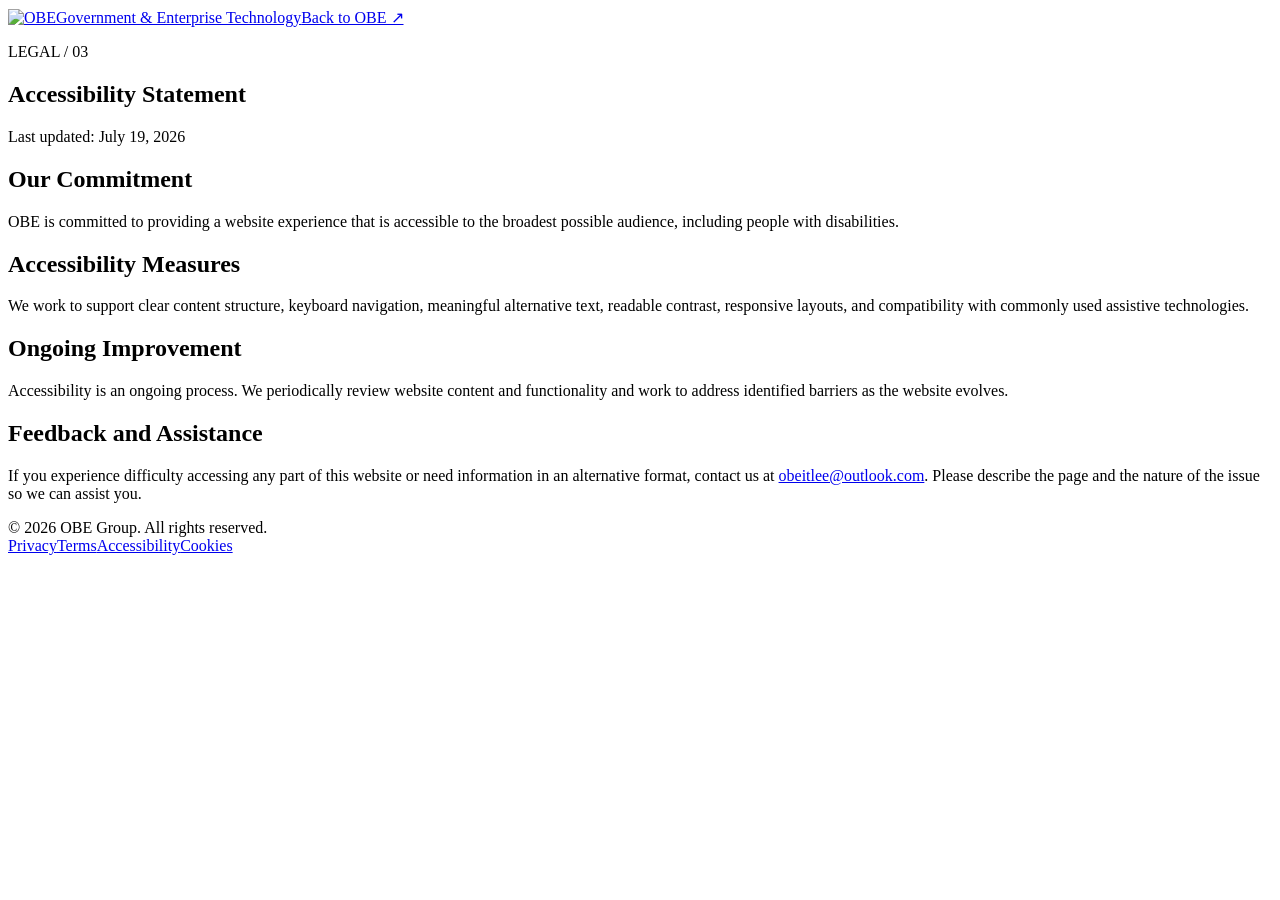
==== index.html @ 1d03d4a0 "Add files via upload" ====
<!DOCTYPE html><html lang="en"><head><meta charSet="utf-8"/><meta name="viewport" content="width=device-width, initial-scale=1"/><link rel="preload" href="../images/obe-logo-premium.png" as="image"/><link rel="stylesheet" href="../assets/index-CzXjRjNJ.css" data-rsc-css-href="../assets/index-CzXjRjNJ.css" data-precedence="vite-rsc/importer-resources"/><title>OBE Digital Group | Government &amp; Enterprise Digital Services</title><meta name="description" content="Mission-critical digital modernization, cybersecurity, cloud infrastructure, and managed services for government and enterprise clients."/><meta property="og:title" content="OBE Digital Group | Government &amp; Enterprise Digital Services"/><meta property="og:description" content="Mission-critical digital modernization, cybersecurity, cloud infrastructure, and managed services for government and enterprise clients."/><meta property="og:site_name" content="OBE Digital Group"/><meta property="og:type" content="website"/><meta property="og:image" content="https://www.obeitjp.com/images/obe-share-cover-v3.jpg"/><meta property="og:image:width" content="1200"/><meta property="og:image:height" content="630"/><meta property="og:image:alt" content="OBE Government &amp; Enterprise Digital Services"/><meta name="twitter:card" content="summary_large_image"/><meta name="twitter:title" content="OBE Digital Group | Government &amp; Enterprise Digital Services"/><meta name="twitter:description" content="Mission-critical digital modernization, cybersecurity, cloud infrastructure, and managed services for government and enterprise clients."/><meta name="twitter:image" content="https://www.obeitjp.com/images/obe-share-cover-v3.jpg"/><link rel="shortcut icon" href="../favicon.svg"/><link rel="icon" href="../favicon.svg"/>
<link rel="preload" href="../assets/_vinext_fonts/geist-8ac0455e797f/geist-ff2310f5.woff2" as="font" type="font/woff2" crossorigin />
<link rel="preload" href="../assets/_vinext_fonts/geist-8ac0455e797f/geist-875ccdd4.woff2" as="font" type="font/woff2" crossorigin />
<link rel="preload" href="../assets/_vinext_fonts/geist-8ac0455e797f/geist-52306abf.woff2" as="font" type="font/woff2" crossorigin />
<link rel="preload" href="../assets/_vinext_fonts/geist-8ac0455e797f/geist-001175b1.woff2" as="font" type="font/woff2" crossorigin />
<link rel="preload" href="../assets/_vinext_fonts/geist-8ac0455e797f/geist-98bbbccb.woff2" as="font" type="font/woff2" crossorigin />
<link rel="preload" href="../assets/_vinext_fonts/geist-mono-00e989178794/geist-mono-f6b33328.woff2" as="font" type="font/woff2" crossorigin />
<link rel="preload" href="../assets/_vinext_fonts/geist-mono-00e989178794/geist-mono-44e03052.woff2" as="font" type="font/woff2" crossorigin />
<link rel="preload" href="../assets/_vinext_fonts/geist-mono-00e989178794/geist-mono-0638449e.woff2" as="font" type="font/woff2" crossorigin />
<link rel="preload" href="../assets/_vinext_fonts/geist-mono-00e989178794/geist-mono-971fb274.woff2" as="font" type="font/woff2" crossorigin />
<link rel="preload" href="../assets/_vinext_fonts/geist-mono-00e989178794/geist-mono-44745446.woff2" as="font" type="font/woff2" crossorigin />
<link rel="preload" href="../assets/_vinext_fonts/geist-mono-00e989178794/geist-mono-013b2f2f.woff2" as="font" type="font/woff2" crossorigin />
<style data-vinext-fonts>/* cyrillic-ext */
@font-face {
  font-family: 'Geist';
  font-style: normal;
  font-weight: 100 900;
  font-display: swap;
  src: url(../assets/_vinext_fonts/geist-8ac0455e797f/geist-ff2310f5.woff2) format('woff2');
  unicode-range: U+0460-052F, U+1C80-1C8A, U+20B4, U+2DE0-2DFF, U+A640-A69F, U+FE2E-FE2F;
}
/* cyrillic */
@font-face {
  font-family: 'Geist';
  font-style: normal;
  font-weight: 100 900;
  font-display: swap;
  src: url(../assets/_vinext_fonts/geist-8ac0455e797f/geist-875ccdd4.woff2) format('woff2');
  unicode-range: U+0301, U+0400-045F, U+0490-0491, U+04B0-04B1, U+2116;
}
/* vietnamese */
@font-face {
  font-family: 'Geist';
  font-style: normal;
  font-weight: 100 900;
  font-display: swap;
  src: url(../assets/_vinext_fonts/geist-8ac0455e797f/geist-52306abf.woff2) format('woff2');
  unicode-range: U+0102-0103, U+0110-0111, U+0128-0129, U+0168-0169, U+01A0-01A1, U+01AF-01B0, U+0300-0301, U+0303-0304, U+0308-0309, U+0323, U+0329, U+1EA0-1EF9, U+20AB;
}
/* latin-ext */
@font-face {
  font-family: 'Geist';
  font-style: normal;
  font-weight: 100 900;
  font-display: swap;
  src: url(../assets/_vinext_fonts/geist-8ac0455e797f/geist-001175b1.woff2) format('woff2');
  unicode-range: U+0100-02BA, U+02BD-02C5, U+02C7-02CC, U+02CE-02D7, U+02DD-02FF, U+0304, U+0308, U+0329, U+1D00-1DBF, U+1E00-1E9F, U+1EF2-1EFF, U+2020, U+20A0-20AB, U+20AD-20C0, U+2113, U+2C60-2C7F, U+A720-A7FF;
}
/* latin */
@font-face {
  font-family: 'Geist';
  font-style: normal;
  font-weight: 100 900;
  font-display: swap;
  src: url(../assets/_vinext_fonts/geist-8ac0455e797f/geist-98bbbccb.woff2) format('woff2');
  unicode-range: U+0000-00FF, U+0131, U+0152-0153, U+02BB-02BC, U+02C6, U+02DA, U+02DC, U+0304, U+0308, U+0329, U+2000-206F, U+20AC, U+2122, U+2191, U+2193, U+2212, U+2215, U+FEFF, U+FFFD;
}

.__font_geist_0tvmz3h { font-family: 'Geist', sans-serif; }

.__variable_geist_0tvmz3h { --font-geist-sans: 'Geist', sans-serif; }

/* cyrillic-ext */
@font-face {
  font-family: 'Geist Mono';
  font-style: normal;
  font-weight: 100 900;
  font-display: swap;
  src: url(../assets/_vinext_fonts/geist-mono-00e989178794/geist-mono-f6b33328.woff2) format('woff2');
  unicode-range: U+0460-052F, U+1C80-1C8A, U+20B4, U+2DE0-2DFF, U+A640-A69F, U+FE2E-FE2F;
}
/* cyrillic */
@font-face {
  font-family: 'Geist Mono';
  font-style: normal;
  font-weight: 100 900;
  font-display: swap;
  src: url(../assets/_vinext_fonts/geist-mono-00e989178794/geist-mono-44e03052.woff2) format('woff2');
  unicode-range: U+0301, U+0400-045F, U+0490-0491, U+04B0-04B1, U+2116;
}
/* symbols2 */
@font-face {
  font-family: 'Geist Mono';
  font-style: normal;
  font-weight: 100 900;
  font-display: swap;
  src: url(../assets/_vinext_fonts/geist-mono-00e989178794/geist-mono-0638449e.woff2) format('woff2');
  unicode-range: U+2000-2001, U+2004-2008, U+200A, U+23B8-23BD, U+2500-259F;
}
/* vietnamese */
@font-face {
  font-family: 'Geist Mono';
  font-style: normal;
  font-weight: 100 900;
  font-display: swap;
  src: url(../assets/_vinext_fonts/geist-mono-00e989178794/geist-mono-971fb274.woff2) format('woff2');
  unicode-range: U+0102-0103, U+0110-0111, U+0128-0129, U+0168-0169, U+01A0-01A1, U+01AF-01B0, U+0300-0301, U+0303-0304, U+0308-0309, U+0323, U+0329, U+1EA0-1EF9, U+20AB;
}
/* latin-ext */
@font-face {
  font-family: 'Geist Mono';
  font-style: normal;
  font-weight: 100 900;
  font-display: swap;
  src: url(../assets/_vinext_fonts/geist-mono-00e989178794/geist-mono-44745446.woff2) format('woff2');
  unicode-range: U+0100-02BA, U+02BD-02C5, U+02C7-02CC, U+02CE-02D7, U+02DD-02FF, U+0304, U+0308, U+0329, U+1D00-1DBF, U+1E00-1E9F, U+1EF2-1EFF, U+2020, U+20A0-20AB, U+20AD-20C0, U+2113, U+2C60-2C7F, U+A720-A7FF;
}
/* latin */
@font-face {
  font-family: 'Geist Mono';
  font-style: normal;
  font-weight: 100 900;
  font-display: swap;
  src: url(../assets/_vinext_fonts/geist-mono-00e989178794/geist-mono-013b2f2f.woff2) format('woff2');
  unicode-range: U+0000-00FF, U+0131, U+0152-0153, U+02BB-02BC, U+02C6, U+02DA, U+02DC, U+0304, U+0308, U+0329, U+2000-206F, U+20AC, U+2122, U+2191, U+2193, U+2212, U+2215, U+FEFF, U+FFFD;
}

.__font_geist_mono_1diim1n { font-family: 'Geist Mono', sans-serif; }

.__variable_geist_mono_1diim1n { --font-geist-mono: 'Geist Mono', sans-serif; }
</style>
<link rel="canonical" href="https://www.obeitjp.com/accessibility/"/><meta property="og:url" content="https://www.obeitjp.com/accessibility/"/></head><body class="__variable_geist_0tvmz3h __variable_geist_mono_1diim1n antialiased"><main class="legal-page"><header class="legal-header"><a href="../" class="legal-brand"><img src="../images/obe-logo-premium.png" alt="OBE"/><span>Government &amp; Enterprise Technology</span></a><a href="../" class="legal-back">Back to OBE ↗</a></header><section class="legal-hero"><p>LEGAL / 03</p><h1>Accessibility Statement</h1><span>Last updated: <!-- -->July 19, 2026</span></section><article class="legal-content"><h2>Our Commitment</h2><p>OBE is committed to providing a website experience that is accessible to the broadest possible audience, including people with disabilities.</p><h2>Accessibility Measures</h2><p>We work to support clear content structure, keyboard navigation, meaningful alternative text, readable contrast, responsive layouts, and compatibility with commonly used assistive technologies.</p><h2>Ongoing Improvement</h2><p>Accessibility is an ongoing process. We periodically review website content and functionality and work to address identified barriers as the website evolves.</p><h2>Feedback and Assistance</h2><p>If you experience difficulty accessing any part of this website or need information in an alternative format, contact us at <a href="mailto:obeitlee@outlook.com">obeitlee@outlook.com</a>. Please describe the page and the nature of the issue so we can assist you.</p></article><footer class="legal-footer"><span>© 2026 OBE Group. All rights reserved.</span><nav><a href="../privacy">Privacy</a><a href="../terms">Terms</a><a href="../accessibility">Accessibility</a><a href="../cookies">Cookies</a></nav></footer></main></body></html>
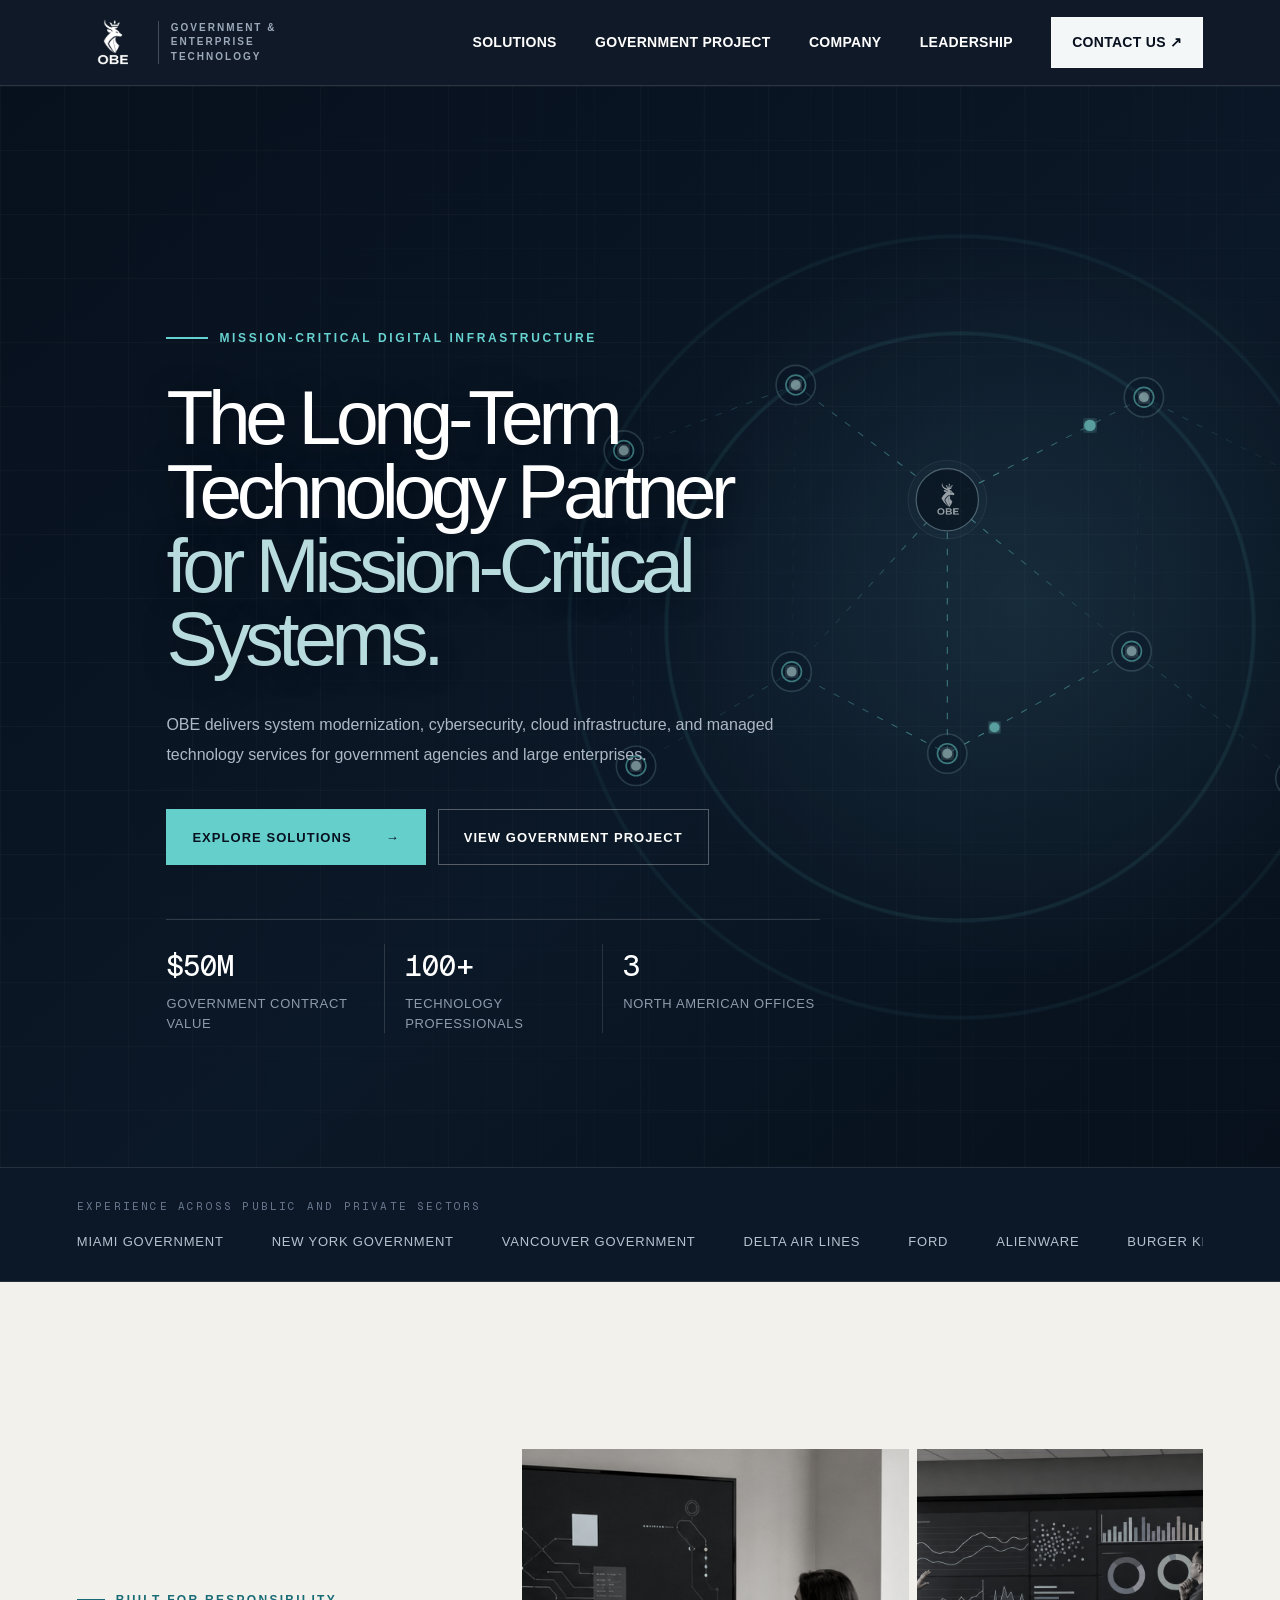
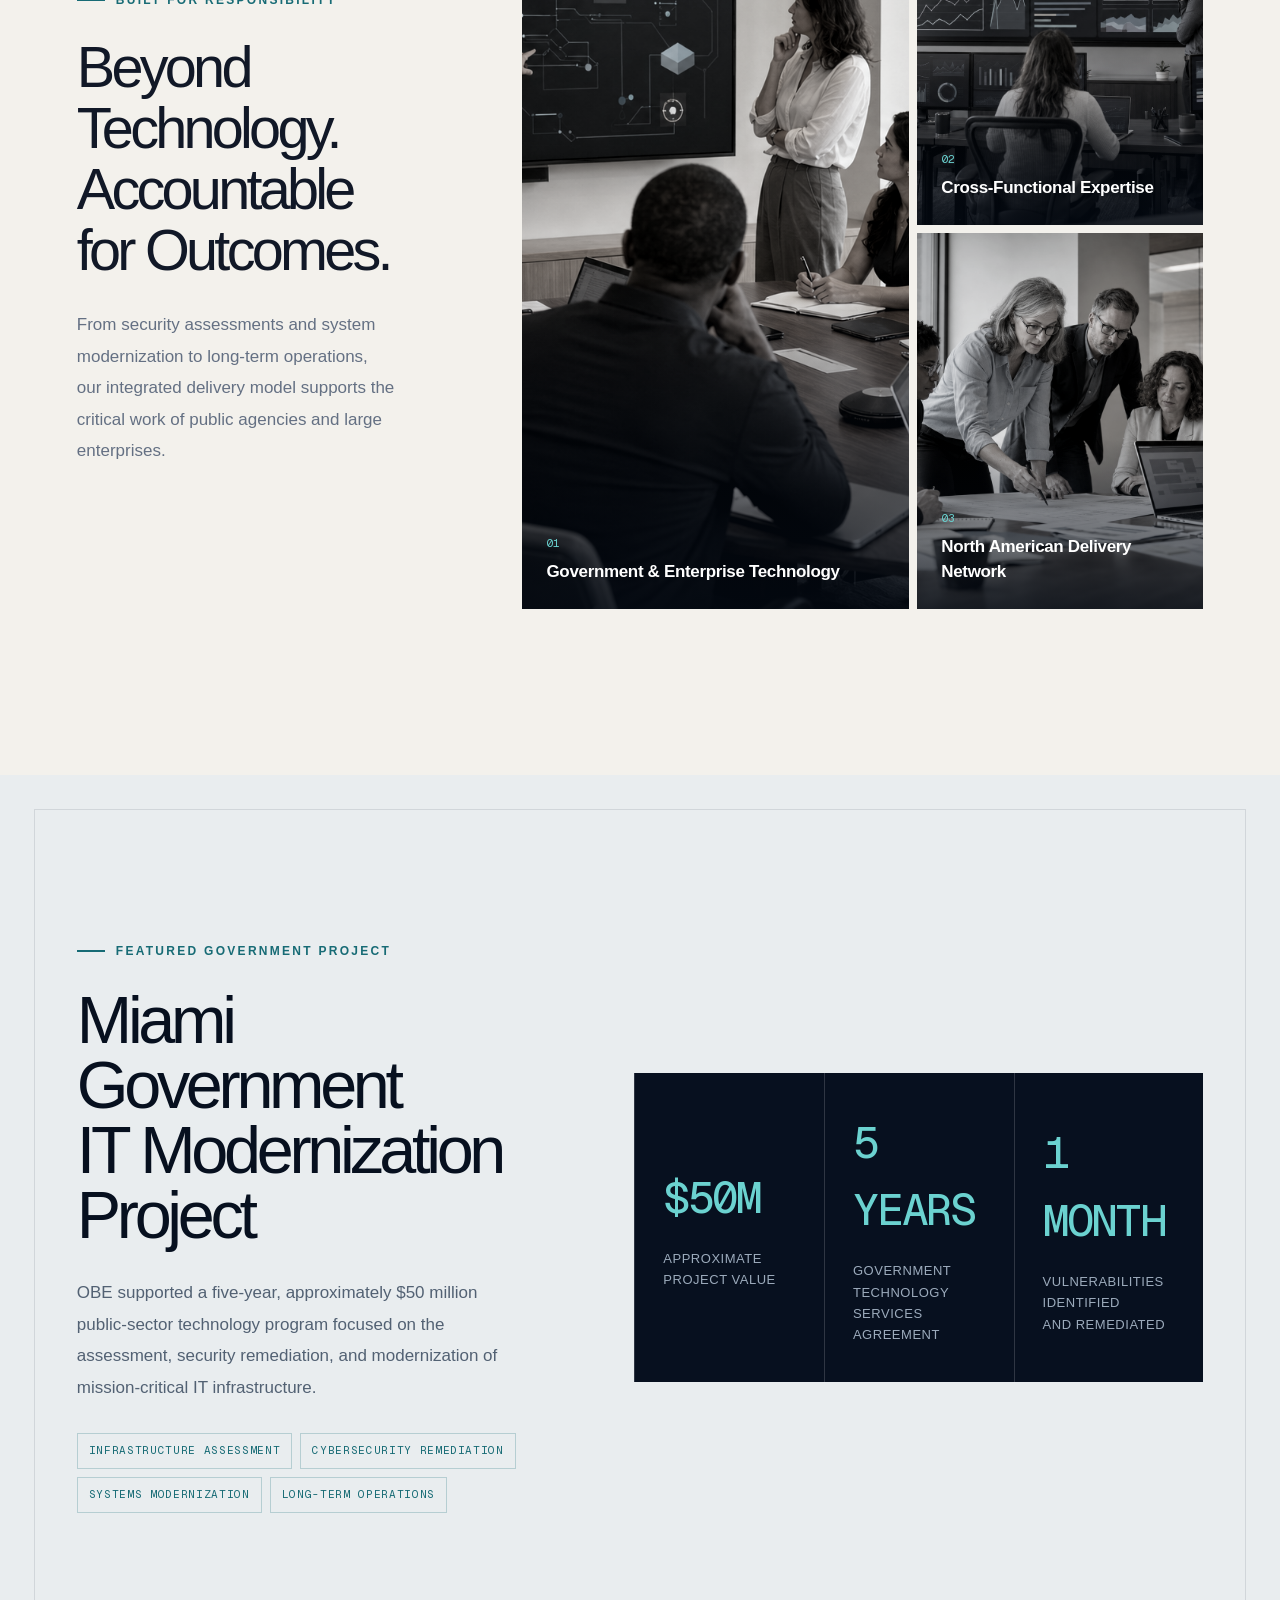
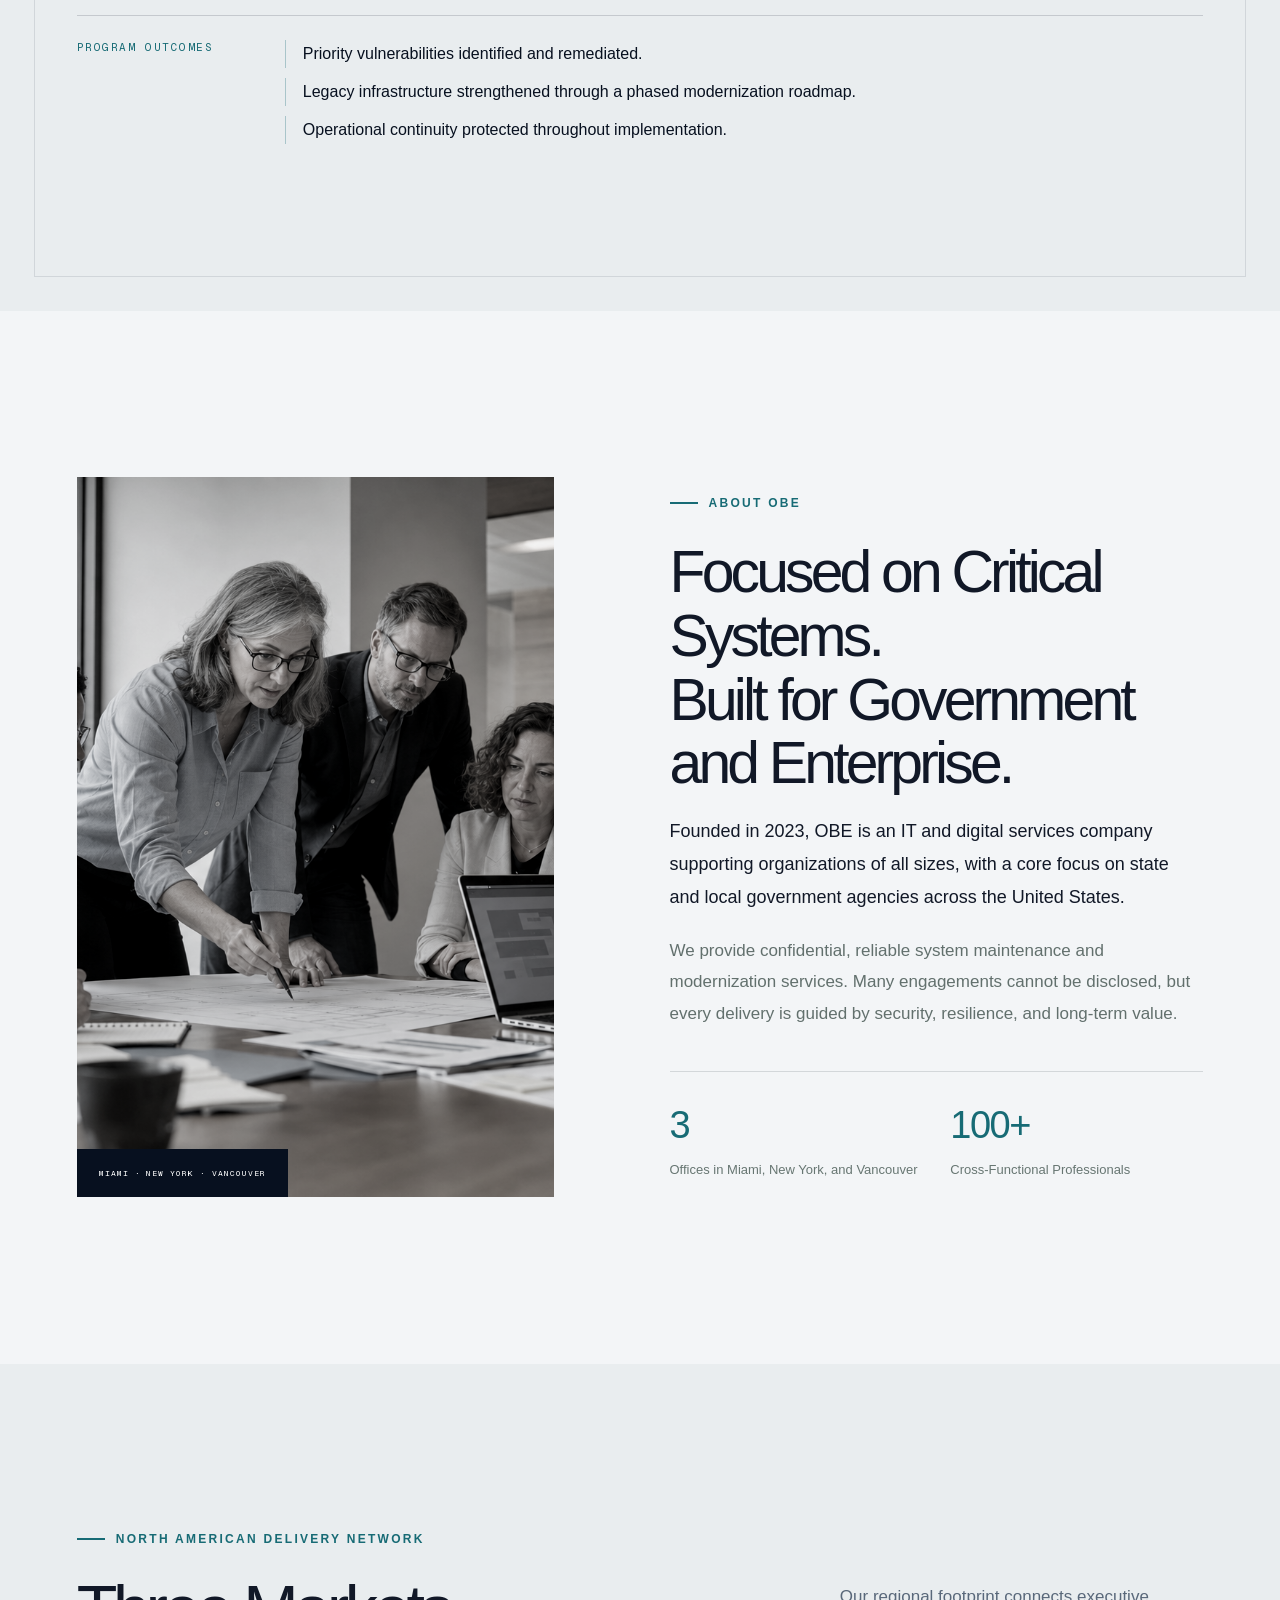
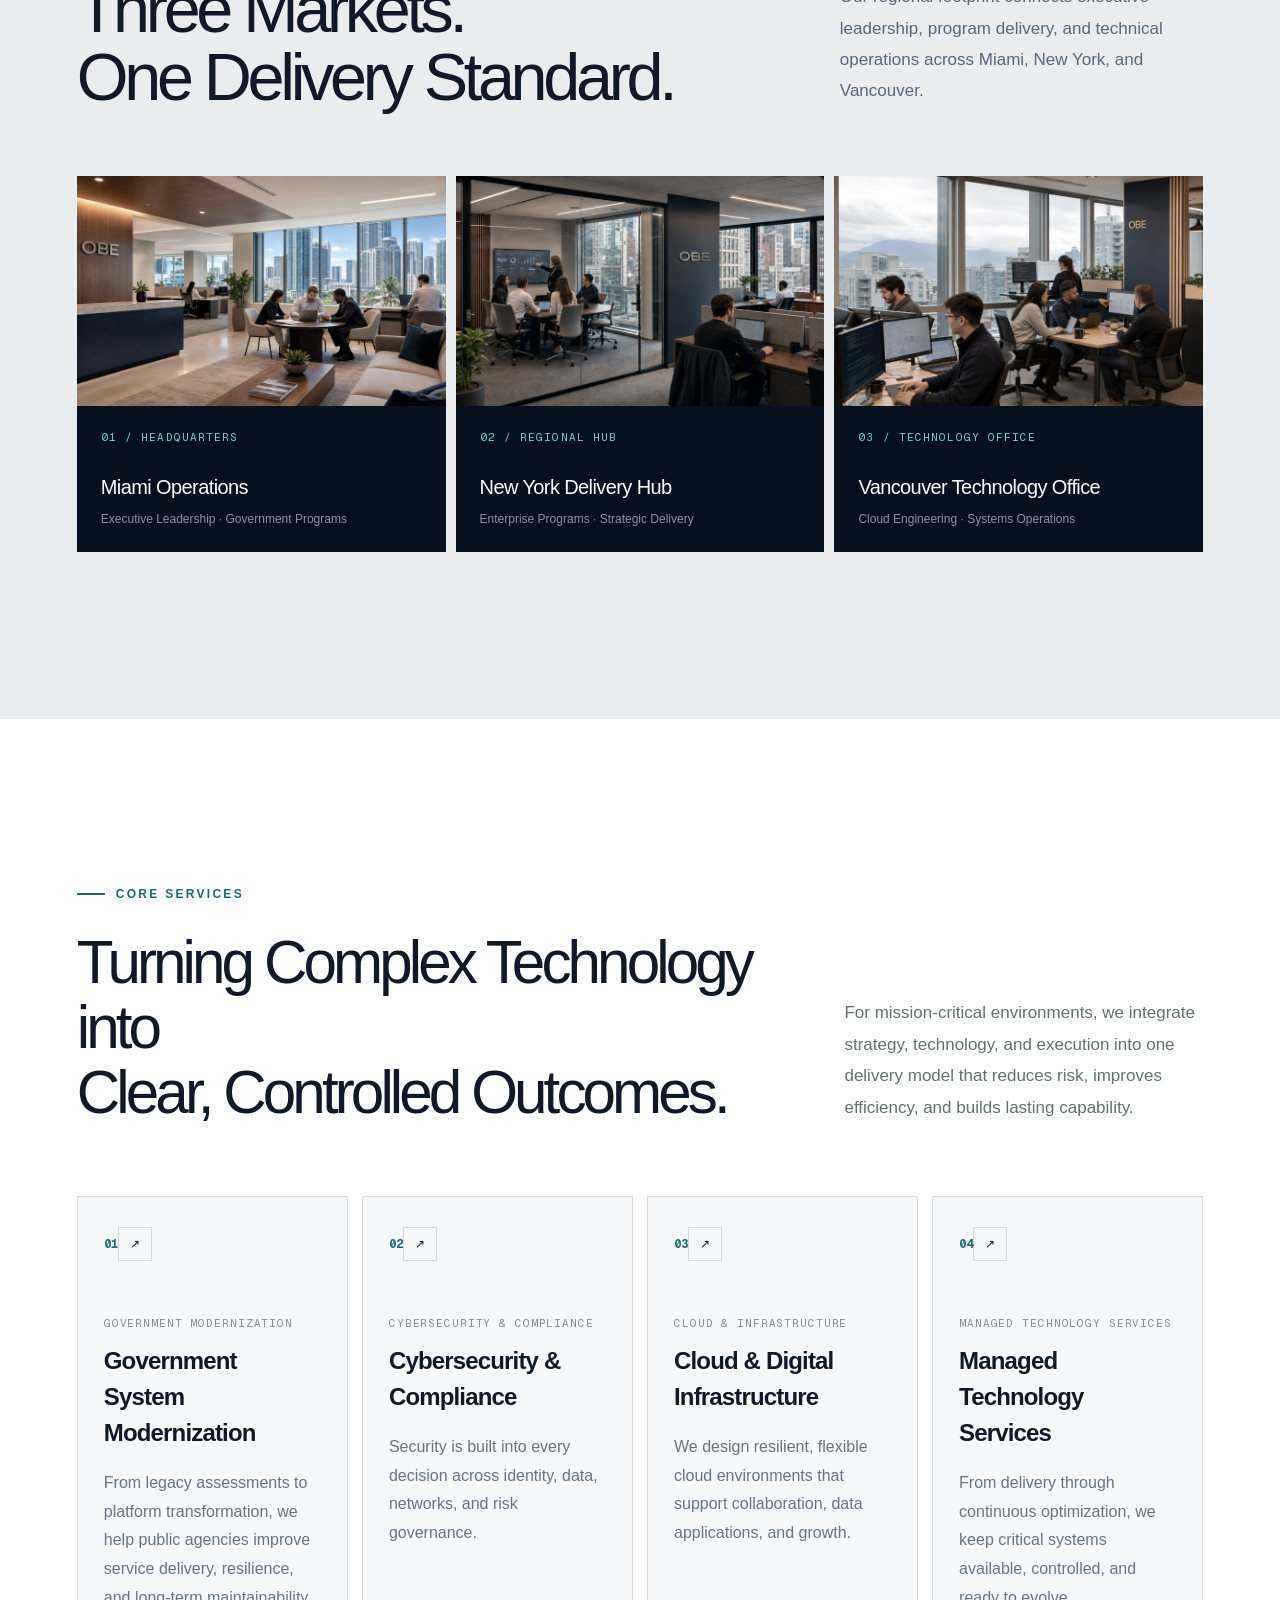
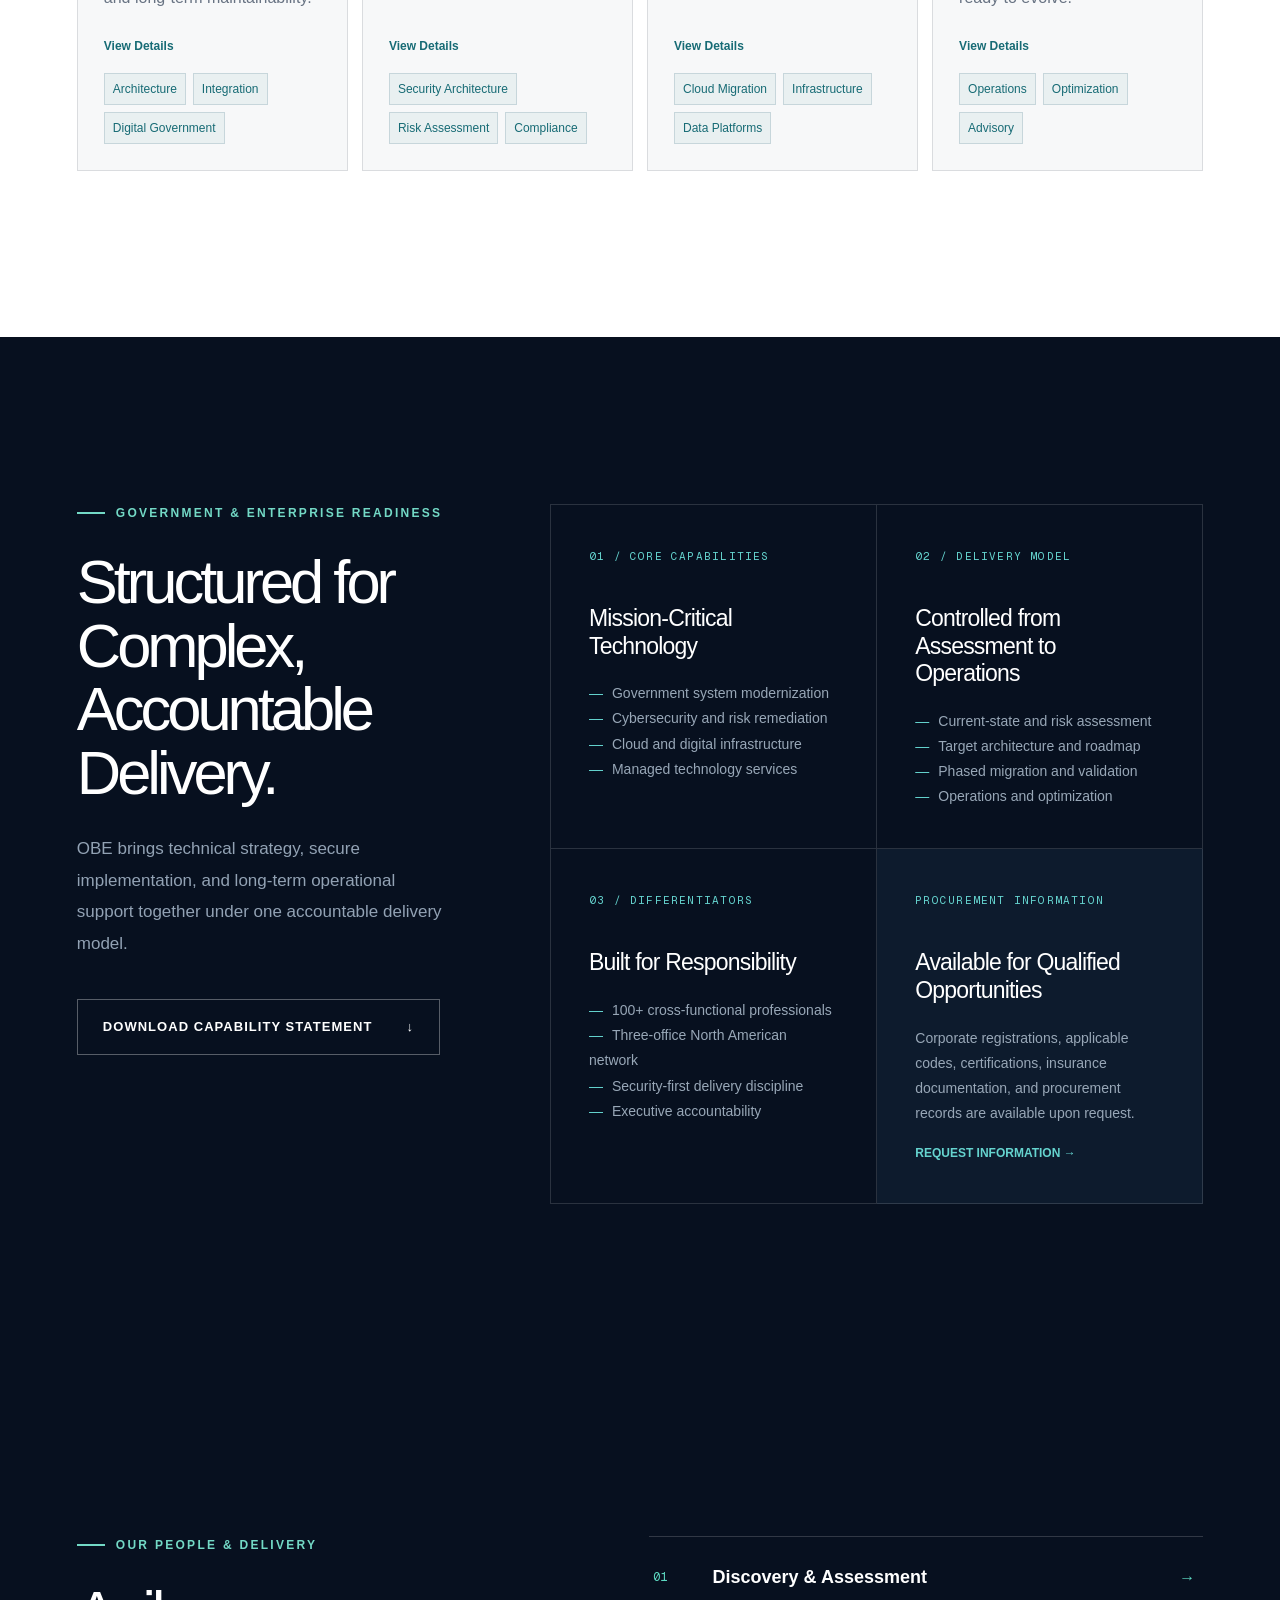
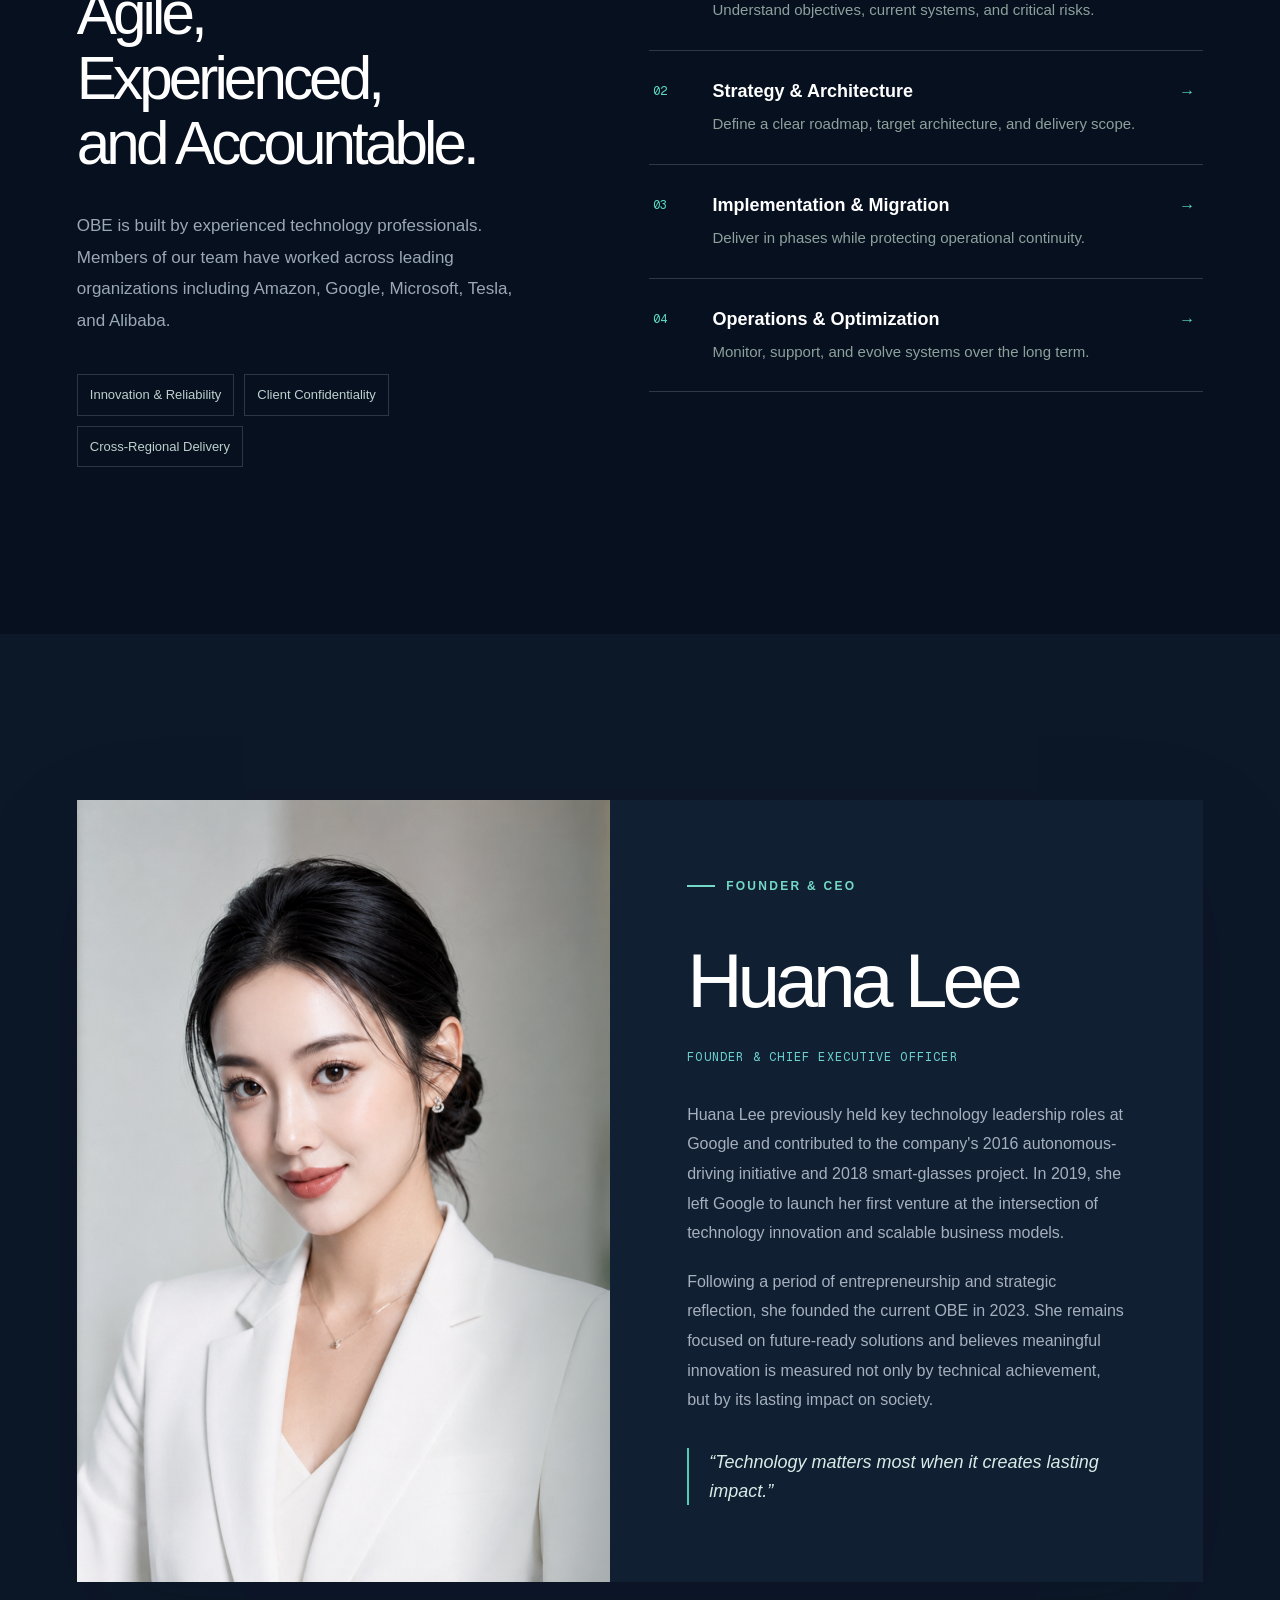
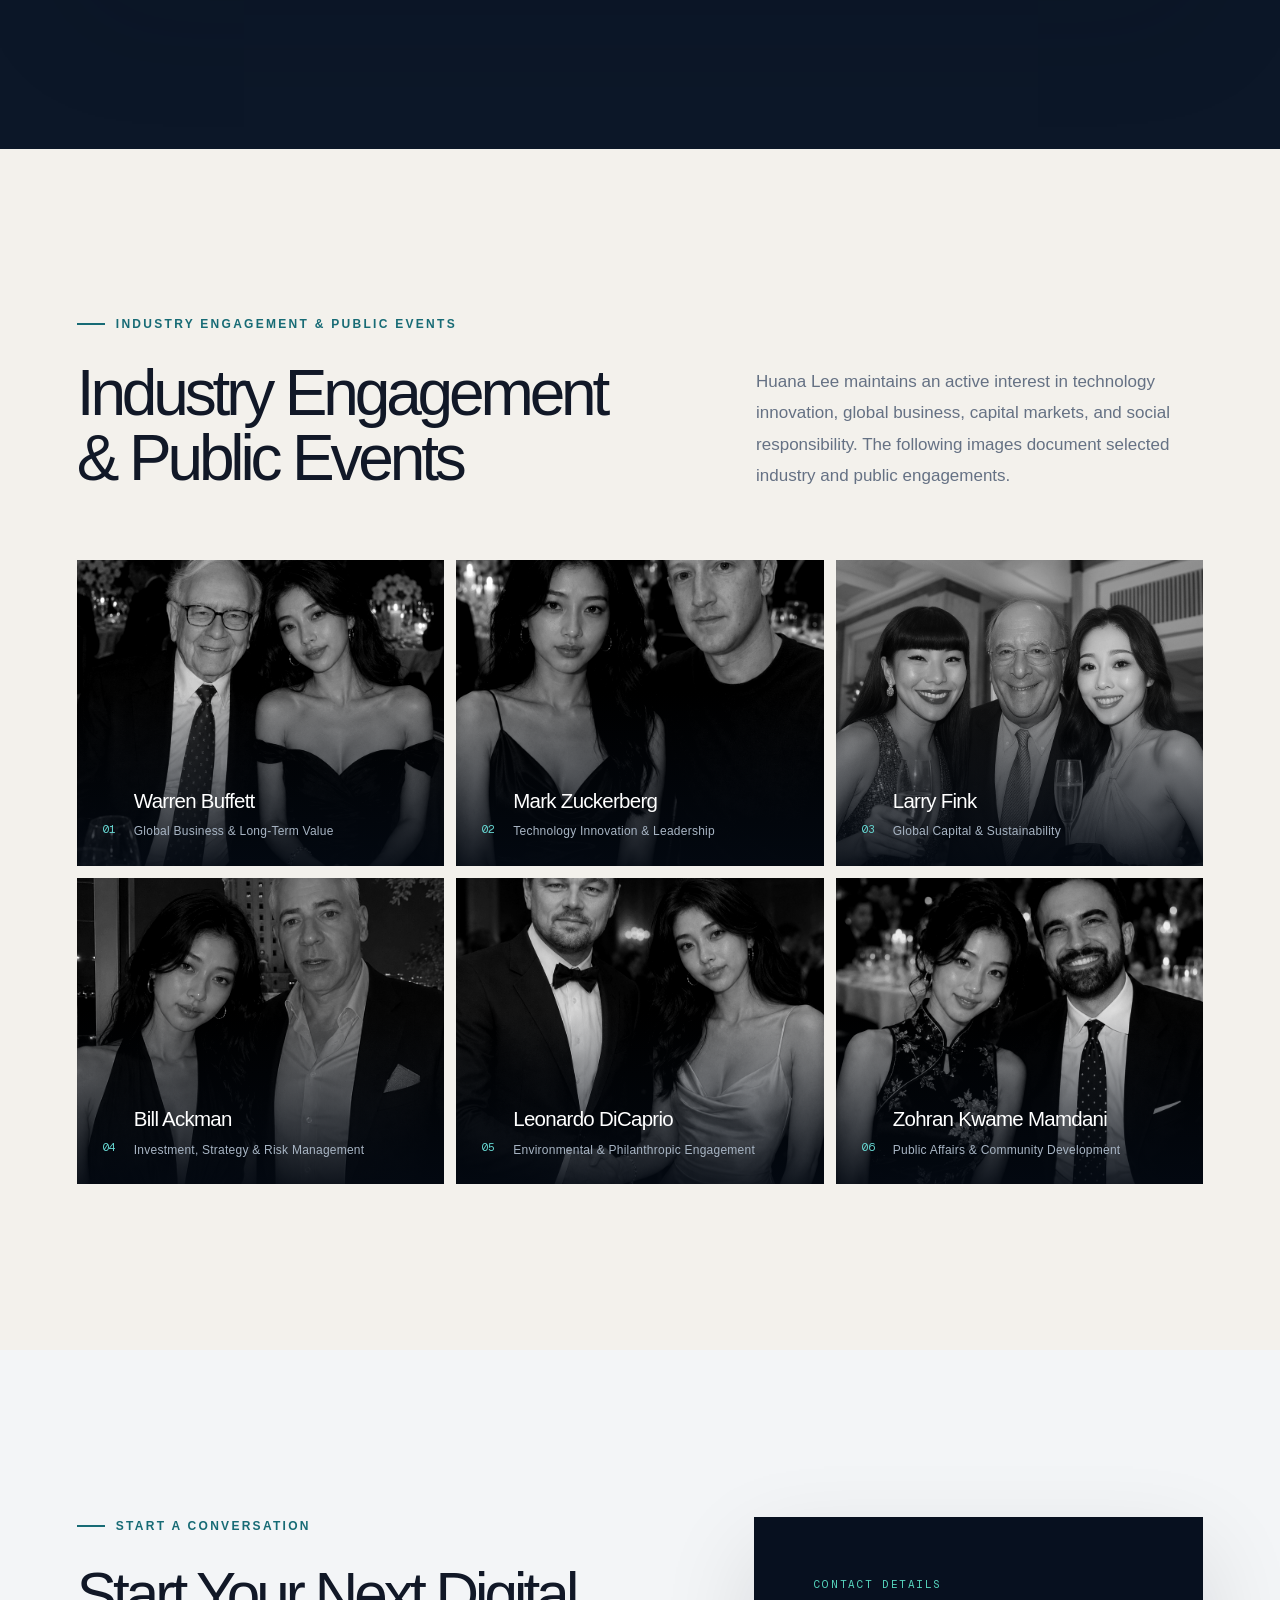
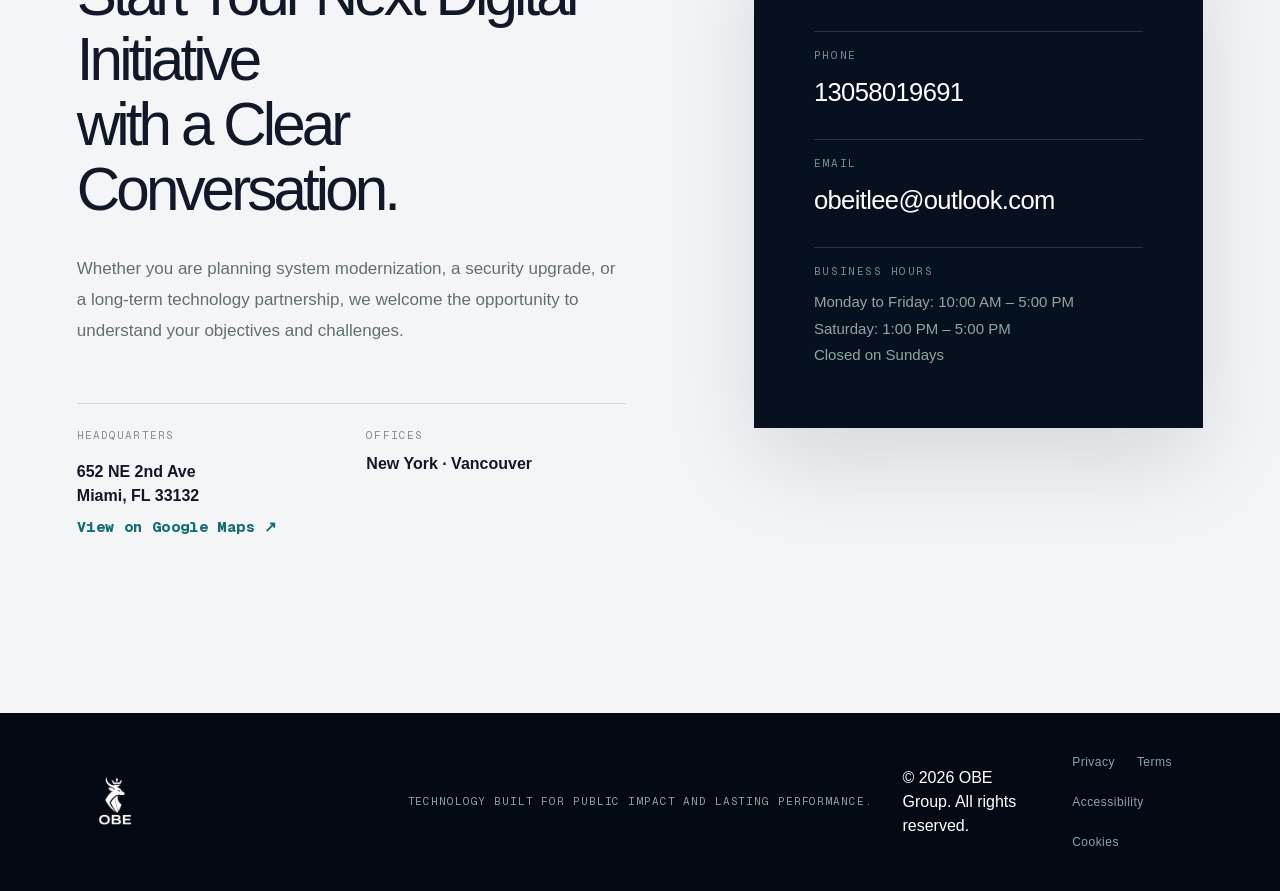
==== commit 927aec02: "Restore OBE homepage and correct GitHub Pages asset structure" ====
--- a/index.html
+++ b/index.html
@@ -1,22 +1,22 @@
-<!DOCTYPE html><html lang="en"><head><meta charSet="utf-8"/><meta name="viewport" content="width=device-width, initial-scale=1"/><link rel="preload" href="../images/obe-logo-premium.png" as="image"/><link rel="stylesheet" href="../assets/index-CzXjRjNJ.css" data-rsc-css-href="../assets/index-CzXjRjNJ.css" data-precedence="vite-rsc/importer-resources"/><title>OBE Digital Group | Government &amp; Enterprise Digital Services</title><meta name="description" content="Mission-critical digital modernization, cybersecurity, cloud infrastructure, and managed services for government and enterprise clients."/><meta property="og:title" content="OBE Digital Group | Government &amp; Enterprise Digital Services"/><meta property="og:description" content="Mission-critical digital modernization, cybersecurity, cloud infrastructure, and managed services for government and enterprise clients."/><meta property="og:site_name" content="OBE Digital Group"/><meta property="og:type" content="website"/><meta property="og:image" content="https://www.obeitjp.com/images/obe-share-cover-v3.jpg"/><meta property="og:image:width" content="1200"/><meta property="og:image:height" content="630"/><meta property="og:image:alt" content="OBE Government &amp; Enterprise Digital Services"/><meta name="twitter:card" content="summary_large_image"/><meta name="twitter:title" content="OBE Digital Group | Government &amp; Enterprise Digital Services"/><meta name="twitter:description" content="Mission-critical digital modernization, cybersecurity, cloud infrastructure, and managed services for government and enterprise clients."/><meta name="twitter:image" content="https://www.obeitjp.com/images/obe-share-cover-v3.jpg"/><link rel="shortcut icon" href="../favicon.svg"/><link rel="icon" href="../favicon.svg"/>
-<link rel="preload" href="../assets/_vinext_fonts/geist-8ac0455e797f/geist-ff2310f5.woff2" as="font" type="font/woff2" crossorigin />
-<link rel="preload" href="../assets/_vinext_fonts/geist-8ac0455e797f/geist-875ccdd4.woff2" as="font" type="font/woff2" crossorigin />
-<link rel="preload" href="../assets/_vinext_fonts/geist-8ac0455e797f/geist-52306abf.woff2" as="font" type="font/woff2" crossorigin />
-<link rel="preload" href="../assets/_vinext_fonts/geist-8ac0455e797f/geist-001175b1.woff2" as="font" type="font/woff2" crossorigin />
-<link rel="preload" href="../assets/_vinext_fonts/geist-8ac0455e797f/geist-98bbbccb.woff2" as="font" type="font/woff2" crossorigin />
-<link rel="preload" href="../assets/_vinext_fonts/geist-mono-00e989178794/geist-mono-f6b33328.woff2" as="font" type="font/woff2" crossorigin />
-<link rel="preload" href="../assets/_vinext_fonts/geist-mono-00e989178794/geist-mono-44e03052.woff2" as="font" type="font/woff2" crossorigin />
-<link rel="preload" href="../assets/_vinext_fonts/geist-mono-00e989178794/geist-mono-0638449e.woff2" as="font" type="font/woff2" crossorigin />
-<link rel="preload" href="../assets/_vinext_fonts/geist-mono-00e989178794/geist-mono-971fb274.woff2" as="font" type="font/woff2" crossorigin />
-<link rel="preload" href="../assets/_vinext_fonts/geist-mono-00e989178794/geist-mono-44745446.woff2" as="font" type="font/woff2" crossorigin />
-<link rel="preload" href="../assets/_vinext_fonts/geist-mono-00e989178794/geist-mono-013b2f2f.woff2" as="font" type="font/woff2" crossorigin />
+<!DOCTYPE html><html lang="en"><head><meta charSet="utf-8"/><meta name="viewport" content="width=device-width, initial-scale=1"/><link rel="preload" as="image" href="images/obe-logo-premium.png"/><link rel="preload" as="image" href="images/team-collaboration.png"/><link rel="preload" as="image" href="images/security-operations.png"/><link rel="preload" as="image" href="images/program-delivery.png"/><link rel="preload" as="image" href="images/miami-headquarters.png"/><link rel="preload" as="image" href="images/new-york-office.png"/><link rel="preload" as="image" href="images/vancouver-office.png"/><link rel="preload" as="image" href="images/li-huana-ceo.png"/><link rel="preload" as="image" href="images/engagement-2.png"/><link rel="preload" as="image" href="images/engagement-1.png"/><link rel="stylesheet" href="assets/index-CzXjRjNJ.css" data-rsc-css-href="assets/index-CzXjRjNJ.css" data-precedence="vite-rsc/importer-resources"/><link rel="preload" as="image" href="images/engagement-6.png"/><link rel="preload" as="image" href="images/engagement-5.png"/><link rel="preload" as="image" href="images/engagement-4.png"/><link rel="preload" as="image" href="images/engagement-3.png"/><title>OBE Digital Group | Government &amp; Enterprise Digital Services</title><meta name="description" content="Mission-critical digital modernization, cybersecurity, cloud infrastructure, and managed services for government and enterprise clients."/><meta property="og:title" content="OBE Digital Group | Government &amp; Enterprise Digital Services"/><meta property="og:description" content="Mission-critical digital modernization, cybersecurity, cloud infrastructure, and managed services for government and enterprise clients."/><meta property="og:site_name" content="OBE Digital Group"/><meta property="og:type" content="website"/><meta name="twitter:card" content="summary_large_image"/><meta name="twitter:title" content="OBE Digital Group | Government &amp; Enterprise Digital Services"/><meta name="twitter:description" content="Mission-critical digital modernization, cybersecurity, cloud infrastructure, and managed services for government and enterprise clients."/><link rel="shortcut icon" href="favicon.svg"/><link rel="icon" href="favicon.svg"/>
+<link rel="preload" href="assets/_vinext_fonts/geist-8ac0455e797f/geist-ff2310f5.woff2" as="font" type="font/woff2" crossorigin />
+<link rel="preload" href="assets/_vinext_fonts/geist-8ac0455e797f/geist-875ccdd4.woff2" as="font" type="font/woff2" crossorigin />
+<link rel="preload" href="assets/_vinext_fonts/geist-8ac0455e797f/geist-52306abf.woff2" as="font" type="font/woff2" crossorigin />
+<link rel="preload" href="assets/_vinext_fonts/geist-8ac0455e797f/geist-001175b1.woff2" as="font" type="font/woff2" crossorigin />
+<link rel="preload" href="assets/_vinext_fonts/geist-8ac0455e797f/geist-98bbbccb.woff2" as="font" type="font/woff2" crossorigin />
+<link rel="preload" href="assets/_vinext_fonts/geist-mono-00e989178794/geist-mono-f6b33328.woff2" as="font" type="font/woff2" crossorigin />
+<link rel="preload" href="assets/_vinext_fonts/geist-mono-00e989178794/geist-mono-44e03052.woff2" as="font" type="font/woff2" crossorigin />
+<link rel="preload" href="assets/_vinext_fonts/geist-mono-00e989178794/geist-mono-0638449e.woff2" as="font" type="font/woff2" crossorigin />
+<link rel="preload" href="assets/_vinext_fonts/geist-mono-00e989178794/geist-mono-971fb274.woff2" as="font" type="font/woff2" crossorigin />
+<link rel="preload" href="assets/_vinext_fonts/geist-mono-00e989178794/geist-mono-44745446.woff2" as="font" type="font/woff2" crossorigin />
+<link rel="preload" href="assets/_vinext_fonts/geist-mono-00e989178794/geist-mono-013b2f2f.woff2" as="font" type="font/woff2" crossorigin />
 <style data-vinext-fonts>/* cyrillic-ext */
 @font-face {
   font-family: 'Geist';
   font-style: normal;
   font-weight: 100 900;
   font-display: swap;
-  src: url(../assets/_vinext_fonts/geist-8ac0455e797f/geist-ff2310f5.woff2) format('woff2');
+  src: url(assets/_vinext_fonts/geist-8ac0455e797f/geist-ff2310f5.woff2) format('woff2');
   unicode-range: U+0460-052F, U+1C80-1C8A, U+20B4, U+2DE0-2DFF, U+A640-A69F, U+FE2E-FE2F;
 }
 /* cyrillic */
@@ -25,7 +25,7 @@
   font-style: normal;
   font-weight: 100 900;
   font-display: swap;
-  src: url(../assets/_vinext_fonts/geist-8ac0455e797f/geist-875ccdd4.woff2) format('woff2');
+  src: url(assets/_vinext_fonts/geist-8ac0455e797f/geist-875ccdd4.woff2) format('woff2');
   unicode-range: U+0301, U+0400-045F, U+0490-0491, U+04B0-04B1, U+2116;
 }
 /* vietnamese */
@@ -34,7 +34,7 @@
   font-style: normal;
   font-weight: 100 900;
   font-display: swap;
-  src: url(../assets/_vinext_fonts/geist-8ac0455e797f/geist-52306abf.woff2) format('woff2');
+  src: url(assets/_vinext_fonts/geist-8ac0455e797f/geist-52306abf.woff2) format('woff2');
   unicode-range: U+0102-0103, U+0110-0111, U+0128-0129, U+0168-0169, U+01A0-01A1, U+01AF-01B0, U+0300-0301, U+0303-0304, U+0308-0309, U+0323, U+0329, U+1EA0-1EF9, U+20AB;
 }
 /* latin-ext */
@@ -43,7 +43,7 @@
   font-style: normal;
   font-weight: 100 900;
   font-display: swap;
-  src: url(../assets/_vinext_fonts/geist-8ac0455e797f/geist-001175b1.woff2) format('woff2');
+  src: url(assets/_vinext_fonts/geist-8ac0455e797f/geist-001175b1.woff2) format('woff2');
   unicode-range: U+0100-02BA, U+02BD-02C5, U+02C7-02CC, U+02CE-02D7, U+02DD-02FF, U+0304, U+0308, U+0329, U+1D00-1DBF, U+1E00-1E9F, U+1EF2-1EFF, U+2020, U+20A0-20AB, U+20AD-20C0, U+2113, U+2C60-2C7F, U+A720-A7FF;
 }
 /* latin */
@@ -52,7 +52,7 @@
   font-style: normal;
   font-weight: 100 900;
   font-display: swap;
-  src: url(../assets/_vinext_fonts/geist-8ac0455e797f/geist-98bbbccb.woff2) format('woff2');
+  src: url(assets/_vinext_fonts/geist-8ac0455e797f/geist-98bbbccb.woff2) format('woff2');
   unicode-range: U+0000-00FF, U+0131, U+0152-0153, U+02BB-02BC, U+02C6, U+02DA, U+02DC, U+0304, U+0308, U+0329, U+2000-206F, U+20AC, U+2122, U+2191, U+2193, U+2212, U+2215, U+FEFF, U+FFFD;
 }
 
@@ -66,7 +66,7 @@
   font-style: normal;
   font-weight: 100 900;
   font-display: swap;
-  src: url(../assets/_vinext_fonts/geist-mono-00e989178794/geist-mono-f6b33328.woff2) format('woff2');
+  src: url(assets/_vinext_fonts/geist-mono-00e989178794/geist-mono-f6b33328.woff2) format('woff2');
   unicode-range: U+0460-052F, U+1C80-1C8A, U+20B4, U+2DE0-2DFF, U+A640-A69F, U+FE2E-FE2F;
 }
 /* cyrillic */
@@ -75,7 +75,7 @@
   font-style: normal;
   font-weight: 100 900;
   font-display: swap;
-  src: url(../assets/_vinext_fonts/geist-mono-00e989178794/geist-mono-44e03052.woff2) format('woff2');
+  src: url(assets/_vinext_fonts/geist-mono-00e989178794/geist-mono-44e03052.woff2) format('woff2');
   unicode-range: U+0301, U+0400-045F, U+0490-0491, U+04B0-04B1, U+2116;
 }
 /* symbols2 */
@@ -84,7 +84,7 @@
   font-style: normal;
   font-weight: 100 900;
   font-display: swap;
-  src: url(../assets/_vinext_fonts/geist-mono-00e989178794/geist-mono-0638449e.woff2) format('woff2');
+  src: url(assets/_vinext_fonts/geist-mono-00e989178794/geist-mono-0638449e.woff2) format('woff2');
   unicode-range: U+2000-2001, U+2004-2008, U+200A, U+23B8-23BD, U+2500-259F;
 }
 /* vietnamese */
@@ -93,7 +93,7 @@
   font-style: normal;
   font-weight: 100 900;
   font-display: swap;
-  src: url(../assets/_vinext_fonts/geist-mono-00e989178794/geist-mono-971fb274.woff2) format('woff2');
+  src: url(assets/_vinext_fonts/geist-mono-00e989178794/geist-mono-971fb274.woff2) format('woff2');
   unicode-range: U+0102-0103, U+0110-0111, U+0128-0129, U+0168-0169, U+01A0-01A1, U+01AF-01B0, U+0300-0301, U+0303-0304, U+0308-0309, U+0323, U+0329, U+1EA0-1EF9, U+20AB;
 }
 /* latin-ext */
@@ -102,7 +102,7 @@
   font-style: normal;
   font-weight: 100 900;
   font-display: swap;
-  src: url(../assets/_vinext_fonts/geist-mono-00e989178794/geist-mono-44745446.woff2) format('woff2');
+  src: url(assets/_vinext_fonts/geist-mono-00e989178794/geist-mono-44745446.woff2) format('woff2');
   unicode-range: U+0100-02BA, U+02BD-02C5, U+02C7-02CC, U+02CE-02D7, U+02DD-02FF, U+0304, U+0308, U+0329, U+1D00-1DBF, U+1E00-1E9F, U+1EF2-1EFF, U+2020, U+20A0-20AB, U+20AD-20C0, U+2113, U+2C60-2C7F, U+A720-A7FF;
 }
 /* latin */
@@ -111,7 +111,7 @@
   font-style: normal;
   font-weight: 100 900;
   font-display: swap;
-  src: url(../assets/_vinext_fonts/geist-mono-00e989178794/geist-mono-013b2f2f.woff2) format('woff2');
+  src: url(assets/_vinext_fonts/geist-mono-00e989178794/geist-mono-013b2f2f.woff2) format('woff2');
   unicode-range: U+0000-00FF, U+0131, U+0152-0153, U+02BB-02BC, U+02C6, U+02DA, U+02DC, U+0304, U+0308, U+0329, U+2000-206F, U+20AC, U+2122, U+2191, U+2193, U+2212, U+2215, U+FEFF, U+FFFD;
 }
 
@@ -119,4 +119,4 @@
 
 .__variable_geist_mono_1diim1n { --font-geist-mono: 'Geist Mono', sans-serif; }
 </style>
-<link rel="canonical" href="https://www.obeitjp.com/accessibility/"/><meta property="og:url" content="https://www.obeitjp.com/accessibility/"/></head><body class="__variable_geist_0tvmz3h __variable_geist_mono_1diim1n antialiased"><main class="legal-page"><header class="legal-header"><a href="../" class="legal-brand"><img src="../images/obe-logo-premium.png" alt="OBE"/><span>Government &amp; Enterprise Technology</span></a><a href="../" class="legal-back">Back to OBE ↗</a></header><section class="legal-hero"><p>LEGAL / 03</p><h1>Accessibility Statement</h1><span>Last updated: <!-- -->July 19, 2026</span></section><article class="legal-content"><h2>Our Commitment</h2><p>OBE is committed to providing a website experience that is accessible to the broadest possible audience, including people with disabilities.</p><h2>Accessibility Measures</h2><p>We work to support clear content structure, keyboard navigation, meaningful alternative text, readable contrast, responsive layouts, and compatibility with commonly used assistive technologies.</p><h2>Ongoing Improvement</h2><p>Accessibility is an ongoing process. We periodically review website content and functionality and work to address identified barriers as the website evolves.</p><h2>Feedback and Assistance</h2><p>If you experience difficulty accessing any part of this website or need information in an alternative format, contact us at <a href="mailto:obeitlee@outlook.com">obeitlee@outlook.com</a>. Please describe the page and the nature of the issue so we can assist you.</p></article><footer class="legal-footer"><span>© 2026 OBE Group. All rights reserved.</span><nav><a href="../privacy">Privacy</a><a href="../terms">Terms</a><a href="../accessibility">Accessibility</a><a href="../cookies">Cookies</a></nav></footer></main></body></html>+<meta property="og:image" content="https://www.obeitjp.com/images/obe-share-cover-v3.jpg"><meta property="og:image:width" content="1200"><meta property="og:image:height" content="630"><meta name="twitter:card" content="summary_large_image"><meta name="twitter:image" content="https://www.obeitjp.com/images/obe-share-cover-v3.jpg"><link rel="stylesheet" href="assets/lightbox.css"/><link rel="canonical" href="https://www.obeitjp.com/"/><meta property="og:url" content="https://www.obeitjp.com/"/></head><body class="__variable_geist_0tvmz3h __variable_geist_mono_1diim1n antialiased"><main><header class="site-header"><a class="brand" href="#top" aria-label="OBE Home"><img class="brand-logo" src="images/obe-logo-premium.png" alt="OBE"/><span class="brand-division">Government &amp; Enterprise Technology</span></a><nav class="site-nav" aria-label="Main navigation"><a href="#services">Solutions</a><a href="#case-study">Government Project</a><a href="#about">Company</a><a href="#leadership">Leadership</a><a class="nav-cta" href="#contact">Contact Us <span aria-hidden="true">↗</span></a></nav></header><section class="hero cinematic-hero" id="top"><div class="hero-glow hero-glow-one"></div><div class="hero-glow hero-glow-two"></div><div class="hero-copy"><p class="eyebrow"><span></span> MISSION-CRITICAL DIGITAL INFRASTRUCTURE</p><h1><span class="hero-title-line">The Long-Term Technology Partner</span><br/><em>for Mission-Critical Systems.</em></h1><p class="hero-lede">OBE delivers system modernization, cybersecurity, cloud infrastructure, and managed technology services for government agencies and large enterprises.</p><div class="hero-actions"><a class="button button-primary" href="#services">Explore Solutions <span aria-hidden="true">→</span></a><a class="button button-secondary" href="#case-study">View Government Project</a></div><div class="hero-proof" aria-label="OBE company overview"><div><strong>$50M</strong><span>Government Contract Value</span></div><div><strong>100+</strong><span>Technology Professionals</span></div><div><strong>3</strong><span>North American Offices</span></div></div></div><div class="hero-visual system-animation" aria-label="OBE digital infrastructure animation"><div class="animation-grid"></div><div class="scan-beam"></div><svg class="network-map" viewBox="0 0 1000 800" role="img" aria-label="Animated digital infrastructure network"><defs><linearGradient id="lineGlow" x1="0" x2="1"><stop offset="0" stop-color="#3e7b9b" stop-opacity="0.15"></stop><stop offset="0.5" stop-color="#72e3dd" stop-opacity="0.95"></stop><stop offset="1" stop-color="#3e7b9b" stop-opacity="0.15"></stop></linearGradient><filter id="softGlow"><feGaussianBlur stdDeviation="5" result="blur"></feGaussianBlur><feMerge><feMergeNode in="blur"></feMergeNode><feMergeNode in="SourceGraphic"></feMergeNode></feMerge></filter></defs><g class="network-lines"><path d="M90 185 L300 105 L485 245 L725 120 L920 220"></path><path d="M105 570 L295 455 L485 555 L710 430 L910 585"></path><path d="M300 105 L295 455 M485 245 L485 555 M725 120 L710 430"></path><path d="M90 185 L105 570 M920 220 L910 585"></path><path d="M295 455 L485 245 L710 430"></path></g><g class="data-pulses"><circle r="7"><animateMotion dur="5s" repeatCount="indefinite" path="M90 185 L300 105 L485 245 L725 120 L920 220"></animateMotion></circle><circle r="6"><animateMotion dur="6.5s" repeatCount="indefinite" path="M105 570 L295 455 L485 555 L710 430 L910 585"></animateMotion></circle><circle r="5"><animateMotion dur="4.5s" repeatCount="indefinite" path="M300 105 L295 455 L485 555 L710 430"></animateMotion></circle></g><g class="network-nodes"><g transform="translate(90 185)"><circle class="node-ring" r="24"></circle><circle class="node-core" r="6"></circle><circle class="node-wave" r="12"></circle></g><g transform="translate(300 105)"><circle class="node-ring" r="24"></circle><circle class="node-core" r="6"></circle><circle class="node-wave" r="12"></circle></g><g transform="translate(725 120)"><circle class="node-ring" r="24"></circle><circle class="node-core" r="6"></circle><circle class="node-wave" r="12"></circle></g><g transform="translate(920 220)"><circle class="node-ring" r="24"></circle><circle class="node-core" r="6"></circle><circle class="node-wave" r="12"></circle></g><g transform="translate(105 570)"><circle class="node-ring" r="24"></circle><circle class="node-core" r="6"></circle><circle class="node-wave" r="12"></circle></g><g transform="translate(295 455)"><circle class="node-ring" r="24"></circle><circle class="node-core" r="6"></circle><circle class="node-wave" r="12"></circle></g><g transform="translate(485 555)"><circle class="node-ring" r="24"></circle><circle class="node-core" r="6"></circle><circle class="node-wave" r="12"></circle></g><g transform="translate(710 430)"><circle class="node-ring" r="24"></circle><circle class="node-core" r="6"></circle><circle class="node-wave" r="12"></circle></g><g transform="translate(910 585)"><circle class="node-ring" r="24"></circle><circle class="node-core" r="6"></circle><circle class="node-wave" r="12"></circle></g><g class="network-logo-node" transform="translate(485 245)" aria-label="OBE company logo"><circle class="network-logo-halo" r="48"></circle><circle class="network-logo-disc" r="38"></circle><image href="images/obe-logo-premium.png" x="-27" y="-27" width="54" height="54"></image></g></g></svg><div class="system-core"><small>OBE CORE</small><strong>99.99%</strong><span>OPERATIONAL READINESS</span></div><div class="system-readout readout-one"><i></i> SECURITY LAYER <strong>ACTIVE</strong></div><div class="system-readout readout-two"><i></i> CLOUD INFRASTRUCTURE <strong>STABLE</strong></div><div class="system-readout readout-three"><i></i> GOVERNMENT SYSTEMS <strong>MONITORED</strong></div><div class="animation-caption"><span>LIVE INFRASTRUCTURE MODEL</span><strong>Miami · New York · Vancouver</strong></div></div></section><section class="organization-strip" aria-label="Historical projects and organizations listed on the original OBE website"><p>EXPERIENCE ACROSS PUBLIC AND PRIVATE SECTORS</p><div><span>Miami Government</span><span>New York Government</span><span>Vancouver Government</span><span>Delta Air Lines</span><span>Ford</span><span>Alienware</span><span>Burger King</span><span>Citrix</span><span>Norwegian Cruise Line</span><span>Google</span></div></section><section class="visual-stories section" aria-label="OBE company overview"><div class="visual-stories-heading"><p class="eyebrow dark"><span></span> BUILT FOR RESPONSIBILITY</p><h2>Beyond Technology.<br/>Accountable for Outcomes.</h2><p>From security assessments and system modernization to long-term operations, our integrated delivery model supports the critical work of public agencies and large enterprises.</p></div><div class="visual-grid"><figure class="visual-large"><img src="images/team-collaboration.png" alt="Technology program collaboration"/><figcaption><span>01</span><strong>Government &amp; Enterprise Technology</strong></figcaption></figure><figure><img src="images/security-operations.png" alt="Security and cloud operations team"/><figcaption><span>02</span><strong>Cross-Functional Expertise</strong></figcaption></figure><figure><img src="images/program-delivery.png" alt="Enterprise program delivery team"/><figcaption><span>03</span><strong>North American Delivery Network</strong></figcaption></figure></div></section><section class="featured-case section" id="case-study"><div class="case-heading"><p class="eyebrow light"><span></span> FEATURED GOVERNMENT PROJECT</p><h2>Miami Government<br/>IT Modernization Project</h2><p>OBE supported a five-year, approximately $50 million public-sector technology program focused on the assessment, security remediation, and modernization of mission-critical IT infrastructure.</p><div class="case-scope" aria-label="Project scope"><span>Infrastructure Assessment</span><span>Cybersecurity Remediation</span><span>Systems Modernization</span><span>Long-Term Operations</span></div></div><div class="case-metrics"><article><strong>$50M</strong><span>Approximate<br/>Project Value</span></article><article><strong>5 YEARS</strong><span>Government Technology<br/>Services Agreement</span></article><article><strong>1 MONTH</strong><span>Vulnerabilities Identified<br/>and Remediated</span></article></div><div class="case-outcome"><span>PROGRAM OUTCOMES</span><div class="outcome-list"><p>Priority vulnerabilities identified and remediated.</p><p>Legacy infrastructure strengthened through a phased modernization roadmap.</p><p>Operational continuity protected throughout implementation.</p></div></div></section><section class="about section" id="about"><div class="about-image"><img src="images/program-delivery.png" alt="Enterprise technology program delivery"/><span>MIAMI · NEW YORK · VANCOUVER</span></div><div class="about-copy"><p class="eyebrow dark"><span></span> ABOUT OBE</p><h2>Focused on Critical Systems.<br/>Built for Government and Enterprise.</h2><p class="about-lede">Founded in 2023, OBE is an IT and digital services company supporting organizations of all sizes, with a core focus on state and local government agencies across the United States.</p><p>We provide confidential, reliable system maintenance and modernization services. Many engagements cannot be disclosed, but every delivery is guided by security, resilience, and long-term value.</p><div class="about-facts"><div><strong>3</strong><span>Offices in Miami, New York, and Vancouver</span></div><div><strong>100+</strong><span>Cross-Functional Professionals</span></div></div></div></section><section class="office-network section" aria-label="OBE regional office network"><div class="office-network-heading"><div><p class="eyebrow dark"><span></span> NORTH AMERICAN DELIVERY NETWORK</p><h2>Three Markets.<br/>One Delivery Standard.</h2></div><p>Our regional footprint connects executive leadership, program delivery, and technical operations across Miami, New York, and Vancouver.</p></div><div class="office-gallery"><figure><img src="images/miami-headquarters.png" alt="Miami operations environment"/><figcaption><span>01 / HEADQUARTERS</span><strong>Miami Operations</strong><small>Executive Leadership · Government Programs</small></figcaption></figure><figure><img src="images/new-york-office.png" alt="New York delivery environment"/><figcaption><span>02 / REGIONAL HUB</span><strong>New York Delivery Hub</strong><small>Enterprise Programs · Strategic Delivery</small></figcaption></figure><figure><img src="images/vancouver-office.png" alt="Vancouver technology environment"/><figcaption><span>03 / TECHNOLOGY OFFICE</span><strong>Vancouver Technology Office</strong><small>Cloud Engineering · Systems Operations</small></figcaption></figure></div></section><section class="services section" id="services"><div class="section-heading"><div><p class="eyebrow dark"><span></span> CORE SERVICES</p><h2>Turning Complex Technology into<br/>Clear, Controlled Outcomes.</h2></div><p>For mission-critical environments, we integrate strategy, technology, and execution into one delivery model that reduces risk, improves efficiency, and builds lasting capability.</p></div><div class="service-grid"><article class="service-card"><button class="service-card-button" type="button" aria-expanded="false"><span class="service-topline"><span>01</span><i aria-hidden="true">↗</i></span><span class="service-english">Government Modernization</span><span class="service-title">Government System Modernization</span><span class="service-copy">From legacy assessments to platform transformation, we help public agencies improve service delivery, resilience, and long-term maintainability.</span><span class="service-more">View Details</span></button><div class="service-detail" aria-hidden="true"><p>Designed for legacy-system reviews, cross-agency integration, public-service portal modernization, and phased technical-debt reduction.</p></div><div class="service-tags"><span>Architecture</span><span>Integration</span><span>Digital Government</span></div></article><article class="service-card"><button class="service-card-button" type="button" aria-expanded="false"><span class="service-topline"><span>02</span><i aria-hidden="true">↗</i></span><span class="service-english">Cybersecurity &amp; Compliance</span><span class="service-title">Cybersecurity &amp; Compliance</span><span class="service-copy">Security is built into every decision across identity, data, networks, and risk governance.</span><span class="service-more">View Details</span></button><div class="service-detail" aria-hidden="true"><p>Capabilities include identity and access management, secure architecture, risk-baseline assessments, and lifecycle compliance governance.</p></div><div class="service-tags"><span>Security Architecture</span><span>Risk Assessment</span><span>Compliance</span></div></article><article class="service-card"><button class="service-card-button" type="button" aria-expanded="false"><span class="service-topline"><span>03</span><i aria-hidden="true">↗</i></span><span class="service-english">Cloud &amp; Infrastructure</span><span class="service-title">Cloud &amp; Digital Infrastructure</span><span class="service-copy">We design resilient, flexible cloud environments that support collaboration, data applications, and growth.</span><span class="service-more">View Details</span></button><div class="service-detail" aria-hidden="true"><p>From cloud planning and application migration to infrastructure optimization, we balance stability, security, and future scale.</p></div><div class="service-tags"><span>Cloud Migration</span><span>Infrastructure</span><span>Data Platforms</span></div></article><article class="service-card"><button class="service-card-button" type="button" aria-expanded="false"><span class="service-topline"><span>04</span><i aria-hidden="true">↗</i></span><span class="service-english">Managed Technology Services</span><span class="service-title">Managed Technology Services</span><span class="service-copy">From delivery through continuous optimization, we keep critical systems available, controlled, and ready to evolve.</span><span class="service-more">View Details</span></button><div class="service-detail" aria-hidden="true"><p>We provide operational support, performance monitoring, platform evolution, and clear long-term technical guidance.</p></div><div class="service-tags"><span>Operations</span><span>Optimization</span><span>Advisory</span></div></article></div></section><section class="procurement section" id="procurement"><div class="procurement-intro"><p class="eyebrow light"><span></span> GOVERNMENT &amp; ENTERPRISE READINESS</p><h2>Structured for Complex,<br/>Accountable Delivery.</h2><p>OBE brings technical strategy, secure implementation, and long-term operational support together under one accountable delivery model.</p><a class="button capability-download" href="downloads/obe-capability-statement.pdf" download="">Download Capability Statement <span>↓</span></a></div><div class="procurement-grid"><article><small>01 / CORE CAPABILITIES</small><h3>Mission-Critical Technology</h3><ul><li>Government system modernization</li><li>Cybersecurity and risk remediation</li><li>Cloud and digital infrastructure</li><li>Managed technology services</li></ul></article><article><small>02 / DELIVERY MODEL</small><h3>Controlled from Assessment to Operations</h3><ul><li>Current-state and risk assessment</li><li>Target architecture and roadmap</li><li>Phased migration and validation</li><li>Operations and optimization</li></ul></article><article><small>03 / DIFFERENTIATORS</small><h3>Built for Responsibility</h3><ul><li>100+ cross-functional professionals</li><li>Three-office North American network</li><li>Security-first delivery discipline</li><li>Executive accountability</li></ul></article><article class="procurement-status"><small>PROCUREMENT INFORMATION</small><h3>Available for Qualified Opportunities</h3><p>Corporate registrations, applicable codes, certifications, insurance documentation, and procurement records are available upon request.</p><a href="#contact">Request Information →</a></article></div></section><section class="approach section" id="team"><div class="approach-intro"><p class="eyebrow light"><span></span> OUR PEOPLE &amp; DELIVERY</p><h2>Agile, Experienced,<br/>and Accountable.</h2><p class="approach-copy">OBE is built by experienced technology professionals. Members of our team have worked across leading organizations including Amazon, Google, Microsoft, Tesla, and Alibaba.</p><div class="advantage-list"><span>Innovation &amp; Reliability</span><span>Client Confidentiality</span><span>Cross-Regional Delivery</span></div></div><div class="delivery-list"><article class=""><button type="button" aria-expanded="false"><span>01</span><span class="delivery-copy"><strong>Discovery &amp; Assessment</strong><small>Understand objectives, current systems, and critical risks.</small></span><i aria-hidden="true">→</i></button><div class="delivery-detail" aria-hidden="true"><p>Deliverables include current-state assessment, risk register, prioritized requirements, and stakeholder alignment.</p></div></article><article class=""><button type="button" aria-expanded="false"><span>02</span><span class="delivery-copy"><strong>Strategy &amp; Architecture</strong><small>Define a clear roadmap, target architecture, and delivery scope.</small></span><i aria-hidden="true">→</i></button><div class="delivery-detail" aria-hidden="true"><p>Deliverables include target architecture, implementation roadmap, resource plan, and measurable success criteria.</p></div></article><article class=""><button type="button" aria-expanded="false"><span>03</span><span class="delivery-copy"><strong>Implementation &amp; Migration</strong><small>Deliver in phases while protecting operational continuity.</small></span><i aria-hidden="true">→</i></button><div class="delivery-detail" aria-hidden="true"><p>Deliverables include phased releases, system and data migration, quality validation, knowledge transfer, and team training.</p></div></article><article class=""><button type="button" aria-expanded="false"><span>04</span><span class="delivery-copy"><strong>Operations &amp; Optimization</strong><small>Monitor, support, and evolve systems over the long term.</small></span><i aria-hidden="true">→</i></button><div class="delivery-detail" aria-hidden="true"><p>Deliverables include operational monitoring, optimization guidance, response procedures, and a long-term support plan.</p></div></article></div></section><section class="leadership section" id="leadership"><div class="leadership-card"><div class="leadership-image"><img src="images/li-huana-ceo.png" alt="Huana Lee, Founder and CEO of OBE"/></div><div class="leadership-copy"><p class="eyebrow light"><span></span> FOUNDER &amp; CEO</p><h2>Huana Lee</h2><p class="leadership-role">Founder &amp; Chief Executive Officer</p><p>Huana Lee previously held key technology leadership roles at Google and contributed to the company&#x27;s 2016 autonomous-driving initiative and 2018 smart-glasses project. In 2019, she left Google to launch her first venture at the intersection of technology innovation and scalable business models.</p><p>Following a period of entrepreneurship and strategic reflection, she founded the current OBE in 2023. She remains focused on future-ready solutions and believes meaningful innovation is measured not only by technical achievement, but by its lasting impact on society.</p><blockquote>“Technology matters most when it creates lasting impact.”</blockquote></div></div></section><section class="engagement section" id="engagement"><div class="engagement-heading"><div><p class="eyebrow dark"><span></span> INDUSTRY ENGAGEMENT &amp; PUBLIC EVENTS</p><h2>Industry Engagement<br/>&amp; Public Events</h2></div><p>Huana Lee maintains an active interest in technology innovation, global business, capital markets, and social responsibility. The following images document selected industry and public engagements.</p></div><div class="engagement-grid"><figure><img src="images/engagement-2.png" alt="Huana Lee with Warren Buffett at an event"/><figcaption><span>0<!-- -->1</span><div><strong>Warren Buffett</strong><small>Global Business &amp; Long-Term Value</small></div></figcaption></figure><figure><img src="images/engagement-1.png" alt="Huana Lee with Mark Zuckerberg at an event"/><figcaption><span>0<!-- -->2</span><div><strong>Mark Zuckerberg</strong><small>Technology Innovation &amp; Leadership</small></div></figcaption></figure><figure><img src="images/engagement-6.png" alt="Huana Lee with Larry Fink at an event"/><figcaption><span>0<!-- -->3</span><div><strong>Larry Fink</strong><small>Global Capital &amp; Sustainability</small></div></figcaption></figure><figure><img src="images/engagement-5.png" alt="Huana Lee with Bill Ackman at an event"/><figcaption><span>0<!-- -->4</span><div><strong>Bill Ackman</strong><small>Investment, Strategy &amp; Risk Management</small></div></figcaption></figure><figure><img src="images/engagement-4.png" alt="Huana Lee with Leonardo DiCaprio at an event"/><figcaption><span>0<!-- -->5</span><div><strong>Leonardo DiCaprio</strong><small>Environmental &amp; Philanthropic Engagement</small></div></figcaption></figure><figure><img src="images/engagement-3.png" alt="Huana Lee with Zohran Kwame Mamdani at an event"/><figcaption><span>0<!-- -->6</span><div><strong>Zohran Kwame Mamdani</strong><small>Public Affairs &amp; Community Development</small></div></figcaption></figure></div></section><section class="contact section" id="contact"><div class="contact-copy"><p class="eyebrow dark"><span></span> START A CONVERSATION</p><h2>Start Your Next Digital Initiative<br/>with a Clear Conversation.</h2><p>Whether you are planning system modernization, a security upgrade, or a long-term technology partnership, we welcome the opportunity to understand your objectives and challenges.</p><div class="office-row"><div><small>HEADQUARTERS</small><a class="map-link" href="https://www.google.com/maps/search/?api=1&amp;query=652+NE+2nd+Ave%2C+Miami%2C+FL+33132" target="_blank" rel="noreferrer"><strong>652 NE 2nd Ave<br/>Miami, FL 33132</strong><span>View on Google Maps ↗</span></a></div><div><small>OFFICES</small><strong>New York · Vancouver</strong></div></div></div><div class="contact-placeholder"><span>CONTACT DETAILS</span><div class="contact-details"><div><small>PHONE</small><a href="tel:+13058019691">13058019691</a></div><div><small>EMAIL</small><a href="mailto:obeitlee@outlook.com">obeitlee@outlook.com</a></div><div><small>BUSINESS HOURS</small><p>Monday to Friday: 10:00 AM – 5:00 PM<br/>Saturday: 1:00 PM – 5:00 PM<br/>Closed on Sundays</p></div></div></div></section><footer><a class="brand footer-brand" href="#top" aria-label="Back to top"><img class="brand-logo" src="images/obe-logo-premium.png" alt="OBE"/></a><p>Technology built for public impact and lasting performance.</p><div class="footer-meta"><span>© 2026 OBE Group. All rights reserved.</span><nav aria-label="Legal"><a href="privacy">Privacy</a><a href="terms">Terms</a><a href="accessibility">Accessibility</a><a href="cookies">Cookies</a></nav></div></footer></main><script type="module" src="assets/replica.js"></script><script type="module" src="assets/lightbox.js"></script></body></html>
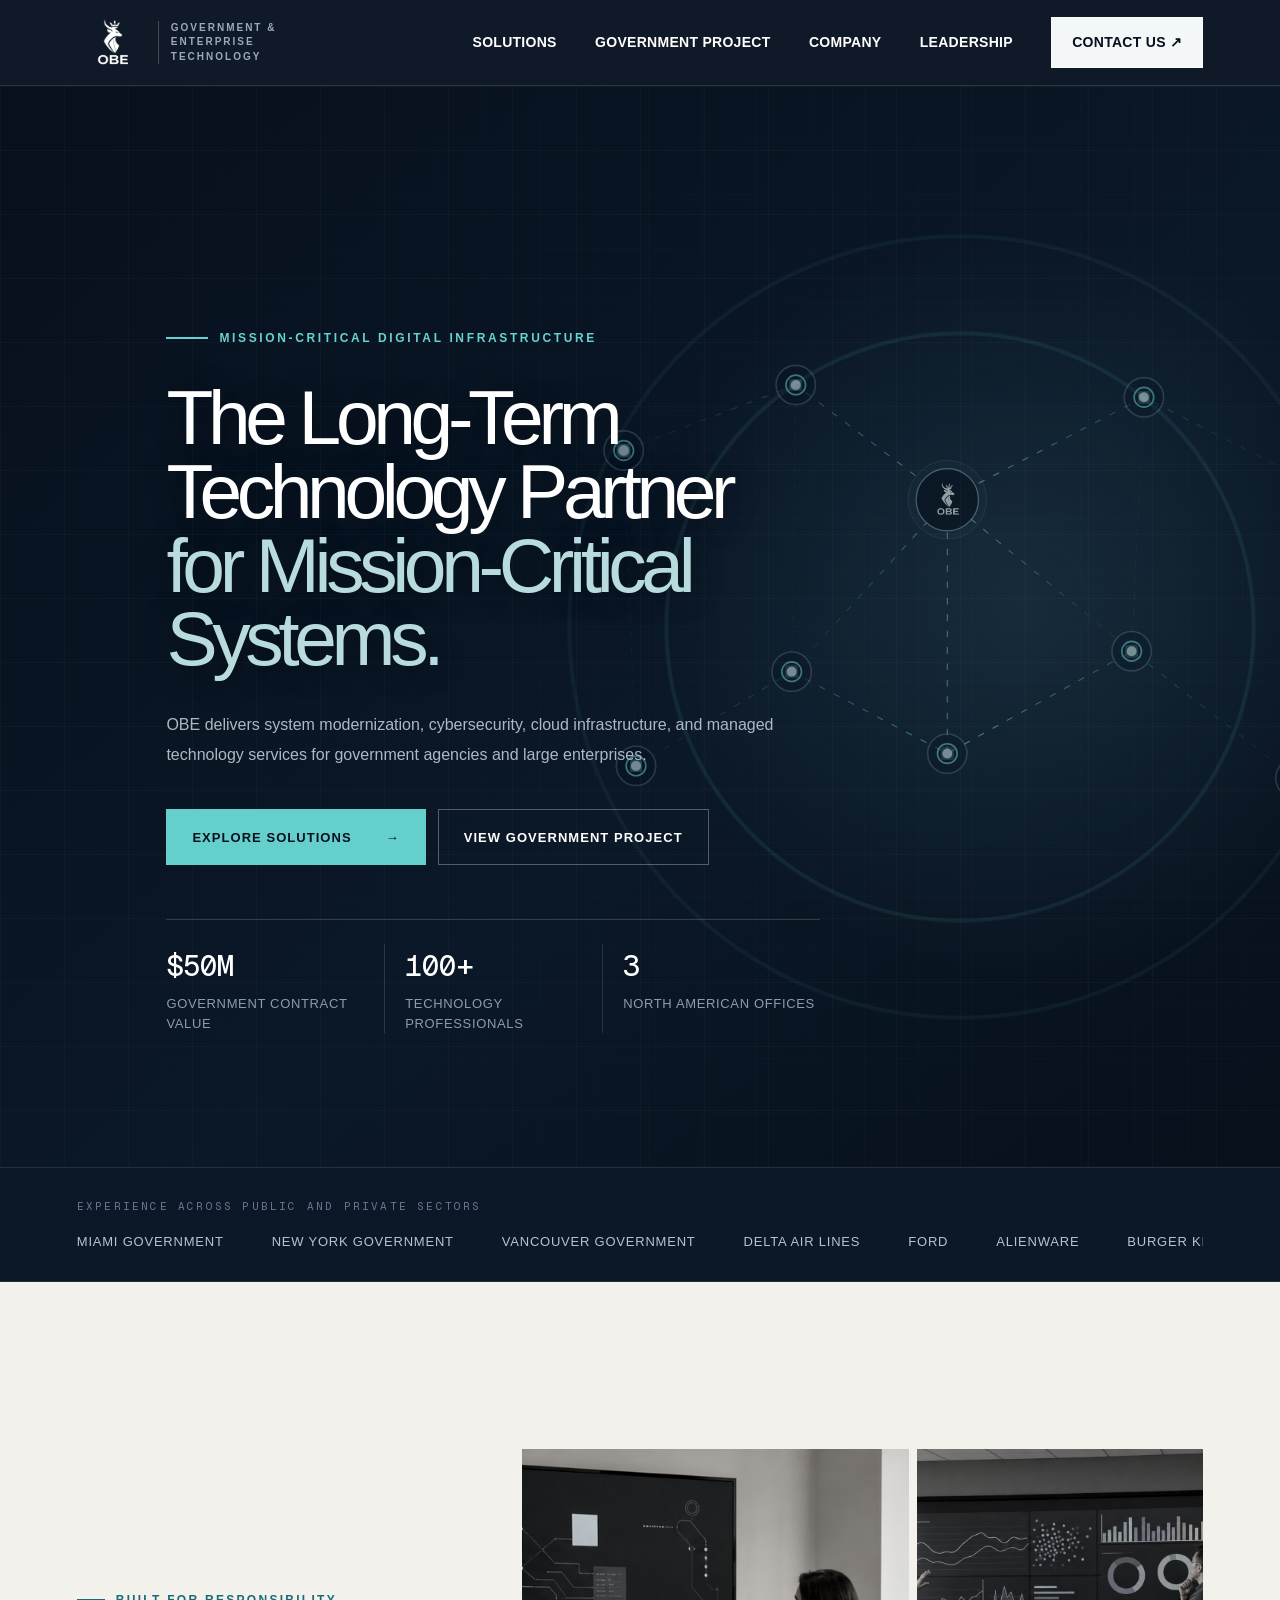
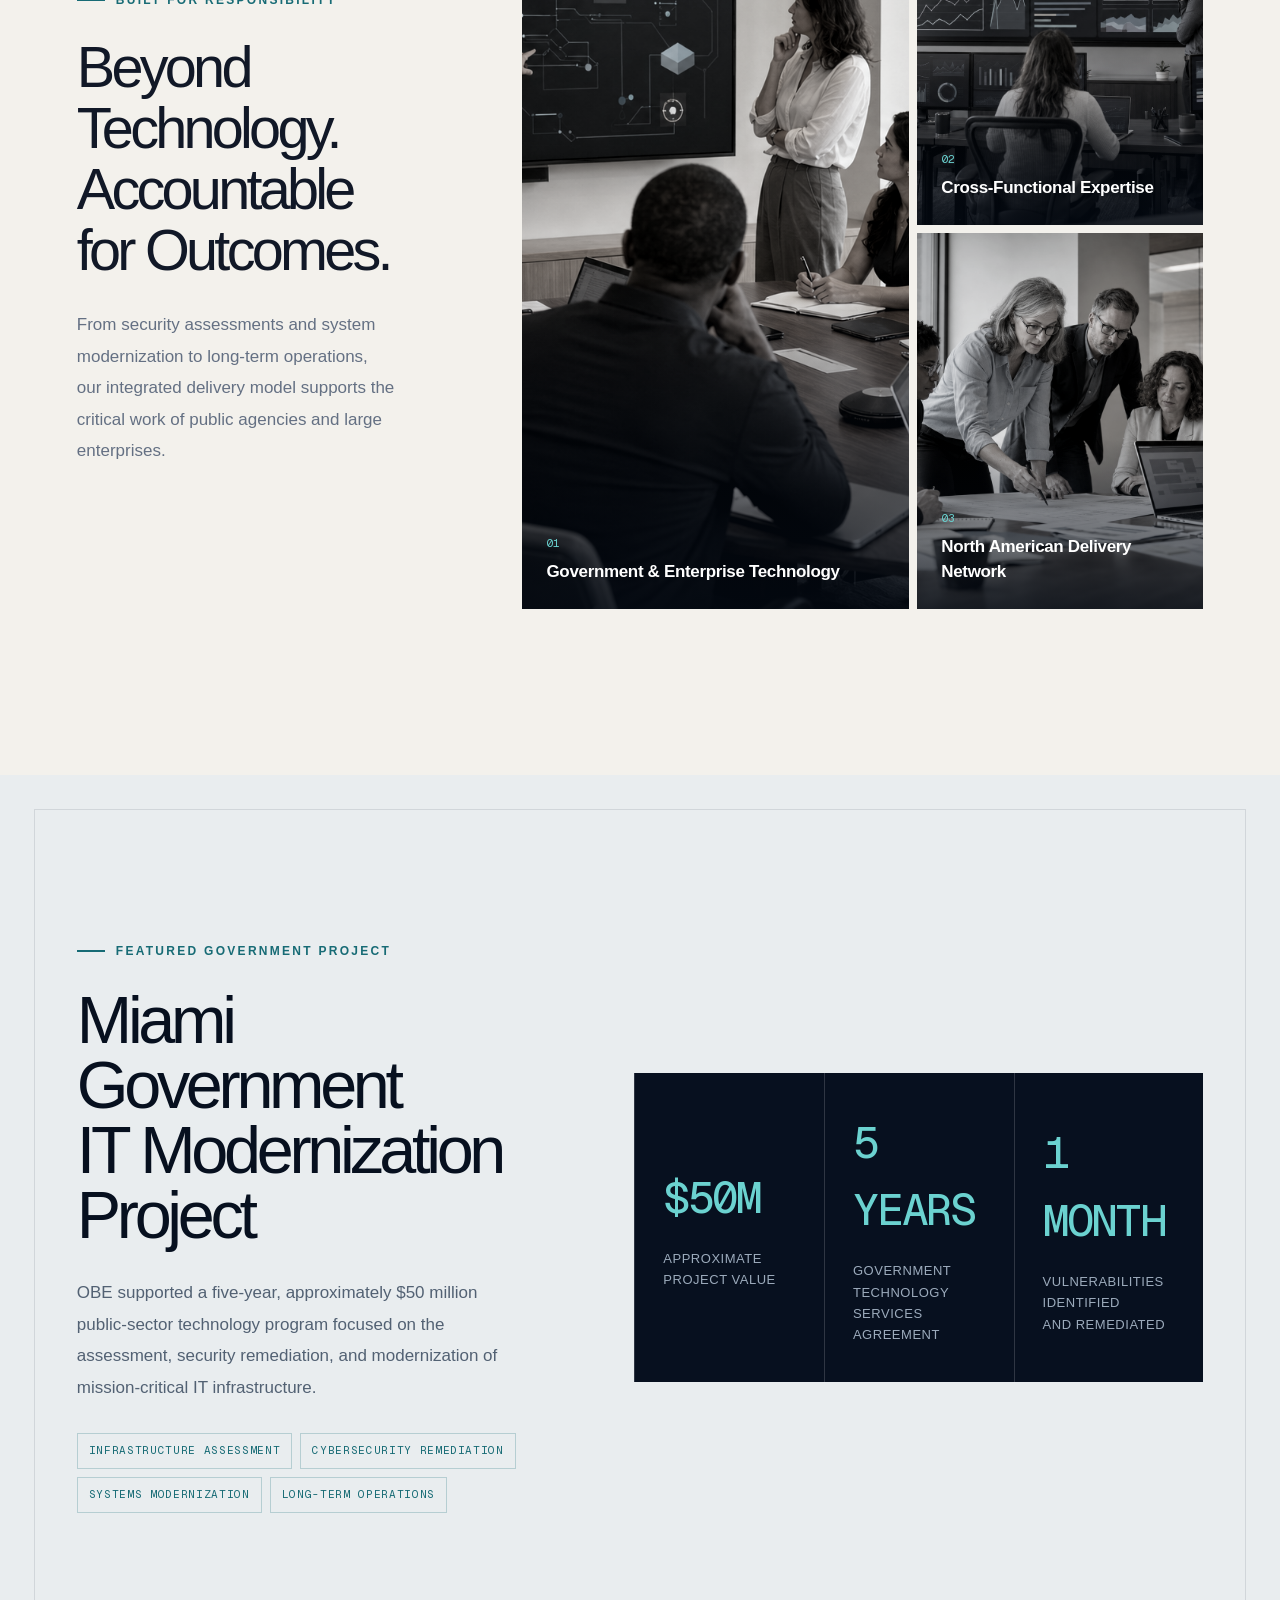
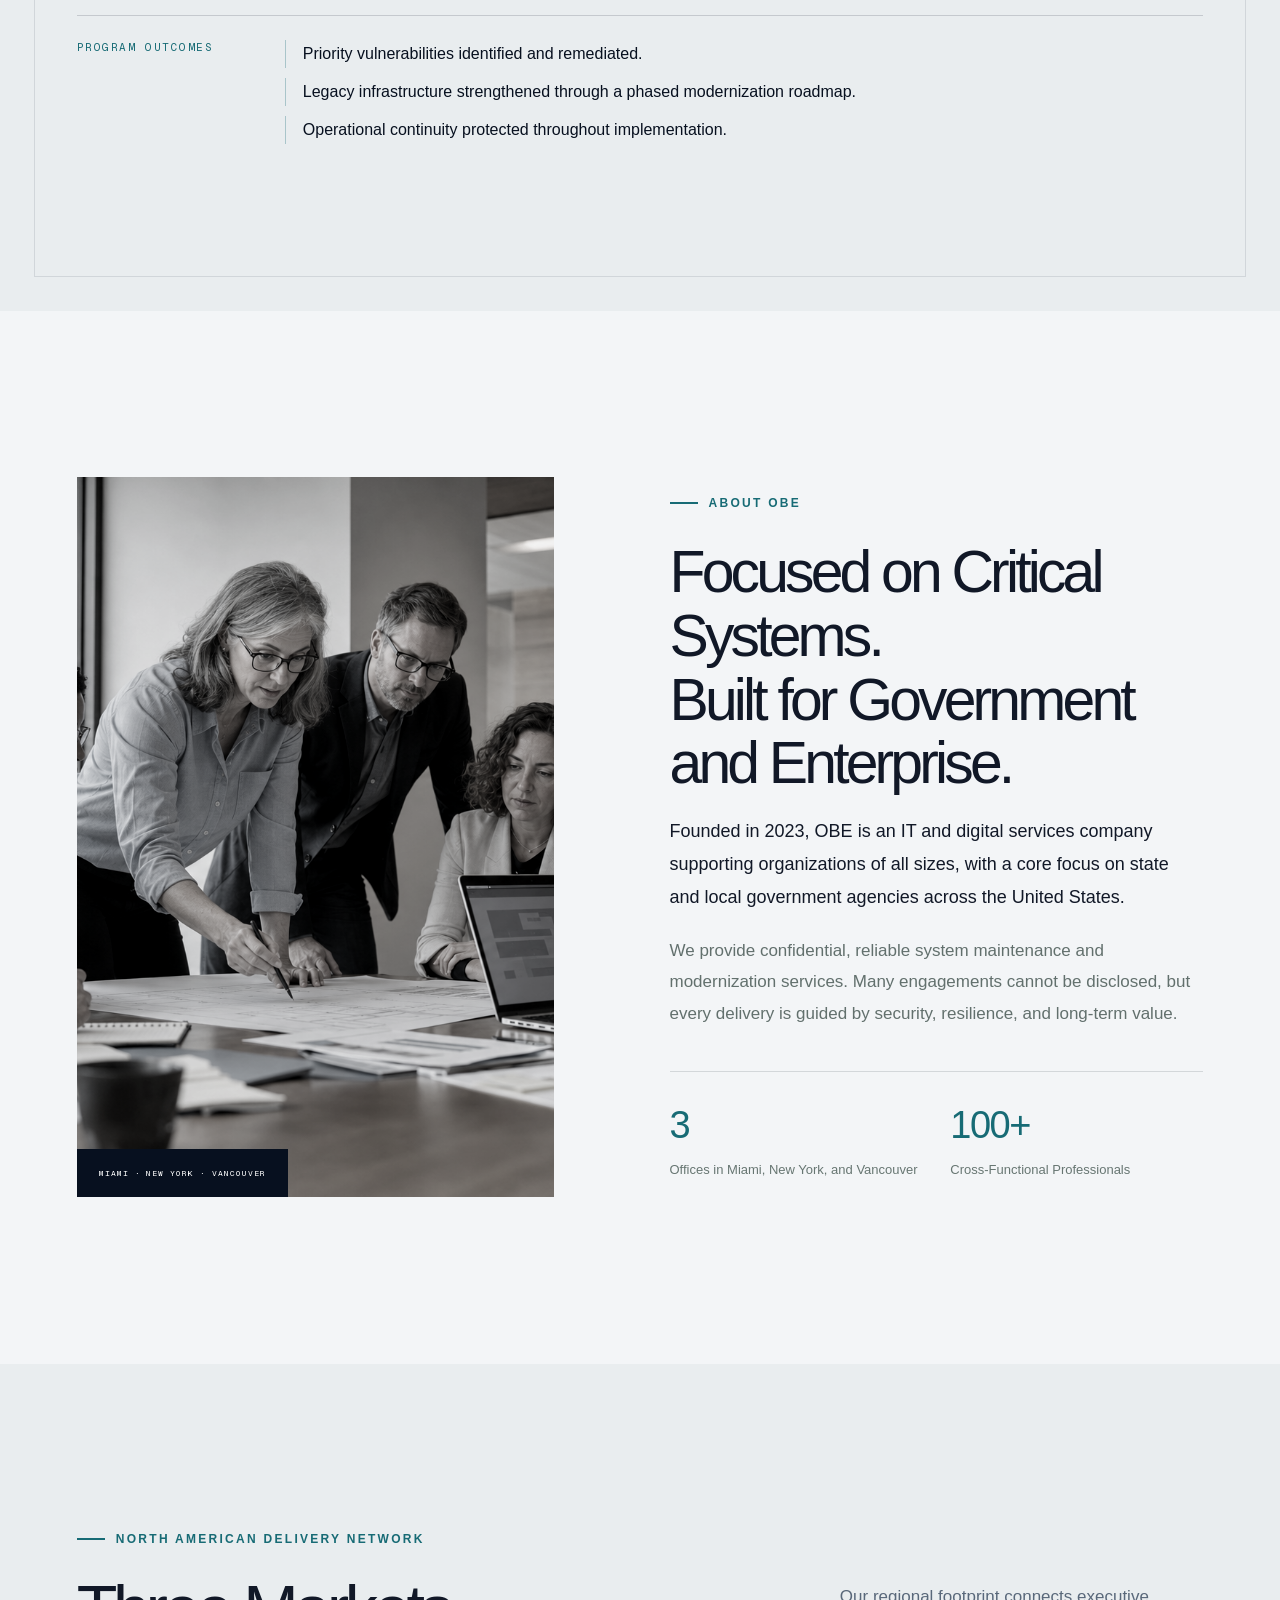
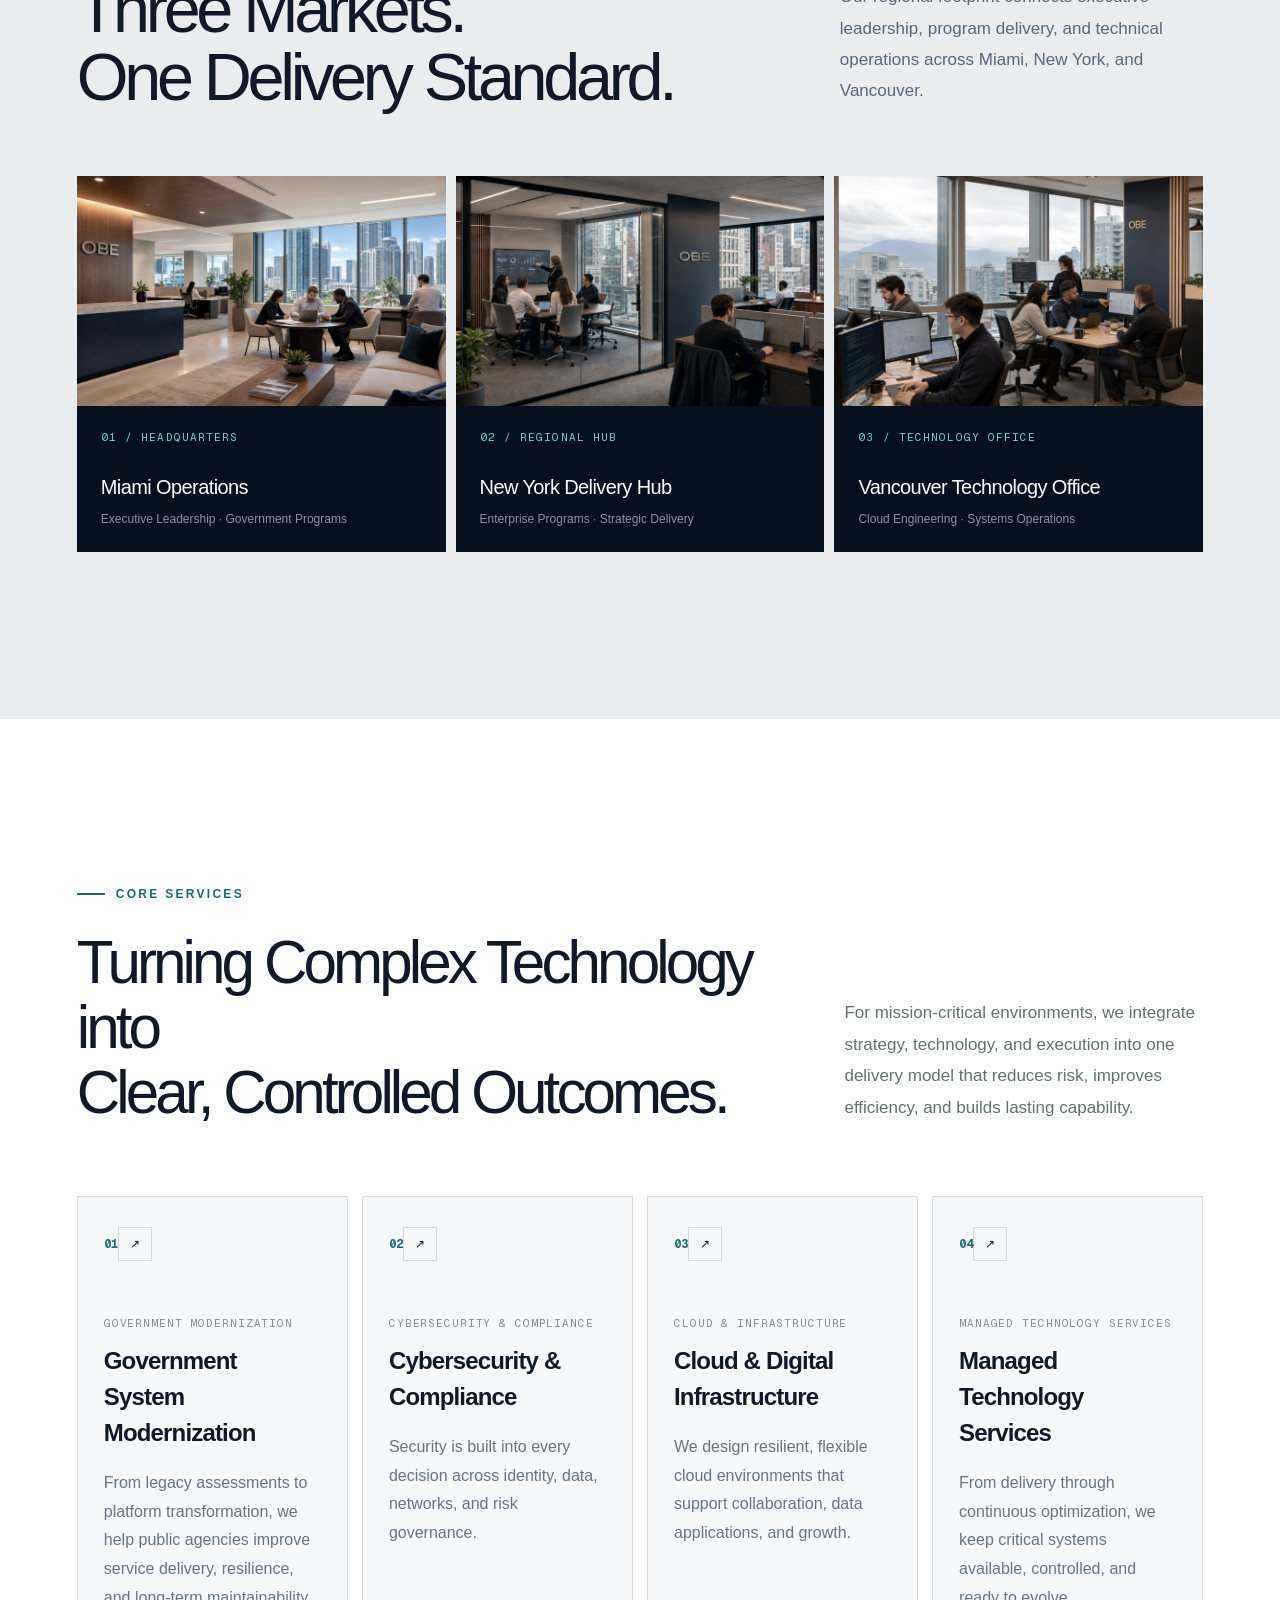
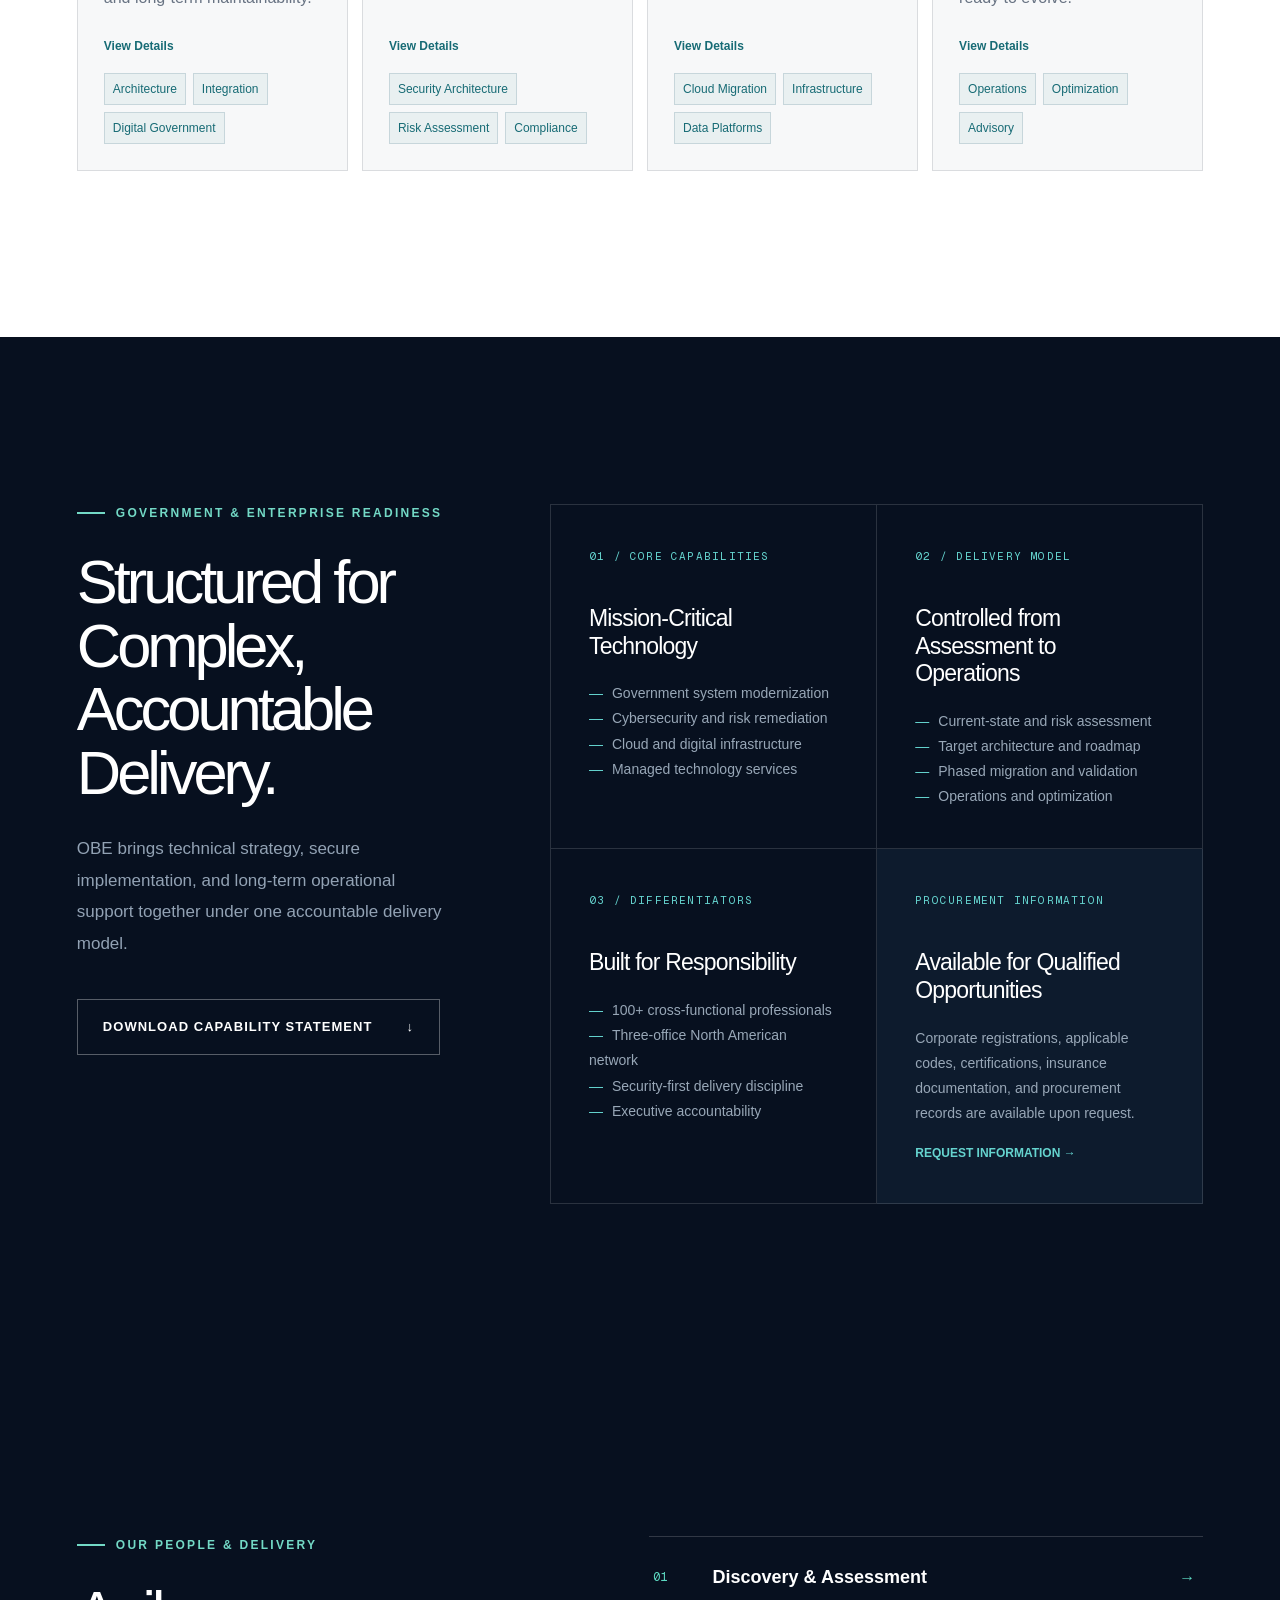
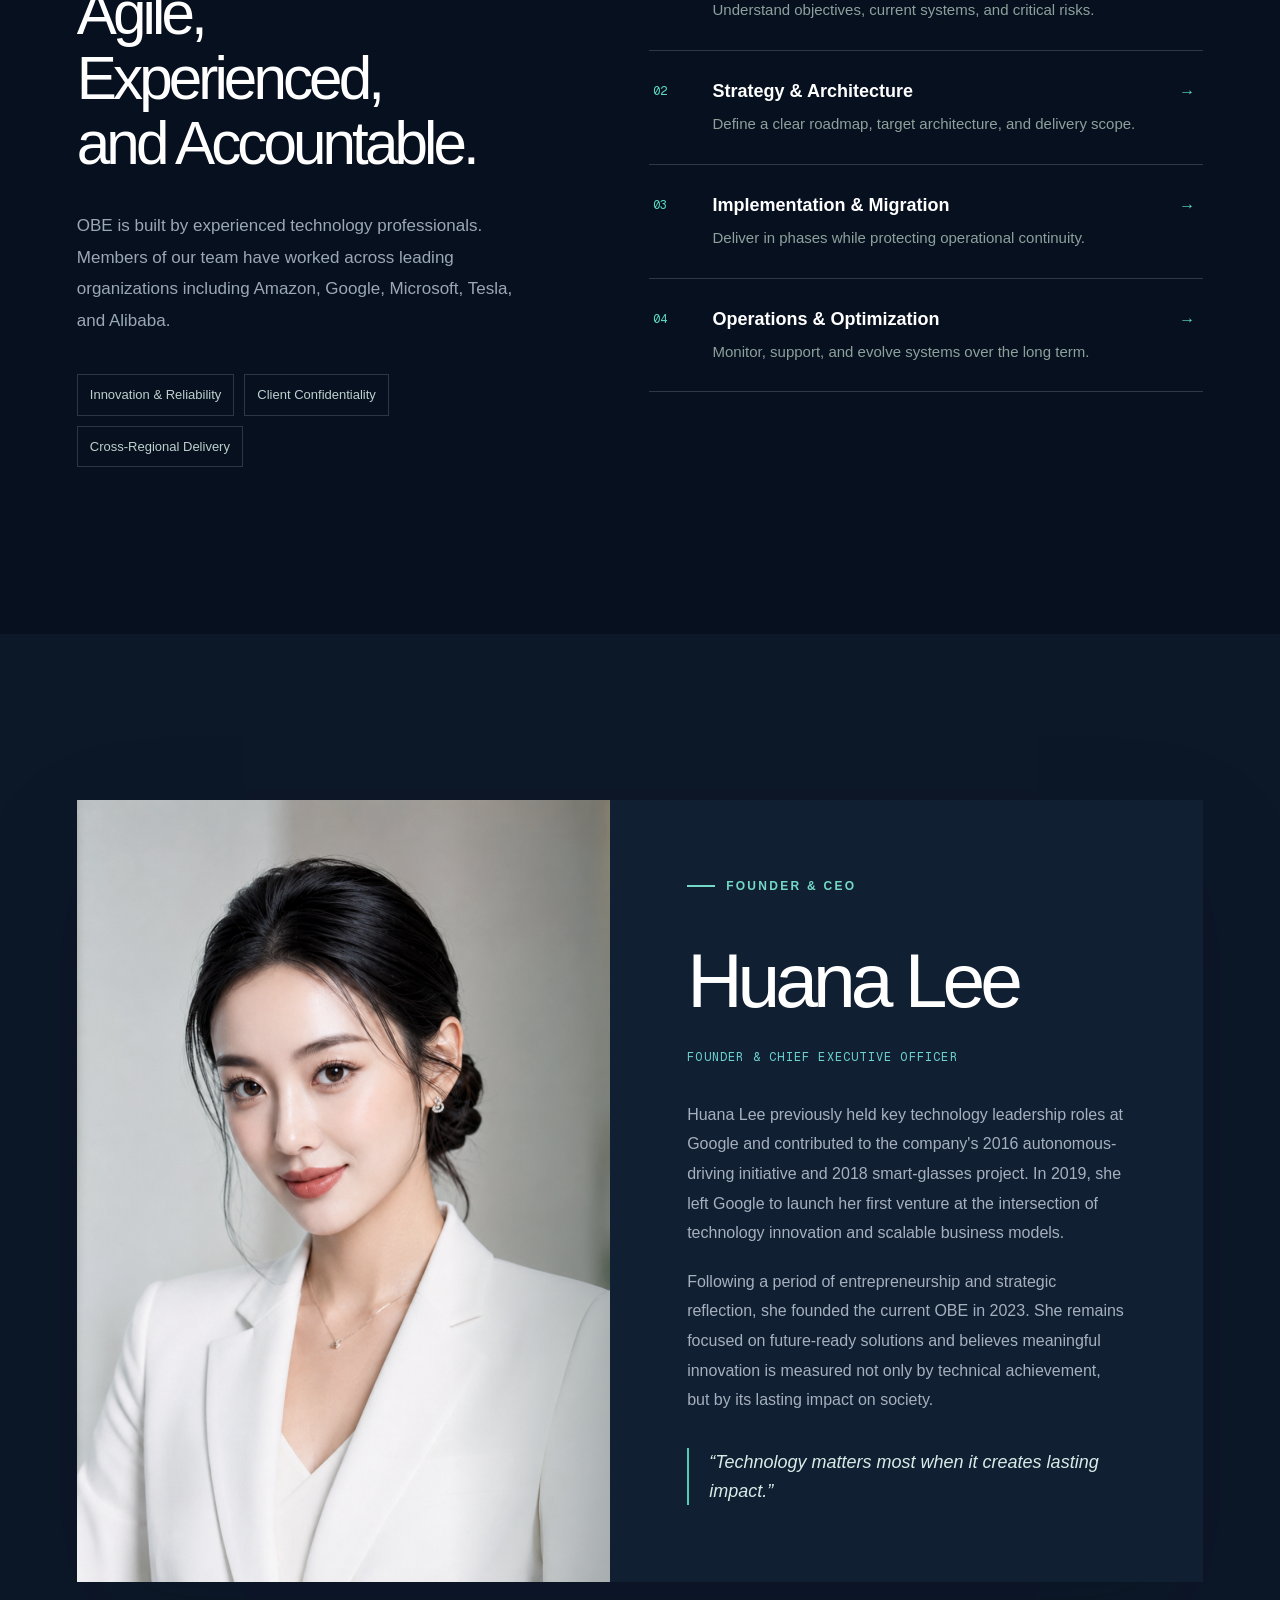
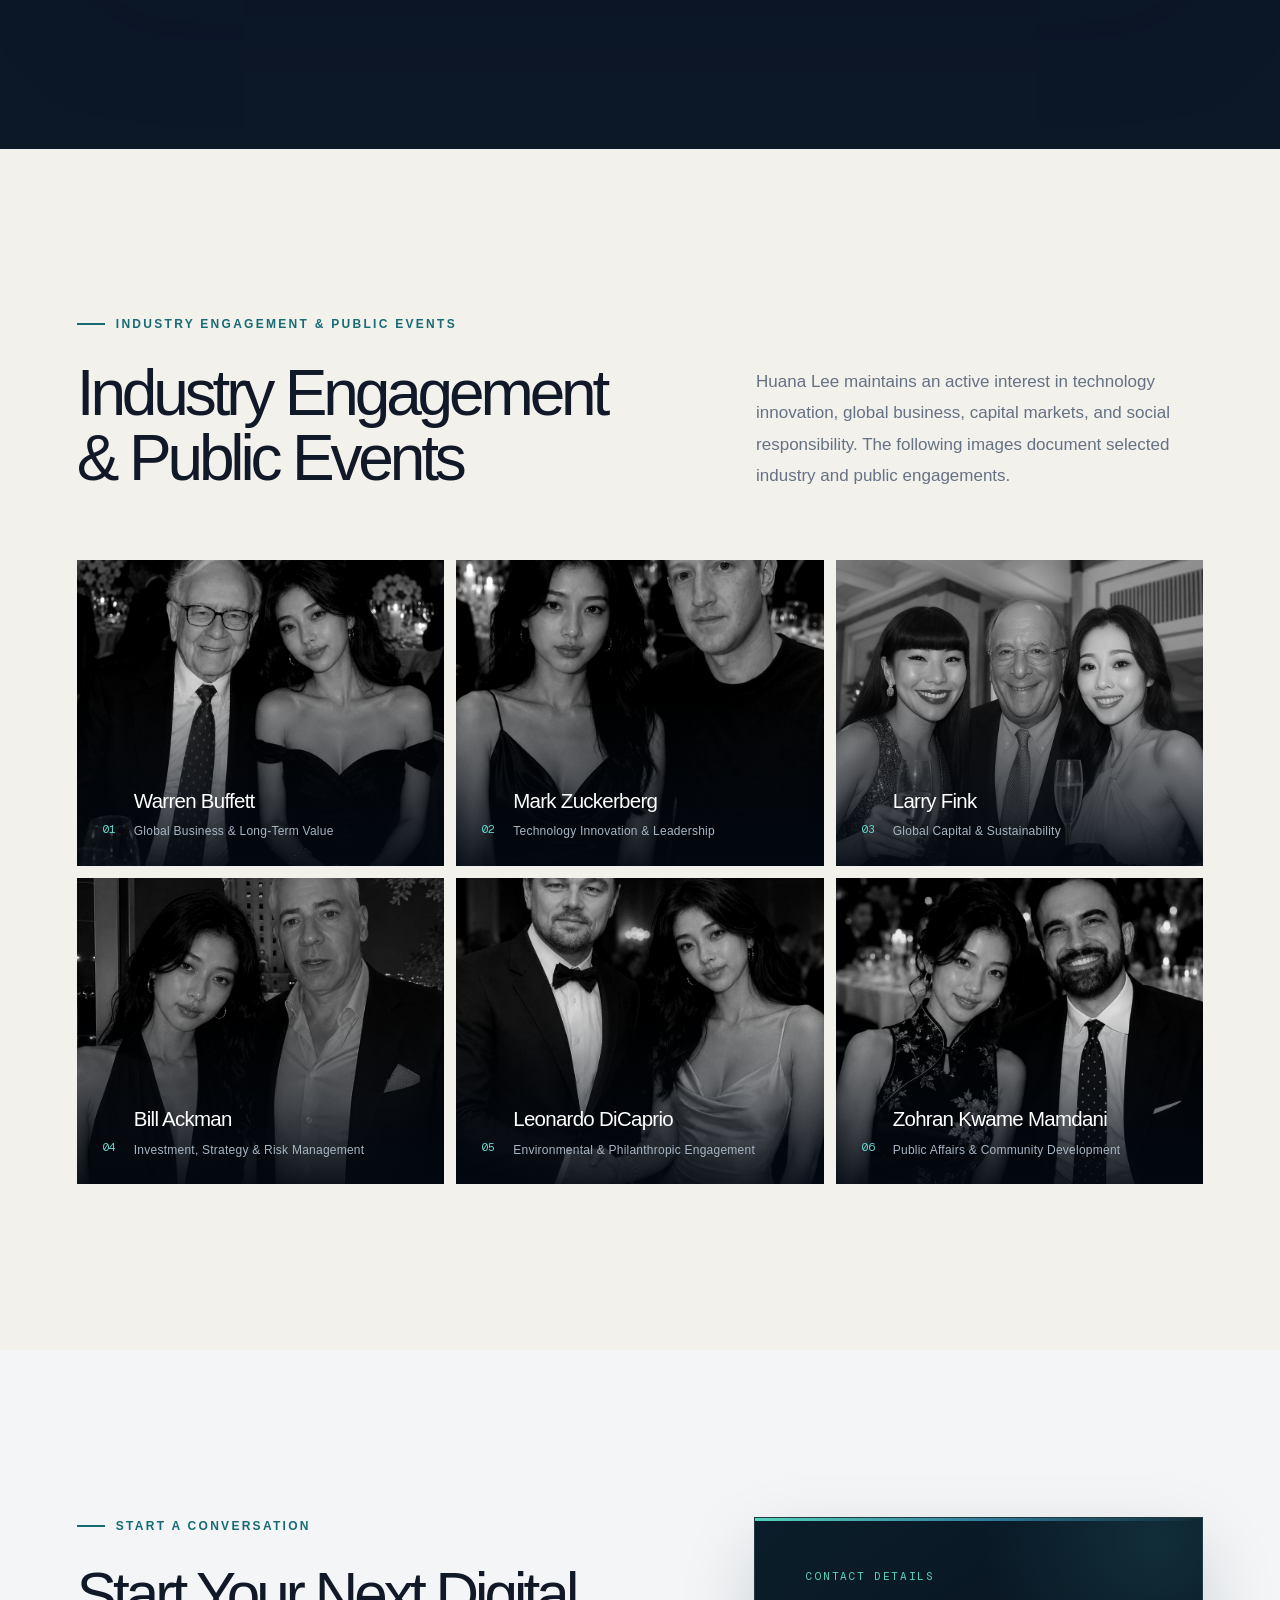
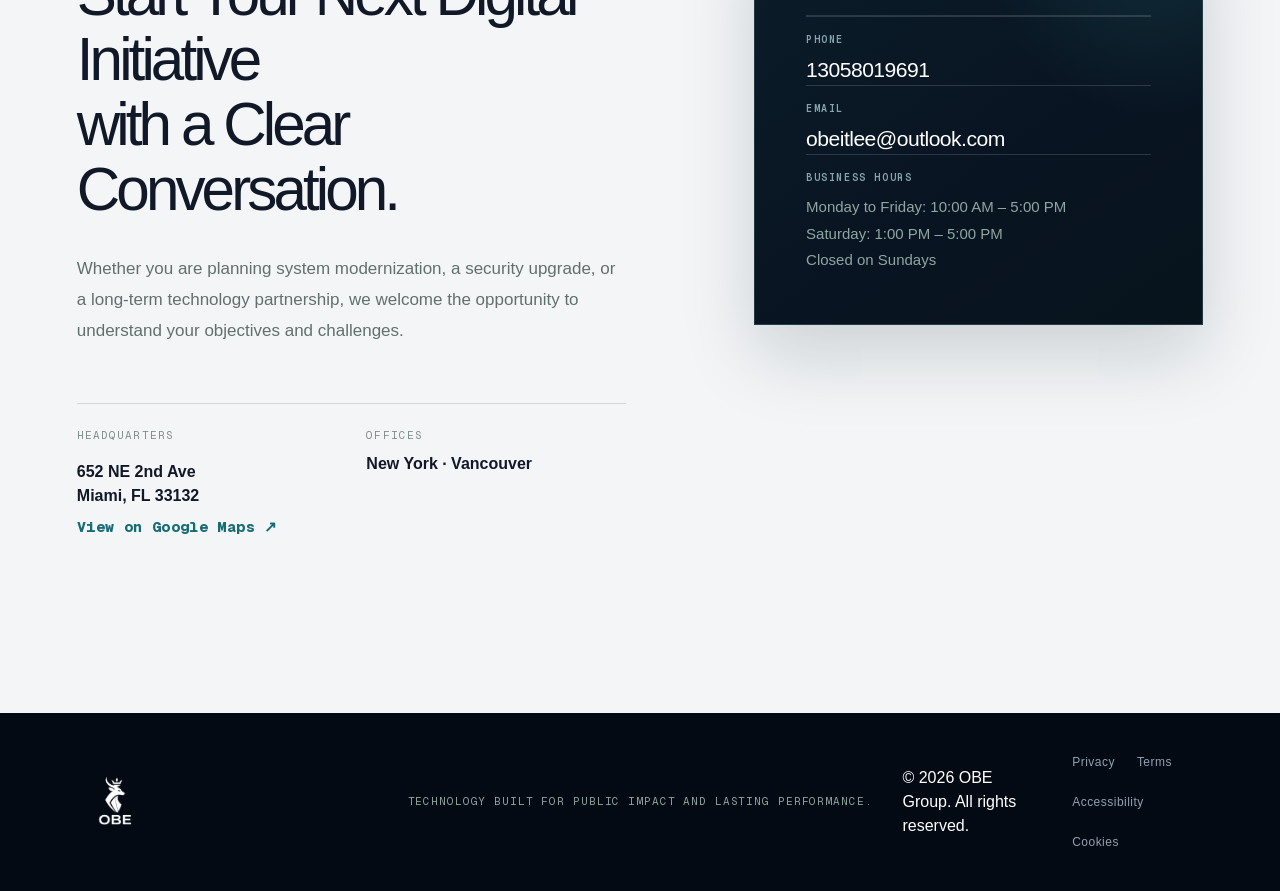
==== commit 6a40d1ed: "Redesign contact panel with premium executive styling" ====
--- a/index.html
+++ b/index.html
@@ -119,4 +119,4 @@
 
 .__variable_geist_mono_1diim1n { --font-geist-mono: 'Geist Mono', sans-serif; }
 </style>
-<meta property="og:image" content="https://www.obeitjp.com/images/obe-share-cover-v3.jpg"><meta property="og:image:width" content="1200"><meta property="og:image:height" content="630"><meta name="twitter:card" content="summary_large_image"><meta name="twitter:image" content="https://www.obeitjp.com/images/obe-share-cover-v3.jpg"><link rel="stylesheet" href="assets/lightbox.css"/><link rel="canonical" href="https://www.obeitjp.com/"/><meta property="og:url" content="https://www.obeitjp.com/"/></head><body class="__variable_geist_0tvmz3h __variable_geist_mono_1diim1n antialiased"><main><header class="site-header"><a class="brand" href="#top" aria-label="OBE Home"><img class="brand-logo" src="images/obe-logo-premium.png" alt="OBE"/><span class="brand-division">Government &amp; Enterprise Technology</span></a><nav class="site-nav" aria-label="Main navigation"><a href="#services">Solutions</a><a href="#case-study">Government Project</a><a href="#about">Company</a><a href="#leadership">Leadership</a><a class="nav-cta" href="#contact">Contact Us <span aria-hidden="true">↗</span></a></nav></header><section class="hero cinematic-hero" id="top"><div class="hero-glow hero-glow-one"></div><div class="hero-glow hero-glow-two"></div><div class="hero-copy"><p class="eyebrow"><span></span> MISSION-CRITICAL DIGITAL INFRASTRUCTURE</p><h1><span class="hero-title-line">The Long-Term Technology Partner</span><br/><em>for Mission-Critical Systems.</em></h1><p class="hero-lede">OBE delivers system modernization, cybersecurity, cloud infrastructure, and managed technology services for government agencies and large enterprises.</p><div class="hero-actions"><a class="button button-primary" href="#services">Explore Solutions <span aria-hidden="true">→</span></a><a class="button button-secondary" href="#case-study">View Government Project</a></div><div class="hero-proof" aria-label="OBE company overview"><div><strong>$50M</strong><span>Government Contract Value</span></div><div><strong>100+</strong><span>Technology Professionals</span></div><div><strong>3</strong><span>North American Offices</span></div></div></div><div class="hero-visual system-animation" aria-label="OBE digital infrastructure animation"><div class="animation-grid"></div><div class="scan-beam"></div><svg class="network-map" viewBox="0 0 1000 800" role="img" aria-label="Animated digital infrastructure network"><defs><linearGradient id="lineGlow" x1="0" x2="1"><stop offset="0" stop-color="#3e7b9b" stop-opacity="0.15"></stop><stop offset="0.5" stop-color="#72e3dd" stop-opacity="0.95"></stop><stop offset="1" stop-color="#3e7b9b" stop-opacity="0.15"></stop></linearGradient><filter id="softGlow"><feGaussianBlur stdDeviation="5" result="blur"></feGaussianBlur><feMerge><feMergeNode in="blur"></feMergeNode><feMergeNode in="SourceGraphic"></feMergeNode></feMerge></filter></defs><g class="network-lines"><path d="M90 185 L300 105 L485 245 L725 120 L920 220"></path><path d="M105 570 L295 455 L485 555 L710 430 L910 585"></path><path d="M300 105 L295 455 M485 245 L485 555 M725 120 L710 430"></path><path d="M90 185 L105 570 M920 220 L910 585"></path><path d="M295 455 L485 245 L710 430"></path></g><g class="data-pulses"><circle r="7"><animateMotion dur="5s" repeatCount="indefinite" path="M90 185 L300 105 L485 245 L725 120 L920 220"></animateMotion></circle><circle r="6"><animateMotion dur="6.5s" repeatCount="indefinite" path="M105 570 L295 455 L485 555 L710 430 L910 585"></animateMotion></circle><circle r="5"><animateMotion dur="4.5s" repeatCount="indefinite" path="M300 105 L295 455 L485 555 L710 430"></animateMotion></circle></g><g class="network-nodes"><g transform="translate(90 185)"><circle class="node-ring" r="24"></circle><circle class="node-core" r="6"></circle><circle class="node-wave" r="12"></circle></g><g transform="translate(300 105)"><circle class="node-ring" r="24"></circle><circle class="node-core" r="6"></circle><circle class="node-wave" r="12"></circle></g><g transform="translate(725 120)"><circle class="node-ring" r="24"></circle><circle class="node-core" r="6"></circle><circle class="node-wave" r="12"></circle></g><g transform="translate(920 220)"><circle class="node-ring" r="24"></circle><circle class="node-core" r="6"></circle><circle class="node-wave" r="12"></circle></g><g transform="translate(105 570)"><circle class="node-ring" r="24"></circle><circle class="node-core" r="6"></circle><circle class="node-wave" r="12"></circle></g><g transform="translate(295 455)"><circle class="node-ring" r="24"></circle><circle class="node-core" r="6"></circle><circle class="node-wave" r="12"></circle></g><g transform="translate(485 555)"><circle class="node-ring" r="24"></circle><circle class="node-core" r="6"></circle><circle class="node-wave" r="12"></circle></g><g transform="translate(710 430)"><circle class="node-ring" r="24"></circle><circle class="node-core" r="6"></circle><circle class="node-wave" r="12"></circle></g><g transform="translate(910 585)"><circle class="node-ring" r="24"></circle><circle class="node-core" r="6"></circle><circle class="node-wave" r="12"></circle></g><g class="network-logo-node" transform="translate(485 245)" aria-label="OBE company logo"><circle class="network-logo-halo" r="48"></circle><circle class="network-logo-disc" r="38"></circle><image href="images/obe-logo-premium.png" x="-27" y="-27" width="54" height="54"></image></g></g></svg><div class="system-core"><small>OBE CORE</small><strong>99.99%</strong><span>OPERATIONAL READINESS</span></div><div class="system-readout readout-one"><i></i> SECURITY LAYER <strong>ACTIVE</strong></div><div class="system-readout readout-two"><i></i> CLOUD INFRASTRUCTURE <strong>STABLE</strong></div><div class="system-readout readout-three"><i></i> GOVERNMENT SYSTEMS <strong>MONITORED</strong></div><div class="animation-caption"><span>LIVE INFRASTRUCTURE MODEL</span><strong>Miami · New York · Vancouver</strong></div></div></section><section class="organization-strip" aria-label="Historical projects and organizations listed on the original OBE website"><p>EXPERIENCE ACROSS PUBLIC AND PRIVATE SECTORS</p><div><span>Miami Government</span><span>New York Government</span><span>Vancouver Government</span><span>Delta Air Lines</span><span>Ford</span><span>Alienware</span><span>Burger King</span><span>Citrix</span><span>Norwegian Cruise Line</span><span>Google</span></div></section><section class="visual-stories section" aria-label="OBE company overview"><div class="visual-stories-heading"><p class="eyebrow dark"><span></span> BUILT FOR RESPONSIBILITY</p><h2>Beyond Technology.<br/>Accountable for Outcomes.</h2><p>From security assessments and system modernization to long-term operations, our integrated delivery model supports the critical work of public agencies and large enterprises.</p></div><div class="visual-grid"><figure class="visual-large"><img src="images/team-collaboration.png" alt="Technology program collaboration"/><figcaption><span>01</span><strong>Government &amp; Enterprise Technology</strong></figcaption></figure><figure><img src="images/security-operations.png" alt="Security and cloud operations team"/><figcaption><span>02</span><strong>Cross-Functional Expertise</strong></figcaption></figure><figure><img src="images/program-delivery.png" alt="Enterprise program delivery team"/><figcaption><span>03</span><strong>North American Delivery Network</strong></figcaption></figure></div></section><section class="featured-case section" id="case-study"><div class="case-heading"><p class="eyebrow light"><span></span> FEATURED GOVERNMENT PROJECT</p><h2>Miami Government<br/>IT Modernization Project</h2><p>OBE supported a five-year, approximately $50 million public-sector technology program focused on the assessment, security remediation, and modernization of mission-critical IT infrastructure.</p><div class="case-scope" aria-label="Project scope"><span>Infrastructure Assessment</span><span>Cybersecurity Remediation</span><span>Systems Modernization</span><span>Long-Term Operations</span></div></div><div class="case-metrics"><article><strong>$50M</strong><span>Approximate<br/>Project Value</span></article><article><strong>5 YEARS</strong><span>Government Technology<br/>Services Agreement</span></article><article><strong>1 MONTH</strong><span>Vulnerabilities Identified<br/>and Remediated</span></article></div><div class="case-outcome"><span>PROGRAM OUTCOMES</span><div class="outcome-list"><p>Priority vulnerabilities identified and remediated.</p><p>Legacy infrastructure strengthened through a phased modernization roadmap.</p><p>Operational continuity protected throughout implementation.</p></div></div></section><section class="about section" id="about"><div class="about-image"><img src="images/program-delivery.png" alt="Enterprise technology program delivery"/><span>MIAMI · NEW YORK · VANCOUVER</span></div><div class="about-copy"><p class="eyebrow dark"><span></span> ABOUT OBE</p><h2>Focused on Critical Systems.<br/>Built for Government and Enterprise.</h2><p class="about-lede">Founded in 2023, OBE is an IT and digital services company supporting organizations of all sizes, with a core focus on state and local government agencies across the United States.</p><p>We provide confidential, reliable system maintenance and modernization services. Many engagements cannot be disclosed, but every delivery is guided by security, resilience, and long-term value.</p><div class="about-facts"><div><strong>3</strong><span>Offices in Miami, New York, and Vancouver</span></div><div><strong>100+</strong><span>Cross-Functional Professionals</span></div></div></div></section><section class="office-network section" aria-label="OBE regional office network"><div class="office-network-heading"><div><p class="eyebrow dark"><span></span> NORTH AMERICAN DELIVERY NETWORK</p><h2>Three Markets.<br/>One Delivery Standard.</h2></div><p>Our regional footprint connects executive leadership, program delivery, and technical operations across Miami, New York, and Vancouver.</p></div><div class="office-gallery"><figure><img src="images/miami-headquarters.png" alt="Miami operations environment"/><figcaption><span>01 / HEADQUARTERS</span><strong>Miami Operations</strong><small>Executive Leadership · Government Programs</small></figcaption></figure><figure><img src="images/new-york-office.png" alt="New York delivery environment"/><figcaption><span>02 / REGIONAL HUB</span><strong>New York Delivery Hub</strong><small>Enterprise Programs · Strategic Delivery</small></figcaption></figure><figure><img src="images/vancouver-office.png" alt="Vancouver technology environment"/><figcaption><span>03 / TECHNOLOGY OFFICE</span><strong>Vancouver Technology Office</strong><small>Cloud Engineering · Systems Operations</small></figcaption></figure></div></section><section class="services section" id="services"><div class="section-heading"><div><p class="eyebrow dark"><span></span> CORE SERVICES</p><h2>Turning Complex Technology into<br/>Clear, Controlled Outcomes.</h2></div><p>For mission-critical environments, we integrate strategy, technology, and execution into one delivery model that reduces risk, improves efficiency, and builds lasting capability.</p></div><div class="service-grid"><article class="service-card"><button class="service-card-button" type="button" aria-expanded="false"><span class="service-topline"><span>01</span><i aria-hidden="true">↗</i></span><span class="service-english">Government Modernization</span><span class="service-title">Government System Modernization</span><span class="service-copy">From legacy assessments to platform transformation, we help public agencies improve service delivery, resilience, and long-term maintainability.</span><span class="service-more">View Details</span></button><div class="service-detail" aria-hidden="true"><p>Designed for legacy-system reviews, cross-agency integration, public-service portal modernization, and phased technical-debt reduction.</p></div><div class="service-tags"><span>Architecture</span><span>Integration</span><span>Digital Government</span></div></article><article class="service-card"><button class="service-card-button" type="button" aria-expanded="false"><span class="service-topline"><span>02</span><i aria-hidden="true">↗</i></span><span class="service-english">Cybersecurity &amp; Compliance</span><span class="service-title">Cybersecurity &amp; Compliance</span><span class="service-copy">Security is built into every decision across identity, data, networks, and risk governance.</span><span class="service-more">View Details</span></button><div class="service-detail" aria-hidden="true"><p>Capabilities include identity and access management, secure architecture, risk-baseline assessments, and lifecycle compliance governance.</p></div><div class="service-tags"><span>Security Architecture</span><span>Risk Assessment</span><span>Compliance</span></div></article><article class="service-card"><button class="service-card-button" type="button" aria-expanded="false"><span class="service-topline"><span>03</span><i aria-hidden="true">↗</i></span><span class="service-english">Cloud &amp; Infrastructure</span><span class="service-title">Cloud &amp; Digital Infrastructure</span><span class="service-copy">We design resilient, flexible cloud environments that support collaboration, data applications, and growth.</span><span class="service-more">View Details</span></button><div class="service-detail" aria-hidden="true"><p>From cloud planning and application migration to infrastructure optimization, we balance stability, security, and future scale.</p></div><div class="service-tags"><span>Cloud Migration</span><span>Infrastructure</span><span>Data Platforms</span></div></article><article class="service-card"><button class="service-card-button" type="button" aria-expanded="false"><span class="service-topline"><span>04</span><i aria-hidden="true">↗</i></span><span class="service-english">Managed Technology Services</span><span class="service-title">Managed Technology Services</span><span class="service-copy">From delivery through continuous optimization, we keep critical systems available, controlled, and ready to evolve.</span><span class="service-more">View Details</span></button><div class="service-detail" aria-hidden="true"><p>We provide operational support, performance monitoring, platform evolution, and clear long-term technical guidance.</p></div><div class="service-tags"><span>Operations</span><span>Optimization</span><span>Advisory</span></div></article></div></section><section class="procurement section" id="procurement"><div class="procurement-intro"><p class="eyebrow light"><span></span> GOVERNMENT &amp; ENTERPRISE READINESS</p><h2>Structured for Complex,<br/>Accountable Delivery.</h2><p>OBE brings technical strategy, secure implementation, and long-term operational support together under one accountable delivery model.</p><a class="button capability-download" href="downloads/obe-capability-statement.pdf" download="">Download Capability Statement <span>↓</span></a></div><div class="procurement-grid"><article><small>01 / CORE CAPABILITIES</small><h3>Mission-Critical Technology</h3><ul><li>Government system modernization</li><li>Cybersecurity and risk remediation</li><li>Cloud and digital infrastructure</li><li>Managed technology services</li></ul></article><article><small>02 / DELIVERY MODEL</small><h3>Controlled from Assessment to Operations</h3><ul><li>Current-state and risk assessment</li><li>Target architecture and roadmap</li><li>Phased migration and validation</li><li>Operations and optimization</li></ul></article><article><small>03 / DIFFERENTIATORS</small><h3>Built for Responsibility</h3><ul><li>100+ cross-functional professionals</li><li>Three-office North American network</li><li>Security-first delivery discipline</li><li>Executive accountability</li></ul></article><article class="procurement-status"><small>PROCUREMENT INFORMATION</small><h3>Available for Qualified Opportunities</h3><p>Corporate registrations, applicable codes, certifications, insurance documentation, and procurement records are available upon request.</p><a href="#contact">Request Information →</a></article></div></section><section class="approach section" id="team"><div class="approach-intro"><p class="eyebrow light"><span></span> OUR PEOPLE &amp; DELIVERY</p><h2>Agile, Experienced,<br/>and Accountable.</h2><p class="approach-copy">OBE is built by experienced technology professionals. Members of our team have worked across leading organizations including Amazon, Google, Microsoft, Tesla, and Alibaba.</p><div class="advantage-list"><span>Innovation &amp; Reliability</span><span>Client Confidentiality</span><span>Cross-Regional Delivery</span></div></div><div class="delivery-list"><article class=""><button type="button" aria-expanded="false"><span>01</span><span class="delivery-copy"><strong>Discovery &amp; Assessment</strong><small>Understand objectives, current systems, and critical risks.</small></span><i aria-hidden="true">→</i></button><div class="delivery-detail" aria-hidden="true"><p>Deliverables include current-state assessment, risk register, prioritized requirements, and stakeholder alignment.</p></div></article><article class=""><button type="button" aria-expanded="false"><span>02</span><span class="delivery-copy"><strong>Strategy &amp; Architecture</strong><small>Define a clear roadmap, target architecture, and delivery scope.</small></span><i aria-hidden="true">→</i></button><div class="delivery-detail" aria-hidden="true"><p>Deliverables include target architecture, implementation roadmap, resource plan, and measurable success criteria.</p></div></article><article class=""><button type="button" aria-expanded="false"><span>03</span><span class="delivery-copy"><strong>Implementation &amp; Migration</strong><small>Deliver in phases while protecting operational continuity.</small></span><i aria-hidden="true">→</i></button><div class="delivery-detail" aria-hidden="true"><p>Deliverables include phased releases, system and data migration, quality validation, knowledge transfer, and team training.</p></div></article><article class=""><button type="button" aria-expanded="false"><span>04</span><span class="delivery-copy"><strong>Operations &amp; Optimization</strong><small>Monitor, support, and evolve systems over the long term.</small></span><i aria-hidden="true">→</i></button><div class="delivery-detail" aria-hidden="true"><p>Deliverables include operational monitoring, optimization guidance, response procedures, and a long-term support plan.</p></div></article></div></section><section class="leadership section" id="leadership"><div class="leadership-card"><div class="leadership-image"><img src="images/li-huana-ceo.png" alt="Huana Lee, Founder and CEO of OBE"/></div><div class="leadership-copy"><p class="eyebrow light"><span></span> FOUNDER &amp; CEO</p><h2>Huana Lee</h2><p class="leadership-role">Founder &amp; Chief Executive Officer</p><p>Huana Lee previously held key technology leadership roles at Google and contributed to the company&#x27;s 2016 autonomous-driving initiative and 2018 smart-glasses project. In 2019, she left Google to launch her first venture at the intersection of technology innovation and scalable business models.</p><p>Following a period of entrepreneurship and strategic reflection, she founded the current OBE in 2023. She remains focused on future-ready solutions and believes meaningful innovation is measured not only by technical achievement, but by its lasting impact on society.</p><blockquote>“Technology matters most when it creates lasting impact.”</blockquote></div></div></section><section class="engagement section" id="engagement"><div class="engagement-heading"><div><p class="eyebrow dark"><span></span> INDUSTRY ENGAGEMENT &amp; PUBLIC EVENTS</p><h2>Industry Engagement<br/>&amp; Public Events</h2></div><p>Huana Lee maintains an active interest in technology innovation, global business, capital markets, and social responsibility. The following images document selected industry and public engagements.</p></div><div class="engagement-grid"><figure><img src="images/engagement-2.png" alt="Huana Lee with Warren Buffett at an event"/><figcaption><span>0<!-- -->1</span><div><strong>Warren Buffett</strong><small>Global Business &amp; Long-Term Value</small></div></figcaption></figure><figure><img src="images/engagement-1.png" alt="Huana Lee with Mark Zuckerberg at an event"/><figcaption><span>0<!-- -->2</span><div><strong>Mark Zuckerberg</strong><small>Technology Innovation &amp; Leadership</small></div></figcaption></figure><figure><img src="images/engagement-6.png" alt="Huana Lee with Larry Fink at an event"/><figcaption><span>0<!-- -->3</span><div><strong>Larry Fink</strong><small>Global Capital &amp; Sustainability</small></div></figcaption></figure><figure><img src="images/engagement-5.png" alt="Huana Lee with Bill Ackman at an event"/><figcaption><span>0<!-- -->4</span><div><strong>Bill Ackman</strong><small>Investment, Strategy &amp; Risk Management</small></div></figcaption></figure><figure><img src="images/engagement-4.png" alt="Huana Lee with Leonardo DiCaprio at an event"/><figcaption><span>0<!-- -->5</span><div><strong>Leonardo DiCaprio</strong><small>Environmental &amp; Philanthropic Engagement</small></div></figcaption></figure><figure><img src="images/engagement-3.png" alt="Huana Lee with Zohran Kwame Mamdani at an event"/><figcaption><span>0<!-- -->6</span><div><strong>Zohran Kwame Mamdani</strong><small>Public Affairs &amp; Community Development</small></div></figcaption></figure></div></section><section class="contact section" id="contact"><div class="contact-copy"><p class="eyebrow dark"><span></span> START A CONVERSATION</p><h2>Start Your Next Digital Initiative<br/>with a Clear Conversation.</h2><p>Whether you are planning system modernization, a security upgrade, or a long-term technology partnership, we welcome the opportunity to understand your objectives and challenges.</p><div class="office-row"><div><small>HEADQUARTERS</small><a class="map-link" href="https://www.google.com/maps/search/?api=1&amp;query=652+NE+2nd+Ave%2C+Miami%2C+FL+33132" target="_blank" rel="noreferrer"><strong>652 NE 2nd Ave<br/>Miami, FL 33132</strong><span>View on Google Maps ↗</span></a></div><div><small>OFFICES</small><strong>New York · Vancouver</strong></div></div></div><div class="contact-placeholder"><span>CONTACT DETAILS</span><div class="contact-details"><div><small>PHONE</small><a href="tel:+13058019691">13058019691</a></div><div><small>EMAIL</small><a href="mailto:obeitlee@outlook.com">obeitlee@outlook.com</a></div><div><small>BUSINESS HOURS</small><p>Monday to Friday: 10:00 AM – 5:00 PM<br/>Saturday: 1:00 PM – 5:00 PM<br/>Closed on Sundays</p></div></div></div></section><footer><a class="brand footer-brand" href="#top" aria-label="Back to top"><img class="brand-logo" src="images/obe-logo-premium.png" alt="OBE"/></a><p>Technology built for public impact and lasting performance.</p><div class="footer-meta"><span>© 2026 OBE Group. All rights reserved.</span><nav aria-label="Legal"><a href="privacy">Privacy</a><a href="terms">Terms</a><a href="accessibility">Accessibility</a><a href="cookies">Cookies</a></nav></div></footer></main><script type="module" src="assets/replica.js"></script><script type="module" src="assets/lightbox.js"></script></body></html>+<meta property="og:image" content="https://www.obeitjp.com/images/obe-share-cover-v3.jpg"><meta property="og:image:width" content="1200"><meta property="og:image:height" content="630"><meta name="twitter:card" content="summary_large_image"><meta name="twitter:image" content="https://www.obeitjp.com/images/obe-share-cover-v3.jpg"><link rel="stylesheet" href="assets/lightbox.css"/><link rel="canonical" href="https://www.obeitjp.com/"/><meta property="og:url" content="https://www.obeitjp.com/"/><link rel="stylesheet" href="assets/contact-premium.css"/></head><body class="__variable_geist_0tvmz3h __variable_geist_mono_1diim1n antialiased"><main><header class="site-header"><a class="brand" href="#top" aria-label="OBE Home"><img class="brand-logo" src="images/obe-logo-premium.png" alt="OBE"/><span class="brand-division">Government &amp; Enterprise Technology</span></a><nav class="site-nav" aria-label="Main navigation"><a href="#services">Solutions</a><a href="#case-study">Government Project</a><a href="#about">Company</a><a href="#leadership">Leadership</a><a class="nav-cta" href="#contact">Contact Us <span aria-hidden="true">↗</span></a></nav></header><section class="hero cinematic-hero" id="top"><div class="hero-glow hero-glow-one"></div><div class="hero-glow hero-glow-two"></div><div class="hero-copy"><p class="eyebrow"><span></span> MISSION-CRITICAL DIGITAL INFRASTRUCTURE</p><h1><span class="hero-title-line">The Long-Term Technology Partner</span><br/><em>for Mission-Critical Systems.</em></h1><p class="hero-lede">OBE delivers system modernization, cybersecurity, cloud infrastructure, and managed technology services for government agencies and large enterprises.</p><div class="hero-actions"><a class="button button-primary" href="#services">Explore Solutions <span aria-hidden="true">→</span></a><a class="button button-secondary" href="#case-study">View Government Project</a></div><div class="hero-proof" aria-label="OBE company overview"><div><strong>$50M</strong><span>Government Contract Value</span></div><div><strong>100+</strong><span>Technology Professionals</span></div><div><strong>3</strong><span>North American Offices</span></div></div></div><div class="hero-visual system-animation" aria-label="OBE digital infrastructure animation"><div class="animation-grid"></div><div class="scan-beam"></div><svg class="network-map" viewBox="0 0 1000 800" role="img" aria-label="Animated digital infrastructure network"><defs><linearGradient id="lineGlow" x1="0" x2="1"><stop offset="0" stop-color="#3e7b9b" stop-opacity="0.15"></stop><stop offset="0.5" stop-color="#72e3dd" stop-opacity="0.95"></stop><stop offset="1" stop-color="#3e7b9b" stop-opacity="0.15"></stop></linearGradient><filter id="softGlow"><feGaussianBlur stdDeviation="5" result="blur"></feGaussianBlur><feMerge><feMergeNode in="blur"></feMergeNode><feMergeNode in="SourceGraphic"></feMergeNode></feMerge></filter></defs><g class="network-lines"><path d="M90 185 L300 105 L485 245 L725 120 L920 220"></path><path d="M105 570 L295 455 L485 555 L710 430 L910 585"></path><path d="M300 105 L295 455 M485 245 L485 555 M725 120 L710 430"></path><path d="M90 185 L105 570 M920 220 L910 585"></path><path d="M295 455 L485 245 L710 430"></path></g><g class="data-pulses"><circle r="7"><animateMotion dur="5s" repeatCount="indefinite" path="M90 185 L300 105 L485 245 L725 120 L920 220"></animateMotion></circle><circle r="6"><animateMotion dur="6.5s" repeatCount="indefinite" path="M105 570 L295 455 L485 555 L710 430 L910 585"></animateMotion></circle><circle r="5"><animateMotion dur="4.5s" repeatCount="indefinite" path="M300 105 L295 455 L485 555 L710 430"></animateMotion></circle></g><g class="network-nodes"><g transform="translate(90 185)"><circle class="node-ring" r="24"></circle><circle class="node-core" r="6"></circle><circle class="node-wave" r="12"></circle></g><g transform="translate(300 105)"><circle class="node-ring" r="24"></circle><circle class="node-core" r="6"></circle><circle class="node-wave" r="12"></circle></g><g transform="translate(725 120)"><circle class="node-ring" r="24"></circle><circle class="node-core" r="6"></circle><circle class="node-wave" r="12"></circle></g><g transform="translate(920 220)"><circle class="node-ring" r="24"></circle><circle class="node-core" r="6"></circle><circle class="node-wave" r="12"></circle></g><g transform="translate(105 570)"><circle class="node-ring" r="24"></circle><circle class="node-core" r="6"></circle><circle class="node-wave" r="12"></circle></g><g transform="translate(295 455)"><circle class="node-ring" r="24"></circle><circle class="node-core" r="6"></circle><circle class="node-wave" r="12"></circle></g><g transform="translate(485 555)"><circle class="node-ring" r="24"></circle><circle class="node-core" r="6"></circle><circle class="node-wave" r="12"></circle></g><g transform="translate(710 430)"><circle class="node-ring" r="24"></circle><circle class="node-core" r="6"></circle><circle class="node-wave" r="12"></circle></g><g transform="translate(910 585)"><circle class="node-ring" r="24"></circle><circle class="node-core" r="6"></circle><circle class="node-wave" r="12"></circle></g><g class="network-logo-node" transform="translate(485 245)" aria-label="OBE company logo"><circle class="network-logo-halo" r="48"></circle><circle class="network-logo-disc" r="38"></circle><image href="images/obe-logo-premium.png" x="-27" y="-27" width="54" height="54"></image></g></g></svg><div class="system-core"><small>OBE CORE</small><strong>99.99%</strong><span>OPERATIONAL READINESS</span></div><div class="system-readout readout-one"><i></i> SECURITY LAYER <strong>ACTIVE</strong></div><div class="system-readout readout-two"><i></i> CLOUD INFRASTRUCTURE <strong>STABLE</strong></div><div class="system-readout readout-three"><i></i> GOVERNMENT SYSTEMS <strong>MONITORED</strong></div><div class="animation-caption"><span>LIVE INFRASTRUCTURE MODEL</span><strong>Miami · New York · Vancouver</strong></div></div></section><section class="organization-strip" aria-label="Historical projects and organizations listed on the original OBE website"><p>EXPERIENCE ACROSS PUBLIC AND PRIVATE SECTORS</p><div><span>Miami Government</span><span>New York Government</span><span>Vancouver Government</span><span>Delta Air Lines</span><span>Ford</span><span>Alienware</span><span>Burger King</span><span>Citrix</span><span>Norwegian Cruise Line</span><span>Google</span></div></section><section class="visual-stories section" aria-label="OBE company overview"><div class="visual-stories-heading"><p class="eyebrow dark"><span></span> BUILT FOR RESPONSIBILITY</p><h2>Beyond Technology.<br/>Accountable for Outcomes.</h2><p>From security assessments and system modernization to long-term operations, our integrated delivery model supports the critical work of public agencies and large enterprises.</p></div><div class="visual-grid"><figure class="visual-large"><img src="images/team-collaboration.png" alt="Technology program collaboration"/><figcaption><span>01</span><strong>Government &amp; Enterprise Technology</strong></figcaption></figure><figure><img src="images/security-operations.png" alt="Security and cloud operations team"/><figcaption><span>02</span><strong>Cross-Functional Expertise</strong></figcaption></figure><figure><img src="images/program-delivery.png" alt="Enterprise program delivery team"/><figcaption><span>03</span><strong>North American Delivery Network</strong></figcaption></figure></div></section><section class="featured-case section" id="case-study"><div class="case-heading"><p class="eyebrow light"><span></span> FEATURED GOVERNMENT PROJECT</p><h2>Miami Government<br/>IT Modernization Project</h2><p>OBE supported a five-year, approximately $50 million public-sector technology program focused on the assessment, security remediation, and modernization of mission-critical IT infrastructure.</p><div class="case-scope" aria-label="Project scope"><span>Infrastructure Assessment</span><span>Cybersecurity Remediation</span><span>Systems Modernization</span><span>Long-Term Operations</span></div></div><div class="case-metrics"><article><strong>$50M</strong><span>Approximate<br/>Project Value</span></article><article><strong>5 YEARS</strong><span>Government Technology<br/>Services Agreement</span></article><article><strong>1 MONTH</strong><span>Vulnerabilities Identified<br/>and Remediated</span></article></div><div class="case-outcome"><span>PROGRAM OUTCOMES</span><div class="outcome-list"><p>Priority vulnerabilities identified and remediated.</p><p>Legacy infrastructure strengthened through a phased modernization roadmap.</p><p>Operational continuity protected throughout implementation.</p></div></div></section><section class="about section" id="about"><div class="about-image"><img src="images/program-delivery.png" alt="Enterprise technology program delivery"/><span>MIAMI · NEW YORK · VANCOUVER</span></div><div class="about-copy"><p class="eyebrow dark"><span></span> ABOUT OBE</p><h2>Focused on Critical Systems.<br/>Built for Government and Enterprise.</h2><p class="about-lede">Founded in 2023, OBE is an IT and digital services company supporting organizations of all sizes, with a core focus on state and local government agencies across the United States.</p><p>We provide confidential, reliable system maintenance and modernization services. Many engagements cannot be disclosed, but every delivery is guided by security, resilience, and long-term value.</p><div class="about-facts"><div><strong>3</strong><span>Offices in Miami, New York, and Vancouver</span></div><div><strong>100+</strong><span>Cross-Functional Professionals</span></div></div></div></section><section class="office-network section" aria-label="OBE regional office network"><div class="office-network-heading"><div><p class="eyebrow dark"><span></span> NORTH AMERICAN DELIVERY NETWORK</p><h2>Three Markets.<br/>One Delivery Standard.</h2></div><p>Our regional footprint connects executive leadership, program delivery, and technical operations across Miami, New York, and Vancouver.</p></div><div class="office-gallery"><figure><img src="images/miami-headquarters.png" alt="Miami operations environment"/><figcaption><span>01 / HEADQUARTERS</span><strong>Miami Operations</strong><small>Executive Leadership · Government Programs</small></figcaption></figure><figure><img src="images/new-york-office.png" alt="New York delivery environment"/><figcaption><span>02 / REGIONAL HUB</span><strong>New York Delivery Hub</strong><small>Enterprise Programs · Strategic Delivery</small></figcaption></figure><figure><img src="images/vancouver-office.png" alt="Vancouver technology environment"/><figcaption><span>03 / TECHNOLOGY OFFICE</span><strong>Vancouver Technology Office</strong><small>Cloud Engineering · Systems Operations</small></figcaption></figure></div></section><section class="services section" id="services"><div class="section-heading"><div><p class="eyebrow dark"><span></span> CORE SERVICES</p><h2>Turning Complex Technology into<br/>Clear, Controlled Outcomes.</h2></div><p>For mission-critical environments, we integrate strategy, technology, and execution into one delivery model that reduces risk, improves efficiency, and builds lasting capability.</p></div><div class="service-grid"><article class="service-card"><button class="service-card-button" type="button" aria-expanded="false"><span class="service-topline"><span>01</span><i aria-hidden="true">↗</i></span><span class="service-english">Government Modernization</span><span class="service-title">Government System Modernization</span><span class="service-copy">From legacy assessments to platform transformation, we help public agencies improve service delivery, resilience, and long-term maintainability.</span><span class="service-more">View Details</span></button><div class="service-detail" aria-hidden="true"><p>Designed for legacy-system reviews, cross-agency integration, public-service portal modernization, and phased technical-debt reduction.</p></div><div class="service-tags"><span>Architecture</span><span>Integration</span><span>Digital Government</span></div></article><article class="service-card"><button class="service-card-button" type="button" aria-expanded="false"><span class="service-topline"><span>02</span><i aria-hidden="true">↗</i></span><span class="service-english">Cybersecurity &amp; Compliance</span><span class="service-title">Cybersecurity &amp; Compliance</span><span class="service-copy">Security is built into every decision across identity, data, networks, and risk governance.</span><span class="service-more">View Details</span></button><div class="service-detail" aria-hidden="true"><p>Capabilities include identity and access management, secure architecture, risk-baseline assessments, and lifecycle compliance governance.</p></div><div class="service-tags"><span>Security Architecture</span><span>Risk Assessment</span><span>Compliance</span></div></article><article class="service-card"><button class="service-card-button" type="button" aria-expanded="false"><span class="service-topline"><span>03</span><i aria-hidden="true">↗</i></span><span class="service-english">Cloud &amp; Infrastructure</span><span class="service-title">Cloud &amp; Digital Infrastructure</span><span class="service-copy">We design resilient, flexible cloud environments that support collaboration, data applications, and growth.</span><span class="service-more">View Details</span></button><div class="service-detail" aria-hidden="true"><p>From cloud planning and application migration to infrastructure optimization, we balance stability, security, and future scale.</p></div><div class="service-tags"><span>Cloud Migration</span><span>Infrastructure</span><span>Data Platforms</span></div></article><article class="service-card"><button class="service-card-button" type="button" aria-expanded="false"><span class="service-topline"><span>04</span><i aria-hidden="true">↗</i></span><span class="service-english">Managed Technology Services</span><span class="service-title">Managed Technology Services</span><span class="service-copy">From delivery through continuous optimization, we keep critical systems available, controlled, and ready to evolve.</span><span class="service-more">View Details</span></button><div class="service-detail" aria-hidden="true"><p>We provide operational support, performance monitoring, platform evolution, and clear long-term technical guidance.</p></div><div class="service-tags"><span>Operations</span><span>Optimization</span><span>Advisory</span></div></article></div></section><section class="procurement section" id="procurement"><div class="procurement-intro"><p class="eyebrow light"><span></span> GOVERNMENT &amp; ENTERPRISE READINESS</p><h2>Structured for Complex,<br/>Accountable Delivery.</h2><p>OBE brings technical strategy, secure implementation, and long-term operational support together under one accountable delivery model.</p><a class="button capability-download" href="downloads/obe-capability-statement.pdf" download="">Download Capability Statement <span>↓</span></a></div><div class="procurement-grid"><article><small>01 / CORE CAPABILITIES</small><h3>Mission-Critical Technology</h3><ul><li>Government system modernization</li><li>Cybersecurity and risk remediation</li><li>Cloud and digital infrastructure</li><li>Managed technology services</li></ul></article><article><small>02 / DELIVERY MODEL</small><h3>Controlled from Assessment to Operations</h3><ul><li>Current-state and risk assessment</li><li>Target architecture and roadmap</li><li>Phased migration and validation</li><li>Operations and optimization</li></ul></article><article><small>03 / DIFFERENTIATORS</small><h3>Built for Responsibility</h3><ul><li>100+ cross-functional professionals</li><li>Three-office North American network</li><li>Security-first delivery discipline</li><li>Executive accountability</li></ul></article><article class="procurement-status"><small>PROCUREMENT INFORMATION</small><h3>Available for Qualified Opportunities</h3><p>Corporate registrations, applicable codes, certifications, insurance documentation, and procurement records are available upon request.</p><a href="#contact">Request Information →</a></article></div></section><section class="approach section" id="team"><div class="approach-intro"><p class="eyebrow light"><span></span> OUR PEOPLE &amp; DELIVERY</p><h2>Agile, Experienced,<br/>and Accountable.</h2><p class="approach-copy">OBE is built by experienced technology professionals. Members of our team have worked across leading organizations including Amazon, Google, Microsoft, Tesla, and Alibaba.</p><div class="advantage-list"><span>Innovation &amp; Reliability</span><span>Client Confidentiality</span><span>Cross-Regional Delivery</span></div></div><div class="delivery-list"><article class=""><button type="button" aria-expanded="false"><span>01</span><span class="delivery-copy"><strong>Discovery &amp; Assessment</strong><small>Understand objectives, current systems, and critical risks.</small></span><i aria-hidden="true">→</i></button><div class="delivery-detail" aria-hidden="true"><p>Deliverables include current-state assessment, risk register, prioritized requirements, and stakeholder alignment.</p></div></article><article class=""><button type="button" aria-expanded="false"><span>02</span><span class="delivery-copy"><strong>Strategy &amp; Architecture</strong><small>Define a clear roadmap, target architecture, and delivery scope.</small></span><i aria-hidden="true">→</i></button><div class="delivery-detail" aria-hidden="true"><p>Deliverables include target architecture, implementation roadmap, resource plan, and measurable success criteria.</p></div></article><article class=""><button type="button" aria-expanded="false"><span>03</span><span class="delivery-copy"><strong>Implementation &amp; Migration</strong><small>Deliver in phases while protecting operational continuity.</small></span><i aria-hidden="true">→</i></button><div class="delivery-detail" aria-hidden="true"><p>Deliverables include phased releases, system and data migration, quality validation, knowledge transfer, and team training.</p></div></article><article class=""><button type="button" aria-expanded="false"><span>04</span><span class="delivery-copy"><strong>Operations &amp; Optimization</strong><small>Monitor, support, and evolve systems over the long term.</small></span><i aria-hidden="true">→</i></button><div class="delivery-detail" aria-hidden="true"><p>Deliverables include operational monitoring, optimization guidance, response procedures, and a long-term support plan.</p></div></article></div></section><section class="leadership section" id="leadership"><div class="leadership-card"><div class="leadership-image"><img src="images/li-huana-ceo.png" alt="Huana Lee, Founder and CEO of OBE"/></div><div class="leadership-copy"><p class="eyebrow light"><span></span> FOUNDER &amp; CEO</p><h2>Huana Lee</h2><p class="leadership-role">Founder &amp; Chief Executive Officer</p><p>Huana Lee previously held key technology leadership roles at Google and contributed to the company&#x27;s 2016 autonomous-driving initiative and 2018 smart-glasses project. In 2019, she left Google to launch her first venture at the intersection of technology innovation and scalable business models.</p><p>Following a period of entrepreneurship and strategic reflection, she founded the current OBE in 2023. She remains focused on future-ready solutions and believes meaningful innovation is measured not only by technical achievement, but by its lasting impact on society.</p><blockquote>“Technology matters most when it creates lasting impact.”</blockquote></div></div></section><section class="engagement section" id="engagement"><div class="engagement-heading"><div><p class="eyebrow dark"><span></span> INDUSTRY ENGAGEMENT &amp; PUBLIC EVENTS</p><h2>Industry Engagement<br/>&amp; Public Events</h2></div><p>Huana Lee maintains an active interest in technology innovation, global business, capital markets, and social responsibility. The following images document selected industry and public engagements.</p></div><div class="engagement-grid"><figure><img src="images/engagement-2.png" alt="Huana Lee with Warren Buffett at an event"/><figcaption><span>0<!-- -->1</span><div><strong>Warren Buffett</strong><small>Global Business &amp; Long-Term Value</small></div></figcaption></figure><figure><img src="images/engagement-1.png" alt="Huana Lee with Mark Zuckerberg at an event"/><figcaption><span>0<!-- -->2</span><div><strong>Mark Zuckerberg</strong><small>Technology Innovation &amp; Leadership</small></div></figcaption></figure><figure><img src="images/engagement-6.png" alt="Huana Lee with Larry Fink at an event"/><figcaption><span>0<!-- -->3</span><div><strong>Larry Fink</strong><small>Global Capital &amp; Sustainability</small></div></figcaption></figure><figure><img src="images/engagement-5.png" alt="Huana Lee with Bill Ackman at an event"/><figcaption><span>0<!-- -->4</span><div><strong>Bill Ackman</strong><small>Investment, Strategy &amp; Risk Management</small></div></figcaption></figure><figure><img src="images/engagement-4.png" alt="Huana Lee with Leonardo DiCaprio at an event"/><figcaption><span>0<!-- -->5</span><div><strong>Leonardo DiCaprio</strong><small>Environmental &amp; Philanthropic Engagement</small></div></figcaption></figure><figure><img src="images/engagement-3.png" alt="Huana Lee with Zohran Kwame Mamdani at an event"/><figcaption><span>0<!-- -->6</span><div><strong>Zohran Kwame Mamdani</strong><small>Public Affairs &amp; Community Development</small></div></figcaption></figure></div></section><section class="contact section" id="contact"><div class="contact-copy"><p class="eyebrow dark"><span></span> START A CONVERSATION</p><h2>Start Your Next Digital Initiative<br/>with a Clear Conversation.</h2><p>Whether you are planning system modernization, a security upgrade, or a long-term technology partnership, we welcome the opportunity to understand your objectives and challenges.</p><div class="office-row"><div><small>HEADQUARTERS</small><a class="map-link" href="https://www.google.com/maps/search/?api=1&amp;query=652+NE+2nd+Ave%2C+Miami%2C+FL+33132" target="_blank" rel="noreferrer"><strong>652 NE 2nd Ave<br/>Miami, FL 33132</strong><span>View on Google Maps ↗</span></a></div><div><small>OFFICES</small><strong>New York · Vancouver</strong></div></div></div><div class="contact-placeholder"><div class="contact-card-top"><span class="contact-kicker">OBE / DIRECT CONTACT</span><span class="contact-mark" aria-hidden="true">✳</span></div><h3 class="contact-card-title">Let’s Connect.</h3><p class="contact-card-intro">Reach our team directly to discuss your next digital initiative or strategic partnership.</p><div class="contact-details"><div class="contact-detail"><span class="contact-detail-icon" aria-hidden="true">↗</span><div class="contact-detail-body"><small>DIRECT LINE</small><a href="tel:+13058019691">13058019691</a></div></div><div class="contact-detail"><span class="contact-detail-icon" aria-hidden="true">@</span><div class="contact-detail-body"><small>EMAIL ADDRESS</small><a href="mailto:obeitlee@outlook.com">obeitlee@outlook.com</a></div></div><div class="contact-detail"><span class="contact-detail-icon" aria-hidden="true">◷</span><div class="contact-detail-body"><small>BUSINESS HOURS</small><p class="contact-hours">Monday – Friday · 10:00 AM – 5:00 PM<br/>Saturday · 1:00 PM – 5:00 PM<br/>Sunday · Closed</p></div></div></div><div class="contact-card-footer"><span>We welcome serious inquiries.</span><a href="mailto:obeitlee@outlook.com?subject=Business%20Inquiry%20%7C%20OBE">SEND AN INQUIRY ↗</a></div></div></section><footer><a class="brand footer-brand" href="#top" aria-label="Back to top"><img class="brand-logo" src="images/obe-logo-premium.png" alt="OBE"/></a><p>Technology built for public impact and lasting performance.</p><div class="footer-meta"><span>© 2026 OBE Group. All rights reserved.</span><nav aria-label="Legal"><a href="privacy">Privacy</a><a href="terms">Terms</a><a href="accessibility">Accessibility</a><a href="cookies">Cookies</a></nav></div></footer></main><script type="module" src="assets/replica.js"></script><script type="module" src="assets/lightbox.js"></script></body></html>
--- a/assets/contact-premium.css
+++ b/assets/contact-premium.css
@@ -0,0 +1,22 @@
+/* OBE | Executive contact card */
+.contact .contact-placeholder{position:relative;overflow:hidden;min-height:0;padding:clamp(30px,4vw,56px);background:linear-gradient(145deg,#0b1d2a 0%,#091422 58%,#07141c 100%);border:1px solid rgba(126,206,198,.20);box-shadow:0 30px 70px rgba(7,25,32,.16);isolation:isolate}
+.contact .contact-placeholder:before{content:"";position:absolute;right:-130px;top:-150px;width:350px;height:350px;border-radius:50%;background:radial-gradient(circle,rgba(54,171,165,.16),transparent 70%);z-index:-1;pointer-events:none}
+.contact .contact-placeholder:after{content:"";position:absolute;left:0;top:0;width:100%;height:3px;background:linear-gradient(90deg,#55d3bc,#327d9c 52%,transparent)}
+.contact .contact-card-top{display:flex;align-items:center;justify-content:space-between;gap:16px}
+.contact .contact-card-top .contact-kicker{color:#69cfc5;font:600 10px/1.5 var(--font-geist-mono),monospace;letter-spacing:.20em;text-transform:uppercase}
+.contact .contact-card-top .contact-mark{color:#75bdbb;font-size:23px;font-weight:300;line-height:1}
+.contact .contact-card-title{margin:23px 0 10px;color:#f4f9fa;font-size:clamp(27px,2.7vw,37px);font-weight:550;letter-spacing:-.045em;line-height:1.15}
+.contact .contact-card-intro{margin:0!important;max-width:420px;color:#a5bbc2!important;font-size:13px!important;line-height:1.75!important}
+.contact .contact-details{display:grid;gap:0;margin-top:30px;border-top:1px solid rgba(215,239,238,.15)}
+.contact .contact-details .contact-detail{display:grid;grid-template-columns:42px minmax(0,1fr);align-items:start;gap:15px;padding:22px 0;border:0;border-bottom:1px solid rgba(215,239,238,.15)}
+.contact .contact-detail-icon{display:grid;place-items:center;width:39px;height:39px;border:1px solid rgba(105,207,197,.28);border-radius:10px;background:rgba(105,207,197,.06);color:#74d3c6;font-size:17px;font-weight:400}
+.contact .contact-details .contact-detail-body{display:flex;flex-direction:column;gap:8px;min-width:0;padding:0;border:0}
+.contact .contact-details small{color:#83a5ad;font-size:10px;font-weight:600;letter-spacing:.16em}
+.contact .contact-details a{font-size:clamp(17px,1.65vw,23px);font-weight:520;line-height:1.35;letter-spacing:-.025em;overflow-wrap:anywhere}
+.contact .contact-details a:hover{color:#7be4d0}
+.contact .contact-details .contact-hours{color:#d3e0e3!important;font-size:13px!important;line-height:1.85!important}
+.contact .contact-card-footer{display:flex;align-items:center;justify-content:space-between;gap:12px;flex-wrap:wrap;margin-top:28px}
+.contact .contact-card-footer span{color:#9ab4b9;font-size:11px;letter-spacing:.03em}
+.contact .contact-card-footer a{display:inline-flex;align-items:center;justify-content:center;min-height:42px;padding:0 18px;border:1px solid rgba(108,224,206,.45);color:#baf4e9;background:rgba(63,155,148,.11);font-size:11px;font-weight:650;letter-spacing:.04em;text-decoration:none;transition:background .2s,color .2s}
+.contact .contact-card-footer a:hover{background:#6dd7c5;color:#0a1b24}
+@media(max-width:600px){.contact .contact-placeholder{padding:28px 24px}.contact .contact-details .contact-detail{grid-template-columns:36px minmax(0,1fr);gap:12px}.contact .contact-detail-icon{width:34px;height:34px}.contact .contact-card-footer{align-items:stretch;flex-direction:column}.contact .contact-card-footer a{width:100%}}
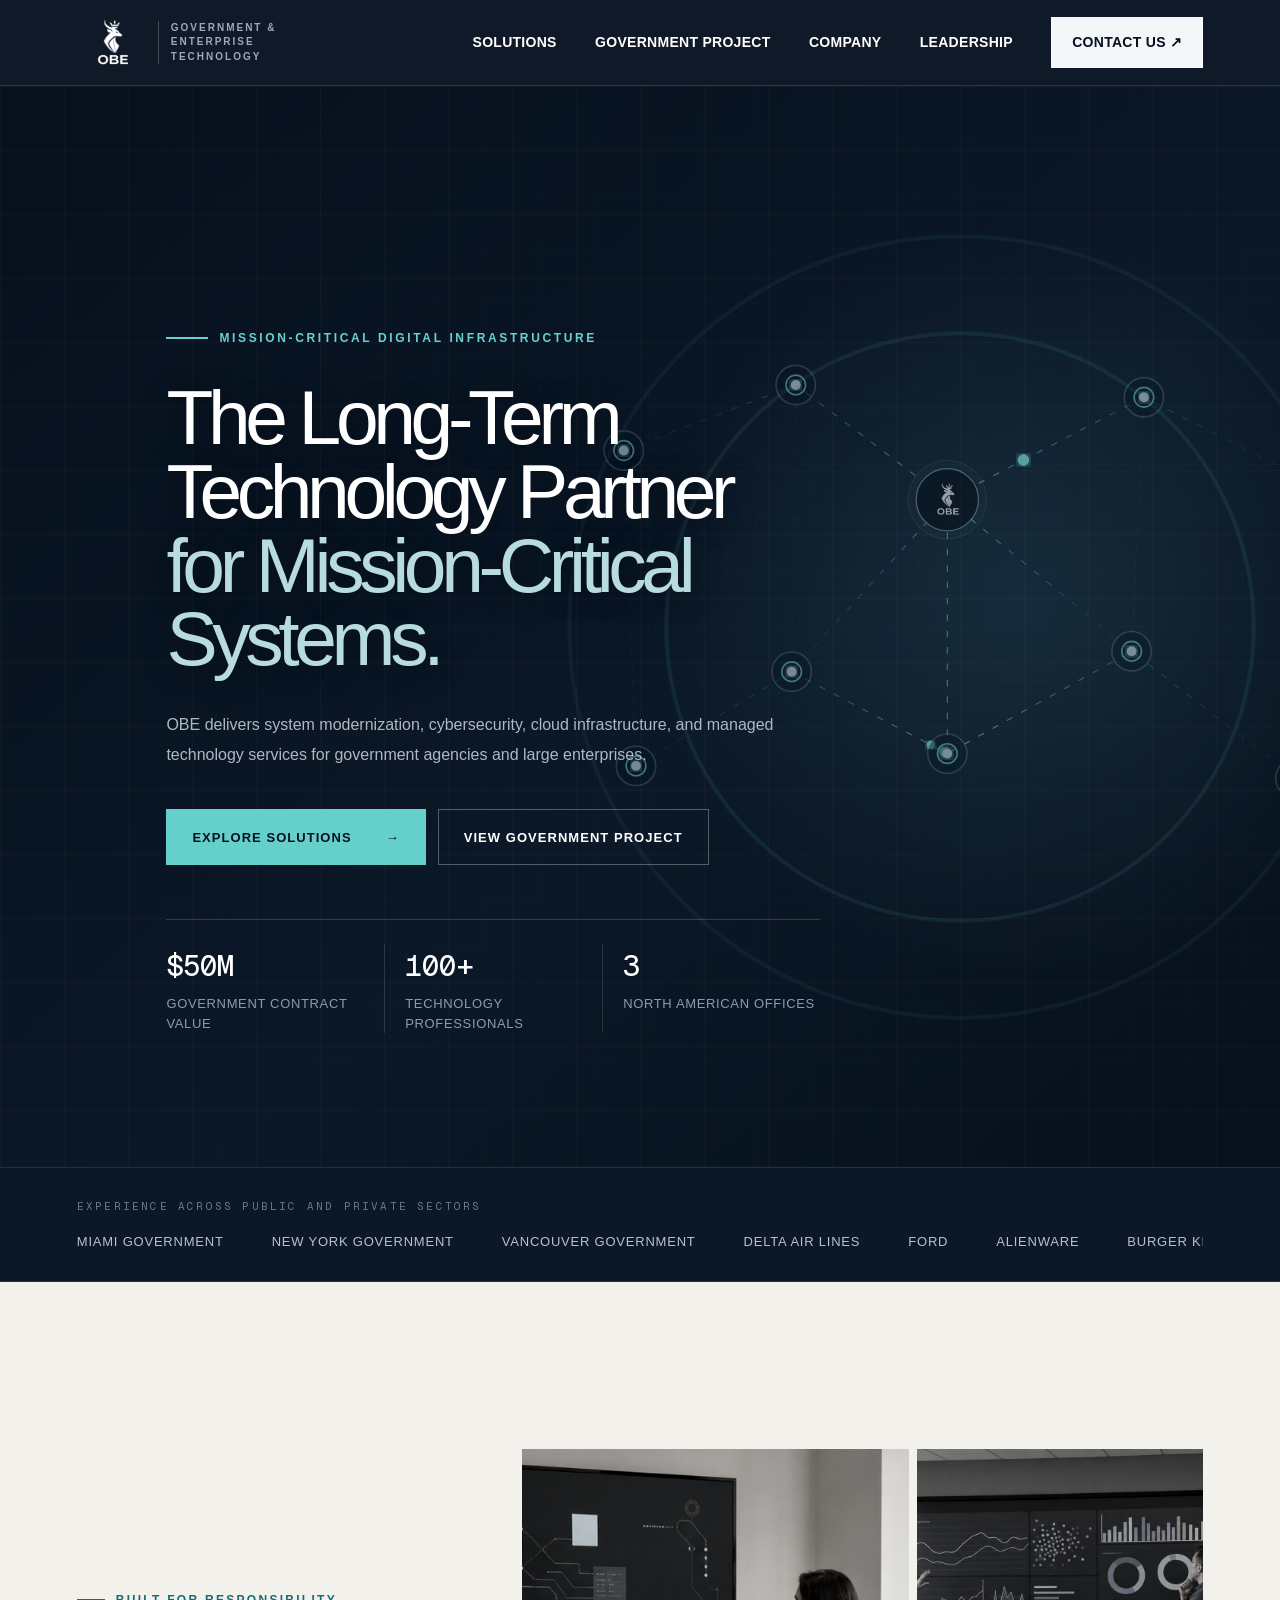
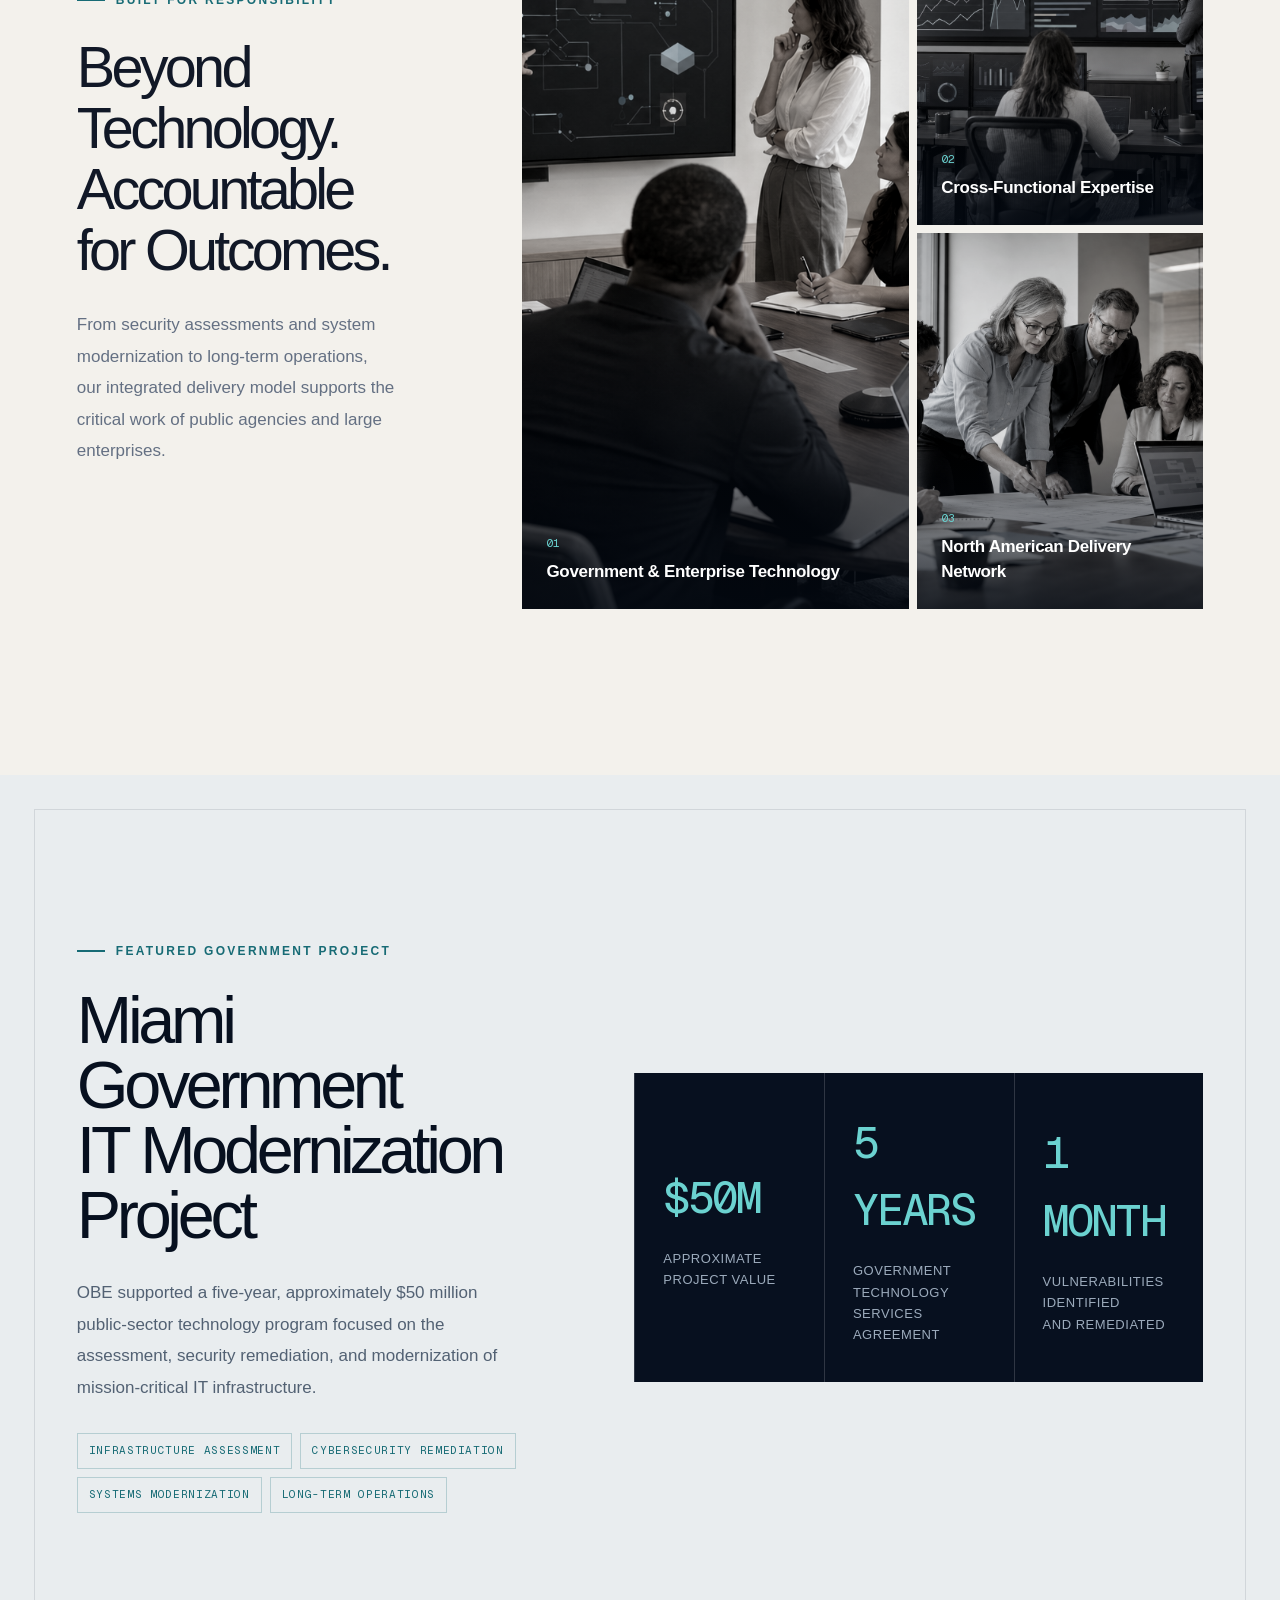
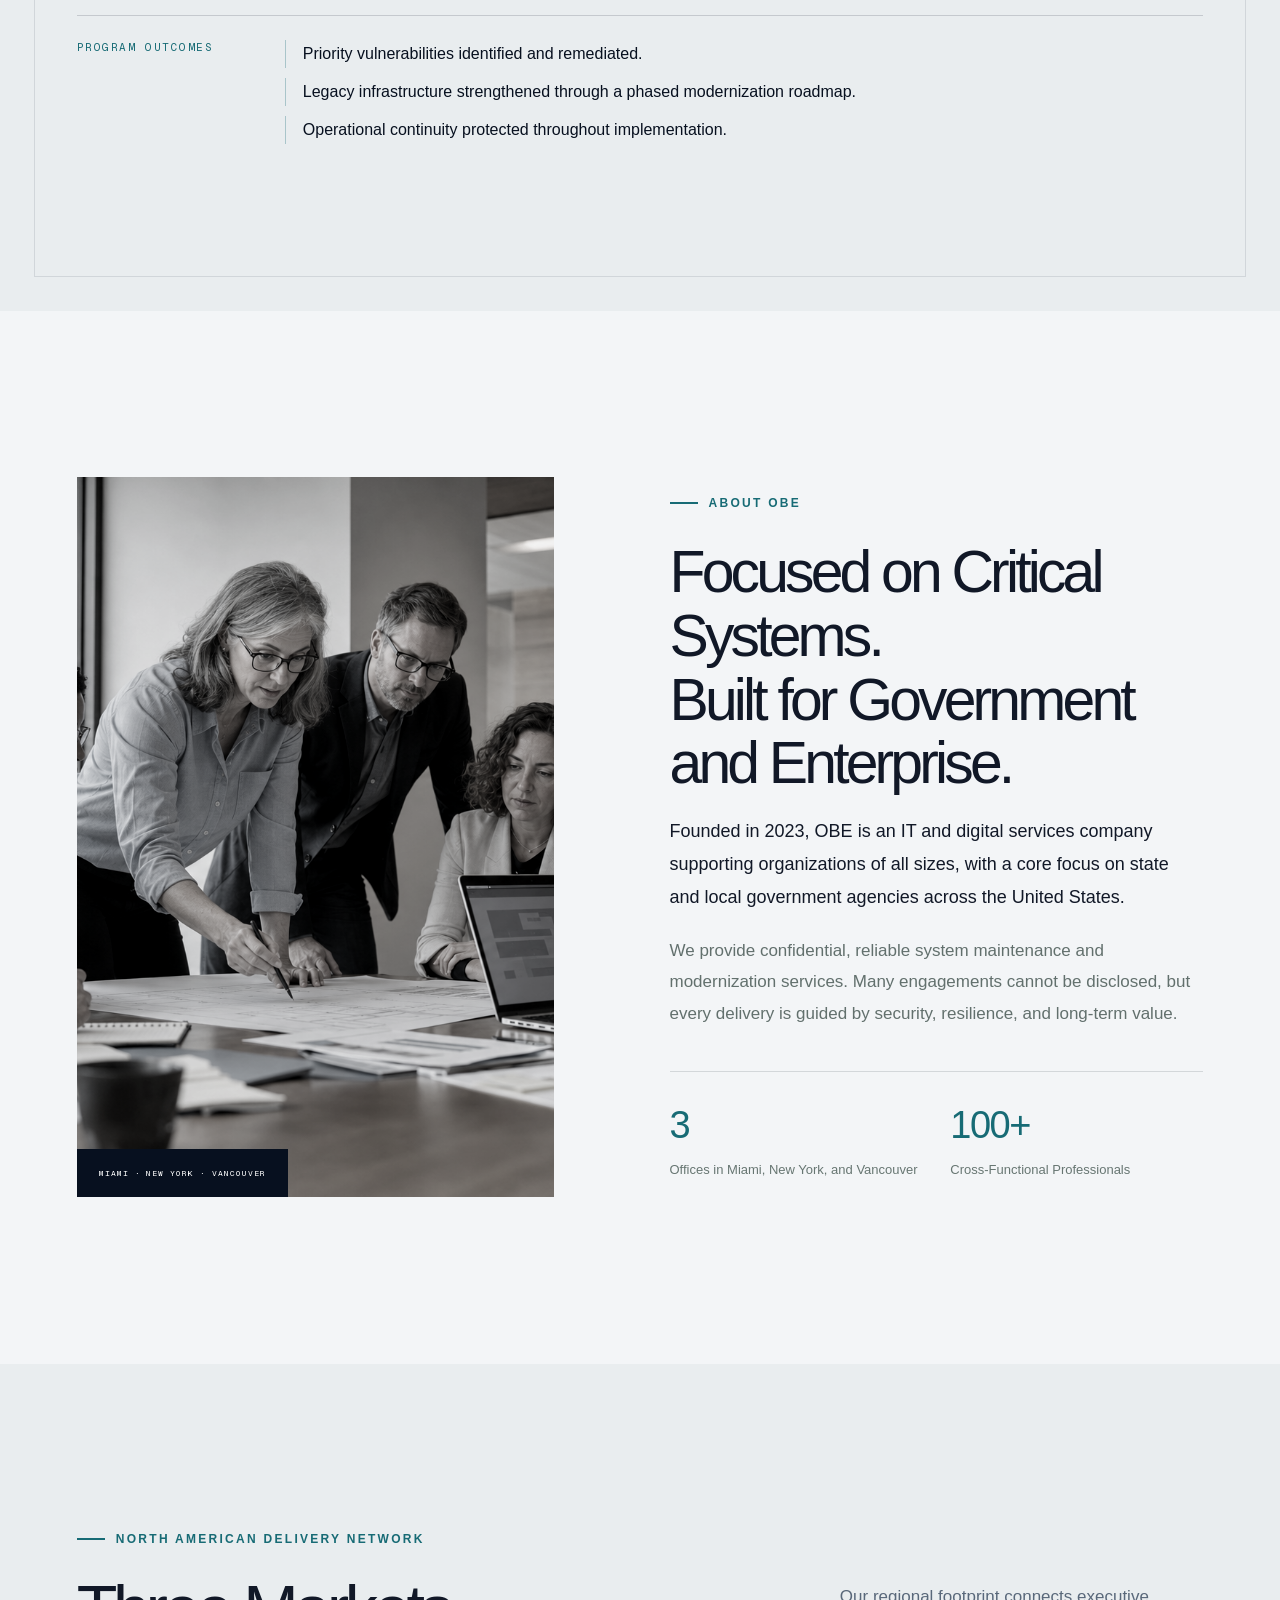
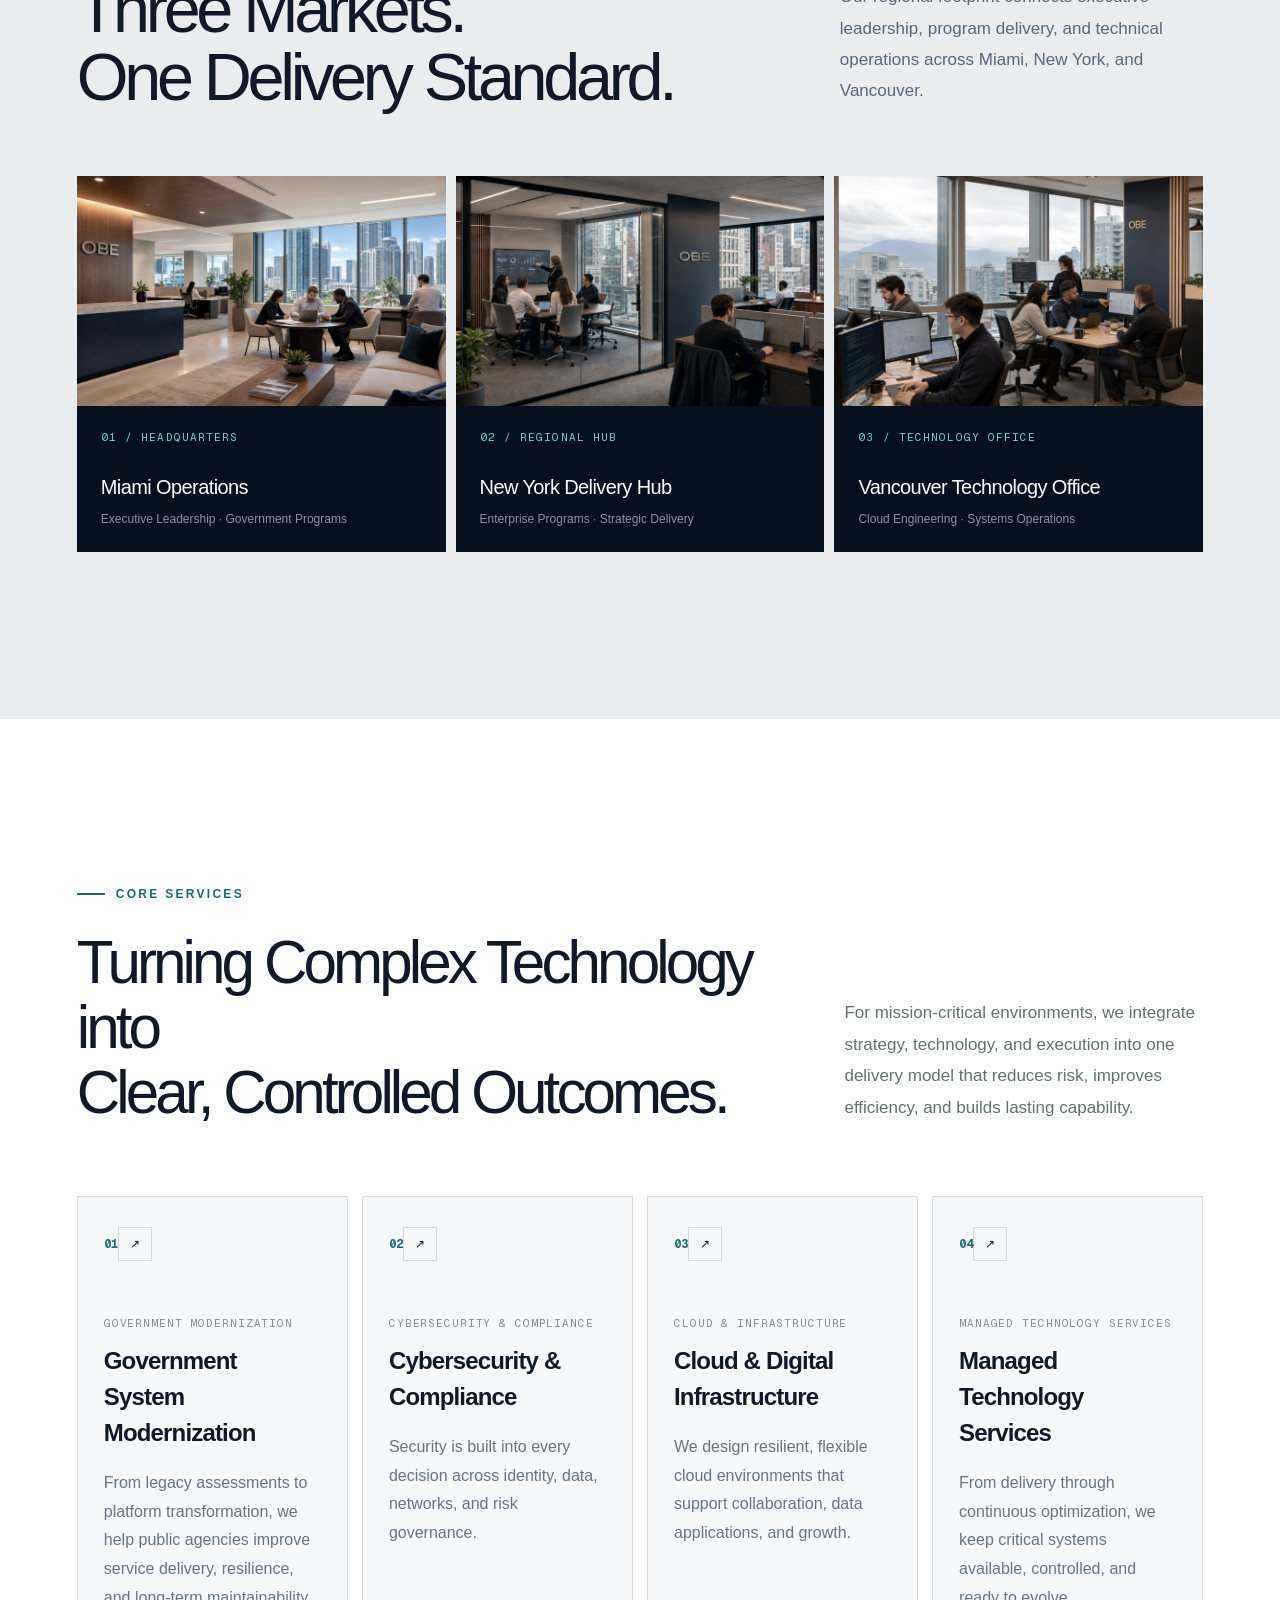
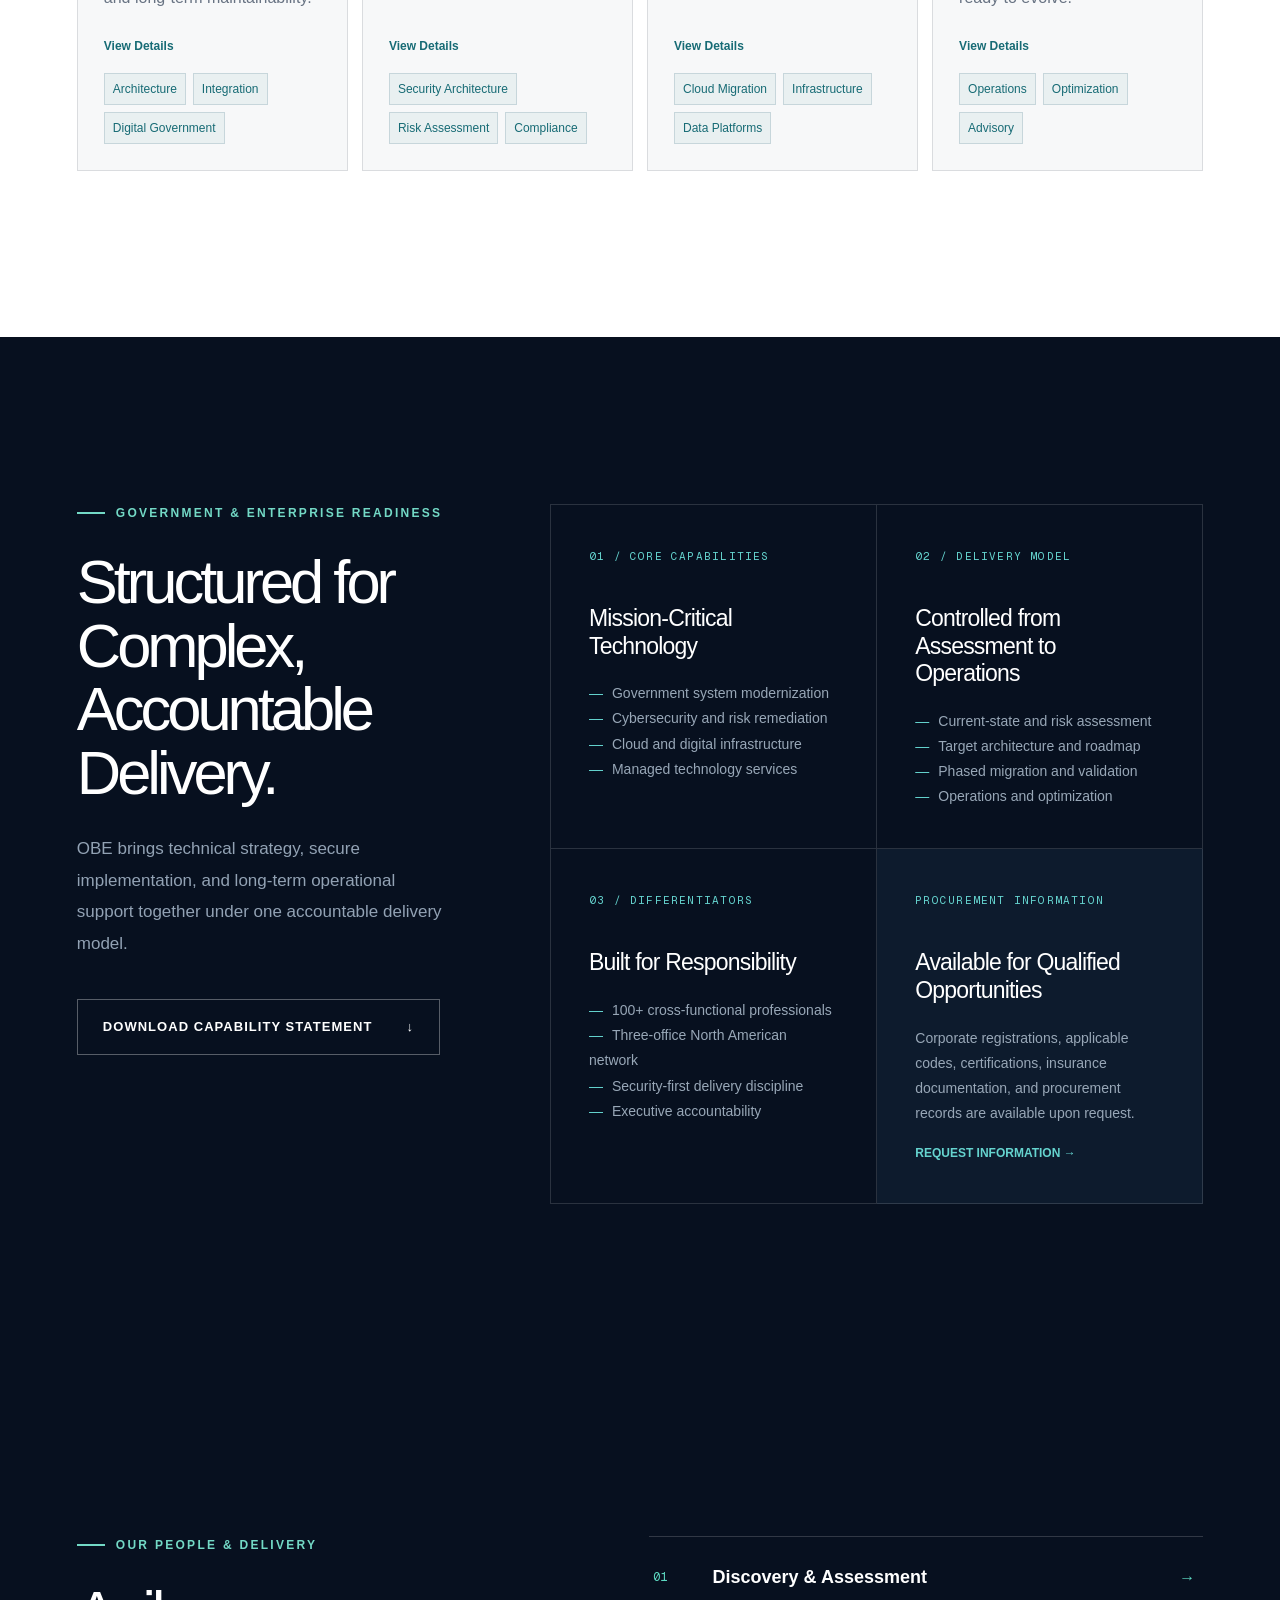
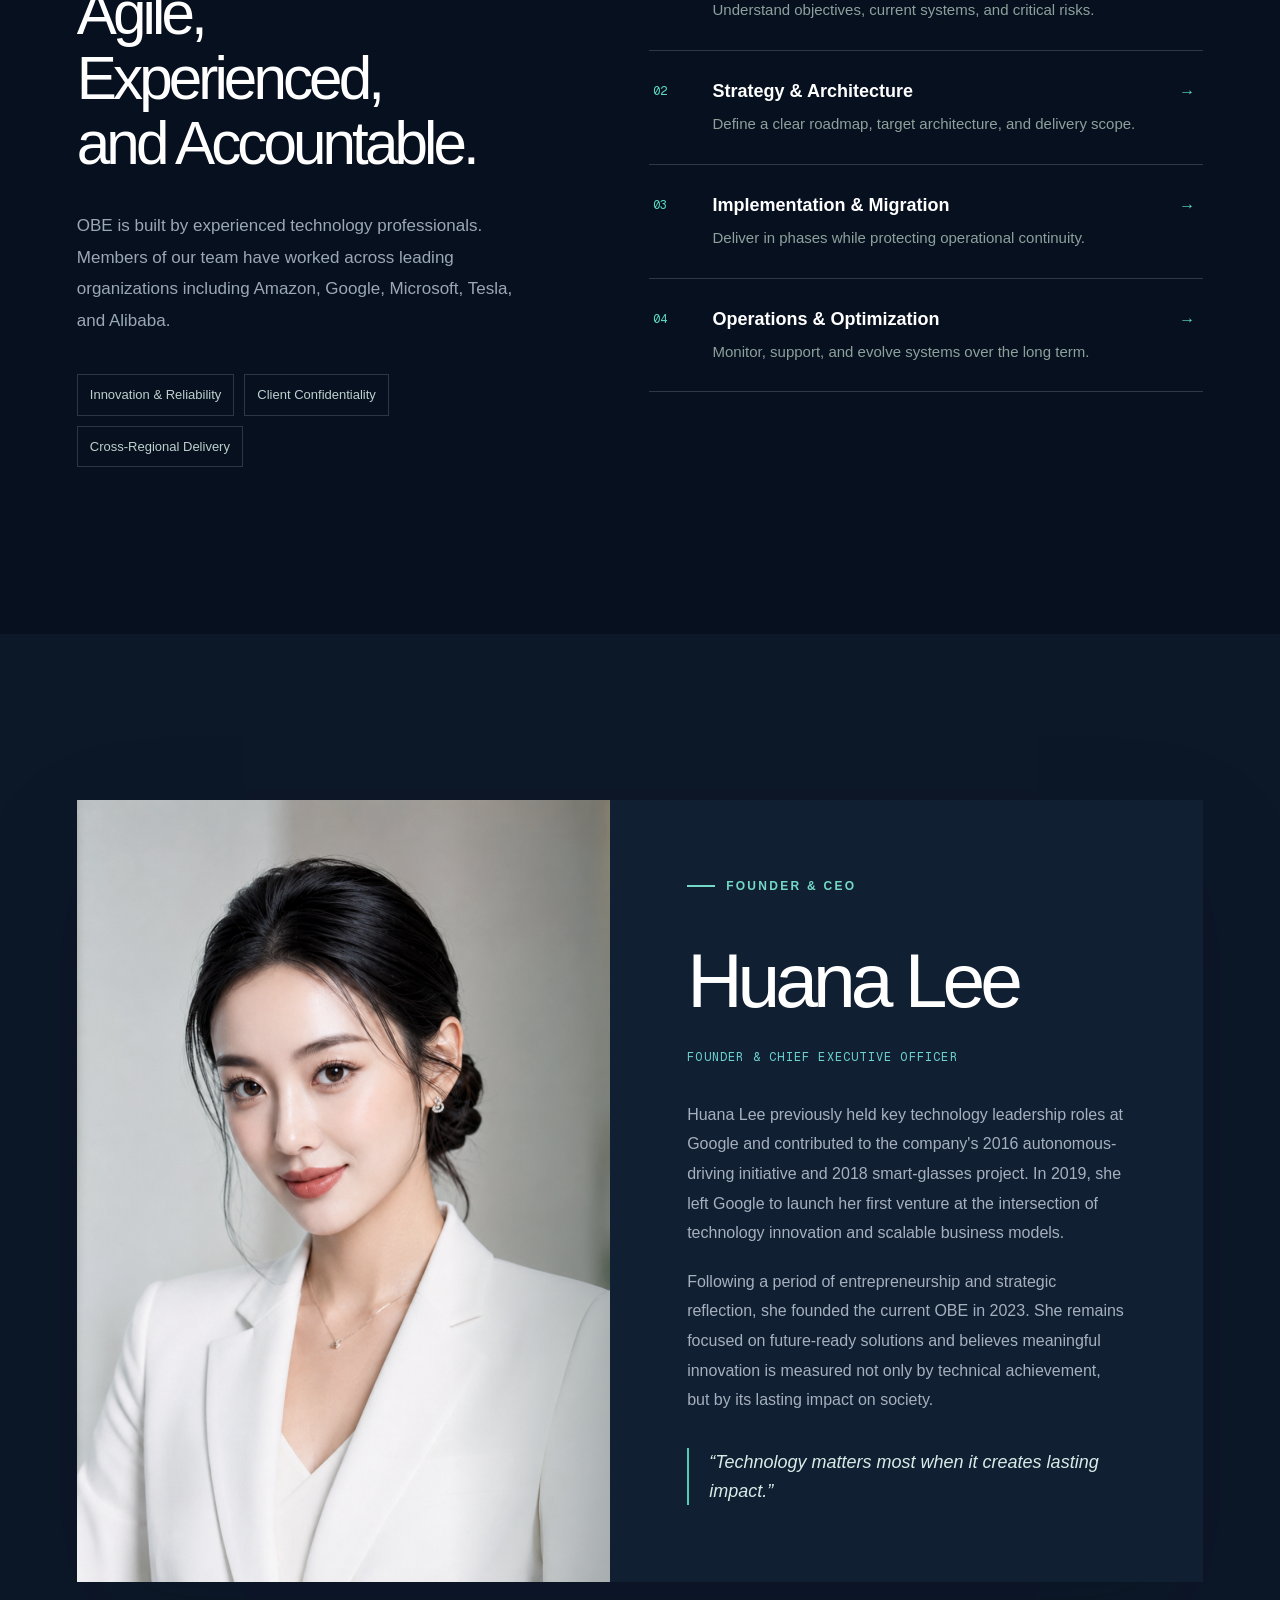
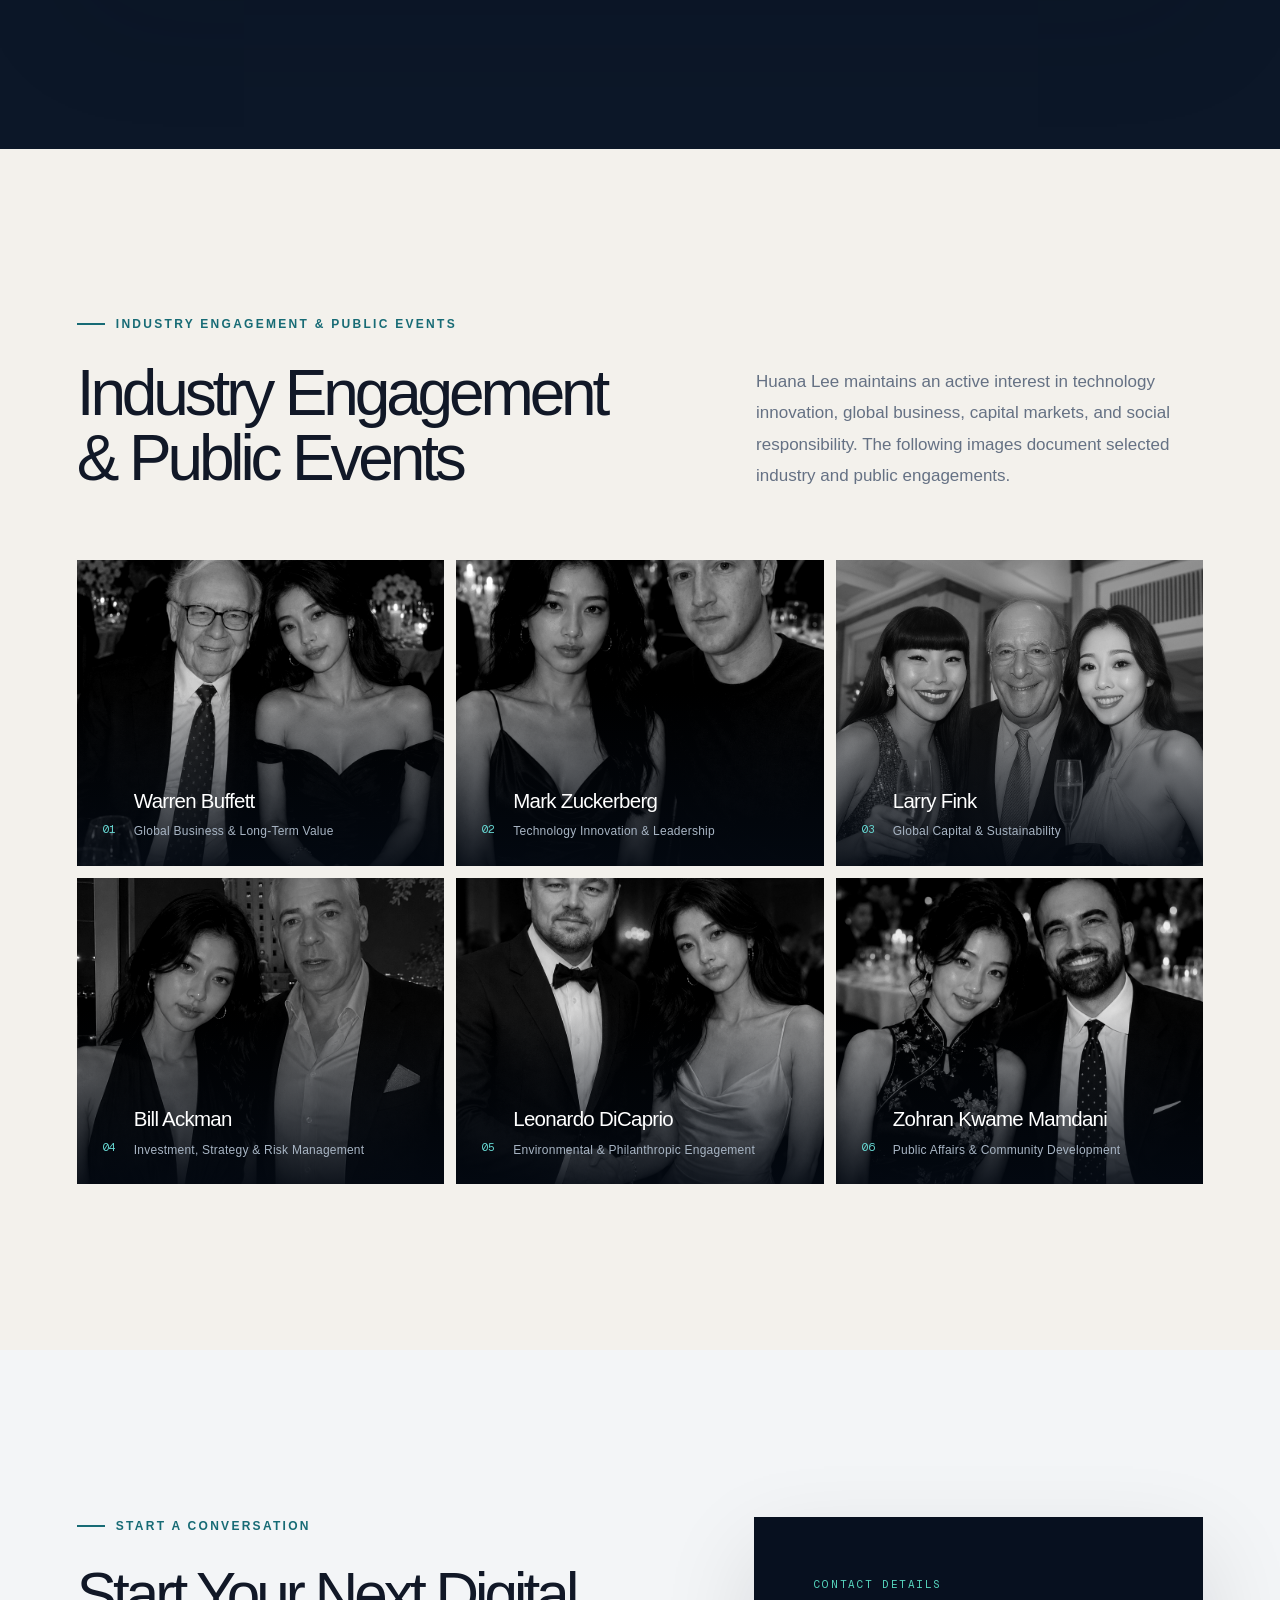
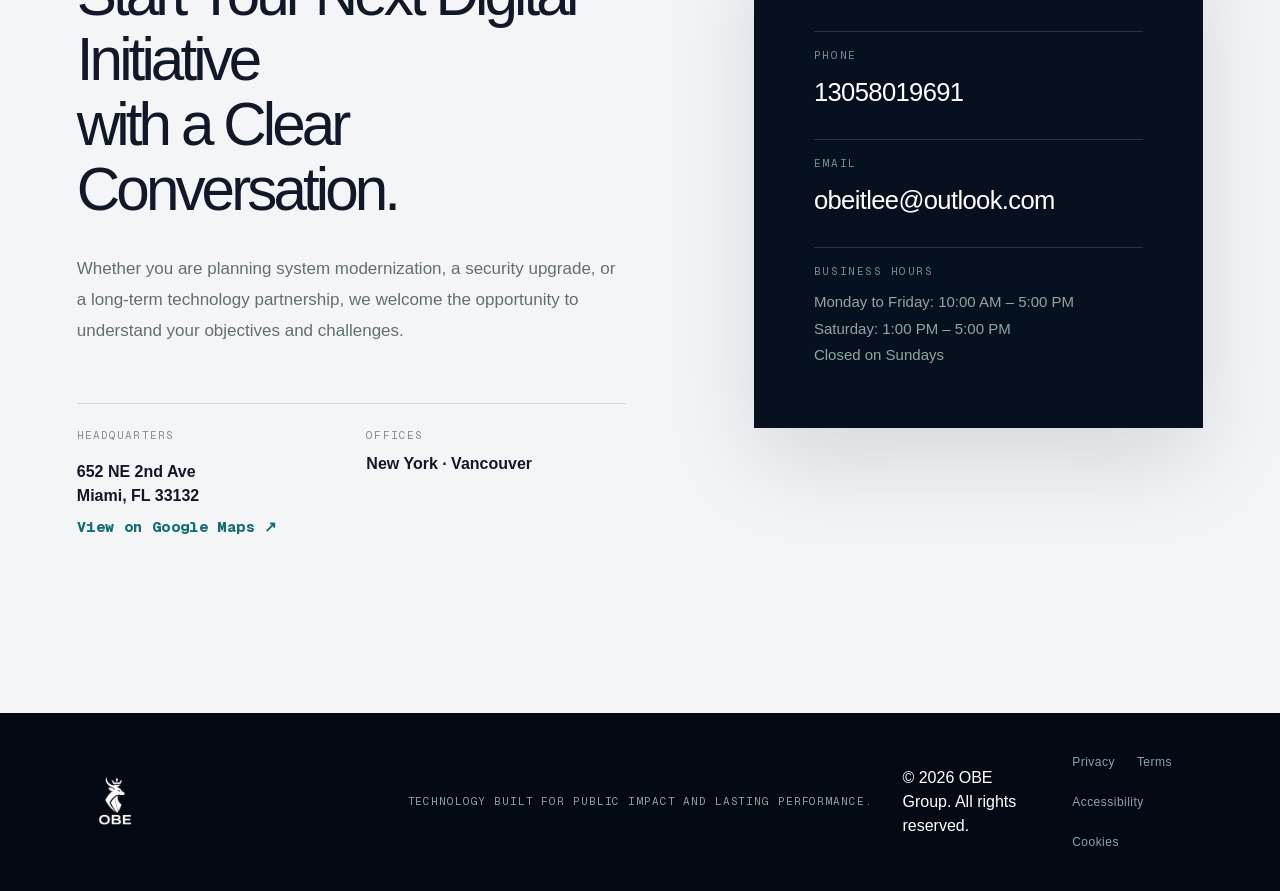
==== commit d2f1d145: "Restore original contact details layout and retain 13058019691" ====
--- a/index.html
+++ b/index.html
@@ -119,4 +119,4 @@
 
 .__variable_geist_mono_1diim1n { --font-geist-mono: 'Geist Mono', sans-serif; }
 </style>
-<meta property="og:image" content="https://www.obeitjp.com/images/obe-share-cover-v3.jpg"><meta property="og:image:width" content="1200"><meta property="og:image:height" content="630"><meta name="twitter:card" content="summary_large_image"><meta name="twitter:image" content="https://www.obeitjp.com/images/obe-share-cover-v3.jpg"><link rel="stylesheet" href="assets/lightbox.css"/><link rel="canonical" href="https://www.obeitjp.com/"/><meta property="og:url" content="https://www.obeitjp.com/"/><link rel="stylesheet" href="assets/contact-premium.css"/></head><body class="__variable_geist_0tvmz3h __variable_geist_mono_1diim1n antialiased"><main><header class="site-header"><a class="brand" href="#top" aria-label="OBE Home"><img class="brand-logo" src="images/obe-logo-premium.png" alt="OBE"/><span class="brand-division">Government &amp; Enterprise Technology</span></a><nav class="site-nav" aria-label="Main navigation"><a href="#services">Solutions</a><a href="#case-study">Government Project</a><a href="#about">Company</a><a href="#leadership">Leadership</a><a class="nav-cta" href="#contact">Contact Us <span aria-hidden="true">↗</span></a></nav></header><section class="hero cinematic-hero" id="top"><div class="hero-glow hero-glow-one"></div><div class="hero-glow hero-glow-two"></div><div class="hero-copy"><p class="eyebrow"><span></span> MISSION-CRITICAL DIGITAL INFRASTRUCTURE</p><h1><span class="hero-title-line">The Long-Term Technology Partner</span><br/><em>for Mission-Critical Systems.</em></h1><p class="hero-lede">OBE delivers system modernization, cybersecurity, cloud infrastructure, and managed technology services for government agencies and large enterprises.</p><div class="hero-actions"><a class="button button-primary" href="#services">Explore Solutions <span aria-hidden="true">→</span></a><a class="button button-secondary" href="#case-study">View Government Project</a></div><div class="hero-proof" aria-label="OBE company overview"><div><strong>$50M</strong><span>Government Contract Value</span></div><div><strong>100+</strong><span>Technology Professionals</span></div><div><strong>3</strong><span>North American Offices</span></div></div></div><div class="hero-visual system-animation" aria-label="OBE digital infrastructure animation"><div class="animation-grid"></div><div class="scan-beam"></div><svg class="network-map" viewBox="0 0 1000 800" role="img" aria-label="Animated digital infrastructure network"><defs><linearGradient id="lineGlow" x1="0" x2="1"><stop offset="0" stop-color="#3e7b9b" stop-opacity="0.15"></stop><stop offset="0.5" stop-color="#72e3dd" stop-opacity="0.95"></stop><stop offset="1" stop-color="#3e7b9b" stop-opacity="0.15"></stop></linearGradient><filter id="softGlow"><feGaussianBlur stdDeviation="5" result="blur"></feGaussianBlur><feMerge><feMergeNode in="blur"></feMergeNode><feMergeNode in="SourceGraphic"></feMergeNode></feMerge></filter></defs><g class="network-lines"><path d="M90 185 L300 105 L485 245 L725 120 L920 220"></path><path d="M105 570 L295 455 L485 555 L710 430 L910 585"></path><path d="M300 105 L295 455 M485 245 L485 555 M725 120 L710 430"></path><path d="M90 185 L105 570 M920 220 L910 585"></path><path d="M295 455 L485 245 L710 430"></path></g><g class="data-pulses"><circle r="7"><animateMotion dur="5s" repeatCount="indefinite" path="M90 185 L300 105 L485 245 L725 120 L920 220"></animateMotion></circle><circle r="6"><animateMotion dur="6.5s" repeatCount="indefinite" path="M105 570 L295 455 L485 555 L710 430 L910 585"></animateMotion></circle><circle r="5"><animateMotion dur="4.5s" repeatCount="indefinite" path="M300 105 L295 455 L485 555 L710 430"></animateMotion></circle></g><g class="network-nodes"><g transform="translate(90 185)"><circle class="node-ring" r="24"></circle><circle class="node-core" r="6"></circle><circle class="node-wave" r="12"></circle></g><g transform="translate(300 105)"><circle class="node-ring" r="24"></circle><circle class="node-core" r="6"></circle><circle class="node-wave" r="12"></circle></g><g transform="translate(725 120)"><circle class="node-ring" r="24"></circle><circle class="node-core" r="6"></circle><circle class="node-wave" r="12"></circle></g><g transform="translate(920 220)"><circle class="node-ring" r="24"></circle><circle class="node-core" r="6"></circle><circle class="node-wave" r="12"></circle></g><g transform="translate(105 570)"><circle class="node-ring" r="24"></circle><circle class="node-core" r="6"></circle><circle class="node-wave" r="12"></circle></g><g transform="translate(295 455)"><circle class="node-ring" r="24"></circle><circle class="node-core" r="6"></circle><circle class="node-wave" r="12"></circle></g><g transform="translate(485 555)"><circle class="node-ring" r="24"></circle><circle class="node-core" r="6"></circle><circle class="node-wave" r="12"></circle></g><g transform="translate(710 430)"><circle class="node-ring" r="24"></circle><circle class="node-core" r="6"></circle><circle class="node-wave" r="12"></circle></g><g transform="translate(910 585)"><circle class="node-ring" r="24"></circle><circle class="node-core" r="6"></circle><circle class="node-wave" r="12"></circle></g><g class="network-logo-node" transform="translate(485 245)" aria-label="OBE company logo"><circle class="network-logo-halo" r="48"></circle><circle class="network-logo-disc" r="38"></circle><image href="images/obe-logo-premium.png" x="-27" y="-27" width="54" height="54"></image></g></g></svg><div class="system-core"><small>OBE CORE</small><strong>99.99%</strong><span>OPERATIONAL READINESS</span></div><div class="system-readout readout-one"><i></i> SECURITY LAYER <strong>ACTIVE</strong></div><div class="system-readout readout-two"><i></i> CLOUD INFRASTRUCTURE <strong>STABLE</strong></div><div class="system-readout readout-three"><i></i> GOVERNMENT SYSTEMS <strong>MONITORED</strong></div><div class="animation-caption"><span>LIVE INFRASTRUCTURE MODEL</span><strong>Miami · New York · Vancouver</strong></div></div></section><section class="organization-strip" aria-label="Historical projects and organizations listed on the original OBE website"><p>EXPERIENCE ACROSS PUBLIC AND PRIVATE SECTORS</p><div><span>Miami Government</span><span>New York Government</span><span>Vancouver Government</span><span>Delta Air Lines</span><span>Ford</span><span>Alienware</span><span>Burger King</span><span>Citrix</span><span>Norwegian Cruise Line</span><span>Google</span></div></section><section class="visual-stories section" aria-label="OBE company overview"><div class="visual-stories-heading"><p class="eyebrow dark"><span></span> BUILT FOR RESPONSIBILITY</p><h2>Beyond Technology.<br/>Accountable for Outcomes.</h2><p>From security assessments and system modernization to long-term operations, our integrated delivery model supports the critical work of public agencies and large enterprises.</p></div><div class="visual-grid"><figure class="visual-large"><img src="images/team-collaboration.png" alt="Technology program collaboration"/><figcaption><span>01</span><strong>Government &amp; Enterprise Technology</strong></figcaption></figure><figure><img src="images/security-operations.png" alt="Security and cloud operations team"/><figcaption><span>02</span><strong>Cross-Functional Expertise</strong></figcaption></figure><figure><img src="images/program-delivery.png" alt="Enterprise program delivery team"/><figcaption><span>03</span><strong>North American Delivery Network</strong></figcaption></figure></div></section><section class="featured-case section" id="case-study"><div class="case-heading"><p class="eyebrow light"><span></span> FEATURED GOVERNMENT PROJECT</p><h2>Miami Government<br/>IT Modernization Project</h2><p>OBE supported a five-year, approximately $50 million public-sector technology program focused on the assessment, security remediation, and modernization of mission-critical IT infrastructure.</p><div class="case-scope" aria-label="Project scope"><span>Infrastructure Assessment</span><span>Cybersecurity Remediation</span><span>Systems Modernization</span><span>Long-Term Operations</span></div></div><div class="case-metrics"><article><strong>$50M</strong><span>Approximate<br/>Project Value</span></article><article><strong>5 YEARS</strong><span>Government Technology<br/>Services Agreement</span></article><article><strong>1 MONTH</strong><span>Vulnerabilities Identified<br/>and Remediated</span></article></div><div class="case-outcome"><span>PROGRAM OUTCOMES</span><div class="outcome-list"><p>Priority vulnerabilities identified and remediated.</p><p>Legacy infrastructure strengthened through a phased modernization roadmap.</p><p>Operational continuity protected throughout implementation.</p></div></div></section><section class="about section" id="about"><div class="about-image"><img src="images/program-delivery.png" alt="Enterprise technology program delivery"/><span>MIAMI · NEW YORK · VANCOUVER</span></div><div class="about-copy"><p class="eyebrow dark"><span></span> ABOUT OBE</p><h2>Focused on Critical Systems.<br/>Built for Government and Enterprise.</h2><p class="about-lede">Founded in 2023, OBE is an IT and digital services company supporting organizations of all sizes, with a core focus on state and local government agencies across the United States.</p><p>We provide confidential, reliable system maintenance and modernization services. Many engagements cannot be disclosed, but every delivery is guided by security, resilience, and long-term value.</p><div class="about-facts"><div><strong>3</strong><span>Offices in Miami, New York, and Vancouver</span></div><div><strong>100+</strong><span>Cross-Functional Professionals</span></div></div></div></section><section class="office-network section" aria-label="OBE regional office network"><div class="office-network-heading"><div><p class="eyebrow dark"><span></span> NORTH AMERICAN DELIVERY NETWORK</p><h2>Three Markets.<br/>One Delivery Standard.</h2></div><p>Our regional footprint connects executive leadership, program delivery, and technical operations across Miami, New York, and Vancouver.</p></div><div class="office-gallery"><figure><img src="images/miami-headquarters.png" alt="Miami operations environment"/><figcaption><span>01 / HEADQUARTERS</span><strong>Miami Operations</strong><small>Executive Leadership · Government Programs</small></figcaption></figure><figure><img src="images/new-york-office.png" alt="New York delivery environment"/><figcaption><span>02 / REGIONAL HUB</span><strong>New York Delivery Hub</strong><small>Enterprise Programs · Strategic Delivery</small></figcaption></figure><figure><img src="images/vancouver-office.png" alt="Vancouver technology environment"/><figcaption><span>03 / TECHNOLOGY OFFICE</span><strong>Vancouver Technology Office</strong><small>Cloud Engineering · Systems Operations</small></figcaption></figure></div></section><section class="services section" id="services"><div class="section-heading"><div><p class="eyebrow dark"><span></span> CORE SERVICES</p><h2>Turning Complex Technology into<br/>Clear, Controlled Outcomes.</h2></div><p>For mission-critical environments, we integrate strategy, technology, and execution into one delivery model that reduces risk, improves efficiency, and builds lasting capability.</p></div><div class="service-grid"><article class="service-card"><button class="service-card-button" type="button" aria-expanded="false"><span class="service-topline"><span>01</span><i aria-hidden="true">↗</i></span><span class="service-english">Government Modernization</span><span class="service-title">Government System Modernization</span><span class="service-copy">From legacy assessments to platform transformation, we help public agencies improve service delivery, resilience, and long-term maintainability.</span><span class="service-more">View Details</span></button><div class="service-detail" aria-hidden="true"><p>Designed for legacy-system reviews, cross-agency integration, public-service portal modernization, and phased technical-debt reduction.</p></div><div class="service-tags"><span>Architecture</span><span>Integration</span><span>Digital Government</span></div></article><article class="service-card"><button class="service-card-button" type="button" aria-expanded="false"><span class="service-topline"><span>02</span><i aria-hidden="true">↗</i></span><span class="service-english">Cybersecurity &amp; Compliance</span><span class="service-title">Cybersecurity &amp; Compliance</span><span class="service-copy">Security is built into every decision across identity, data, networks, and risk governance.</span><span class="service-more">View Details</span></button><div class="service-detail" aria-hidden="true"><p>Capabilities include identity and access management, secure architecture, risk-baseline assessments, and lifecycle compliance governance.</p></div><div class="service-tags"><span>Security Architecture</span><span>Risk Assessment</span><span>Compliance</span></div></article><article class="service-card"><button class="service-card-button" type="button" aria-expanded="false"><span class="service-topline"><span>03</span><i aria-hidden="true">↗</i></span><span class="service-english">Cloud &amp; Infrastructure</span><span class="service-title">Cloud &amp; Digital Infrastructure</span><span class="service-copy">We design resilient, flexible cloud environments that support collaboration, data applications, and growth.</span><span class="service-more">View Details</span></button><div class="service-detail" aria-hidden="true"><p>From cloud planning and application migration to infrastructure optimization, we balance stability, security, and future scale.</p></div><div class="service-tags"><span>Cloud Migration</span><span>Infrastructure</span><span>Data Platforms</span></div></article><article class="service-card"><button class="service-card-button" type="button" aria-expanded="false"><span class="service-topline"><span>04</span><i aria-hidden="true">↗</i></span><span class="service-english">Managed Technology Services</span><span class="service-title">Managed Technology Services</span><span class="service-copy">From delivery through continuous optimization, we keep critical systems available, controlled, and ready to evolve.</span><span class="service-more">View Details</span></button><div class="service-detail" aria-hidden="true"><p>We provide operational support, performance monitoring, platform evolution, and clear long-term technical guidance.</p></div><div class="service-tags"><span>Operations</span><span>Optimization</span><span>Advisory</span></div></article></div></section><section class="procurement section" id="procurement"><div class="procurement-intro"><p class="eyebrow light"><span></span> GOVERNMENT &amp; ENTERPRISE READINESS</p><h2>Structured for Complex,<br/>Accountable Delivery.</h2><p>OBE brings technical strategy, secure implementation, and long-term operational support together under one accountable delivery model.</p><a class="button capability-download" href="downloads/obe-capability-statement.pdf" download="">Download Capability Statement <span>↓</span></a></div><div class="procurement-grid"><article><small>01 / CORE CAPABILITIES</small><h3>Mission-Critical Technology</h3><ul><li>Government system modernization</li><li>Cybersecurity and risk remediation</li><li>Cloud and digital infrastructure</li><li>Managed technology services</li></ul></article><article><small>02 / DELIVERY MODEL</small><h3>Controlled from Assessment to Operations</h3><ul><li>Current-state and risk assessment</li><li>Target architecture and roadmap</li><li>Phased migration and validation</li><li>Operations and optimization</li></ul></article><article><small>03 / DIFFERENTIATORS</small><h3>Built for Responsibility</h3><ul><li>100+ cross-functional professionals</li><li>Three-office North American network</li><li>Security-first delivery discipline</li><li>Executive accountability</li></ul></article><article class="procurement-status"><small>PROCUREMENT INFORMATION</small><h3>Available for Qualified Opportunities</h3><p>Corporate registrations, applicable codes, certifications, insurance documentation, and procurement records are available upon request.</p><a href="#contact">Request Information →</a></article></div></section><section class="approach section" id="team"><div class="approach-intro"><p class="eyebrow light"><span></span> OUR PEOPLE &amp; DELIVERY</p><h2>Agile, Experienced,<br/>and Accountable.</h2><p class="approach-copy">OBE is built by experienced technology professionals. Members of our team have worked across leading organizations including Amazon, Google, Microsoft, Tesla, and Alibaba.</p><div class="advantage-list"><span>Innovation &amp; Reliability</span><span>Client Confidentiality</span><span>Cross-Regional Delivery</span></div></div><div class="delivery-list"><article class=""><button type="button" aria-expanded="false"><span>01</span><span class="delivery-copy"><strong>Discovery &amp; Assessment</strong><small>Understand objectives, current systems, and critical risks.</small></span><i aria-hidden="true">→</i></button><div class="delivery-detail" aria-hidden="true"><p>Deliverables include current-state assessment, risk register, prioritized requirements, and stakeholder alignment.</p></div></article><article class=""><button type="button" aria-expanded="false"><span>02</span><span class="delivery-copy"><strong>Strategy &amp; Architecture</strong><small>Define a clear roadmap, target architecture, and delivery scope.</small></span><i aria-hidden="true">→</i></button><div class="delivery-detail" aria-hidden="true"><p>Deliverables include target architecture, implementation roadmap, resource plan, and measurable success criteria.</p></div></article><article class=""><button type="button" aria-expanded="false"><span>03</span><span class="delivery-copy"><strong>Implementation &amp; Migration</strong><small>Deliver in phases while protecting operational continuity.</small></span><i aria-hidden="true">→</i></button><div class="delivery-detail" aria-hidden="true"><p>Deliverables include phased releases, system and data migration, quality validation, knowledge transfer, and team training.</p></div></article><article class=""><button type="button" aria-expanded="false"><span>04</span><span class="delivery-copy"><strong>Operations &amp; Optimization</strong><small>Monitor, support, and evolve systems over the long term.</small></span><i aria-hidden="true">→</i></button><div class="delivery-detail" aria-hidden="true"><p>Deliverables include operational monitoring, optimization guidance, response procedures, and a long-term support plan.</p></div></article></div></section><section class="leadership section" id="leadership"><div class="leadership-card"><div class="leadership-image"><img src="images/li-huana-ceo.png" alt="Huana Lee, Founder and CEO of OBE"/></div><div class="leadership-copy"><p class="eyebrow light"><span></span> FOUNDER &amp; CEO</p><h2>Huana Lee</h2><p class="leadership-role">Founder &amp; Chief Executive Officer</p><p>Huana Lee previously held key technology leadership roles at Google and contributed to the company&#x27;s 2016 autonomous-driving initiative and 2018 smart-glasses project. In 2019, she left Google to launch her first venture at the intersection of technology innovation and scalable business models.</p><p>Following a period of entrepreneurship and strategic reflection, she founded the current OBE in 2023. She remains focused on future-ready solutions and believes meaningful innovation is measured not only by technical achievement, but by its lasting impact on society.</p><blockquote>“Technology matters most when it creates lasting impact.”</blockquote></div></div></section><section class="engagement section" id="engagement"><div class="engagement-heading"><div><p class="eyebrow dark"><span></span> INDUSTRY ENGAGEMENT &amp; PUBLIC EVENTS</p><h2>Industry Engagement<br/>&amp; Public Events</h2></div><p>Huana Lee maintains an active interest in technology innovation, global business, capital markets, and social responsibility. The following images document selected industry and public engagements.</p></div><div class="engagement-grid"><figure><img src="images/engagement-2.png" alt="Huana Lee with Warren Buffett at an event"/><figcaption><span>0<!-- -->1</span><div><strong>Warren Buffett</strong><small>Global Business &amp; Long-Term Value</small></div></figcaption></figure><figure><img src="images/engagement-1.png" alt="Huana Lee with Mark Zuckerberg at an event"/><figcaption><span>0<!-- -->2</span><div><strong>Mark Zuckerberg</strong><small>Technology Innovation &amp; Leadership</small></div></figcaption></figure><figure><img src="images/engagement-6.png" alt="Huana Lee with Larry Fink at an event"/><figcaption><span>0<!-- -->3</span><div><strong>Larry Fink</strong><small>Global Capital &amp; Sustainability</small></div></figcaption></figure><figure><img src="images/engagement-5.png" alt="Huana Lee with Bill Ackman at an event"/><figcaption><span>0<!-- -->4</span><div><strong>Bill Ackman</strong><small>Investment, Strategy &amp; Risk Management</small></div></figcaption></figure><figure><img src="images/engagement-4.png" alt="Huana Lee with Leonardo DiCaprio at an event"/><figcaption><span>0<!-- -->5</span><div><strong>Leonardo DiCaprio</strong><small>Environmental &amp; Philanthropic Engagement</small></div></figcaption></figure><figure><img src="images/engagement-3.png" alt="Huana Lee with Zohran Kwame Mamdani at an event"/><figcaption><span>0<!-- -->6</span><div><strong>Zohran Kwame Mamdani</strong><small>Public Affairs &amp; Community Development</small></div></figcaption></figure></div></section><section class="contact section" id="contact"><div class="contact-copy"><p class="eyebrow dark"><span></span> START A CONVERSATION</p><h2>Start Your Next Digital Initiative<br/>with a Clear Conversation.</h2><p>Whether you are planning system modernization, a security upgrade, or a long-term technology partnership, we welcome the opportunity to understand your objectives and challenges.</p><div class="office-row"><div><small>HEADQUARTERS</small><a class="map-link" href="https://www.google.com/maps/search/?api=1&amp;query=652+NE+2nd+Ave%2C+Miami%2C+FL+33132" target="_blank" rel="noreferrer"><strong>652 NE 2nd Ave<br/>Miami, FL 33132</strong><span>View on Google Maps ↗</span></a></div><div><small>OFFICES</small><strong>New York · Vancouver</strong></div></div></div><div class="contact-placeholder"><div class="contact-card-top"><span class="contact-kicker">OBE / DIRECT CONTACT</span><span class="contact-mark" aria-hidden="true">✳</span></div><h3 class="contact-card-title">Let’s Connect.</h3><p class="contact-card-intro">Reach our team directly to discuss your next digital initiative or strategic partnership.</p><div class="contact-details"><div class="contact-detail"><span class="contact-detail-icon" aria-hidden="true">↗</span><div class="contact-detail-body"><small>DIRECT LINE</small><a href="tel:+13058019691">13058019691</a></div></div><div class="contact-detail"><span class="contact-detail-icon" aria-hidden="true">@</span><div class="contact-detail-body"><small>EMAIL ADDRESS</small><a href="mailto:obeitlee@outlook.com">obeitlee@outlook.com</a></div></div><div class="contact-detail"><span class="contact-detail-icon" aria-hidden="true">◷</span><div class="contact-detail-body"><small>BUSINESS HOURS</small><p class="contact-hours">Monday – Friday · 10:00 AM – 5:00 PM<br/>Saturday · 1:00 PM – 5:00 PM<br/>Sunday · Closed</p></div></div></div><div class="contact-card-footer"><span>We welcome serious inquiries.</span><a href="mailto:obeitlee@outlook.com?subject=Business%20Inquiry%20%7C%20OBE">SEND AN INQUIRY ↗</a></div></div></section><footer><a class="brand footer-brand" href="#top" aria-label="Back to top"><img class="brand-logo" src="images/obe-logo-premium.png" alt="OBE"/></a><p>Technology built for public impact and lasting performance.</p><div class="footer-meta"><span>© 2026 OBE Group. All rights reserved.</span><nav aria-label="Legal"><a href="privacy">Privacy</a><a href="terms">Terms</a><a href="accessibility">Accessibility</a><a href="cookies">Cookies</a></nav></div></footer></main><script type="module" src="assets/replica.js"></script><script type="module" src="assets/lightbox.js"></script></body></html>+<meta property="og:image" content="https://www.obeitjp.com/images/obe-share-cover-v3.jpg"><meta property="og:image:width" content="1200"><meta property="og:image:height" content="630"><meta name="twitter:card" content="summary_large_image"><meta name="twitter:image" content="https://www.obeitjp.com/images/obe-share-cover-v3.jpg"><link rel="stylesheet" href="assets/lightbox.css"/><link rel="canonical" href="https://www.obeitjp.com/"/><meta property="og:url" content="https://www.obeitjp.com/"/></head><body class="__variable_geist_0tvmz3h __variable_geist_mono_1diim1n antialiased"><main><header class="site-header"><a class="brand" href="#top" aria-label="OBE Home"><img class="brand-logo" src="images/obe-logo-premium.png" alt="OBE"/><span class="brand-division">Government &amp; Enterprise Technology</span></a><nav class="site-nav" aria-label="Main navigation"><a href="#services">Solutions</a><a href="#case-study">Government Project</a><a href="#about">Company</a><a href="#leadership">Leadership</a><a class="nav-cta" href="#contact">Contact Us <span aria-hidden="true">↗</span></a></nav></header><section class="hero cinematic-hero" id="top"><div class="hero-glow hero-glow-one"></div><div class="hero-glow hero-glow-two"></div><div class="hero-copy"><p class="eyebrow"><span></span> MISSION-CRITICAL DIGITAL INFRASTRUCTURE</p><h1><span class="hero-title-line">The Long-Term Technology Partner</span><br/><em>for Mission-Critical Systems.</em></h1><p class="hero-lede">OBE delivers system modernization, cybersecurity, cloud infrastructure, and managed technology services for government agencies and large enterprises.</p><div class="hero-actions"><a class="button button-primary" href="#services">Explore Solutions <span aria-hidden="true">→</span></a><a class="button button-secondary" href="#case-study">View Government Project</a></div><div class="hero-proof" aria-label="OBE company overview"><div><strong>$50M</strong><span>Government Contract Value</span></div><div><strong>100+</strong><span>Technology Professionals</span></div><div><strong>3</strong><span>North American Offices</span></div></div></div><div class="hero-visual system-animation" aria-label="OBE digital infrastructure animation"><div class="animation-grid"></div><div class="scan-beam"></div><svg class="network-map" viewBox="0 0 1000 800" role="img" aria-label="Animated digital infrastructure network"><defs><linearGradient id="lineGlow" x1="0" x2="1"><stop offset="0" stop-color="#3e7b9b" stop-opacity="0.15"></stop><stop offset="0.5" stop-color="#72e3dd" stop-opacity="0.95"></stop><stop offset="1" stop-color="#3e7b9b" stop-opacity="0.15"></stop></linearGradient><filter id="softGlow"><feGaussianBlur stdDeviation="5" result="blur"></feGaussianBlur><feMerge><feMergeNode in="blur"></feMergeNode><feMergeNode in="SourceGraphic"></feMergeNode></feMerge></filter></defs><g class="network-lines"><path d="M90 185 L300 105 L485 245 L725 120 L920 220"></path><path d="M105 570 L295 455 L485 555 L710 430 L910 585"></path><path d="M300 105 L295 455 M485 245 L485 555 M725 120 L710 430"></path><path d="M90 185 L105 570 M920 220 L910 585"></path><path d="M295 455 L485 245 L710 430"></path></g><g class="data-pulses"><circle r="7"><animateMotion dur="5s" repeatCount="indefinite" path="M90 185 L300 105 L485 245 L725 120 L920 220"></animateMotion></circle><circle r="6"><animateMotion dur="6.5s" repeatCount="indefinite" path="M105 570 L295 455 L485 555 L710 430 L910 585"></animateMotion></circle><circle r="5"><animateMotion dur="4.5s" repeatCount="indefinite" path="M300 105 L295 455 L485 555 L710 430"></animateMotion></circle></g><g class="network-nodes"><g transform="translate(90 185)"><circle class="node-ring" r="24"></circle><circle class="node-core" r="6"></circle><circle class="node-wave" r="12"></circle></g><g transform="translate(300 105)"><circle class="node-ring" r="24"></circle><circle class="node-core" r="6"></circle><circle class="node-wave" r="12"></circle></g><g transform="translate(725 120)"><circle class="node-ring" r="24"></circle><circle class="node-core" r="6"></circle><circle class="node-wave" r="12"></circle></g><g transform="translate(920 220)"><circle class="node-ring" r="24"></circle><circle class="node-core" r="6"></circle><circle class="node-wave" r="12"></circle></g><g transform="translate(105 570)"><circle class="node-ring" r="24"></circle><circle class="node-core" r="6"></circle><circle class="node-wave" r="12"></circle></g><g transform="translate(295 455)"><circle class="node-ring" r="24"></circle><circle class="node-core" r="6"></circle><circle class="node-wave" r="12"></circle></g><g transform="translate(485 555)"><circle class="node-ring" r="24"></circle><circle class="node-core" r="6"></circle><circle class="node-wave" r="12"></circle></g><g transform="translate(710 430)"><circle class="node-ring" r="24"></circle><circle class="node-core" r="6"></circle><circle class="node-wave" r="12"></circle></g><g transform="translate(910 585)"><circle class="node-ring" r="24"></circle><circle class="node-core" r="6"></circle><circle class="node-wave" r="12"></circle></g><g class="network-logo-node" transform="translate(485 245)" aria-label="OBE company logo"><circle class="network-logo-halo" r="48"></circle><circle class="network-logo-disc" r="38"></circle><image href="images/obe-logo-premium.png" x="-27" y="-27" width="54" height="54"></image></g></g></svg><div class="system-core"><small>OBE CORE</small><strong>99.99%</strong><span>OPERATIONAL READINESS</span></div><div class="system-readout readout-one"><i></i> SECURITY LAYER <strong>ACTIVE</strong></div><div class="system-readout readout-two"><i></i> CLOUD INFRASTRUCTURE <strong>STABLE</strong></div><div class="system-readout readout-three"><i></i> GOVERNMENT SYSTEMS <strong>MONITORED</strong></div><div class="animation-caption"><span>LIVE INFRASTRUCTURE MODEL</span><strong>Miami · New York · Vancouver</strong></div></div></section><section class="organization-strip" aria-label="Historical projects and organizations listed on the original OBE website"><p>EXPERIENCE ACROSS PUBLIC AND PRIVATE SECTORS</p><div><span>Miami Government</span><span>New York Government</span><span>Vancouver Government</span><span>Delta Air Lines</span><span>Ford</span><span>Alienware</span><span>Burger King</span><span>Citrix</span><span>Norwegian Cruise Line</span><span>Google</span></div></section><section class="visual-stories section" aria-label="OBE company overview"><div class="visual-stories-heading"><p class="eyebrow dark"><span></span> BUILT FOR RESPONSIBILITY</p><h2>Beyond Technology.<br/>Accountable for Outcomes.</h2><p>From security assessments and system modernization to long-term operations, our integrated delivery model supports the critical work of public agencies and large enterprises.</p></div><div class="visual-grid"><figure class="visual-large"><img src="images/team-collaboration.png" alt="Technology program collaboration"/><figcaption><span>01</span><strong>Government &amp; Enterprise Technology</strong></figcaption></figure><figure><img src="images/security-operations.png" alt="Security and cloud operations team"/><figcaption><span>02</span><strong>Cross-Functional Expertise</strong></figcaption></figure><figure><img src="images/program-delivery.png" alt="Enterprise program delivery team"/><figcaption><span>03</span><strong>North American Delivery Network</strong></figcaption></figure></div></section><section class="featured-case section" id="case-study"><div class="case-heading"><p class="eyebrow light"><span></span> FEATURED GOVERNMENT PROJECT</p><h2>Miami Government<br/>IT Modernization Project</h2><p>OBE supported a five-year, approximately $50 million public-sector technology program focused on the assessment, security remediation, and modernization of mission-critical IT infrastructure.</p><div class="case-scope" aria-label="Project scope"><span>Infrastructure Assessment</span><span>Cybersecurity Remediation</span><span>Systems Modernization</span><span>Long-Term Operations</span></div></div><div class="case-metrics"><article><strong>$50M</strong><span>Approximate<br/>Project Value</span></article><article><strong>5 YEARS</strong><span>Government Technology<br/>Services Agreement</span></article><article><strong>1 MONTH</strong><span>Vulnerabilities Identified<br/>and Remediated</span></article></div><div class="case-outcome"><span>PROGRAM OUTCOMES</span><div class="outcome-list"><p>Priority vulnerabilities identified and remediated.</p><p>Legacy infrastructure strengthened through a phased modernization roadmap.</p><p>Operational continuity protected throughout implementation.</p></div></div></section><section class="about section" id="about"><div class="about-image"><img src="images/program-delivery.png" alt="Enterprise technology program delivery"/><span>MIAMI · NEW YORK · VANCOUVER</span></div><div class="about-copy"><p class="eyebrow dark"><span></span> ABOUT OBE</p><h2>Focused on Critical Systems.<br/>Built for Government and Enterprise.</h2><p class="about-lede">Founded in 2023, OBE is an IT and digital services company supporting organizations of all sizes, with a core focus on state and local government agencies across the United States.</p><p>We provide confidential, reliable system maintenance and modernization services. Many engagements cannot be disclosed, but every delivery is guided by security, resilience, and long-term value.</p><div class="about-facts"><div><strong>3</strong><span>Offices in Miami, New York, and Vancouver</span></div><div><strong>100+</strong><span>Cross-Functional Professionals</span></div></div></div></section><section class="office-network section" aria-label="OBE regional office network"><div class="office-network-heading"><div><p class="eyebrow dark"><span></span> NORTH AMERICAN DELIVERY NETWORK</p><h2>Three Markets.<br/>One Delivery Standard.</h2></div><p>Our regional footprint connects executive leadership, program delivery, and technical operations across Miami, New York, and Vancouver.</p></div><div class="office-gallery"><figure><img src="images/miami-headquarters.png" alt="Miami operations environment"/><figcaption><span>01 / HEADQUARTERS</span><strong>Miami Operations</strong><small>Executive Leadership · Government Programs</small></figcaption></figure><figure><img src="images/new-york-office.png" alt="New York delivery environment"/><figcaption><span>02 / REGIONAL HUB</span><strong>New York Delivery Hub</strong><small>Enterprise Programs · Strategic Delivery</small></figcaption></figure><figure><img src="images/vancouver-office.png" alt="Vancouver technology environment"/><figcaption><span>03 / TECHNOLOGY OFFICE</span><strong>Vancouver Technology Office</strong><small>Cloud Engineering · Systems Operations</small></figcaption></figure></div></section><section class="services section" id="services"><div class="section-heading"><div><p class="eyebrow dark"><span></span> CORE SERVICES</p><h2>Turning Complex Technology into<br/>Clear, Controlled Outcomes.</h2></div><p>For mission-critical environments, we integrate strategy, technology, and execution into one delivery model that reduces risk, improves efficiency, and builds lasting capability.</p></div><div class="service-grid"><article class="service-card"><button class="service-card-button" type="button" aria-expanded="false"><span class="service-topline"><span>01</span><i aria-hidden="true">↗</i></span><span class="service-english">Government Modernization</span><span class="service-title">Government System Modernization</span><span class="service-copy">From legacy assessments to platform transformation, we help public agencies improve service delivery, resilience, and long-term maintainability.</span><span class="service-more">View Details</span></button><div class="service-detail" aria-hidden="true"><p>Designed for legacy-system reviews, cross-agency integration, public-service portal modernization, and phased technical-debt reduction.</p></div><div class="service-tags"><span>Architecture</span><span>Integration</span><span>Digital Government</span></div></article><article class="service-card"><button class="service-card-button" type="button" aria-expanded="false"><span class="service-topline"><span>02</span><i aria-hidden="true">↗</i></span><span class="service-english">Cybersecurity &amp; Compliance</span><span class="service-title">Cybersecurity &amp; Compliance</span><span class="service-copy">Security is built into every decision across identity, data, networks, and risk governance.</span><span class="service-more">View Details</span></button><div class="service-detail" aria-hidden="true"><p>Capabilities include identity and access management, secure architecture, risk-baseline assessments, and lifecycle compliance governance.</p></div><div class="service-tags"><span>Security Architecture</span><span>Risk Assessment</span><span>Compliance</span></div></article><article class="service-card"><button class="service-card-button" type="button" aria-expanded="false"><span class="service-topline"><span>03</span><i aria-hidden="true">↗</i></span><span class="service-english">Cloud &amp; Infrastructure</span><span class="service-title">Cloud &amp; Digital Infrastructure</span><span class="service-copy">We design resilient, flexible cloud environments that support collaboration, data applications, and growth.</span><span class="service-more">View Details</span></button><div class="service-detail" aria-hidden="true"><p>From cloud planning and application migration to infrastructure optimization, we balance stability, security, and future scale.</p></div><div class="service-tags"><span>Cloud Migration</span><span>Infrastructure</span><span>Data Platforms</span></div></article><article class="service-card"><button class="service-card-button" type="button" aria-expanded="false"><span class="service-topline"><span>04</span><i aria-hidden="true">↗</i></span><span class="service-english">Managed Technology Services</span><span class="service-title">Managed Technology Services</span><span class="service-copy">From delivery through continuous optimization, we keep critical systems available, controlled, and ready to evolve.</span><span class="service-more">View Details</span></button><div class="service-detail" aria-hidden="true"><p>We provide operational support, performance monitoring, platform evolution, and clear long-term technical guidance.</p></div><div class="service-tags"><span>Operations</span><span>Optimization</span><span>Advisory</span></div></article></div></section><section class="procurement section" id="procurement"><div class="procurement-intro"><p class="eyebrow light"><span></span> GOVERNMENT &amp; ENTERPRISE READINESS</p><h2>Structured for Complex,<br/>Accountable Delivery.</h2><p>OBE brings technical strategy, secure implementation, and long-term operational support together under one accountable delivery model.</p><a class="button capability-download" href="downloads/obe-capability-statement.pdf" download="">Download Capability Statement <span>↓</span></a></div><div class="procurement-grid"><article><small>01 / CORE CAPABILITIES</small><h3>Mission-Critical Technology</h3><ul><li>Government system modernization</li><li>Cybersecurity and risk remediation</li><li>Cloud and digital infrastructure</li><li>Managed technology services</li></ul></article><article><small>02 / DELIVERY MODEL</small><h3>Controlled from Assessment to Operations</h3><ul><li>Current-state and risk assessment</li><li>Target architecture and roadmap</li><li>Phased migration and validation</li><li>Operations and optimization</li></ul></article><article><small>03 / DIFFERENTIATORS</small><h3>Built for Responsibility</h3><ul><li>100+ cross-functional professionals</li><li>Three-office North American network</li><li>Security-first delivery discipline</li><li>Executive accountability</li></ul></article><article class="procurement-status"><small>PROCUREMENT INFORMATION</small><h3>Available for Qualified Opportunities</h3><p>Corporate registrations, applicable codes, certifications, insurance documentation, and procurement records are available upon request.</p><a href="#contact">Request Information →</a></article></div></section><section class="approach section" id="team"><div class="approach-intro"><p class="eyebrow light"><span></span> OUR PEOPLE &amp; DELIVERY</p><h2>Agile, Experienced,<br/>and Accountable.</h2><p class="approach-copy">OBE is built by experienced technology professionals. Members of our team have worked across leading organizations including Amazon, Google, Microsoft, Tesla, and Alibaba.</p><div class="advantage-list"><span>Innovation &amp; Reliability</span><span>Client Confidentiality</span><span>Cross-Regional Delivery</span></div></div><div class="delivery-list"><article class=""><button type="button" aria-expanded="false"><span>01</span><span class="delivery-copy"><strong>Discovery &amp; Assessment</strong><small>Understand objectives, current systems, and critical risks.</small></span><i aria-hidden="true">→</i></button><div class="delivery-detail" aria-hidden="true"><p>Deliverables include current-state assessment, risk register, prioritized requirements, and stakeholder alignment.</p></div></article><article class=""><button type="button" aria-expanded="false"><span>02</span><span class="delivery-copy"><strong>Strategy &amp; Architecture</strong><small>Define a clear roadmap, target architecture, and delivery scope.</small></span><i aria-hidden="true">→</i></button><div class="delivery-detail" aria-hidden="true"><p>Deliverables include target architecture, implementation roadmap, resource plan, and measurable success criteria.</p></div></article><article class=""><button type="button" aria-expanded="false"><span>03</span><span class="delivery-copy"><strong>Implementation &amp; Migration</strong><small>Deliver in phases while protecting operational continuity.</small></span><i aria-hidden="true">→</i></button><div class="delivery-detail" aria-hidden="true"><p>Deliverables include phased releases, system and data migration, quality validation, knowledge transfer, and team training.</p></div></article><article class=""><button type="button" aria-expanded="false"><span>04</span><span class="delivery-copy"><strong>Operations &amp; Optimization</strong><small>Monitor, support, and evolve systems over the long term.</small></span><i aria-hidden="true">→</i></button><div class="delivery-detail" aria-hidden="true"><p>Deliverables include operational monitoring, optimization guidance, response procedures, and a long-term support plan.</p></div></article></div></section><section class="leadership section" id="leadership"><div class="leadership-card"><div class="leadership-image"><img src="images/li-huana-ceo.png" alt="Huana Lee, Founder and CEO of OBE"/></div><div class="leadership-copy"><p class="eyebrow light"><span></span> FOUNDER &amp; CEO</p><h2>Huana Lee</h2><p class="leadership-role">Founder &amp; Chief Executive Officer</p><p>Huana Lee previously held key technology leadership roles at Google and contributed to the company&#x27;s 2016 autonomous-driving initiative and 2018 smart-glasses project. In 2019, she left Google to launch her first venture at the intersection of technology innovation and scalable business models.</p><p>Following a period of entrepreneurship and strategic reflection, she founded the current OBE in 2023. She remains focused on future-ready solutions and believes meaningful innovation is measured not only by technical achievement, but by its lasting impact on society.</p><blockquote>“Technology matters most when it creates lasting impact.”</blockquote></div></div></section><section class="engagement section" id="engagement"><div class="engagement-heading"><div><p class="eyebrow dark"><span></span> INDUSTRY ENGAGEMENT &amp; PUBLIC EVENTS</p><h2>Industry Engagement<br/>&amp; Public Events</h2></div><p>Huana Lee maintains an active interest in technology innovation, global business, capital markets, and social responsibility. The following images document selected industry and public engagements.</p></div><div class="engagement-grid"><figure><img src="images/engagement-2.png" alt="Huana Lee with Warren Buffett at an event"/><figcaption><span>0<!-- -->1</span><div><strong>Warren Buffett</strong><small>Global Business &amp; Long-Term Value</small></div></figcaption></figure><figure><img src="images/engagement-1.png" alt="Huana Lee with Mark Zuckerberg at an event"/><figcaption><span>0<!-- -->2</span><div><strong>Mark Zuckerberg</strong><small>Technology Innovation &amp; Leadership</small></div></figcaption></figure><figure><img src="images/engagement-6.png" alt="Huana Lee with Larry Fink at an event"/><figcaption><span>0<!-- -->3</span><div><strong>Larry Fink</strong><small>Global Capital &amp; Sustainability</small></div></figcaption></figure><figure><img src="images/engagement-5.png" alt="Huana Lee with Bill Ackman at an event"/><figcaption><span>0<!-- -->4</span><div><strong>Bill Ackman</strong><small>Investment, Strategy &amp; Risk Management</small></div></figcaption></figure><figure><img src="images/engagement-4.png" alt="Huana Lee with Leonardo DiCaprio at an event"/><figcaption><span>0<!-- -->5</span><div><strong>Leonardo DiCaprio</strong><small>Environmental &amp; Philanthropic Engagement</small></div></figcaption></figure><figure><img src="images/engagement-3.png" alt="Huana Lee with Zohran Kwame Mamdani at an event"/><figcaption><span>0<!-- -->6</span><div><strong>Zohran Kwame Mamdani</strong><small>Public Affairs &amp; Community Development</small></div></figcaption></figure></div></section><section class="contact section" id="contact"><div class="contact-copy"><p class="eyebrow dark"><span></span> START A CONVERSATION</p><h2>Start Your Next Digital Initiative<br/>with a Clear Conversation.</h2><p>Whether you are planning system modernization, a security upgrade, or a long-term technology partnership, we welcome the opportunity to understand your objectives and challenges.</p><div class="office-row"><div><small>HEADQUARTERS</small><a class="map-link" href="https://www.google.com/maps/search/?api=1&amp;query=652+NE+2nd+Ave%2C+Miami%2C+FL+33132" target="_blank" rel="noreferrer"><strong>652 NE 2nd Ave<br/>Miami, FL 33132</strong><span>View on Google Maps ↗</span></a></div><div><small>OFFICES</small><strong>New York · Vancouver</strong></div></div></div><div class="contact-placeholder"><span>CONTACT DETAILS</span><div class="contact-details"><div><small>PHONE</small><a href="tel:+13058019691">13058019691</a></div><div><small>EMAIL</small><a href="mailto:obeitlee@outlook.com">obeitlee@outlook.com</a></div><div><small>BUSINESS HOURS</small><p>Monday to Friday: 10:00 AM – 5:00 PM<br/>Saturday: 1:00 PM – 5:00 PM<br/>Closed on Sundays</p></div></div></div></section><footer><a class="brand footer-brand" href="#top" aria-label="Back to top"><img class="brand-logo" src="images/obe-logo-premium.png" alt="OBE"/></a><p>Technology built for public impact and lasting performance.</p><div class="footer-meta"><span>© 2026 OBE Group. All rights reserved.</span><nav aria-label="Legal"><a href="privacy">Privacy</a><a href="terms">Terms</a><a href="accessibility">Accessibility</a><a href="cookies">Cookies</a></nav></div></footer></main><script type="module" src="assets/replica.js"></script><script type="module" src="assets/lightbox.js"></script></body></html>
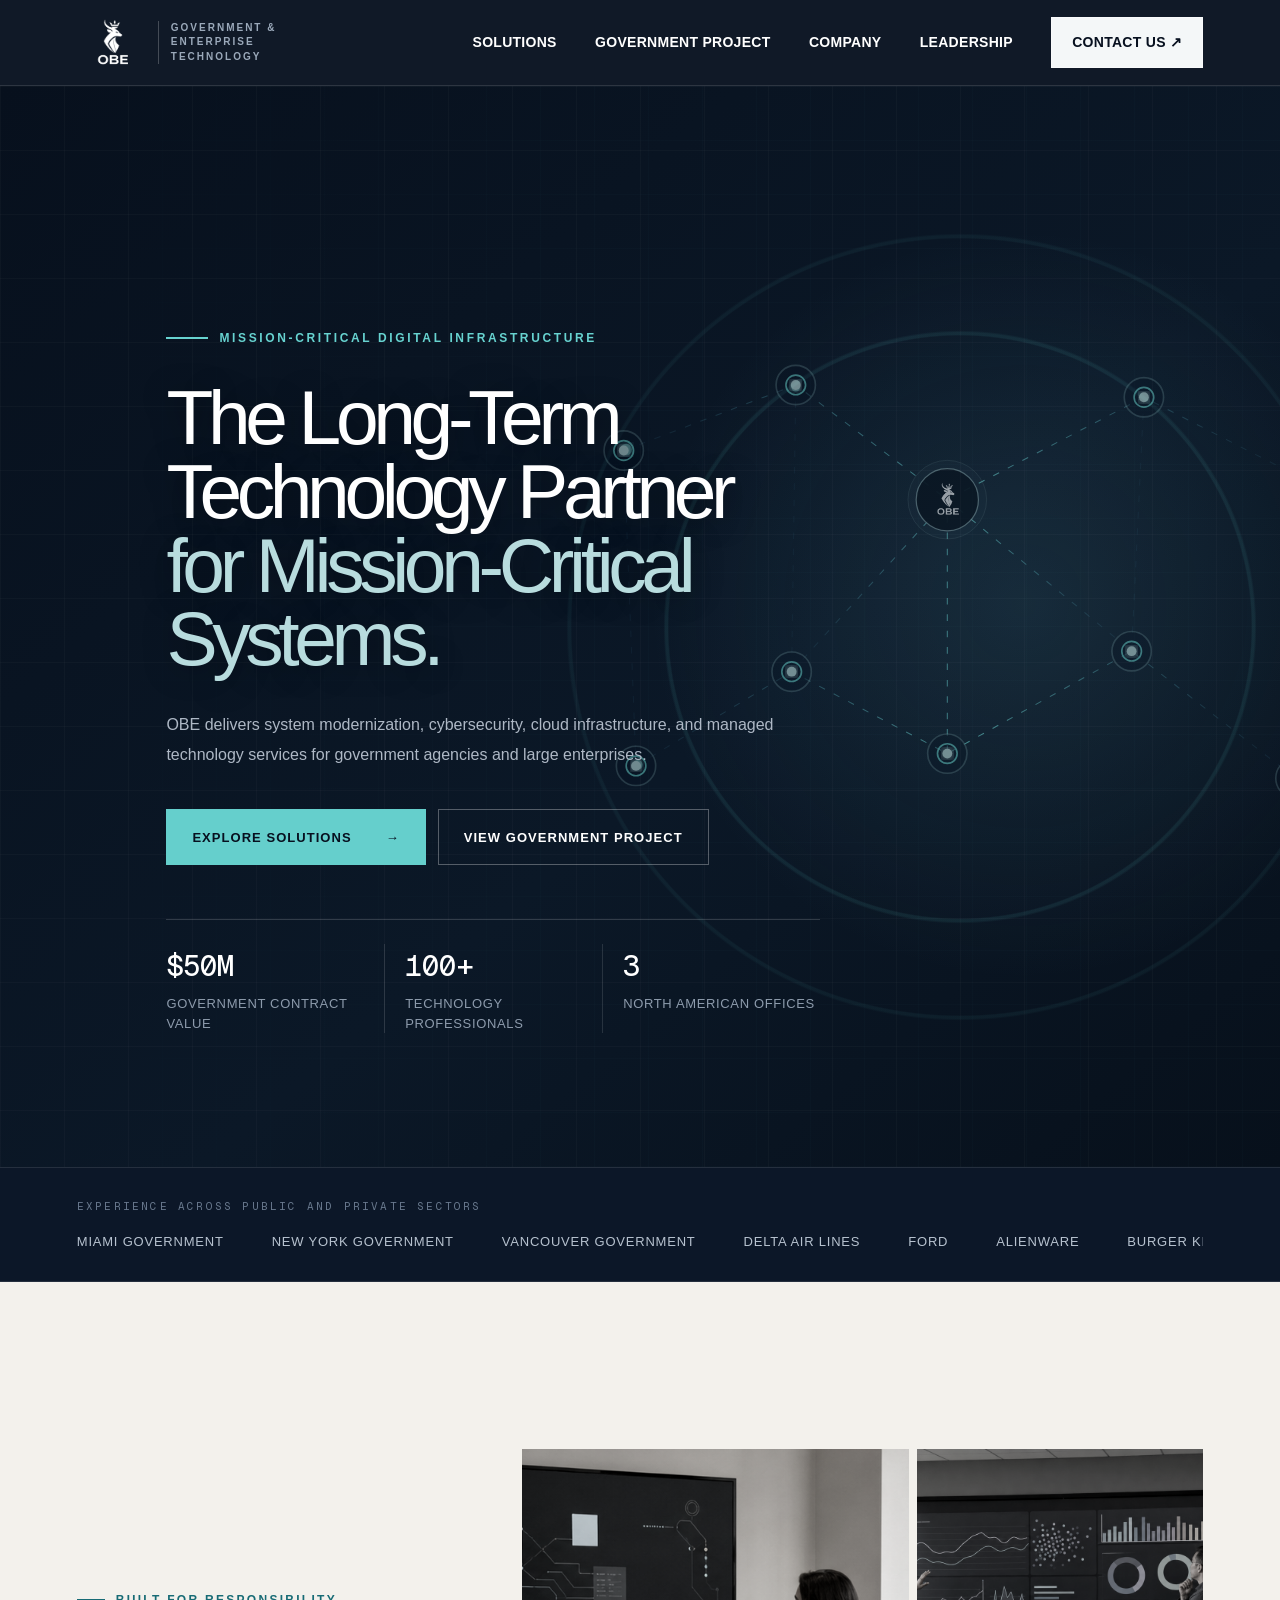
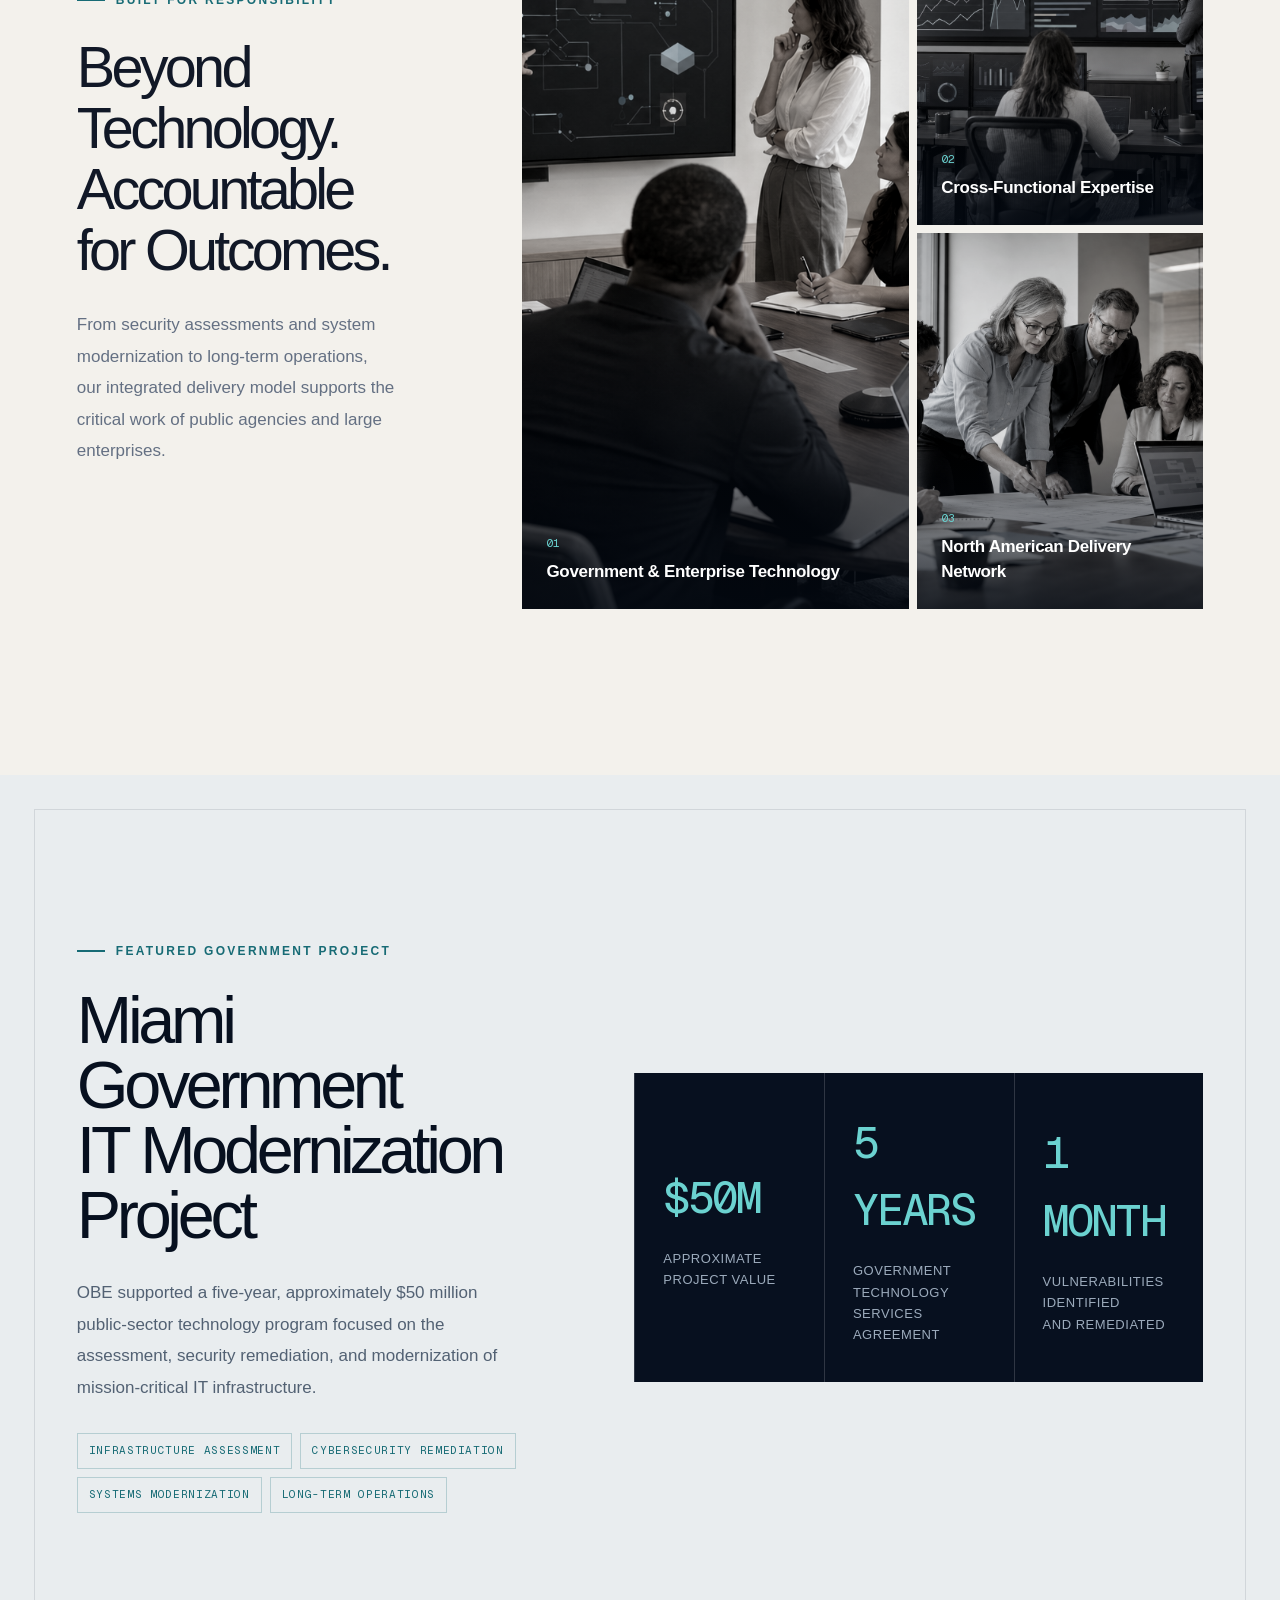
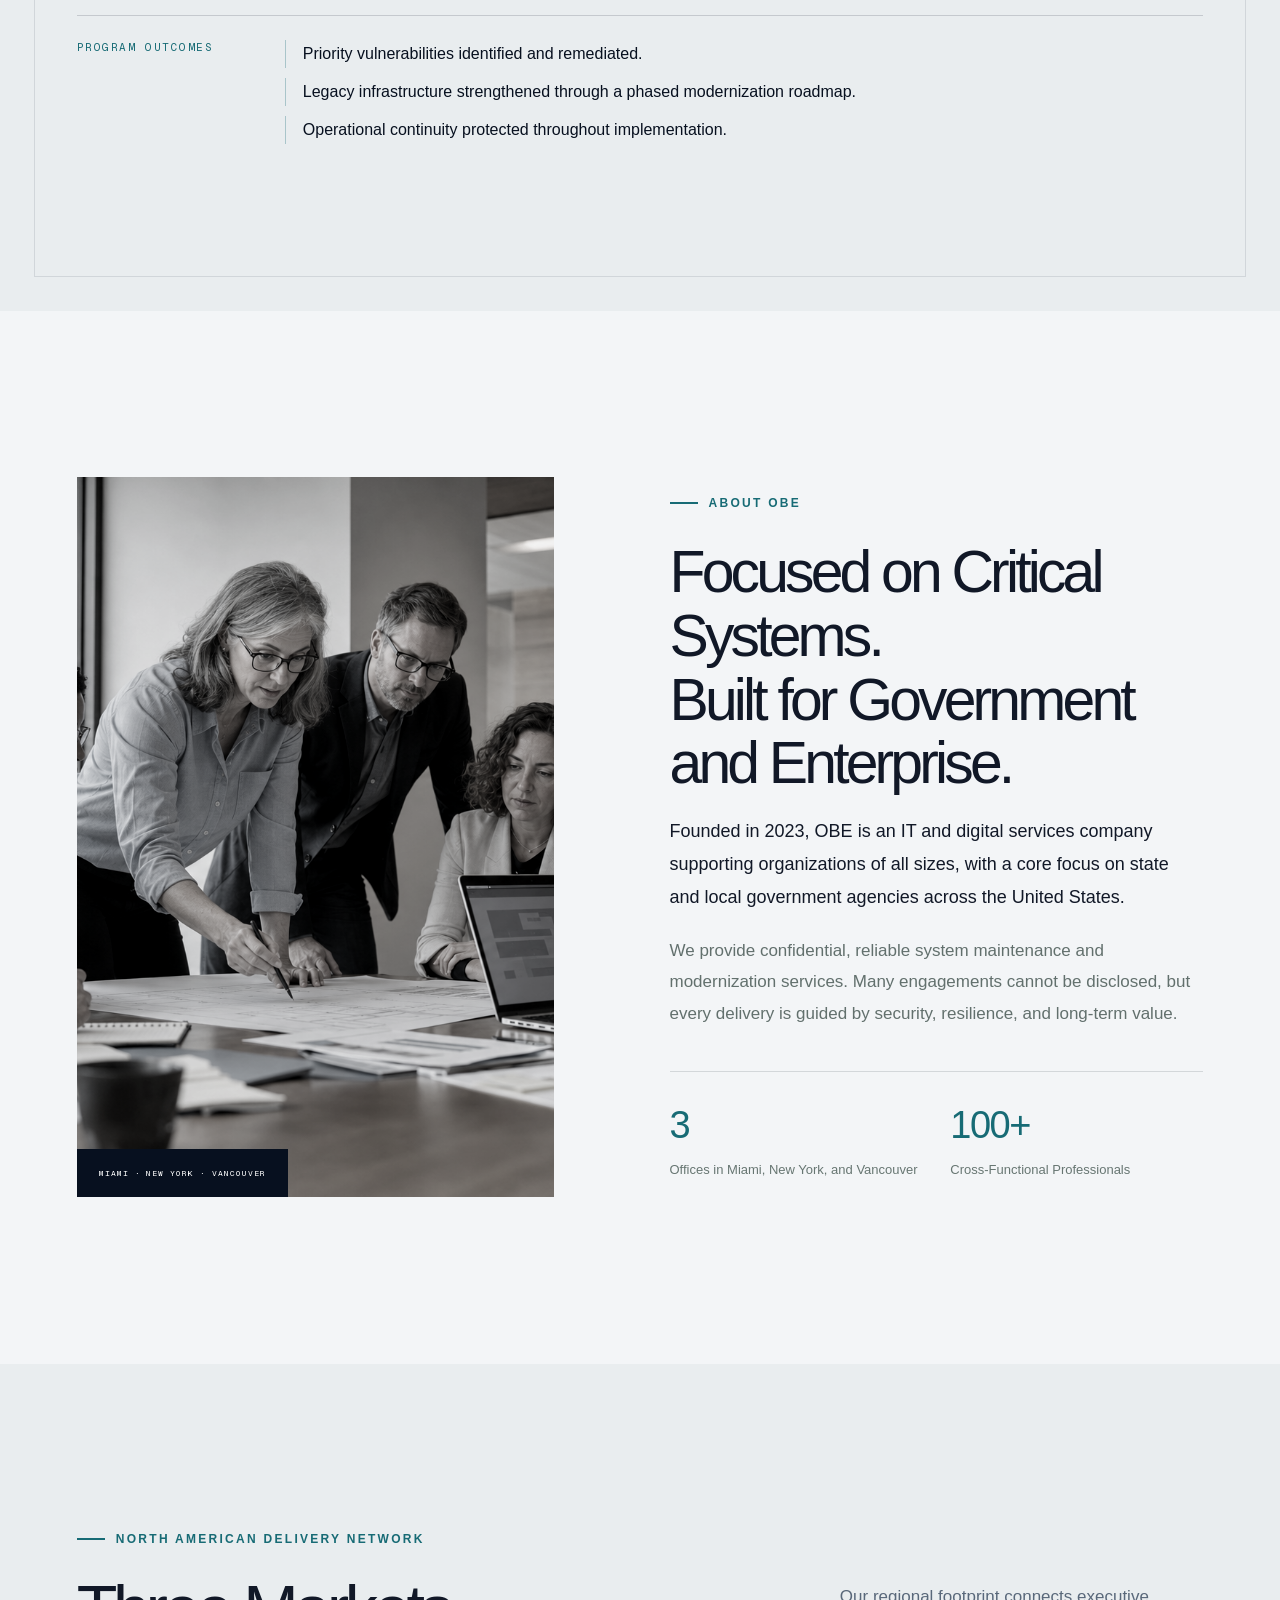
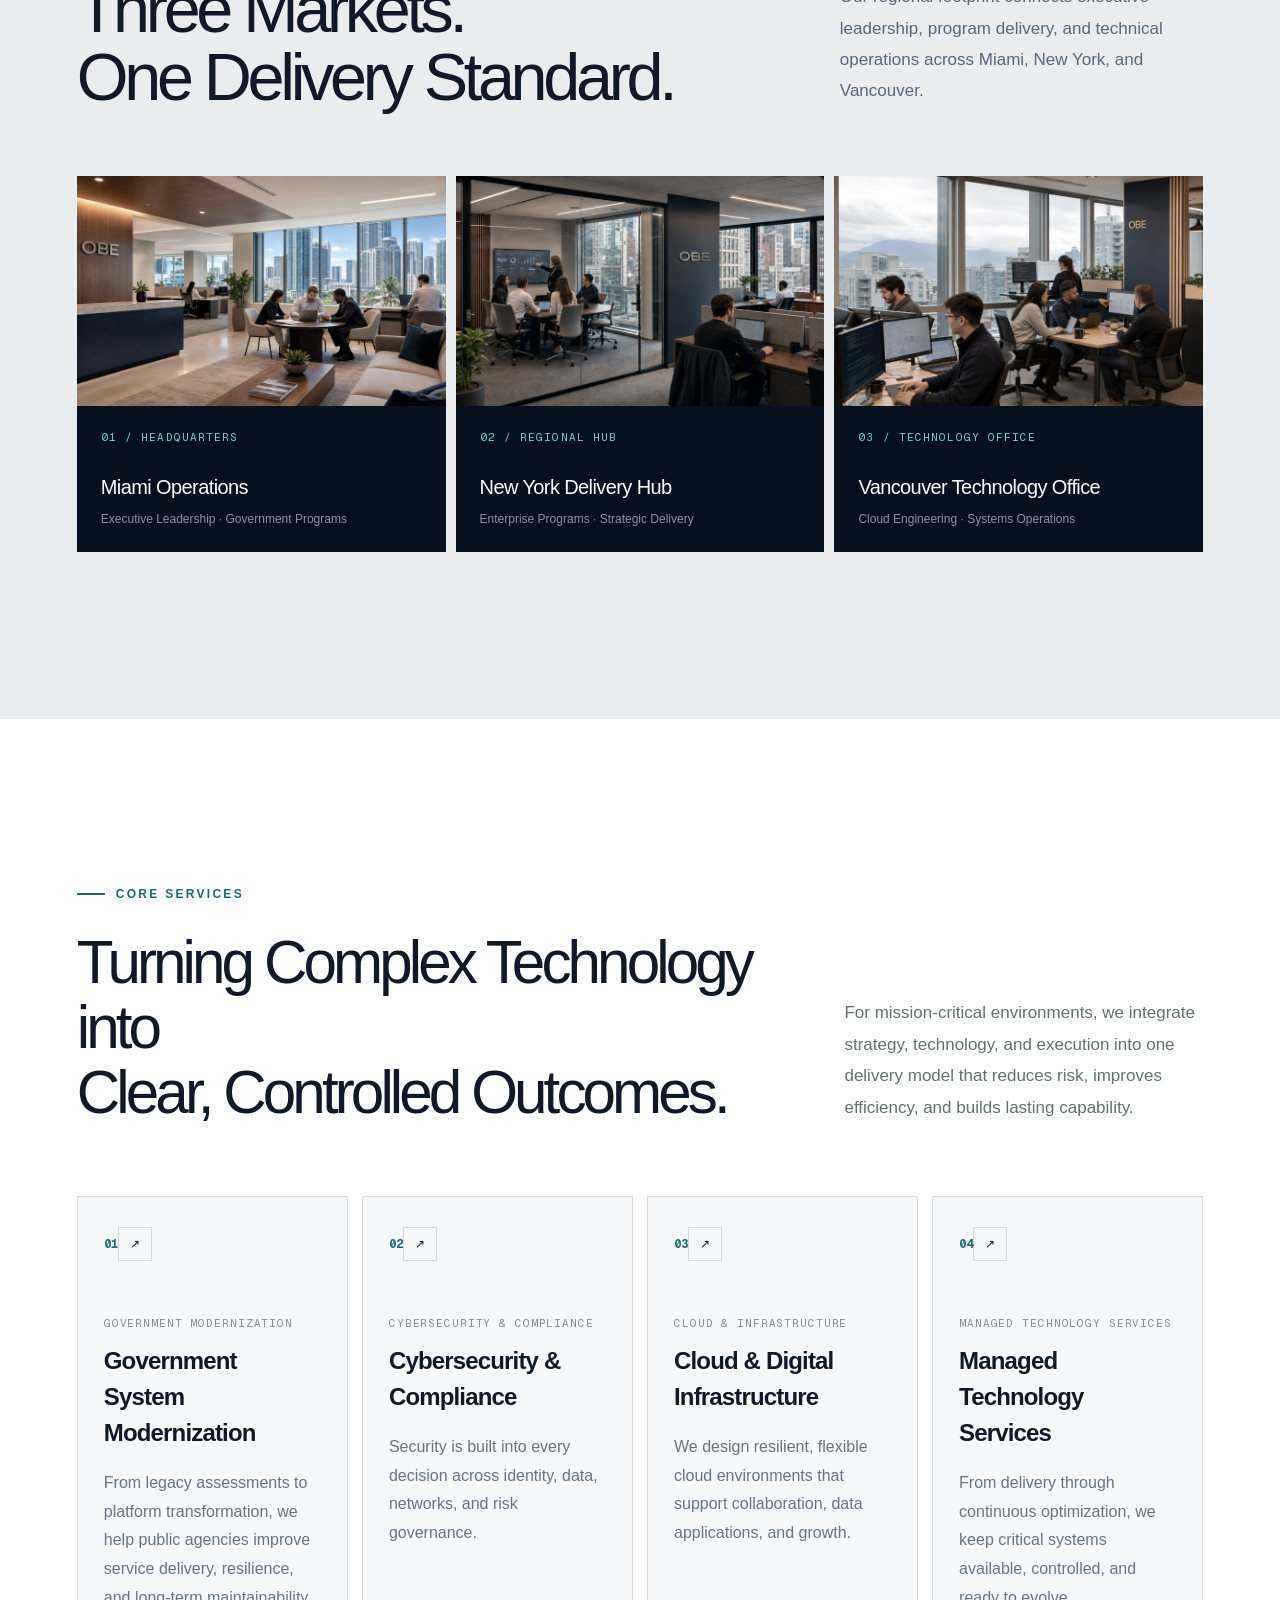
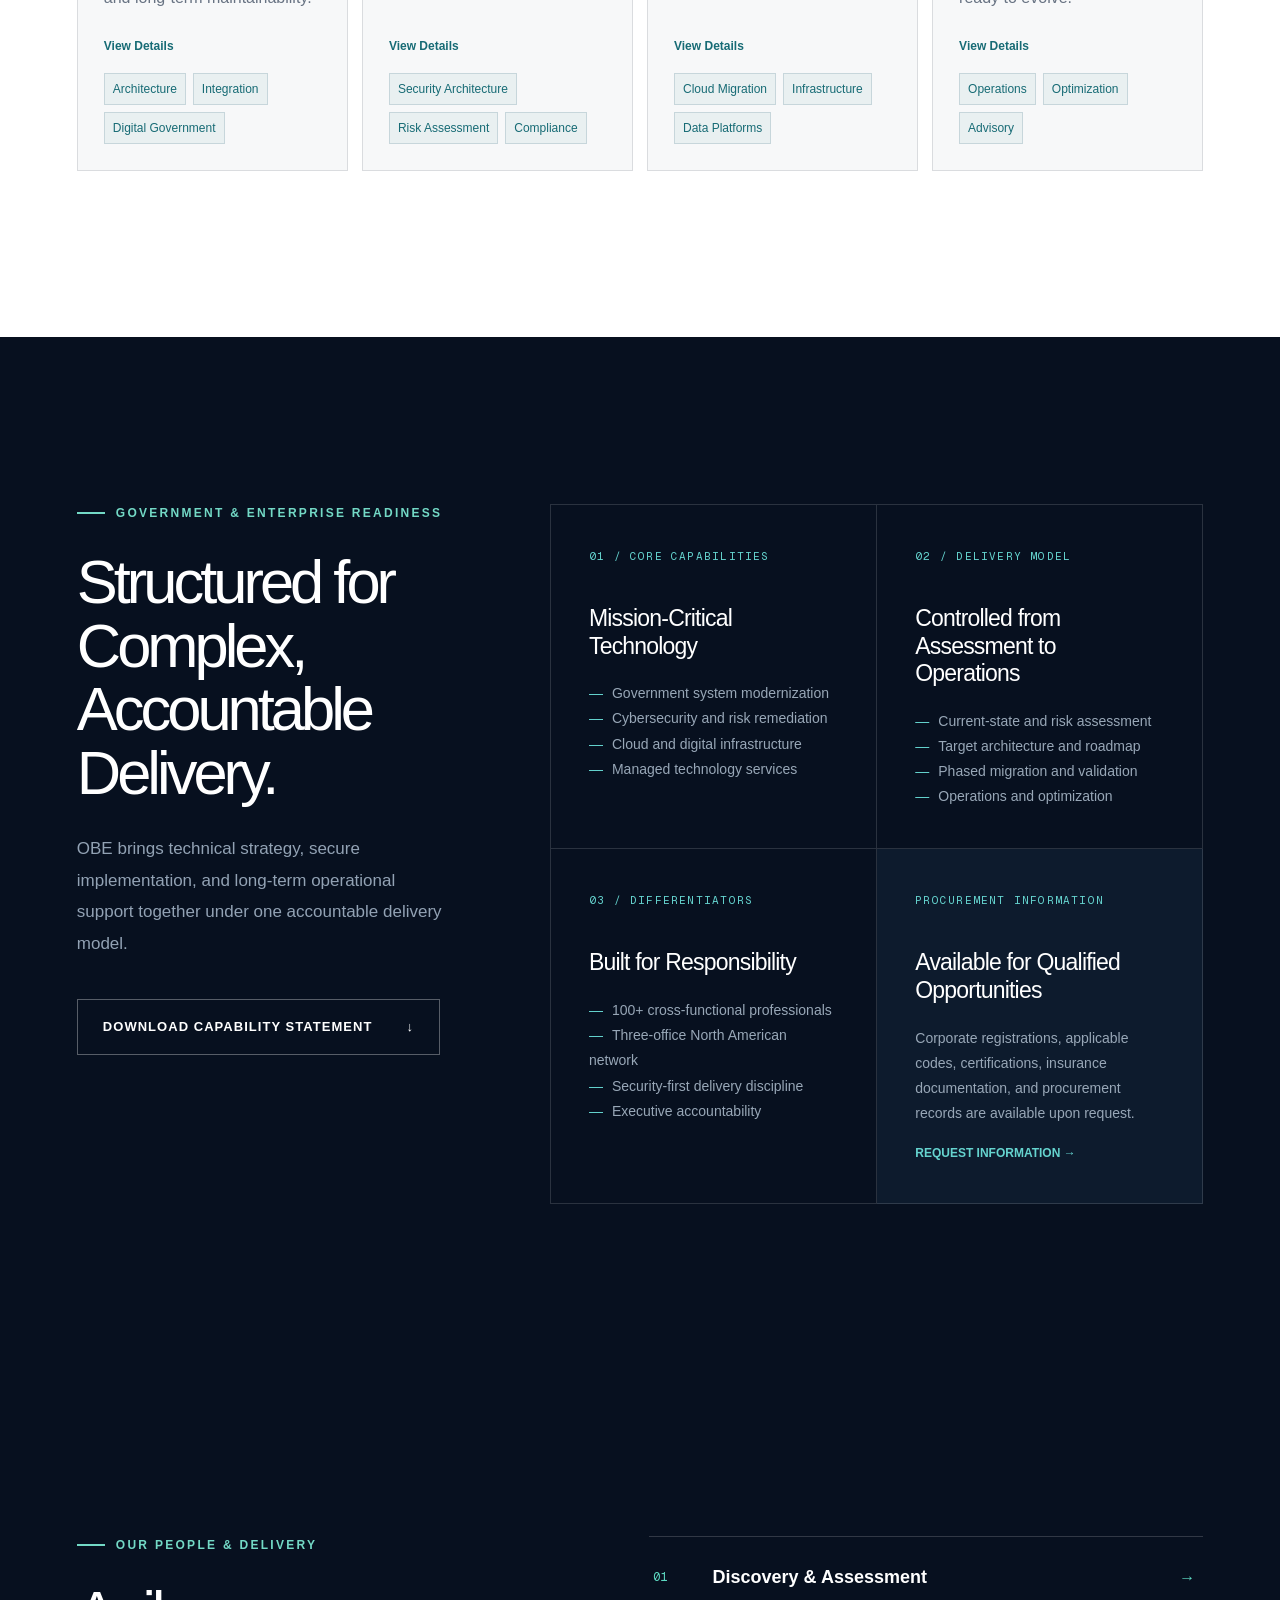
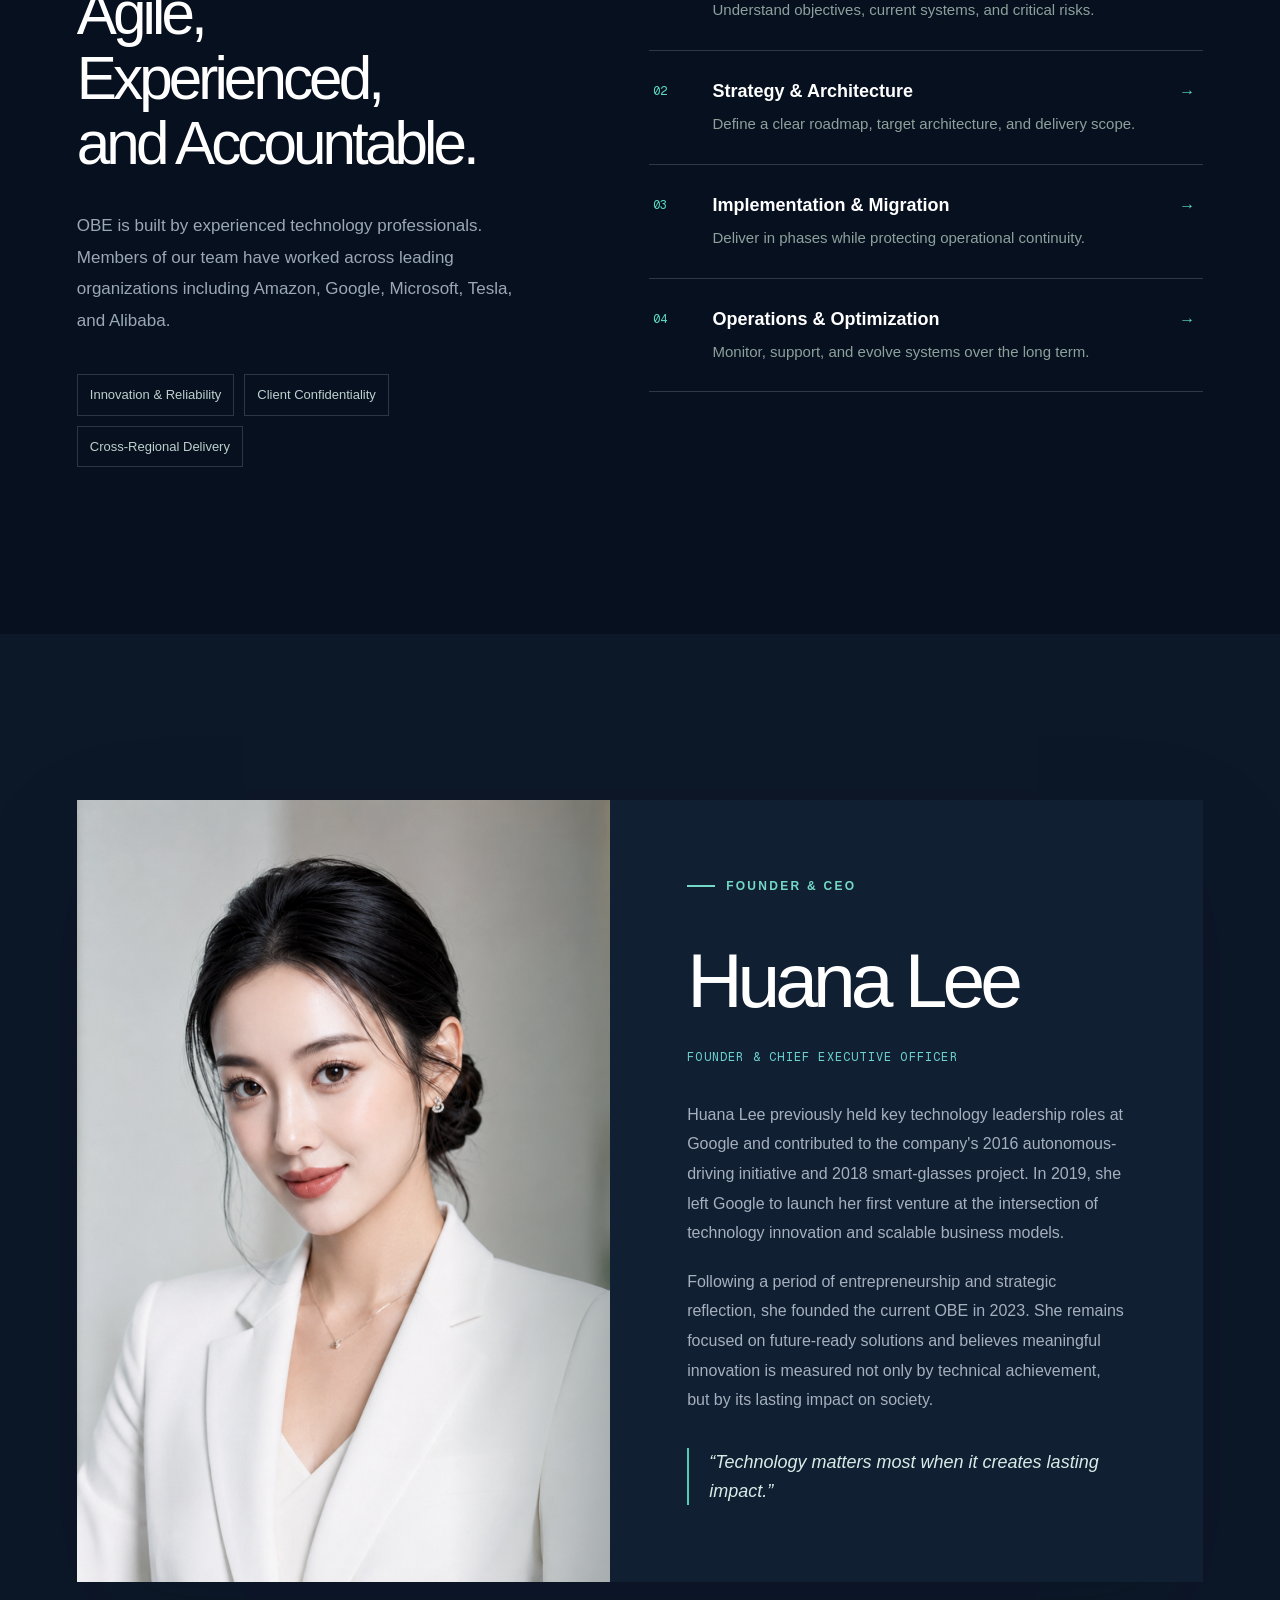
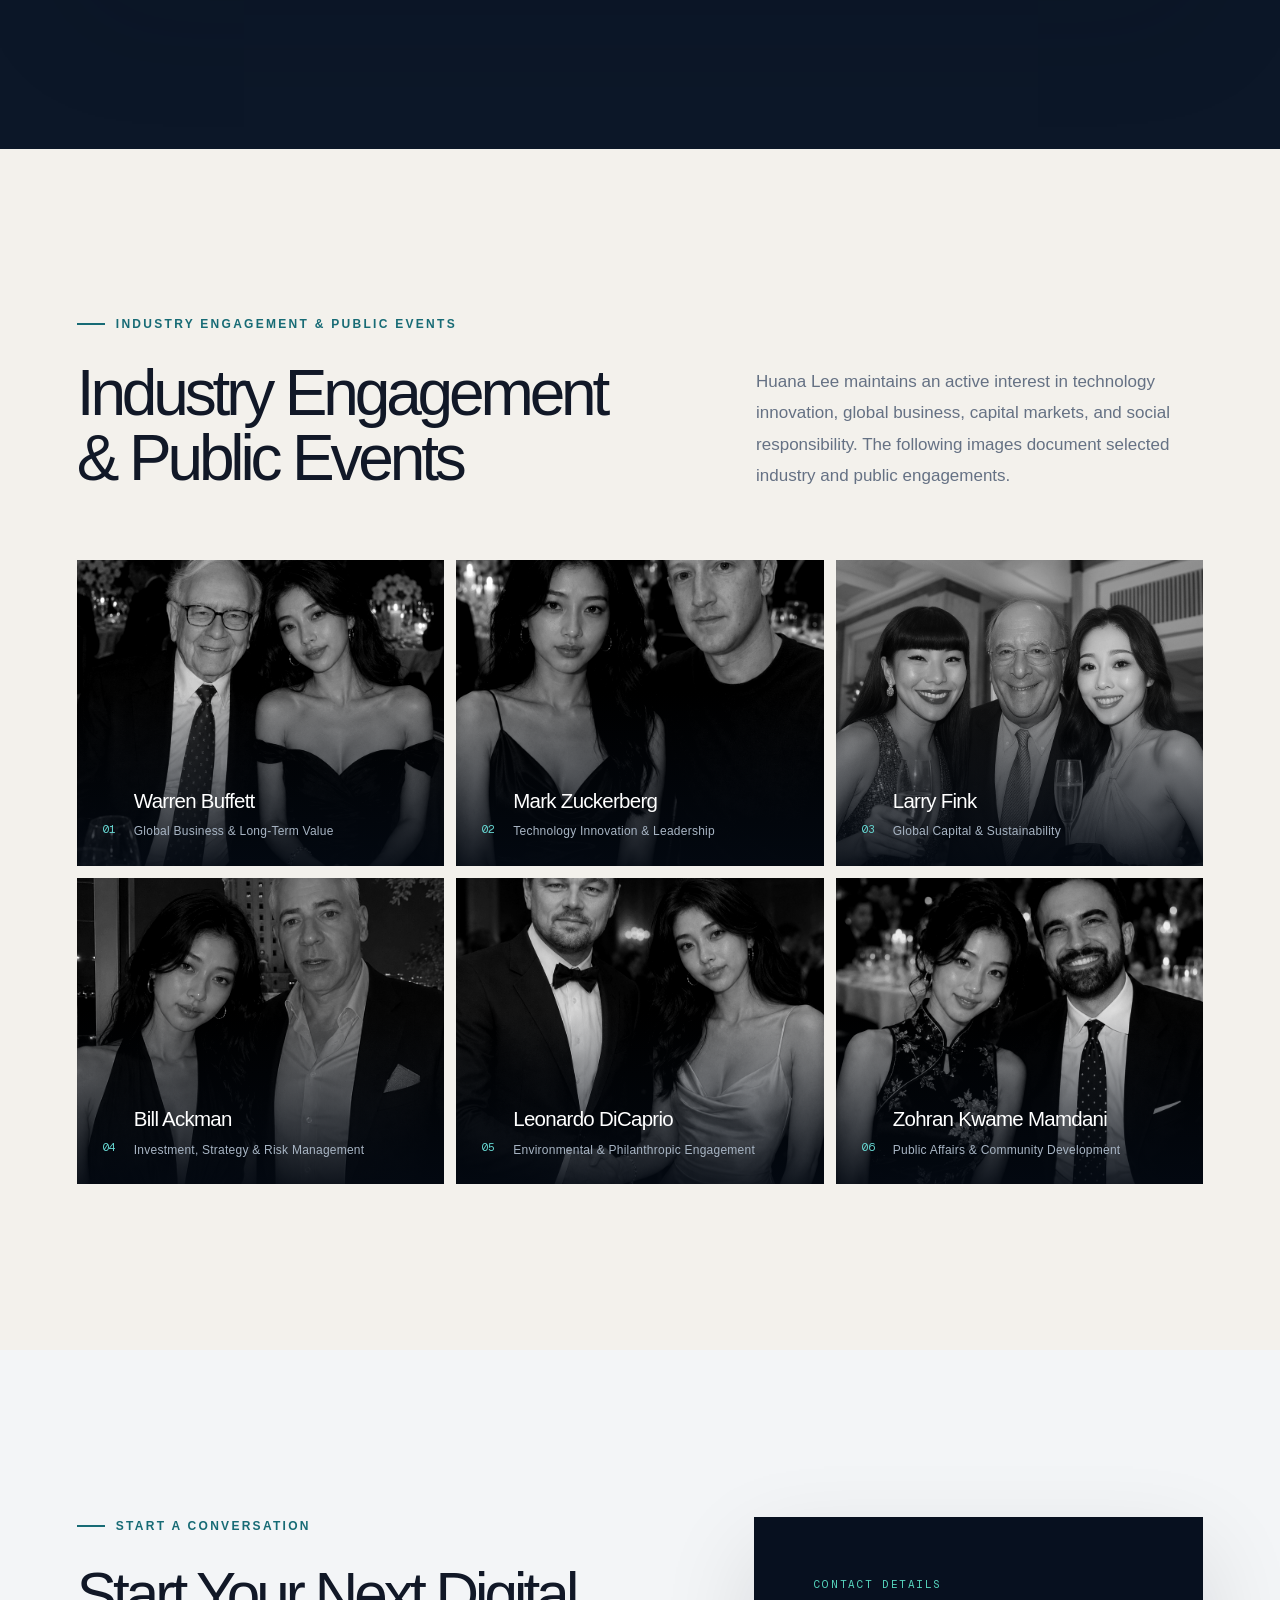
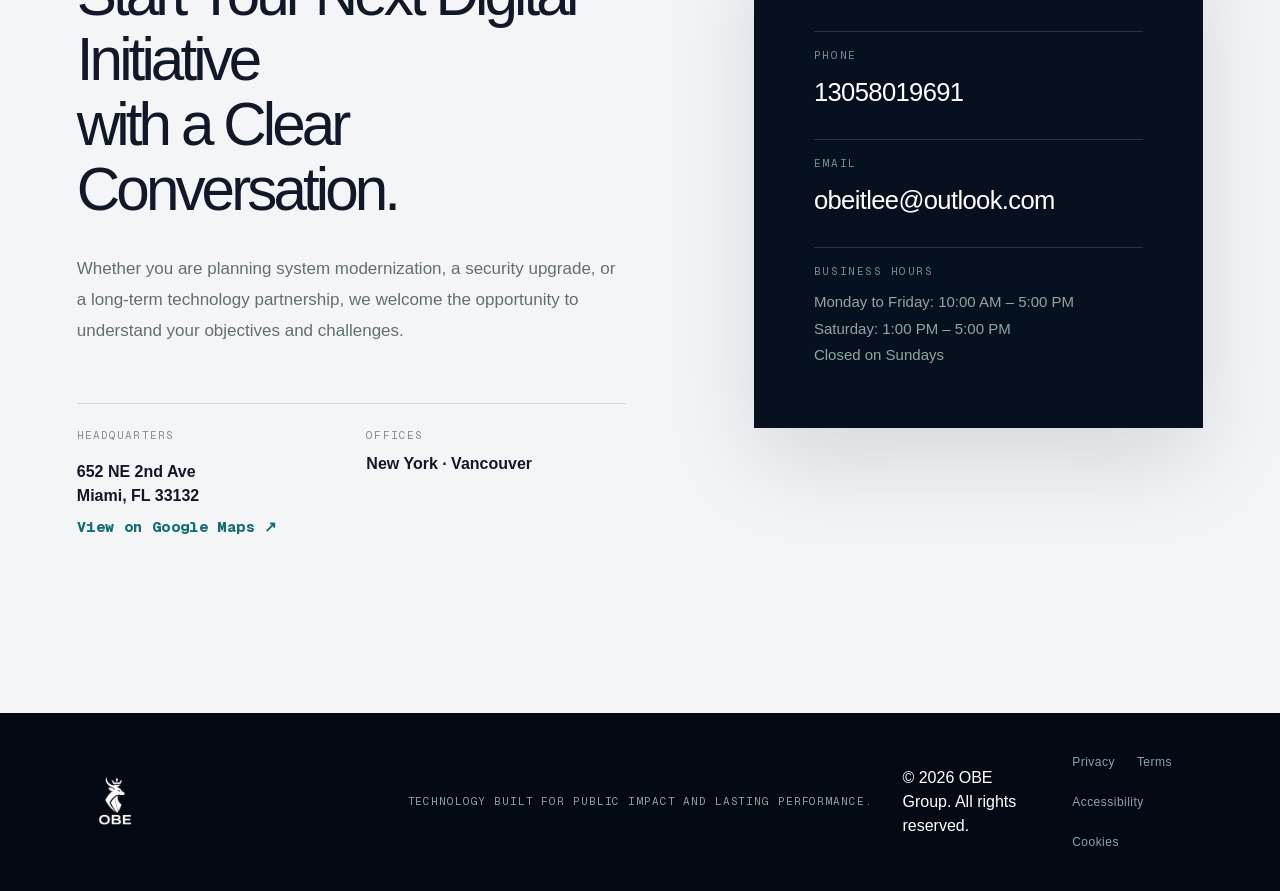
==== commit ec4f30d9: "Format contact phone as +1 (305) 801-9691" ====
--- a/index.html
+++ b/index.html
@@ -119,4 +119,4 @@
 
 .__variable_geist_mono_1diim1n { --font-geist-mono: 'Geist Mono', sans-serif; }
 </style>
-<meta property="og:image" content="https://www.obeitjp.com/images/obe-share-cover-v3.jpg"><meta property="og:image:width" content="1200"><meta property="og:image:height" content="630"><meta name="twitter:card" content="summary_large_image"><meta name="twitter:image" content="https://www.obeitjp.com/images/obe-share-cover-v3.jpg"><link rel="stylesheet" href="assets/lightbox.css"/><link rel="canonical" href="https://www.obeitjp.com/"/><meta property="og:url" content="https://www.obeitjp.com/"/></head><body class="__variable_geist_0tvmz3h __variable_geist_mono_1diim1n antialiased"><main><header class="site-header"><a class="brand" href="#top" aria-label="OBE Home"><img class="brand-logo" src="images/obe-logo-premium.png" alt="OBE"/><span class="brand-division">Government &amp; Enterprise Technology</span></a><nav class="site-nav" aria-label="Main navigation"><a href="#services">Solutions</a><a href="#case-study">Government Project</a><a href="#about">Company</a><a href="#leadership">Leadership</a><a class="nav-cta" href="#contact">Contact Us <span aria-hidden="true">↗</span></a></nav></header><section class="hero cinematic-hero" id="top"><div class="hero-glow hero-glow-one"></div><div class="hero-glow hero-glow-two"></div><div class="hero-copy"><p class="eyebrow"><span></span> MISSION-CRITICAL DIGITAL INFRASTRUCTURE</p><h1><span class="hero-title-line">The Long-Term Technology Partner</span><br/><em>for Mission-Critical Systems.</em></h1><p class="hero-lede">OBE delivers system modernization, cybersecurity, cloud infrastructure, and managed technology services for government agencies and large enterprises.</p><div class="hero-actions"><a class="button button-primary" href="#services">Explore Solutions <span aria-hidden="true">→</span></a><a class="button button-secondary" href="#case-study">View Government Project</a></div><div class="hero-proof" aria-label="OBE company overview"><div><strong>$50M</strong><span>Government Contract Value</span></div><div><strong>100+</strong><span>Technology Professionals</span></div><div><strong>3</strong><span>North American Offices</span></div></div></div><div class="hero-visual system-animation" aria-label="OBE digital infrastructure animation"><div class="animation-grid"></div><div class="scan-beam"></div><svg class="network-map" viewBox="0 0 1000 800" role="img" aria-label="Animated digital infrastructure network"><defs><linearGradient id="lineGlow" x1="0" x2="1"><stop offset="0" stop-color="#3e7b9b" stop-opacity="0.15"></stop><stop offset="0.5" stop-color="#72e3dd" stop-opacity="0.95"></stop><stop offset="1" stop-color="#3e7b9b" stop-opacity="0.15"></stop></linearGradient><filter id="softGlow"><feGaussianBlur stdDeviation="5" result="blur"></feGaussianBlur><feMerge><feMergeNode in="blur"></feMergeNode><feMergeNode in="SourceGraphic"></feMergeNode></feMerge></filter></defs><g class="network-lines"><path d="M90 185 L300 105 L485 245 L725 120 L920 220"></path><path d="M105 570 L295 455 L485 555 L710 430 L910 585"></path><path d="M300 105 L295 455 M485 245 L485 555 M725 120 L710 430"></path><path d="M90 185 L105 570 M920 220 L910 585"></path><path d="M295 455 L485 245 L710 430"></path></g><g class="data-pulses"><circle r="7"><animateMotion dur="5s" repeatCount="indefinite" path="M90 185 L300 105 L485 245 L725 120 L920 220"></animateMotion></circle><circle r="6"><animateMotion dur="6.5s" repeatCount="indefinite" path="M105 570 L295 455 L485 555 L710 430 L910 585"></animateMotion></circle><circle r="5"><animateMotion dur="4.5s" repeatCount="indefinite" path="M300 105 L295 455 L485 555 L710 430"></animateMotion></circle></g><g class="network-nodes"><g transform="translate(90 185)"><circle class="node-ring" r="24"></circle><circle class="node-core" r="6"></circle><circle class="node-wave" r="12"></circle></g><g transform="translate(300 105)"><circle class="node-ring" r="24"></circle><circle class="node-core" r="6"></circle><circle class="node-wave" r="12"></circle></g><g transform="translate(725 120)"><circle class="node-ring" r="24"></circle><circle class="node-core" r="6"></circle><circle class="node-wave" r="12"></circle></g><g transform="translate(920 220)"><circle class="node-ring" r="24"></circle><circle class="node-core" r="6"></circle><circle class="node-wave" r="12"></circle></g><g transform="translate(105 570)"><circle class="node-ring" r="24"></circle><circle class="node-core" r="6"></circle><circle class="node-wave" r="12"></circle></g><g transform="translate(295 455)"><circle class="node-ring" r="24"></circle><circle class="node-core" r="6"></circle><circle class="node-wave" r="12"></circle></g><g transform="translate(485 555)"><circle class="node-ring" r="24"></circle><circle class="node-core" r="6"></circle><circle class="node-wave" r="12"></circle></g><g transform="translate(710 430)"><circle class="node-ring" r="24"></circle><circle class="node-core" r="6"></circle><circle class="node-wave" r="12"></circle></g><g transform="translate(910 585)"><circle class="node-ring" r="24"></circle><circle class="node-core" r="6"></circle><circle class="node-wave" r="12"></circle></g><g class="network-logo-node" transform="translate(485 245)" aria-label="OBE company logo"><circle class="network-logo-halo" r="48"></circle><circle class="network-logo-disc" r="38"></circle><image href="images/obe-logo-premium.png" x="-27" y="-27" width="54" height="54"></image></g></g></svg><div class="system-core"><small>OBE CORE</small><strong>99.99%</strong><span>OPERATIONAL READINESS</span></div><div class="system-readout readout-one"><i></i> SECURITY LAYER <strong>ACTIVE</strong></div><div class="system-readout readout-two"><i></i> CLOUD INFRASTRUCTURE <strong>STABLE</strong></div><div class="system-readout readout-three"><i></i> GOVERNMENT SYSTEMS <strong>MONITORED</strong></div><div class="animation-caption"><span>LIVE INFRASTRUCTURE MODEL</span><strong>Miami · New York · Vancouver</strong></div></div></section><section class="organization-strip" aria-label="Historical projects and organizations listed on the original OBE website"><p>EXPERIENCE ACROSS PUBLIC AND PRIVATE SECTORS</p><div><span>Miami Government</span><span>New York Government</span><span>Vancouver Government</span><span>Delta Air Lines</span><span>Ford</span><span>Alienware</span><span>Burger King</span><span>Citrix</span><span>Norwegian Cruise Line</span><span>Google</span></div></section><section class="visual-stories section" aria-label="OBE company overview"><div class="visual-stories-heading"><p class="eyebrow dark"><span></span> BUILT FOR RESPONSIBILITY</p><h2>Beyond Technology.<br/>Accountable for Outcomes.</h2><p>From security assessments and system modernization to long-term operations, our integrated delivery model supports the critical work of public agencies and large enterprises.</p></div><div class="visual-grid"><figure class="visual-large"><img src="images/team-collaboration.png" alt="Technology program collaboration"/><figcaption><span>01</span><strong>Government &amp; Enterprise Technology</strong></figcaption></figure><figure><img src="images/security-operations.png" alt="Security and cloud operations team"/><figcaption><span>02</span><strong>Cross-Functional Expertise</strong></figcaption></figure><figure><img src="images/program-delivery.png" alt="Enterprise program delivery team"/><figcaption><span>03</span><strong>North American Delivery Network</strong></figcaption></figure></div></section><section class="featured-case section" id="case-study"><div class="case-heading"><p class="eyebrow light"><span></span> FEATURED GOVERNMENT PROJECT</p><h2>Miami Government<br/>IT Modernization Project</h2><p>OBE supported a five-year, approximately $50 million public-sector technology program focused on the assessment, security remediation, and modernization of mission-critical IT infrastructure.</p><div class="case-scope" aria-label="Project scope"><span>Infrastructure Assessment</span><span>Cybersecurity Remediation</span><span>Systems Modernization</span><span>Long-Term Operations</span></div></div><div class="case-metrics"><article><strong>$50M</strong><span>Approximate<br/>Project Value</span></article><article><strong>5 YEARS</strong><span>Government Technology<br/>Services Agreement</span></article><article><strong>1 MONTH</strong><span>Vulnerabilities Identified<br/>and Remediated</span></article></div><div class="case-outcome"><span>PROGRAM OUTCOMES</span><div class="outcome-list"><p>Priority vulnerabilities identified and remediated.</p><p>Legacy infrastructure strengthened through a phased modernization roadmap.</p><p>Operational continuity protected throughout implementation.</p></div></div></section><section class="about section" id="about"><div class="about-image"><img src="images/program-delivery.png" alt="Enterprise technology program delivery"/><span>MIAMI · NEW YORK · VANCOUVER</span></div><div class="about-copy"><p class="eyebrow dark"><span></span> ABOUT OBE</p><h2>Focused on Critical Systems.<br/>Built for Government and Enterprise.</h2><p class="about-lede">Founded in 2023, OBE is an IT and digital services company supporting organizations of all sizes, with a core focus on state and local government agencies across the United States.</p><p>We provide confidential, reliable system maintenance and modernization services. Many engagements cannot be disclosed, but every delivery is guided by security, resilience, and long-term value.</p><div class="about-facts"><div><strong>3</strong><span>Offices in Miami, New York, and Vancouver</span></div><div><strong>100+</strong><span>Cross-Functional Professionals</span></div></div></div></section><section class="office-network section" aria-label="OBE regional office network"><div class="office-network-heading"><div><p class="eyebrow dark"><span></span> NORTH AMERICAN DELIVERY NETWORK</p><h2>Three Markets.<br/>One Delivery Standard.</h2></div><p>Our regional footprint connects executive leadership, program delivery, and technical operations across Miami, New York, and Vancouver.</p></div><div class="office-gallery"><figure><img src="images/miami-headquarters.png" alt="Miami operations environment"/><figcaption><span>01 / HEADQUARTERS</span><strong>Miami Operations</strong><small>Executive Leadership · Government Programs</small></figcaption></figure><figure><img src="images/new-york-office.png" alt="New York delivery environment"/><figcaption><span>02 / REGIONAL HUB</span><strong>New York Delivery Hub</strong><small>Enterprise Programs · Strategic Delivery</small></figcaption></figure><figure><img src="images/vancouver-office.png" alt="Vancouver technology environment"/><figcaption><span>03 / TECHNOLOGY OFFICE</span><strong>Vancouver Technology Office</strong><small>Cloud Engineering · Systems Operations</small></figcaption></figure></div></section><section class="services section" id="services"><div class="section-heading"><div><p class="eyebrow dark"><span></span> CORE SERVICES</p><h2>Turning Complex Technology into<br/>Clear, Controlled Outcomes.</h2></div><p>For mission-critical environments, we integrate strategy, technology, and execution into one delivery model that reduces risk, improves efficiency, and builds lasting capability.</p></div><div class="service-grid"><article class="service-card"><button class="service-card-button" type="button" aria-expanded="false"><span class="service-topline"><span>01</span><i aria-hidden="true">↗</i></span><span class="service-english">Government Modernization</span><span class="service-title">Government System Modernization</span><span class="service-copy">From legacy assessments to platform transformation, we help public agencies improve service delivery, resilience, and long-term maintainability.</span><span class="service-more">View Details</span></button><div class="service-detail" aria-hidden="true"><p>Designed for legacy-system reviews, cross-agency integration, public-service portal modernization, and phased technical-debt reduction.</p></div><div class="service-tags"><span>Architecture</span><span>Integration</span><span>Digital Government</span></div></article><article class="service-card"><button class="service-card-button" type="button" aria-expanded="false"><span class="service-topline"><span>02</span><i aria-hidden="true">↗</i></span><span class="service-english">Cybersecurity &amp; Compliance</span><span class="service-title">Cybersecurity &amp; Compliance</span><span class="service-copy">Security is built into every decision across identity, data, networks, and risk governance.</span><span class="service-more">View Details</span></button><div class="service-detail" aria-hidden="true"><p>Capabilities include identity and access management, secure architecture, risk-baseline assessments, and lifecycle compliance governance.</p></div><div class="service-tags"><span>Security Architecture</span><span>Risk Assessment</span><span>Compliance</span></div></article><article class="service-card"><button class="service-card-button" type="button" aria-expanded="false"><span class="service-topline"><span>03</span><i aria-hidden="true">↗</i></span><span class="service-english">Cloud &amp; Infrastructure</span><span class="service-title">Cloud &amp; Digital Infrastructure</span><span class="service-copy">We design resilient, flexible cloud environments that support collaboration, data applications, and growth.</span><span class="service-more">View Details</span></button><div class="service-detail" aria-hidden="true"><p>From cloud planning and application migration to infrastructure optimization, we balance stability, security, and future scale.</p></div><div class="service-tags"><span>Cloud Migration</span><span>Infrastructure</span><span>Data Platforms</span></div></article><article class="service-card"><button class="service-card-button" type="button" aria-expanded="false"><span class="service-topline"><span>04</span><i aria-hidden="true">↗</i></span><span class="service-english">Managed Technology Services</span><span class="service-title">Managed Technology Services</span><span class="service-copy">From delivery through continuous optimization, we keep critical systems available, controlled, and ready to evolve.</span><span class="service-more">View Details</span></button><div class="service-detail" aria-hidden="true"><p>We provide operational support, performance monitoring, platform evolution, and clear long-term technical guidance.</p></div><div class="service-tags"><span>Operations</span><span>Optimization</span><span>Advisory</span></div></article></div></section><section class="procurement section" id="procurement"><div class="procurement-intro"><p class="eyebrow light"><span></span> GOVERNMENT &amp; ENTERPRISE READINESS</p><h2>Structured for Complex,<br/>Accountable Delivery.</h2><p>OBE brings technical strategy, secure implementation, and long-term operational support together under one accountable delivery model.</p><a class="button capability-download" href="downloads/obe-capability-statement.pdf" download="">Download Capability Statement <span>↓</span></a></div><div class="procurement-grid"><article><small>01 / CORE CAPABILITIES</small><h3>Mission-Critical Technology</h3><ul><li>Government system modernization</li><li>Cybersecurity and risk remediation</li><li>Cloud and digital infrastructure</li><li>Managed technology services</li></ul></article><article><small>02 / DELIVERY MODEL</small><h3>Controlled from Assessment to Operations</h3><ul><li>Current-state and risk assessment</li><li>Target architecture and roadmap</li><li>Phased migration and validation</li><li>Operations and optimization</li></ul></article><article><small>03 / DIFFERENTIATORS</small><h3>Built for Responsibility</h3><ul><li>100+ cross-functional professionals</li><li>Three-office North American network</li><li>Security-first delivery discipline</li><li>Executive accountability</li></ul></article><article class="procurement-status"><small>PROCUREMENT INFORMATION</small><h3>Available for Qualified Opportunities</h3><p>Corporate registrations, applicable codes, certifications, insurance documentation, and procurement records are available upon request.</p><a href="#contact">Request Information →</a></article></div></section><section class="approach section" id="team"><div class="approach-intro"><p class="eyebrow light"><span></span> OUR PEOPLE &amp; DELIVERY</p><h2>Agile, Experienced,<br/>and Accountable.</h2><p class="approach-copy">OBE is built by experienced technology professionals. Members of our team have worked across leading organizations including Amazon, Google, Microsoft, Tesla, and Alibaba.</p><div class="advantage-list"><span>Innovation &amp; Reliability</span><span>Client Confidentiality</span><span>Cross-Regional Delivery</span></div></div><div class="delivery-list"><article class=""><button type="button" aria-expanded="false"><span>01</span><span class="delivery-copy"><strong>Discovery &amp; Assessment</strong><small>Understand objectives, current systems, and critical risks.</small></span><i aria-hidden="true">→</i></button><div class="delivery-detail" aria-hidden="true"><p>Deliverables include current-state assessment, risk register, prioritized requirements, and stakeholder alignment.</p></div></article><article class=""><button type="button" aria-expanded="false"><span>02</span><span class="delivery-copy"><strong>Strategy &amp; Architecture</strong><small>Define a clear roadmap, target architecture, and delivery scope.</small></span><i aria-hidden="true">→</i></button><div class="delivery-detail" aria-hidden="true"><p>Deliverables include target architecture, implementation roadmap, resource plan, and measurable success criteria.</p></div></article><article class=""><button type="button" aria-expanded="false"><span>03</span><span class="delivery-copy"><strong>Implementation &amp; Migration</strong><small>Deliver in phases while protecting operational continuity.</small></span><i aria-hidden="true">→</i></button><div class="delivery-detail" aria-hidden="true"><p>Deliverables include phased releases, system and data migration, quality validation, knowledge transfer, and team training.</p></div></article><article class=""><button type="button" aria-expanded="false"><span>04</span><span class="delivery-copy"><strong>Operations &amp; Optimization</strong><small>Monitor, support, and evolve systems over the long term.</small></span><i aria-hidden="true">→</i></button><div class="delivery-detail" aria-hidden="true"><p>Deliverables include operational monitoring, optimization guidance, response procedures, and a long-term support plan.</p></div></article></div></section><section class="leadership section" id="leadership"><div class="leadership-card"><div class="leadership-image"><img src="images/li-huana-ceo.png" alt="Huana Lee, Founder and CEO of OBE"/></div><div class="leadership-copy"><p class="eyebrow light"><span></span> FOUNDER &amp; CEO</p><h2>Huana Lee</h2><p class="leadership-role">Founder &amp; Chief Executive Officer</p><p>Huana Lee previously held key technology leadership roles at Google and contributed to the company&#x27;s 2016 autonomous-driving initiative and 2018 smart-glasses project. In 2019, she left Google to launch her first venture at the intersection of technology innovation and scalable business models.</p><p>Following a period of entrepreneurship and strategic reflection, she founded the current OBE in 2023. She remains focused on future-ready solutions and believes meaningful innovation is measured not only by technical achievement, but by its lasting impact on society.</p><blockquote>“Technology matters most when it creates lasting impact.”</blockquote></div></div></section><section class="engagement section" id="engagement"><div class="engagement-heading"><div><p class="eyebrow dark"><span></span> INDUSTRY ENGAGEMENT &amp; PUBLIC EVENTS</p><h2>Industry Engagement<br/>&amp; Public Events</h2></div><p>Huana Lee maintains an active interest in technology innovation, global business, capital markets, and social responsibility. The following images document selected industry and public engagements.</p></div><div class="engagement-grid"><figure><img src="images/engagement-2.png" alt="Huana Lee with Warren Buffett at an event"/><figcaption><span>0<!-- -->1</span><div><strong>Warren Buffett</strong><small>Global Business &amp; Long-Term Value</small></div></figcaption></figure><figure><img src="images/engagement-1.png" alt="Huana Lee with Mark Zuckerberg at an event"/><figcaption><span>0<!-- -->2</span><div><strong>Mark Zuckerberg</strong><small>Technology Innovation &amp; Leadership</small></div></figcaption></figure><figure><img src="images/engagement-6.png" alt="Huana Lee with Larry Fink at an event"/><figcaption><span>0<!-- -->3</span><div><strong>Larry Fink</strong><small>Global Capital &amp; Sustainability</small></div></figcaption></figure><figure><img src="images/engagement-5.png" alt="Huana Lee with Bill Ackman at an event"/><figcaption><span>0<!-- -->4</span><div><strong>Bill Ackman</strong><small>Investment, Strategy &amp; Risk Management</small></div></figcaption></figure><figure><img src="images/engagement-4.png" alt="Huana Lee with Leonardo DiCaprio at an event"/><figcaption><span>0<!-- -->5</span><div><strong>Leonardo DiCaprio</strong><small>Environmental &amp; Philanthropic Engagement</small></div></figcaption></figure><figure><img src="images/engagement-3.png" alt="Huana Lee with Zohran Kwame Mamdani at an event"/><figcaption><span>0<!-- -->6</span><div><strong>Zohran Kwame Mamdani</strong><small>Public Affairs &amp; Community Development</small></div></figcaption></figure></div></section><section class="contact section" id="contact"><div class="contact-copy"><p class="eyebrow dark"><span></span> START A CONVERSATION</p><h2>Start Your Next Digital Initiative<br/>with a Clear Conversation.</h2><p>Whether you are planning system modernization, a security upgrade, or a long-term technology partnership, we welcome the opportunity to understand your objectives and challenges.</p><div class="office-row"><div><small>HEADQUARTERS</small><a class="map-link" href="https://www.google.com/maps/search/?api=1&amp;query=652+NE+2nd+Ave%2C+Miami%2C+FL+33132" target="_blank" rel="noreferrer"><strong>652 NE 2nd Ave<br/>Miami, FL 33132</strong><span>View on Google Maps ↗</span></a></div><div><small>OFFICES</small><strong>New York · Vancouver</strong></div></div></div><div class="contact-placeholder"><span>CONTACT DETAILS</span><div class="contact-details"><div><small>PHONE</small><a href="tel:+13058019691">13058019691</a></div><div><small>EMAIL</small><a href="mailto:obeitlee@outlook.com">obeitlee@outlook.com</a></div><div><small>BUSINESS HOURS</small><p>Monday to Friday: 10:00 AM – 5:00 PM<br/>Saturday: 1:00 PM – 5:00 PM<br/>Closed on Sundays</p></div></div></div></section><footer><a class="brand footer-brand" href="#top" aria-label="Back to top"><img class="brand-logo" src="images/obe-logo-premium.png" alt="OBE"/></a><p>Technology built for public impact and lasting performance.</p><div class="footer-meta"><span>© 2026 OBE Group. All rights reserved.</span><nav aria-label="Legal"><a href="privacy">Privacy</a><a href="terms">Terms</a><a href="accessibility">Accessibility</a><a href="cookies">Cookies</a></nav></div></footer></main><script type="module" src="assets/replica.js"></script><script type="module" src="assets/lightbox.js"></script></body></html>+<meta property="og:image" content="https://www.obeitjp.com/images/obe-share-cover-v3.jpg"><meta property="og:image:width" content="1200"><meta property="og:image:height" content="630"><meta name="twitter:card" content="summary_large_image"><meta name="twitter:image" content="https://www.obeitjp.com/images/obe-share-cover-v3.jpg"><link rel="stylesheet" href="assets/lightbox.css"/><link rel="canonical" href="https://www.obeitjp.com/"/><meta property="og:url" content="https://www.obeitjp.com/"/></head><body class="__variable_geist_0tvmz3h __variable_geist_mono_1diim1n antialiased"><main><header class="site-header"><a class="brand" href="#top" aria-label="OBE Home"><img class="brand-logo" src="images/obe-logo-premium.png" alt="OBE"/><span class="brand-division">Government &amp; Enterprise Technology</span></a><nav class="site-nav" aria-label="Main navigation"><a href="#services">Solutions</a><a href="#case-study">Government Project</a><a href="#about">Company</a><a href="#leadership">Leadership</a><a class="nav-cta" href="#contact">Contact Us <span aria-hidden="true">↗</span></a></nav></header><section class="hero cinematic-hero" id="top"><div class="hero-glow hero-glow-one"></div><div class="hero-glow hero-glow-two"></div><div class="hero-copy"><p class="eyebrow"><span></span> MISSION-CRITICAL DIGITAL INFRASTRUCTURE</p><h1><span class="hero-title-line">The Long-Term Technology Partner</span><br/><em>for Mission-Critical Systems.</em></h1><p class="hero-lede">OBE delivers system modernization, cybersecurity, cloud infrastructure, and managed technology services for government agencies and large enterprises.</p><div class="hero-actions"><a class="button button-primary" href="#services">Explore Solutions <span aria-hidden="true">→</span></a><a class="button button-secondary" href="#case-study">View Government Project</a></div><div class="hero-proof" aria-label="OBE company overview"><div><strong>$50M</strong><span>Government Contract Value</span></div><div><strong>100+</strong><span>Technology Professionals</span></div><div><strong>3</strong><span>North American Offices</span></div></div></div><div class="hero-visual system-animation" aria-label="OBE digital infrastructure animation"><div class="animation-grid"></div><div class="scan-beam"></div><svg class="network-map" viewBox="0 0 1000 800" role="img" aria-label="Animated digital infrastructure network"><defs><linearGradient id="lineGlow" x1="0" x2="1"><stop offset="0" stop-color="#3e7b9b" stop-opacity="0.15"></stop><stop offset="0.5" stop-color="#72e3dd" stop-opacity="0.95"></stop><stop offset="1" stop-color="#3e7b9b" stop-opacity="0.15"></stop></linearGradient><filter id="softGlow"><feGaussianBlur stdDeviation="5" result="blur"></feGaussianBlur><feMerge><feMergeNode in="blur"></feMergeNode><feMergeNode in="SourceGraphic"></feMergeNode></feMerge></filter></defs><g class="network-lines"><path d="M90 185 L300 105 L485 245 L725 120 L920 220"></path><path d="M105 570 L295 455 L485 555 L710 430 L910 585"></path><path d="M300 105 L295 455 M485 245 L485 555 M725 120 L710 430"></path><path d="M90 185 L105 570 M920 220 L910 585"></path><path d="M295 455 L485 245 L710 430"></path></g><g class="data-pulses"><circle r="7"><animateMotion dur="5s" repeatCount="indefinite" path="M90 185 L300 105 L485 245 L725 120 L920 220"></animateMotion></circle><circle r="6"><animateMotion dur="6.5s" repeatCount="indefinite" path="M105 570 L295 455 L485 555 L710 430 L910 585"></animateMotion></circle><circle r="5"><animateMotion dur="4.5s" repeatCount="indefinite" path="M300 105 L295 455 L485 555 L710 430"></animateMotion></circle></g><g class="network-nodes"><g transform="translate(90 185)"><circle class="node-ring" r="24"></circle><circle class="node-core" r="6"></circle><circle class="node-wave" r="12"></circle></g><g transform="translate(300 105)"><circle class="node-ring" r="24"></circle><circle class="node-core" r="6"></circle><circle class="node-wave" r="12"></circle></g><g transform="translate(725 120)"><circle class="node-ring" r="24"></circle><circle class="node-core" r="6"></circle><circle class="node-wave" r="12"></circle></g><g transform="translate(920 220)"><circle class="node-ring" r="24"></circle><circle class="node-core" r="6"></circle><circle class="node-wave" r="12"></circle></g><g transform="translate(105 570)"><circle class="node-ring" r="24"></circle><circle class="node-core" r="6"></circle><circle class="node-wave" r="12"></circle></g><g transform="translate(295 455)"><circle class="node-ring" r="24"></circle><circle class="node-core" r="6"></circle><circle class="node-wave" r="12"></circle></g><g transform="translate(485 555)"><circle class="node-ring" r="24"></circle><circle class="node-core" r="6"></circle><circle class="node-wave" r="12"></circle></g><g transform="translate(710 430)"><circle class="node-ring" r="24"></circle><circle class="node-core" r="6"></circle><circle class="node-wave" r="12"></circle></g><g transform="translate(910 585)"><circle class="node-ring" r="24"></circle><circle class="node-core" r="6"></circle><circle class="node-wave" r="12"></circle></g><g class="network-logo-node" transform="translate(485 245)" aria-label="OBE company logo"><circle class="network-logo-halo" r="48"></circle><circle class="network-logo-disc" r="38"></circle><image href="images/obe-logo-premium.png" x="-27" y="-27" width="54" height="54"></image></g></g></svg><div class="system-core"><small>OBE CORE</small><strong>99.99%</strong><span>OPERATIONAL READINESS</span></div><div class="system-readout readout-one"><i></i> SECURITY LAYER <strong>ACTIVE</strong></div><div class="system-readout readout-two"><i></i> CLOUD INFRASTRUCTURE <strong>STABLE</strong></div><div class="system-readout readout-three"><i></i> GOVERNMENT SYSTEMS <strong>MONITORED</strong></div><div class="animation-caption"><span>LIVE INFRASTRUCTURE MODEL</span><strong>Miami · New York · Vancouver</strong></div></div></section><section class="organization-strip" aria-label="Historical projects and organizations listed on the original OBE website"><p>EXPERIENCE ACROSS PUBLIC AND PRIVATE SECTORS</p><div><span>Miami Government</span><span>New York Government</span><span>Vancouver Government</span><span>Delta Air Lines</span><span>Ford</span><span>Alienware</span><span>Burger King</span><span>Citrix</span><span>Norwegian Cruise Line</span><span>Google</span></div></section><section class="visual-stories section" aria-label="OBE company overview"><div class="visual-stories-heading"><p class="eyebrow dark"><span></span> BUILT FOR RESPONSIBILITY</p><h2>Beyond Technology.<br/>Accountable for Outcomes.</h2><p>From security assessments and system modernization to long-term operations, our integrated delivery model supports the critical work of public agencies and large enterprises.</p></div><div class="visual-grid"><figure class="visual-large"><img src="images/team-collaboration.png" alt="Technology program collaboration"/><figcaption><span>01</span><strong>Government &amp; Enterprise Technology</strong></figcaption></figure><figure><img src="images/security-operations.png" alt="Security and cloud operations team"/><figcaption><span>02</span><strong>Cross-Functional Expertise</strong></figcaption></figure><figure><img src="images/program-delivery.png" alt="Enterprise program delivery team"/><figcaption><span>03</span><strong>North American Delivery Network</strong></figcaption></figure></div></section><section class="featured-case section" id="case-study"><div class="case-heading"><p class="eyebrow light"><span></span> FEATURED GOVERNMENT PROJECT</p><h2>Miami Government<br/>IT Modernization Project</h2><p>OBE supported a five-year, approximately $50 million public-sector technology program focused on the assessment, security remediation, and modernization of mission-critical IT infrastructure.</p><div class="case-scope" aria-label="Project scope"><span>Infrastructure Assessment</span><span>Cybersecurity Remediation</span><span>Systems Modernization</span><span>Long-Term Operations</span></div></div><div class="case-metrics"><article><strong>$50M</strong><span>Approximate<br/>Project Value</span></article><article><strong>5 YEARS</strong><span>Government Technology<br/>Services Agreement</span></article><article><strong>1 MONTH</strong><span>Vulnerabilities Identified<br/>and Remediated</span></article></div><div class="case-outcome"><span>PROGRAM OUTCOMES</span><div class="outcome-list"><p>Priority vulnerabilities identified and remediated.</p><p>Legacy infrastructure strengthened through a phased modernization roadmap.</p><p>Operational continuity protected throughout implementation.</p></div></div></section><section class="about section" id="about"><div class="about-image"><img src="images/program-delivery.png" alt="Enterprise technology program delivery"/><span>MIAMI · NEW YORK · VANCOUVER</span></div><div class="about-copy"><p class="eyebrow dark"><span></span> ABOUT OBE</p><h2>Focused on Critical Systems.<br/>Built for Government and Enterprise.</h2><p class="about-lede">Founded in 2023, OBE is an IT and digital services company supporting organizations of all sizes, with a core focus on state and local government agencies across the United States.</p><p>We provide confidential, reliable system maintenance and modernization services. Many engagements cannot be disclosed, but every delivery is guided by security, resilience, and long-term value.</p><div class="about-facts"><div><strong>3</strong><span>Offices in Miami, New York, and Vancouver</span></div><div><strong>100+</strong><span>Cross-Functional Professionals</span></div></div></div></section><section class="office-network section" aria-label="OBE regional office network"><div class="office-network-heading"><div><p class="eyebrow dark"><span></span> NORTH AMERICAN DELIVERY NETWORK</p><h2>Three Markets.<br/>One Delivery Standard.</h2></div><p>Our regional footprint connects executive leadership, program delivery, and technical operations across Miami, New York, and Vancouver.</p></div><div class="office-gallery"><figure><img src="images/miami-headquarters.png" alt="Miami operations environment"/><figcaption><span>01 / HEADQUARTERS</span><strong>Miami Operations</strong><small>Executive Leadership · Government Programs</small></figcaption></figure><figure><img src="images/new-york-office.png" alt="New York delivery environment"/><figcaption><span>02 / REGIONAL HUB</span><strong>New York Delivery Hub</strong><small>Enterprise Programs · Strategic Delivery</small></figcaption></figure><figure><img src="images/vancouver-office.png" alt="Vancouver technology environment"/><figcaption><span>03 / TECHNOLOGY OFFICE</span><strong>Vancouver Technology Office</strong><small>Cloud Engineering · Systems Operations</small></figcaption></figure></div></section><section class="services section" id="services"><div class="section-heading"><div><p class="eyebrow dark"><span></span> CORE SERVICES</p><h2>Turning Complex Technology into<br/>Clear, Controlled Outcomes.</h2></div><p>For mission-critical environments, we integrate strategy, technology, and execution into one delivery model that reduces risk, improves efficiency, and builds lasting capability.</p></div><div class="service-grid"><article class="service-card"><button class="service-card-button" type="button" aria-expanded="false"><span class="service-topline"><span>01</span><i aria-hidden="true">↗</i></span><span class="service-english">Government Modernization</span><span class="service-title">Government System Modernization</span><span class="service-copy">From legacy assessments to platform transformation, we help public agencies improve service delivery, resilience, and long-term maintainability.</span><span class="service-more">View Details</span></button><div class="service-detail" aria-hidden="true"><p>Designed for legacy-system reviews, cross-agency integration, public-service portal modernization, and phased technical-debt reduction.</p></div><div class="service-tags"><span>Architecture</span><span>Integration</span><span>Digital Government</span></div></article><article class="service-card"><button class="service-card-button" type="button" aria-expanded="false"><span class="service-topline"><span>02</span><i aria-hidden="true">↗</i></span><span class="service-english">Cybersecurity &amp; Compliance</span><span class="service-title">Cybersecurity &amp; Compliance</span><span class="service-copy">Security is built into every decision across identity, data, networks, and risk governance.</span><span class="service-more">View Details</span></button><div class="service-detail" aria-hidden="true"><p>Capabilities include identity and access management, secure architecture, risk-baseline assessments, and lifecycle compliance governance.</p></div><div class="service-tags"><span>Security Architecture</span><span>Risk Assessment</span><span>Compliance</span></div></article><article class="service-card"><button class="service-card-button" type="button" aria-expanded="false"><span class="service-topline"><span>03</span><i aria-hidden="true">↗</i></span><span class="service-english">Cloud &amp; Infrastructure</span><span class="service-title">Cloud &amp; Digital Infrastructure</span><span class="service-copy">We design resilient, flexible cloud environments that support collaboration, data applications, and growth.</span><span class="service-more">View Details</span></button><div class="service-detail" aria-hidden="true"><p>From cloud planning and application migration to infrastructure optimization, we balance stability, security, and future scale.</p></div><div class="service-tags"><span>Cloud Migration</span><span>Infrastructure</span><span>Data Platforms</span></div></article><article class="service-card"><button class="service-card-button" type="button" aria-expanded="false"><span class="service-topline"><span>04</span><i aria-hidden="true">↗</i></span><span class="service-english">Managed Technology Services</span><span class="service-title">Managed Technology Services</span><span class="service-copy">From delivery through continuous optimization, we keep critical systems available, controlled, and ready to evolve.</span><span class="service-more">View Details</span></button><div class="service-detail" aria-hidden="true"><p>We provide operational support, performance monitoring, platform evolution, and clear long-term technical guidance.</p></div><div class="service-tags"><span>Operations</span><span>Optimization</span><span>Advisory</span></div></article></div></section><section class="procurement section" id="procurement"><div class="procurement-intro"><p class="eyebrow light"><span></span> GOVERNMENT &amp; ENTERPRISE READINESS</p><h2>Structured for Complex,<br/>Accountable Delivery.</h2><p>OBE brings technical strategy, secure implementation, and long-term operational support together under one accountable delivery model.</p><a class="button capability-download" href="downloads/obe-capability-statement.pdf" download="">Download Capability Statement <span>↓</span></a></div><div class="procurement-grid"><article><small>01 / CORE CAPABILITIES</small><h3>Mission-Critical Technology</h3><ul><li>Government system modernization</li><li>Cybersecurity and risk remediation</li><li>Cloud and digital infrastructure</li><li>Managed technology services</li></ul></article><article><small>02 / DELIVERY MODEL</small><h3>Controlled from Assessment to Operations</h3><ul><li>Current-state and risk assessment</li><li>Target architecture and roadmap</li><li>Phased migration and validation</li><li>Operations and optimization</li></ul></article><article><small>03 / DIFFERENTIATORS</small><h3>Built for Responsibility</h3><ul><li>100+ cross-functional professionals</li><li>Three-office North American network</li><li>Security-first delivery discipline</li><li>Executive accountability</li></ul></article><article class="procurement-status"><small>PROCUREMENT INFORMATION</small><h3>Available for Qualified Opportunities</h3><p>Corporate registrations, applicable codes, certifications, insurance documentation, and procurement records are available upon request.</p><a href="#contact">Request Information →</a></article></div></section><section class="approach section" id="team"><div class="approach-intro"><p class="eyebrow light"><span></span> OUR PEOPLE &amp; DELIVERY</p><h2>Agile, Experienced,<br/>and Accountable.</h2><p class="approach-copy">OBE is built by experienced technology professionals. Members of our team have worked across leading organizations including Amazon, Google, Microsoft, Tesla, and Alibaba.</p><div class="advantage-list"><span>Innovation &amp; Reliability</span><span>Client Confidentiality</span><span>Cross-Regional Delivery</span></div></div><div class="delivery-list"><article class=""><button type="button" aria-expanded="false"><span>01</span><span class="delivery-copy"><strong>Discovery &amp; Assessment</strong><small>Understand objectives, current systems, and critical risks.</small></span><i aria-hidden="true">→</i></button><div class="delivery-detail" aria-hidden="true"><p>Deliverables include current-state assessment, risk register, prioritized requirements, and stakeholder alignment.</p></div></article><article class=""><button type="button" aria-expanded="false"><span>02</span><span class="delivery-copy"><strong>Strategy &amp; Architecture</strong><small>Define a clear roadmap, target architecture, and delivery scope.</small></span><i aria-hidden="true">→</i></button><div class="delivery-detail" aria-hidden="true"><p>Deliverables include target architecture, implementation roadmap, resource plan, and measurable success criteria.</p></div></article><article class=""><button type="button" aria-expanded="false"><span>03</span><span class="delivery-copy"><strong>Implementation &amp; Migration</strong><small>Deliver in phases while protecting operational continuity.</small></span><i aria-hidden="true">→</i></button><div class="delivery-detail" aria-hidden="true"><p>Deliverables include phased releases, system and data migration, quality validation, knowledge transfer, and team training.</p></div></article><article class=""><button type="button" aria-expanded="false"><span>04</span><span class="delivery-copy"><strong>Operations &amp; Optimization</strong><small>Monitor, support, and evolve systems over the long term.</small></span><i aria-hidden="true">→</i></button><div class="delivery-detail" aria-hidden="true"><p>Deliverables include operational monitoring, optimization guidance, response procedures, and a long-term support plan.</p></div></article></div></section><section class="leadership section" id="leadership"><div class="leadership-card"><div class="leadership-image"><img src="images/li-huana-ceo.png" alt="Huana Lee, Founder and CEO of OBE"/></div><div class="leadership-copy"><p class="eyebrow light"><span></span> FOUNDER &amp; CEO</p><h2>Huana Lee</h2><p class="leadership-role">Founder &amp; Chief Executive Officer</p><p>Huana Lee previously held key technology leadership roles at Google and contributed to the company&#x27;s 2016 autonomous-driving initiative and 2018 smart-glasses project. In 2019, she left Google to launch her first venture at the intersection of technology innovation and scalable business models.</p><p>Following a period of entrepreneurship and strategic reflection, she founded the current OBE in 2023. She remains focused on future-ready solutions and believes meaningful innovation is measured not only by technical achievement, but by its lasting impact on society.</p><blockquote>“Technology matters most when it creates lasting impact.”</blockquote></div></div></section><section class="engagement section" id="engagement"><div class="engagement-heading"><div><p class="eyebrow dark"><span></span> INDUSTRY ENGAGEMENT &amp; PUBLIC EVENTS</p><h2>Industry Engagement<br/>&amp; Public Events</h2></div><p>Huana Lee maintains an active interest in technology innovation, global business, capital markets, and social responsibility. The following images document selected industry and public engagements.</p></div><div class="engagement-grid"><figure><img src="images/engagement-2.png" alt="Huana Lee with Warren Buffett at an event"/><figcaption><span>0<!-- -->1</span><div><strong>Warren Buffett</strong><small>Global Business &amp; Long-Term Value</small></div></figcaption></figure><figure><img src="images/engagement-1.png" alt="Huana Lee with Mark Zuckerberg at an event"/><figcaption><span>0<!-- -->2</span><div><strong>Mark Zuckerberg</strong><small>Technology Innovation &amp; Leadership</small></div></figcaption></figure><figure><img src="images/engagement-6.png" alt="Huana Lee with Larry Fink at an event"/><figcaption><span>0<!-- -->3</span><div><strong>Larry Fink</strong><small>Global Capital &amp; Sustainability</small></div></figcaption></figure><figure><img src="images/engagement-5.png" alt="Huana Lee with Bill Ackman at an event"/><figcaption><span>0<!-- -->4</span><div><strong>Bill Ackman</strong><small>Investment, Strategy &amp; Risk Management</small></div></figcaption></figure><figure><img src="images/engagement-4.png" alt="Huana Lee with Leonardo DiCaprio at an event"/><figcaption><span>0<!-- -->5</span><div><strong>Leonardo DiCaprio</strong><small>Environmental &amp; Philanthropic Engagement</small></div></figcaption></figure><figure><img src="images/engagement-3.png" alt="Huana Lee with Zohran Kwame Mamdani at an event"/><figcaption><span>0<!-- -->6</span><div><strong>Zohran Kwame Mamdani</strong><small>Public Affairs &amp; Community Development</small></div></figcaption></figure></div></section><section class="contact section" id="contact"><div class="contact-copy"><p class="eyebrow dark"><span></span> START A CONVERSATION</p><h2>Start Your Next Digital Initiative<br/>with a Clear Conversation.</h2><p>Whether you are planning system modernization, a security upgrade, or a long-term technology partnership, we welcome the opportunity to understand your objectives and challenges.</p><div class="office-row"><div><small>HEADQUARTERS</small><a class="map-link" href="https://www.google.com/maps/search/?api=1&amp;query=652+NE+2nd+Ave%2C+Miami%2C+FL+33132" target="_blank" rel="noreferrer"><strong>652 NE 2nd Ave<br/>Miami, FL 33132</strong><span>View on Google Maps ↗</span></a></div><div><small>OFFICES</small><strong>New York · Vancouver</strong></div></div></div><div class="contact-placeholder"><span>CONTACT DETAILS</span><div class="contact-details"><div><small>PHONE</small><a href="tel:+13058019691">+1 (305) 801-9691</a></div><div><small>EMAIL</small><a href="mailto:obeitlee@outlook.com">obeitlee@outlook.com</a></div><div><small>BUSINESS HOURS</small><p>Monday to Friday: 10:00 AM – 5:00 PM<br/>Saturday: 1:00 PM – 5:00 PM<br/>Closed on Sundays</p></div></div></div></section><footer><a class="brand footer-brand" href="#top" aria-label="Back to top"><img class="brand-logo" src="images/obe-logo-premium.png" alt="OBE"/></a><p>Technology built for public impact and lasting performance.</p><div class="footer-meta"><span>© 2026 OBE Group. All rights reserved.</span><nav aria-label="Legal"><a href="privacy">Privacy</a><a href="terms">Terms</a><a href="accessibility">Accessibility</a><a href="cookies">Cookies</a></nav></div></footer></main><script type="module" src="assets/replica.js"></script><script type="module" src="assets/lightbox.js"></script></body></html>
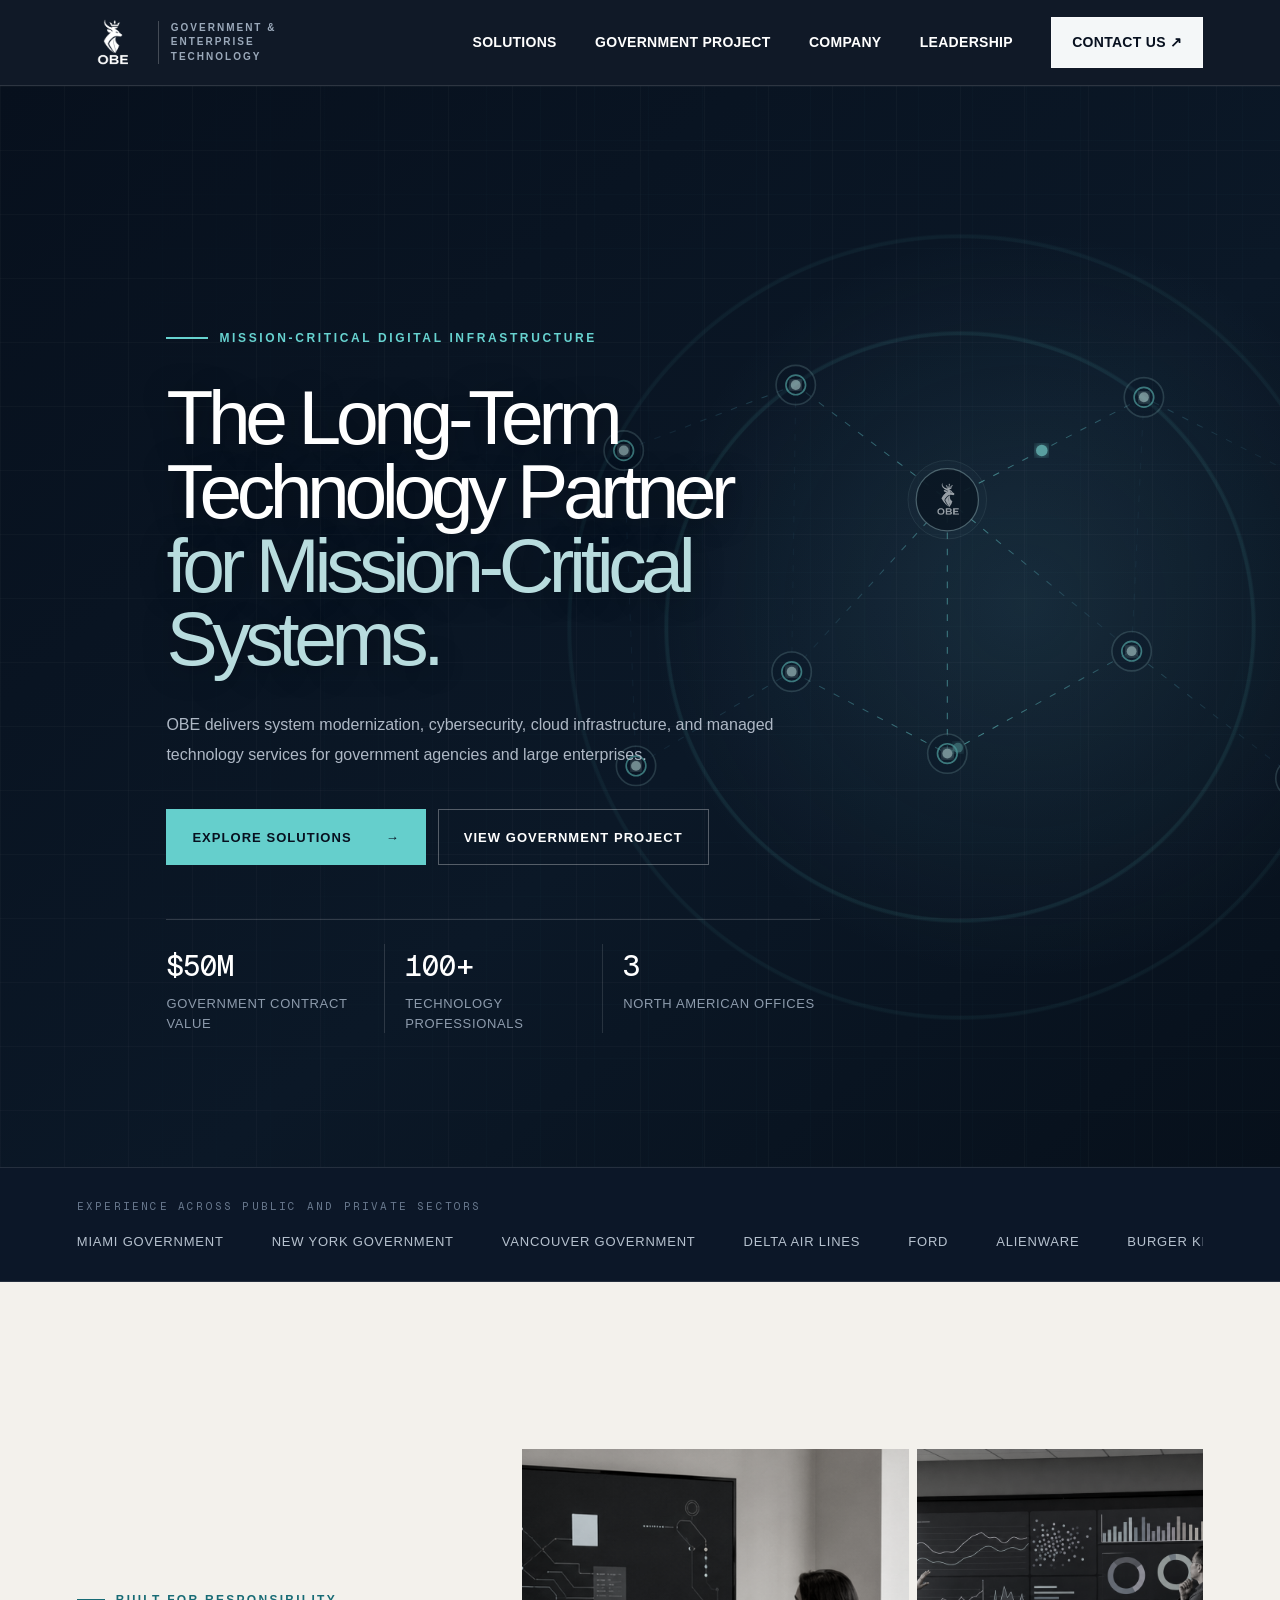
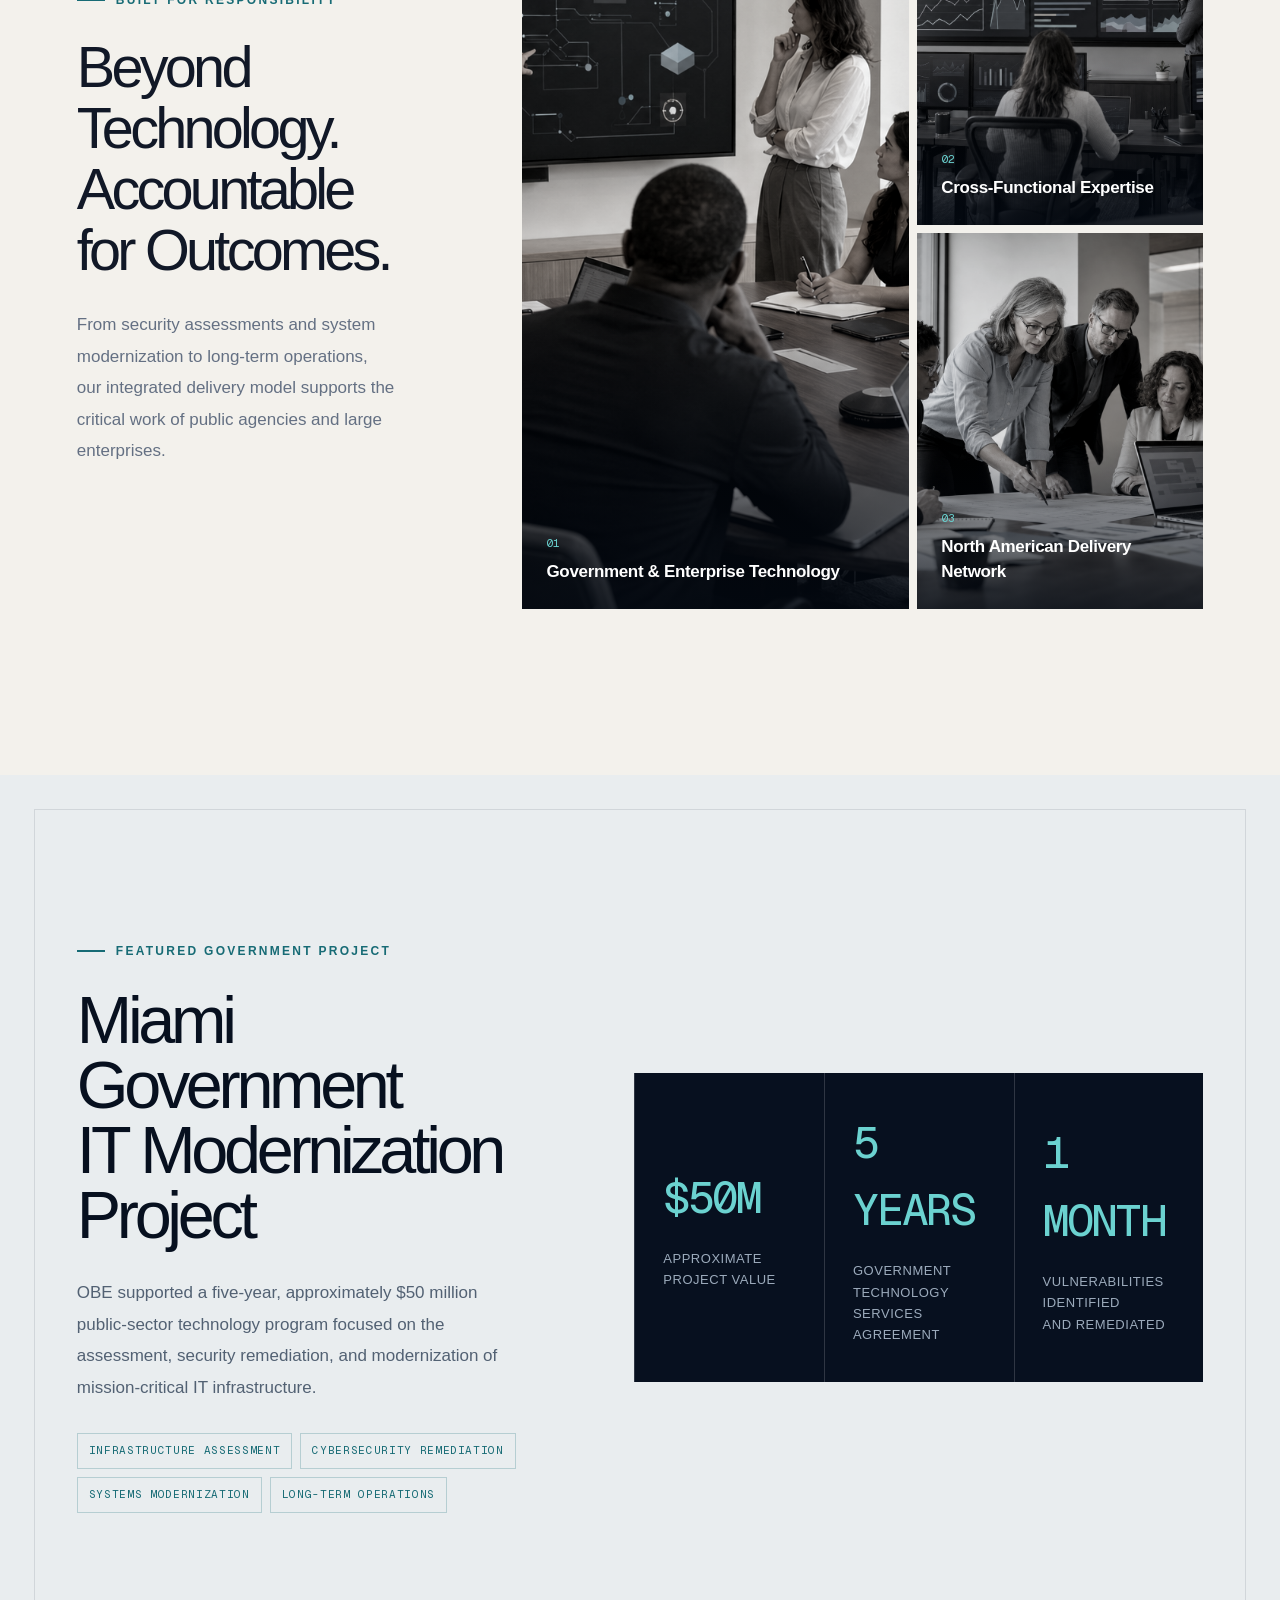
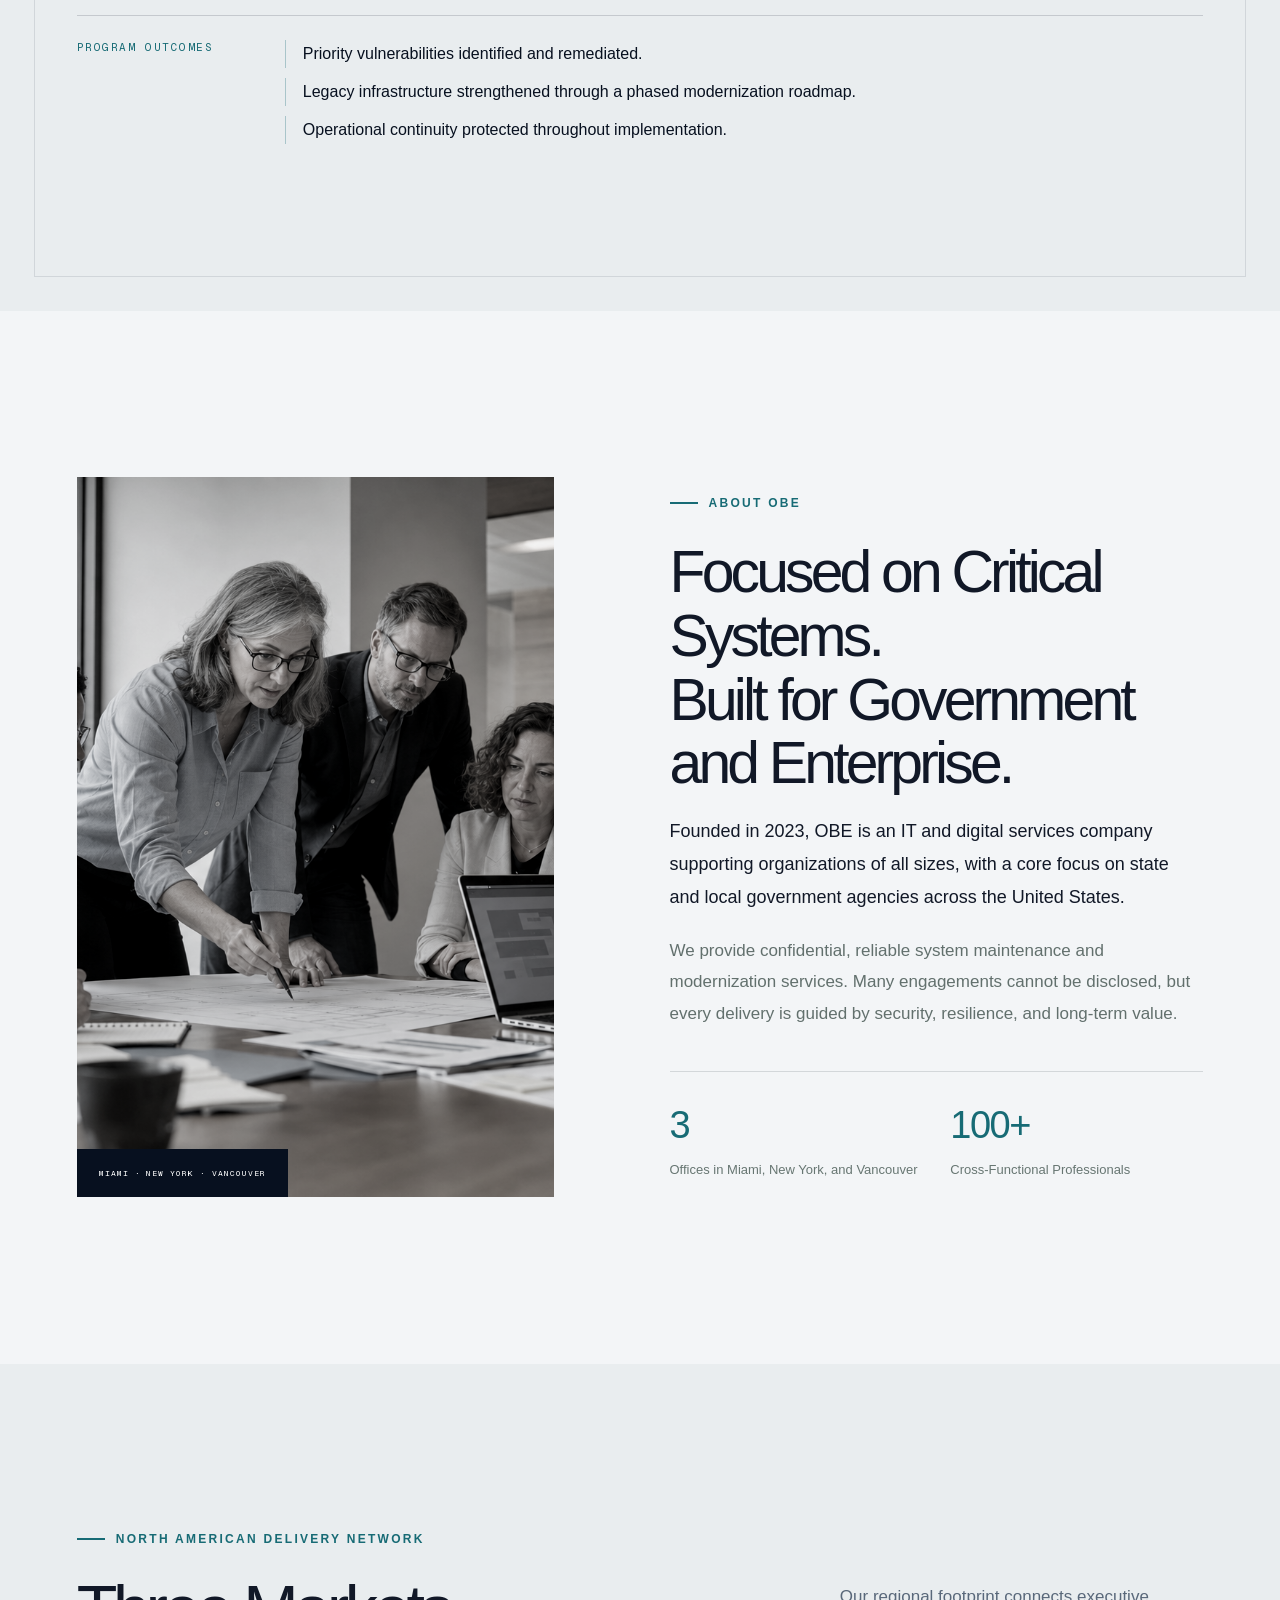
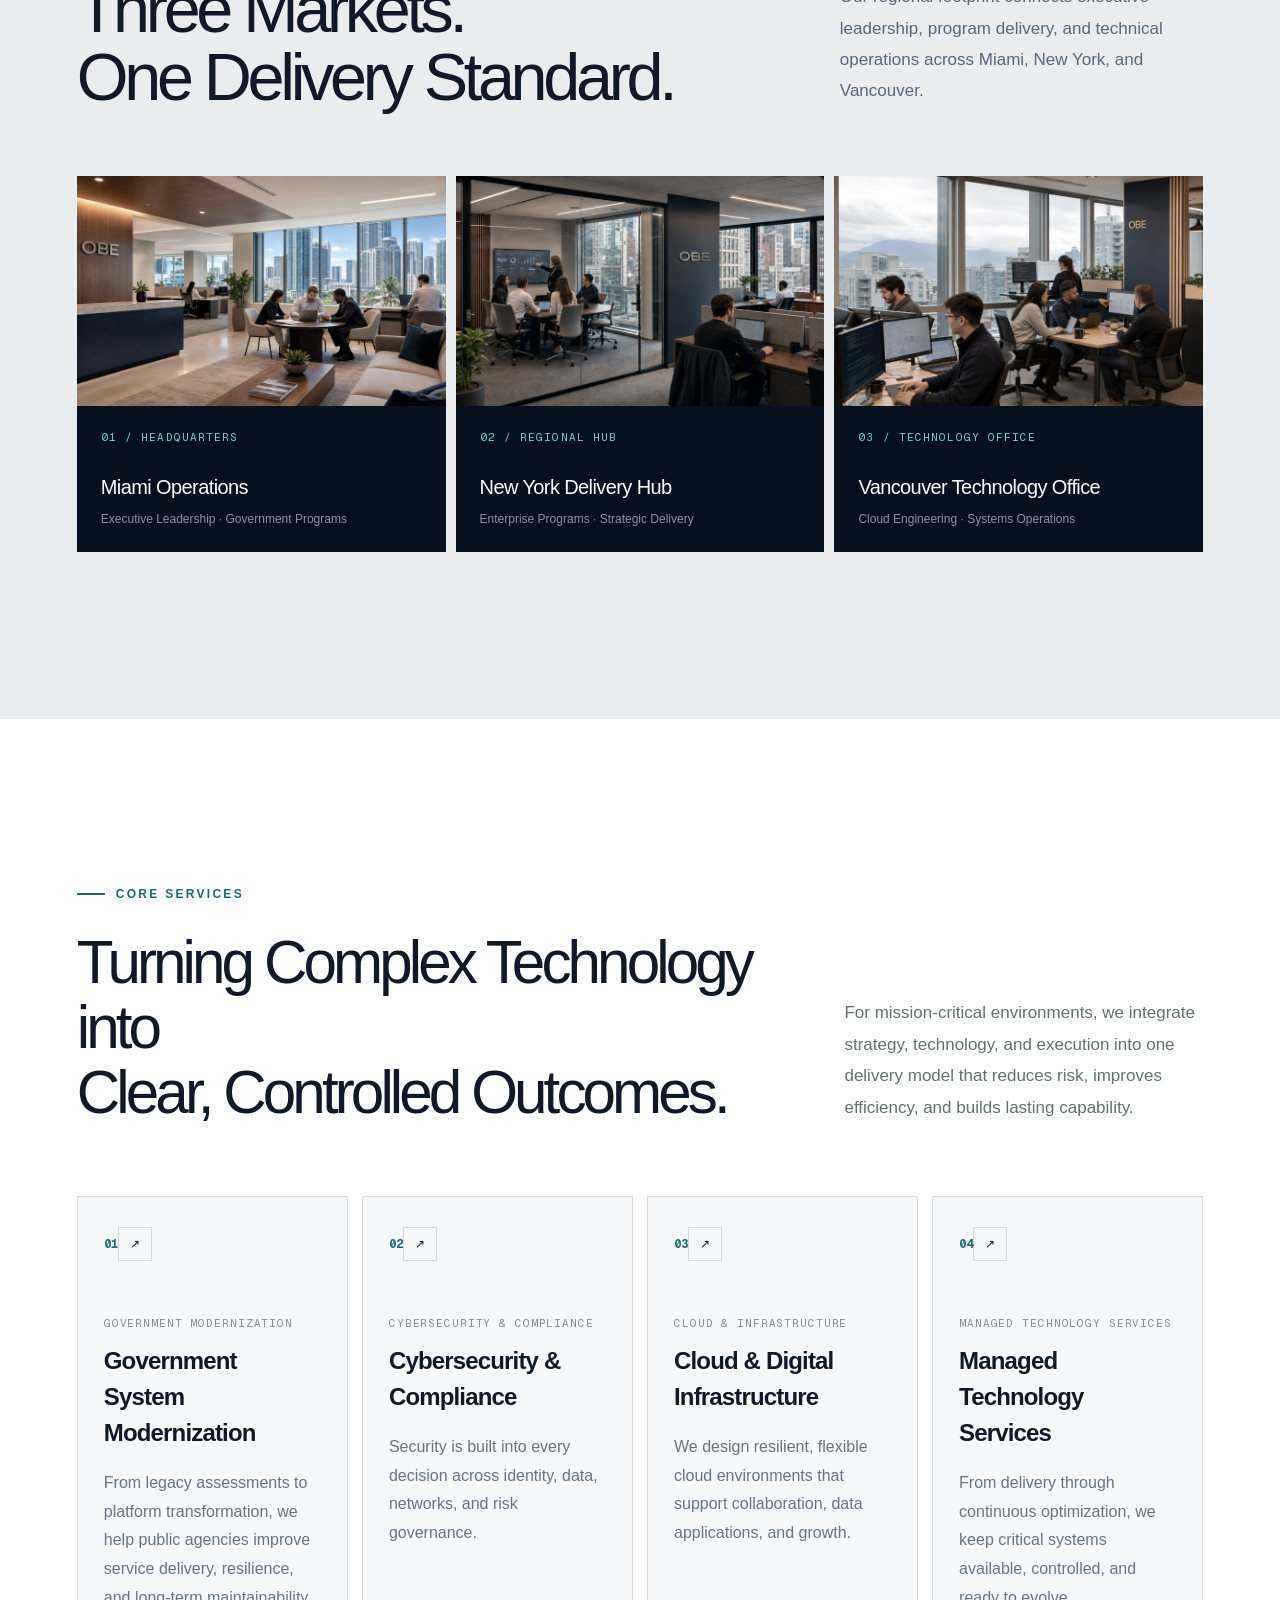
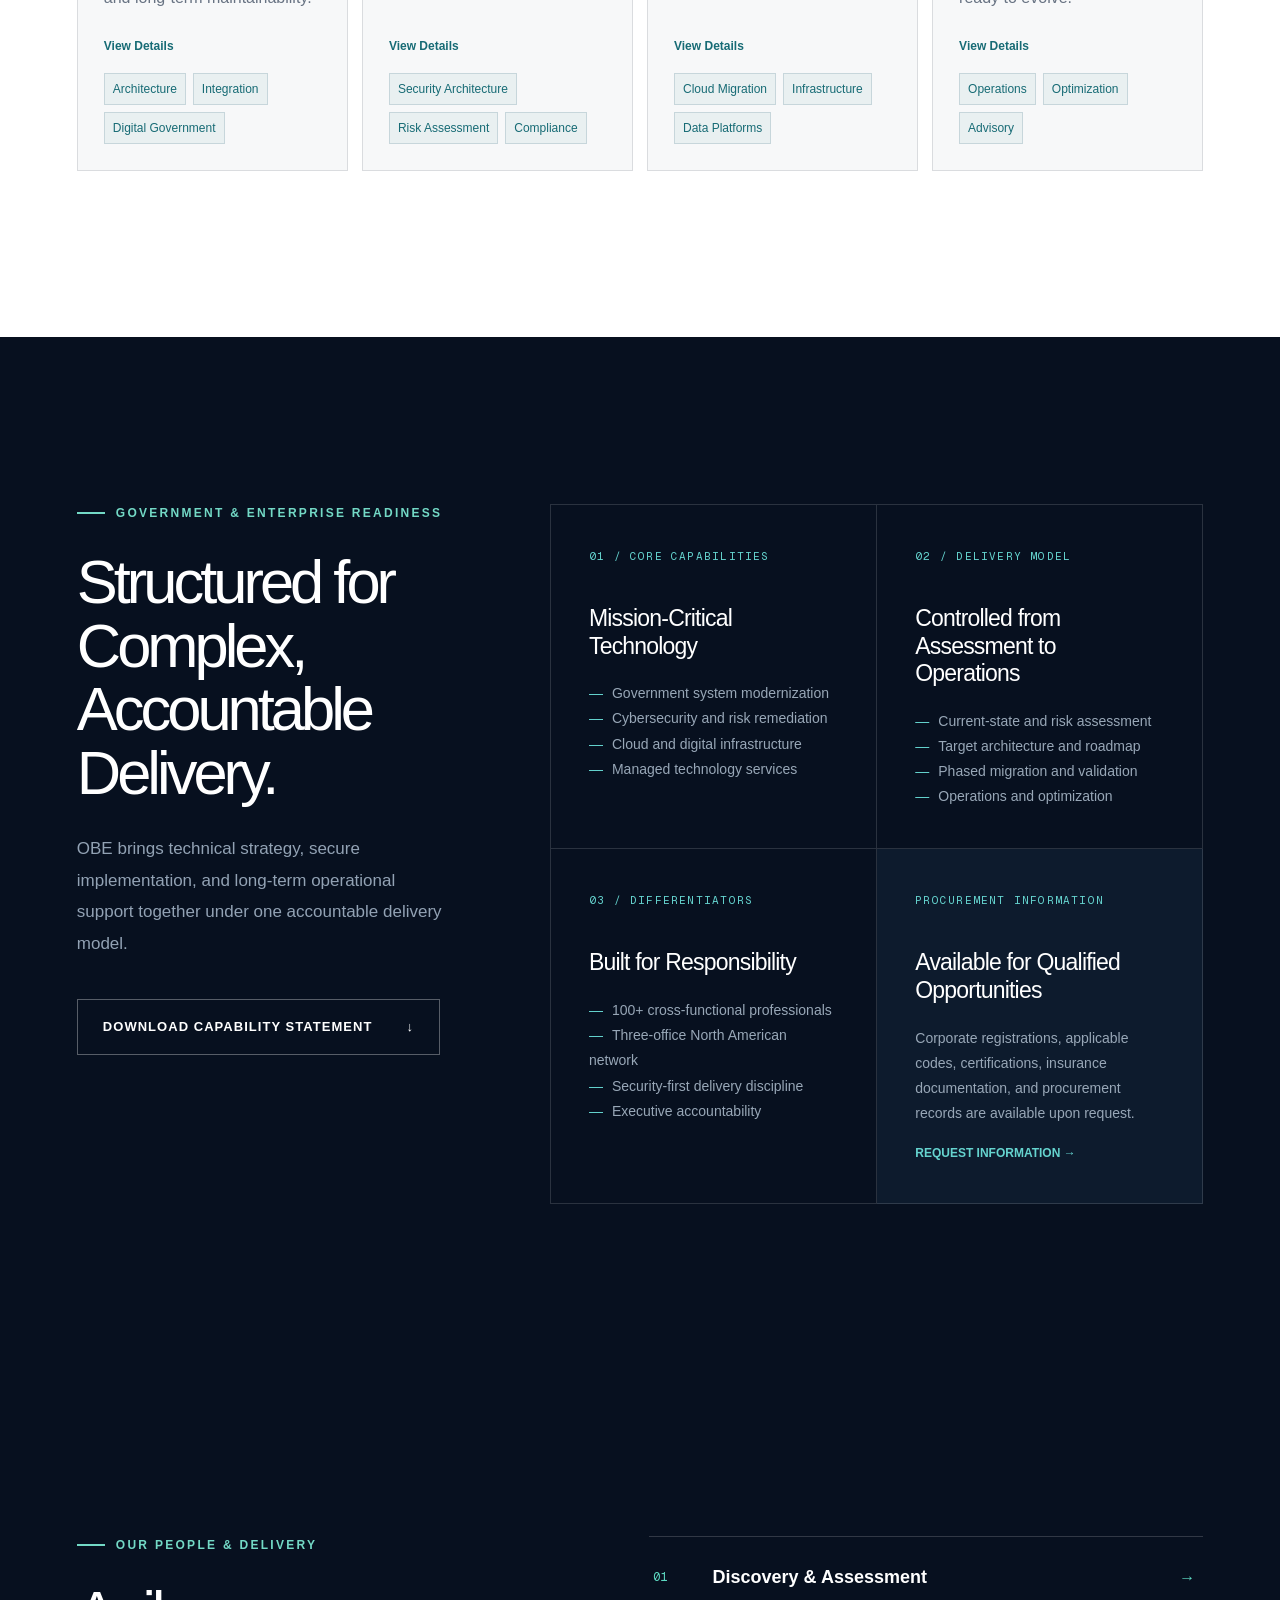
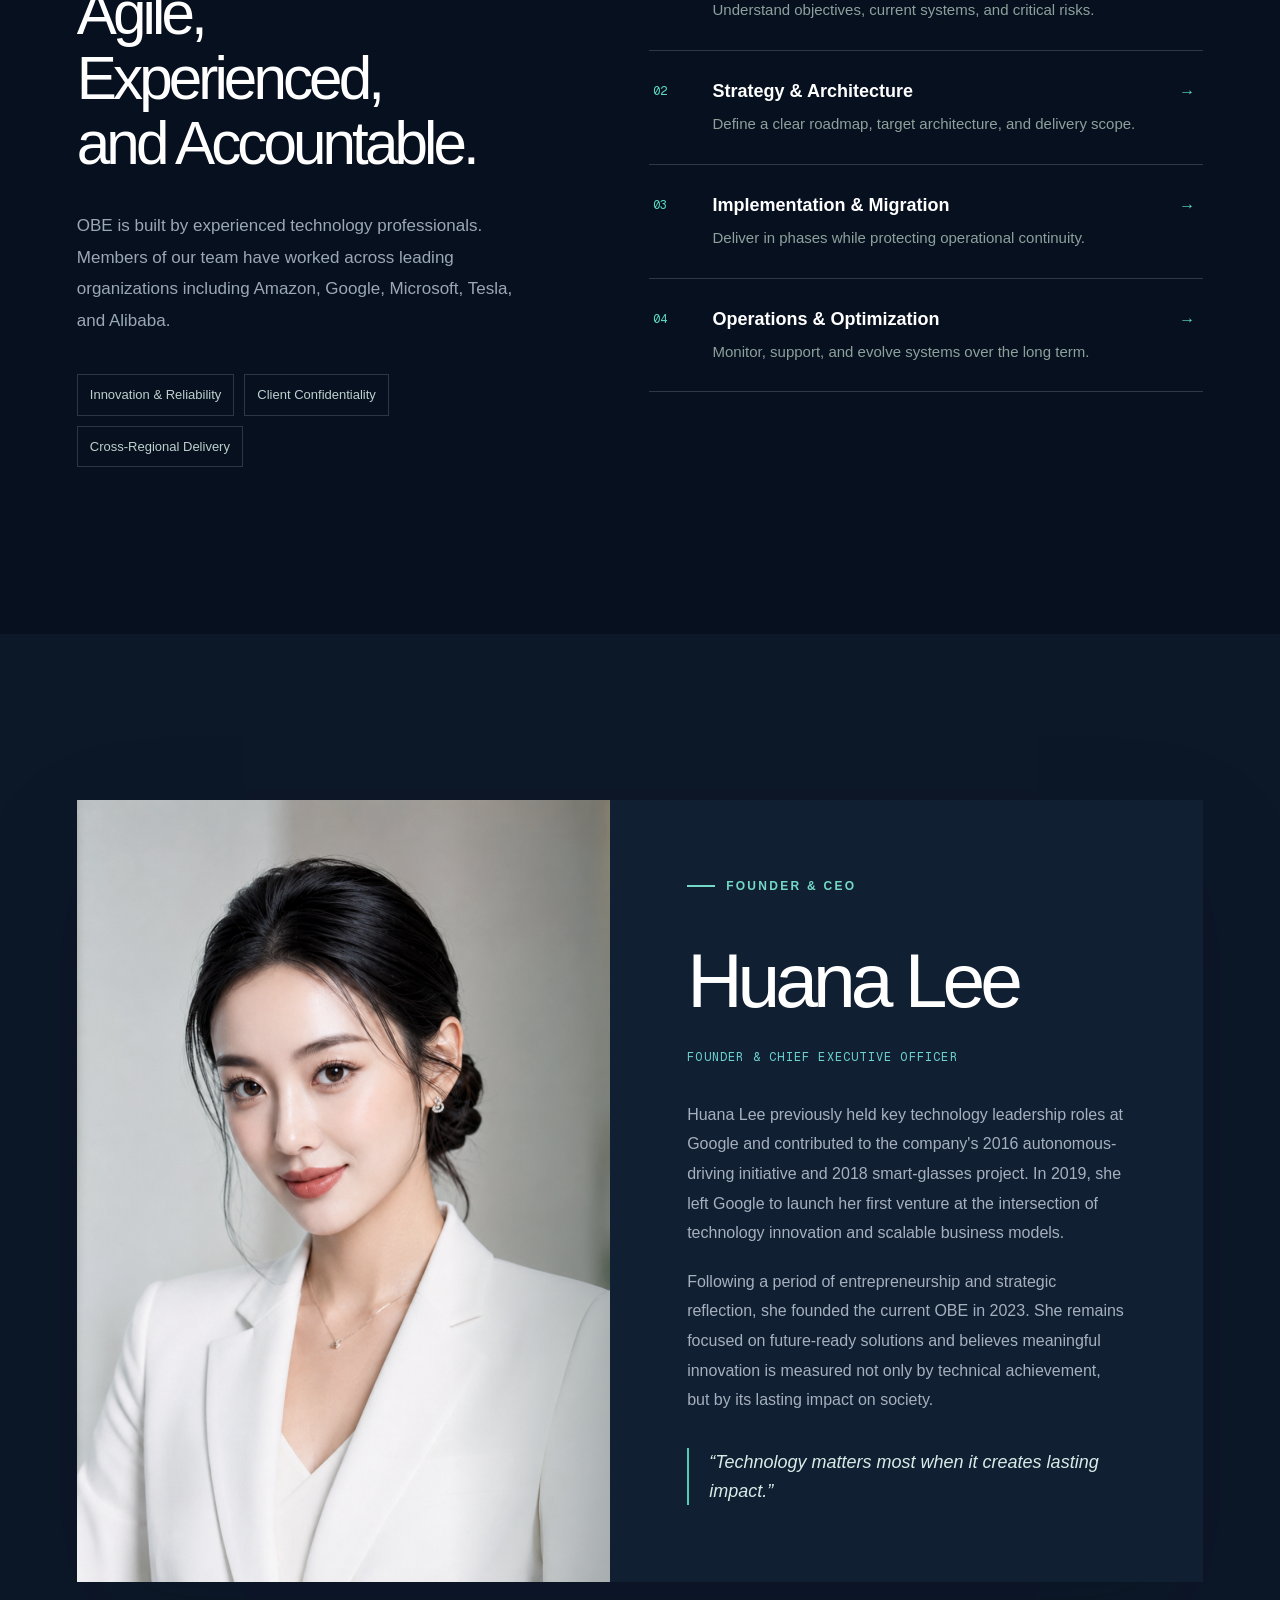
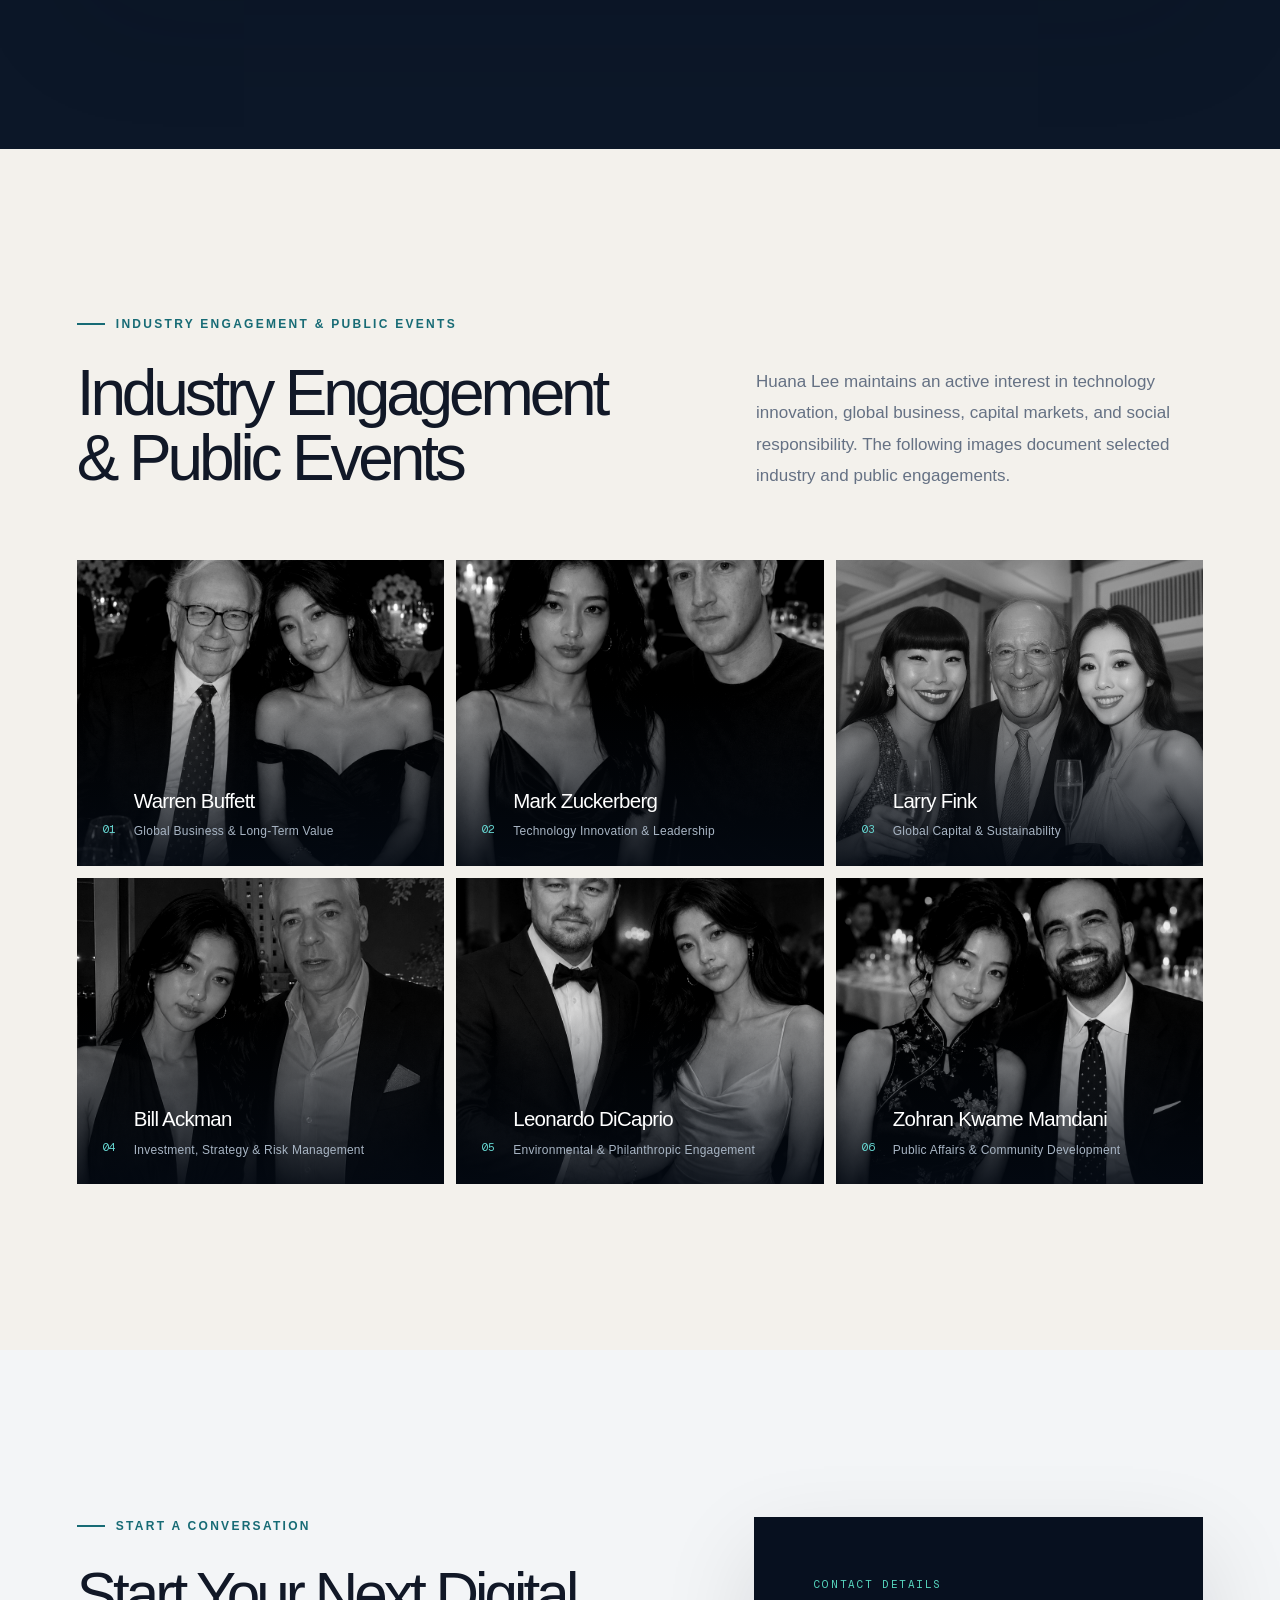
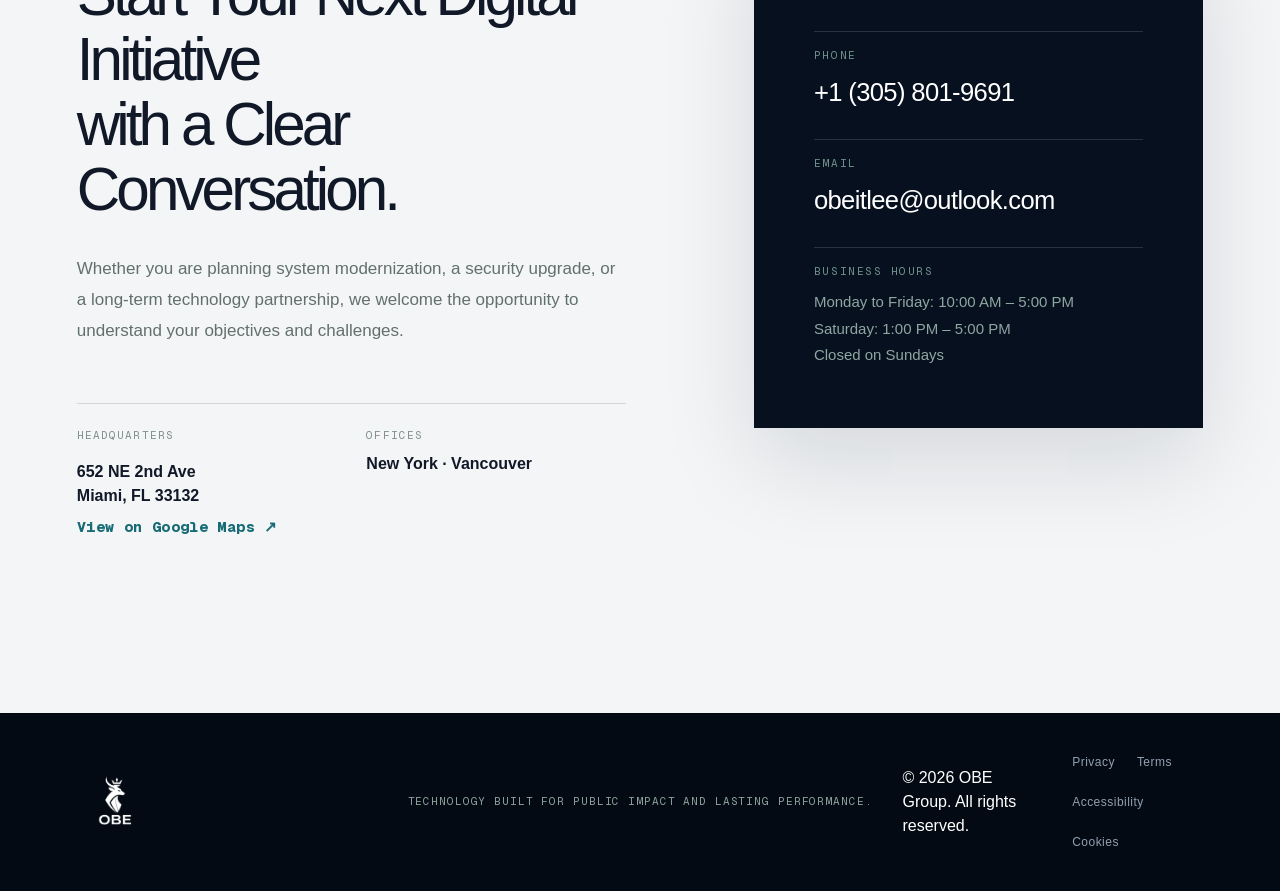
==== commit eff4be6a: "Bust browser cache for OBE contact page hydration" ====
--- a/index.html
+++ b/index.html
@@ -119,4 +119,4 @@
 
 .__variable_geist_mono_1diim1n { --font-geist-mono: 'Geist Mono', sans-serif; }
 </style>
-<meta property="og:image" content="https://www.obeitjp.com/images/obe-share-cover-v3.jpg"><meta property="og:image:width" content="1200"><meta property="og:image:height" content="630"><meta name="twitter:card" content="summary_large_image"><meta name="twitter:image" content="https://www.obeitjp.com/images/obe-share-cover-v3.jpg"><link rel="stylesheet" href="assets/lightbox.css"/><link rel="canonical" href="https://www.obeitjp.com/"/><meta property="og:url" content="https://www.obeitjp.com/"/></head><body class="__variable_geist_0tvmz3h __variable_geist_mono_1diim1n antialiased"><main><header class="site-header"><a class="brand" href="#top" aria-label="OBE Home"><img class="brand-logo" src="images/obe-logo-premium.png" alt="OBE"/><span class="brand-division">Government &amp; Enterprise Technology</span></a><nav class="site-nav" aria-label="Main navigation"><a href="#services">Solutions</a><a href="#case-study">Government Project</a><a href="#about">Company</a><a href="#leadership">Leadership</a><a class="nav-cta" href="#contact">Contact Us <span aria-hidden="true">↗</span></a></nav></header><section class="hero cinematic-hero" id="top"><div class="hero-glow hero-glow-one"></div><div class="hero-glow hero-glow-two"></div><div class="hero-copy"><p class="eyebrow"><span></span> MISSION-CRITICAL DIGITAL INFRASTRUCTURE</p><h1><span class="hero-title-line">The Long-Term Technology Partner</span><br/><em>for Mission-Critical Systems.</em></h1><p class="hero-lede">OBE delivers system modernization, cybersecurity, cloud infrastructure, and managed technology services for government agencies and large enterprises.</p><div class="hero-actions"><a class="button button-primary" href="#services">Explore Solutions <span aria-hidden="true">→</span></a><a class="button button-secondary" href="#case-study">View Government Project</a></div><div class="hero-proof" aria-label="OBE company overview"><div><strong>$50M</strong><span>Government Contract Value</span></div><div><strong>100+</strong><span>Technology Professionals</span></div><div><strong>3</strong><span>North American Offices</span></div></div></div><div class="hero-visual system-animation" aria-label="OBE digital infrastructure animation"><div class="animation-grid"></div><div class="scan-beam"></div><svg class="network-map" viewBox="0 0 1000 800" role="img" aria-label="Animated digital infrastructure network"><defs><linearGradient id="lineGlow" x1="0" x2="1"><stop offset="0" stop-color="#3e7b9b" stop-opacity="0.15"></stop><stop offset="0.5" stop-color="#72e3dd" stop-opacity="0.95"></stop><stop offset="1" stop-color="#3e7b9b" stop-opacity="0.15"></stop></linearGradient><filter id="softGlow"><feGaussianBlur stdDeviation="5" result="blur"></feGaussianBlur><feMerge><feMergeNode in="blur"></feMergeNode><feMergeNode in="SourceGraphic"></feMergeNode></feMerge></filter></defs><g class="network-lines"><path d="M90 185 L300 105 L485 245 L725 120 L920 220"></path><path d="M105 570 L295 455 L485 555 L710 430 L910 585"></path><path d="M300 105 L295 455 M485 245 L485 555 M725 120 L710 430"></path><path d="M90 185 L105 570 M920 220 L910 585"></path><path d="M295 455 L485 245 L710 430"></path></g><g class="data-pulses"><circle r="7"><animateMotion dur="5s" repeatCount="indefinite" path="M90 185 L300 105 L485 245 L725 120 L920 220"></animateMotion></circle><circle r="6"><animateMotion dur="6.5s" repeatCount="indefinite" path="M105 570 L295 455 L485 555 L710 430 L910 585"></animateMotion></circle><circle r="5"><animateMotion dur="4.5s" repeatCount="indefinite" path="M300 105 L295 455 L485 555 L710 430"></animateMotion></circle></g><g class="network-nodes"><g transform="translate(90 185)"><circle class="node-ring" r="24"></circle><circle class="node-core" r="6"></circle><circle class="node-wave" r="12"></circle></g><g transform="translate(300 105)"><circle class="node-ring" r="24"></circle><circle class="node-core" r="6"></circle><circle class="node-wave" r="12"></circle></g><g transform="translate(725 120)"><circle class="node-ring" r="24"></circle><circle class="node-core" r="6"></circle><circle class="node-wave" r="12"></circle></g><g transform="translate(920 220)"><circle class="node-ring" r="24"></circle><circle class="node-core" r="6"></circle><circle class="node-wave" r="12"></circle></g><g transform="translate(105 570)"><circle class="node-ring" r="24"></circle><circle class="node-core" r="6"></circle><circle class="node-wave" r="12"></circle></g><g transform="translate(295 455)"><circle class="node-ring" r="24"></circle><circle class="node-core" r="6"></circle><circle class="node-wave" r="12"></circle></g><g transform="translate(485 555)"><circle class="node-ring" r="24"></circle><circle class="node-core" r="6"></circle><circle class="node-wave" r="12"></circle></g><g transform="translate(710 430)"><circle class="node-ring" r="24"></circle><circle class="node-core" r="6"></circle><circle class="node-wave" r="12"></circle></g><g transform="translate(910 585)"><circle class="node-ring" r="24"></circle><circle class="node-core" r="6"></circle><circle class="node-wave" r="12"></circle></g><g class="network-logo-node" transform="translate(485 245)" aria-label="OBE company logo"><circle class="network-logo-halo" r="48"></circle><circle class="network-logo-disc" r="38"></circle><image href="images/obe-logo-premium.png" x="-27" y="-27" width="54" height="54"></image></g></g></svg><div class="system-core"><small>OBE CORE</small><strong>99.99%</strong><span>OPERATIONAL READINESS</span></div><div class="system-readout readout-one"><i></i> SECURITY LAYER <strong>ACTIVE</strong></div><div class="system-readout readout-two"><i></i> CLOUD INFRASTRUCTURE <strong>STABLE</strong></div><div class="system-readout readout-three"><i></i> GOVERNMENT SYSTEMS <strong>MONITORED</strong></div><div class="animation-caption"><span>LIVE INFRASTRUCTURE MODEL</span><strong>Miami · New York · Vancouver</strong></div></div></section><section class="organization-strip" aria-label="Historical projects and organizations listed on the original OBE website"><p>EXPERIENCE ACROSS PUBLIC AND PRIVATE SECTORS</p><div><span>Miami Government</span><span>New York Government</span><span>Vancouver Government</span><span>Delta Air Lines</span><span>Ford</span><span>Alienware</span><span>Burger King</span><span>Citrix</span><span>Norwegian Cruise Line</span><span>Google</span></div></section><section class="visual-stories section" aria-label="OBE company overview"><div class="visual-stories-heading"><p class="eyebrow dark"><span></span> BUILT FOR RESPONSIBILITY</p><h2>Beyond Technology.<br/>Accountable for Outcomes.</h2><p>From security assessments and system modernization to long-term operations, our integrated delivery model supports the critical work of public agencies and large enterprises.</p></div><div class="visual-grid"><figure class="visual-large"><img src="images/team-collaboration.png" alt="Technology program collaboration"/><figcaption><span>01</span><strong>Government &amp; Enterprise Technology</strong></figcaption></figure><figure><img src="images/security-operations.png" alt="Security and cloud operations team"/><figcaption><span>02</span><strong>Cross-Functional Expertise</strong></figcaption></figure><figure><img src="images/program-delivery.png" alt="Enterprise program delivery team"/><figcaption><span>03</span><strong>North American Delivery Network</strong></figcaption></figure></div></section><section class="featured-case section" id="case-study"><div class="case-heading"><p class="eyebrow light"><span></span> FEATURED GOVERNMENT PROJECT</p><h2>Miami Government<br/>IT Modernization Project</h2><p>OBE supported a five-year, approximately $50 million public-sector technology program focused on the assessment, security remediation, and modernization of mission-critical IT infrastructure.</p><div class="case-scope" aria-label="Project scope"><span>Infrastructure Assessment</span><span>Cybersecurity Remediation</span><span>Systems Modernization</span><span>Long-Term Operations</span></div></div><div class="case-metrics"><article><strong>$50M</strong><span>Approximate<br/>Project Value</span></article><article><strong>5 YEARS</strong><span>Government Technology<br/>Services Agreement</span></article><article><strong>1 MONTH</strong><span>Vulnerabilities Identified<br/>and Remediated</span></article></div><div class="case-outcome"><span>PROGRAM OUTCOMES</span><div class="outcome-list"><p>Priority vulnerabilities identified and remediated.</p><p>Legacy infrastructure strengthened through a phased modernization roadmap.</p><p>Operational continuity protected throughout implementation.</p></div></div></section><section class="about section" id="about"><div class="about-image"><img src="images/program-delivery.png" alt="Enterprise technology program delivery"/><span>MIAMI · NEW YORK · VANCOUVER</span></div><div class="about-copy"><p class="eyebrow dark"><span></span> ABOUT OBE</p><h2>Focused on Critical Systems.<br/>Built for Government and Enterprise.</h2><p class="about-lede">Founded in 2023, OBE is an IT and digital services company supporting organizations of all sizes, with a core focus on state and local government agencies across the United States.</p><p>We provide confidential, reliable system maintenance and modernization services. Many engagements cannot be disclosed, but every delivery is guided by security, resilience, and long-term value.</p><div class="about-facts"><div><strong>3</strong><span>Offices in Miami, New York, and Vancouver</span></div><div><strong>100+</strong><span>Cross-Functional Professionals</span></div></div></div></section><section class="office-network section" aria-label="OBE regional office network"><div class="office-network-heading"><div><p class="eyebrow dark"><span></span> NORTH AMERICAN DELIVERY NETWORK</p><h2>Three Markets.<br/>One Delivery Standard.</h2></div><p>Our regional footprint connects executive leadership, program delivery, and technical operations across Miami, New York, and Vancouver.</p></div><div class="office-gallery"><figure><img src="images/miami-headquarters.png" alt="Miami operations environment"/><figcaption><span>01 / HEADQUARTERS</span><strong>Miami Operations</strong><small>Executive Leadership · Government Programs</small></figcaption></figure><figure><img src="images/new-york-office.png" alt="New York delivery environment"/><figcaption><span>02 / REGIONAL HUB</span><strong>New York Delivery Hub</strong><small>Enterprise Programs · Strategic Delivery</small></figcaption></figure><figure><img src="images/vancouver-office.png" alt="Vancouver technology environment"/><figcaption><span>03 / TECHNOLOGY OFFICE</span><strong>Vancouver Technology Office</strong><small>Cloud Engineering · Systems Operations</small></figcaption></figure></div></section><section class="services section" id="services"><div class="section-heading"><div><p class="eyebrow dark"><span></span> CORE SERVICES</p><h2>Turning Complex Technology into<br/>Clear, Controlled Outcomes.</h2></div><p>For mission-critical environments, we integrate strategy, technology, and execution into one delivery model that reduces risk, improves efficiency, and builds lasting capability.</p></div><div class="service-grid"><article class="service-card"><button class="service-card-button" type="button" aria-expanded="false"><span class="service-topline"><span>01</span><i aria-hidden="true">↗</i></span><span class="service-english">Government Modernization</span><span class="service-title">Government System Modernization</span><span class="service-copy">From legacy assessments to platform transformation, we help public agencies improve service delivery, resilience, and long-term maintainability.</span><span class="service-more">View Details</span></button><div class="service-detail" aria-hidden="true"><p>Designed for legacy-system reviews, cross-agency integration, public-service portal modernization, and phased technical-debt reduction.</p></div><div class="service-tags"><span>Architecture</span><span>Integration</span><span>Digital Government</span></div></article><article class="service-card"><button class="service-card-button" type="button" aria-expanded="false"><span class="service-topline"><span>02</span><i aria-hidden="true">↗</i></span><span class="service-english">Cybersecurity &amp; Compliance</span><span class="service-title">Cybersecurity &amp; Compliance</span><span class="service-copy">Security is built into every decision across identity, data, networks, and risk governance.</span><span class="service-more">View Details</span></button><div class="service-detail" aria-hidden="true"><p>Capabilities include identity and access management, secure architecture, risk-baseline assessments, and lifecycle compliance governance.</p></div><div class="service-tags"><span>Security Architecture</span><span>Risk Assessment</span><span>Compliance</span></div></article><article class="service-card"><button class="service-card-button" type="button" aria-expanded="false"><span class="service-topline"><span>03</span><i aria-hidden="true">↗</i></span><span class="service-english">Cloud &amp; Infrastructure</span><span class="service-title">Cloud &amp; Digital Infrastructure</span><span class="service-copy">We design resilient, flexible cloud environments that support collaboration, data applications, and growth.</span><span class="service-more">View Details</span></button><div class="service-detail" aria-hidden="true"><p>From cloud planning and application migration to infrastructure optimization, we balance stability, security, and future scale.</p></div><div class="service-tags"><span>Cloud Migration</span><span>Infrastructure</span><span>Data Platforms</span></div></article><article class="service-card"><button class="service-card-button" type="button" aria-expanded="false"><span class="service-topline"><span>04</span><i aria-hidden="true">↗</i></span><span class="service-english">Managed Technology Services</span><span class="service-title">Managed Technology Services</span><span class="service-copy">From delivery through continuous optimization, we keep critical systems available, controlled, and ready to evolve.</span><span class="service-more">View Details</span></button><div class="service-detail" aria-hidden="true"><p>We provide operational support, performance monitoring, platform evolution, and clear long-term technical guidance.</p></div><div class="service-tags"><span>Operations</span><span>Optimization</span><span>Advisory</span></div></article></div></section><section class="procurement section" id="procurement"><div class="procurement-intro"><p class="eyebrow light"><span></span> GOVERNMENT &amp; ENTERPRISE READINESS</p><h2>Structured for Complex,<br/>Accountable Delivery.</h2><p>OBE brings technical strategy, secure implementation, and long-term operational support together under one accountable delivery model.</p><a class="button capability-download" href="downloads/obe-capability-statement.pdf" download="">Download Capability Statement <span>↓</span></a></div><div class="procurement-grid"><article><small>01 / CORE CAPABILITIES</small><h3>Mission-Critical Technology</h3><ul><li>Government system modernization</li><li>Cybersecurity and risk remediation</li><li>Cloud and digital infrastructure</li><li>Managed technology services</li></ul></article><article><small>02 / DELIVERY MODEL</small><h3>Controlled from Assessment to Operations</h3><ul><li>Current-state and risk assessment</li><li>Target architecture and roadmap</li><li>Phased migration and validation</li><li>Operations and optimization</li></ul></article><article><small>03 / DIFFERENTIATORS</small><h3>Built for Responsibility</h3><ul><li>100+ cross-functional professionals</li><li>Three-office North American network</li><li>Security-first delivery discipline</li><li>Executive accountability</li></ul></article><article class="procurement-status"><small>PROCUREMENT INFORMATION</small><h3>Available for Qualified Opportunities</h3><p>Corporate registrations, applicable codes, certifications, insurance documentation, and procurement records are available upon request.</p><a href="#contact">Request Information →</a></article></div></section><section class="approach section" id="team"><div class="approach-intro"><p class="eyebrow light"><span></span> OUR PEOPLE &amp; DELIVERY</p><h2>Agile, Experienced,<br/>and Accountable.</h2><p class="approach-copy">OBE is built by experienced technology professionals. Members of our team have worked across leading organizations including Amazon, Google, Microsoft, Tesla, and Alibaba.</p><div class="advantage-list"><span>Innovation &amp; Reliability</span><span>Client Confidentiality</span><span>Cross-Regional Delivery</span></div></div><div class="delivery-list"><article class=""><button type="button" aria-expanded="false"><span>01</span><span class="delivery-copy"><strong>Discovery &amp; Assessment</strong><small>Understand objectives, current systems, and critical risks.</small></span><i aria-hidden="true">→</i></button><div class="delivery-detail" aria-hidden="true"><p>Deliverables include current-state assessment, risk register, prioritized requirements, and stakeholder alignment.</p></div></article><article class=""><button type="button" aria-expanded="false"><span>02</span><span class="delivery-copy"><strong>Strategy &amp; Architecture</strong><small>Define a clear roadmap, target architecture, and delivery scope.</small></span><i aria-hidden="true">→</i></button><div class="delivery-detail" aria-hidden="true"><p>Deliverables include target architecture, implementation roadmap, resource plan, and measurable success criteria.</p></div></article><article class=""><button type="button" aria-expanded="false"><span>03</span><span class="delivery-copy"><strong>Implementation &amp; Migration</strong><small>Deliver in phases while protecting operational continuity.</small></span><i aria-hidden="true">→</i></button><div class="delivery-detail" aria-hidden="true"><p>Deliverables include phased releases, system and data migration, quality validation, knowledge transfer, and team training.</p></div></article><article class=""><button type="button" aria-expanded="false"><span>04</span><span class="delivery-copy"><strong>Operations &amp; Optimization</strong><small>Monitor, support, and evolve systems over the long term.</small></span><i aria-hidden="true">→</i></button><div class="delivery-detail" aria-hidden="true"><p>Deliverables include operational monitoring, optimization guidance, response procedures, and a long-term support plan.</p></div></article></div></section><section class="leadership section" id="leadership"><div class="leadership-card"><div class="leadership-image"><img src="images/li-huana-ceo.png" alt="Huana Lee, Founder and CEO of OBE"/></div><div class="leadership-copy"><p class="eyebrow light"><span></span> FOUNDER &amp; CEO</p><h2>Huana Lee</h2><p class="leadership-role">Founder &amp; Chief Executive Officer</p><p>Huana Lee previously held key technology leadership roles at Google and contributed to the company&#x27;s 2016 autonomous-driving initiative and 2018 smart-glasses project. In 2019, she left Google to launch her first venture at the intersection of technology innovation and scalable business models.</p><p>Following a period of entrepreneurship and strategic reflection, she founded the current OBE in 2023. She remains focused on future-ready solutions and believes meaningful innovation is measured not only by technical achievement, but by its lasting impact on society.</p><blockquote>“Technology matters most when it creates lasting impact.”</blockquote></div></div></section><section class="engagement section" id="engagement"><div class="engagement-heading"><div><p class="eyebrow dark"><span></span> INDUSTRY ENGAGEMENT &amp; PUBLIC EVENTS</p><h2>Industry Engagement<br/>&amp; Public Events</h2></div><p>Huana Lee maintains an active interest in technology innovation, global business, capital markets, and social responsibility. The following images document selected industry and public engagements.</p></div><div class="engagement-grid"><figure><img src="images/engagement-2.png" alt="Huana Lee with Warren Buffett at an event"/><figcaption><span>0<!-- -->1</span><div><strong>Warren Buffett</strong><small>Global Business &amp; Long-Term Value</small></div></figcaption></figure><figure><img src="images/engagement-1.png" alt="Huana Lee with Mark Zuckerberg at an event"/><figcaption><span>0<!-- -->2</span><div><strong>Mark Zuckerberg</strong><small>Technology Innovation &amp; Leadership</small></div></figcaption></figure><figure><img src="images/engagement-6.png" alt="Huana Lee with Larry Fink at an event"/><figcaption><span>0<!-- -->3</span><div><strong>Larry Fink</strong><small>Global Capital &amp; Sustainability</small></div></figcaption></figure><figure><img src="images/engagement-5.png" alt="Huana Lee with Bill Ackman at an event"/><figcaption><span>0<!-- -->4</span><div><strong>Bill Ackman</strong><small>Investment, Strategy &amp; Risk Management</small></div></figcaption></figure><figure><img src="images/engagement-4.png" alt="Huana Lee with Leonardo DiCaprio at an event"/><figcaption><span>0<!-- -->5</span><div><strong>Leonardo DiCaprio</strong><small>Environmental &amp; Philanthropic Engagement</small></div></figcaption></figure><figure><img src="images/engagement-3.png" alt="Huana Lee with Zohran Kwame Mamdani at an event"/><figcaption><span>0<!-- -->6</span><div><strong>Zohran Kwame Mamdani</strong><small>Public Affairs &amp; Community Development</small></div></figcaption></figure></div></section><section class="contact section" id="contact"><div class="contact-copy"><p class="eyebrow dark"><span></span> START A CONVERSATION</p><h2>Start Your Next Digital Initiative<br/>with a Clear Conversation.</h2><p>Whether you are planning system modernization, a security upgrade, or a long-term technology partnership, we welcome the opportunity to understand your objectives and challenges.</p><div class="office-row"><div><small>HEADQUARTERS</small><a class="map-link" href="https://www.google.com/maps/search/?api=1&amp;query=652+NE+2nd+Ave%2C+Miami%2C+FL+33132" target="_blank" rel="noreferrer"><strong>652 NE 2nd Ave<br/>Miami, FL 33132</strong><span>View on Google Maps ↗</span></a></div><div><small>OFFICES</small><strong>New York · Vancouver</strong></div></div></div><div class="contact-placeholder"><span>CONTACT DETAILS</span><div class="contact-details"><div><small>PHONE</small><a href="tel:+13058019691">+1 (305) 801-9691</a></div><div><small>EMAIL</small><a href="mailto:obeitlee@outlook.com">obeitlee@outlook.com</a></div><div><small>BUSINESS HOURS</small><p>Monday to Friday: 10:00 AM – 5:00 PM<br/>Saturday: 1:00 PM – 5:00 PM<br/>Closed on Sundays</p></div></div></div></section><footer><a class="brand footer-brand" href="#top" aria-label="Back to top"><img class="brand-logo" src="images/obe-logo-premium.png" alt="OBE"/></a><p>Technology built for public impact and lasting performance.</p><div class="footer-meta"><span>© 2026 OBE Group. All rights reserved.</span><nav aria-label="Legal"><a href="privacy">Privacy</a><a href="terms">Terms</a><a href="accessibility">Accessibility</a><a href="cookies">Cookies</a></nav></div></footer></main><script type="module" src="assets/replica.js"></script><script type="module" src="assets/lightbox.js"></script></body></html>+<meta property="og:image" content="https://www.obeitjp.com/images/obe-share-cover-v3.jpg"><meta property="og:image:width" content="1200"><meta property="og:image:height" content="630"><meta name="twitter:card" content="summary_large_image"><meta name="twitter:image" content="https://www.obeitjp.com/images/obe-share-cover-v3.jpg"><link rel="stylesheet" href="assets/lightbox.css"/><link rel="canonical" href="https://www.obeitjp.com/"/><meta property="og:url" content="https://www.obeitjp.com/"/></head><body class="__variable_geist_0tvmz3h __variable_geist_mono_1diim1n antialiased"><main><header class="site-header"><a class="brand" href="#top" aria-label="OBE Home"><img class="brand-logo" src="images/obe-logo-premium.png" alt="OBE"/><span class="brand-division">Government &amp; Enterprise Technology</span></a><nav class="site-nav" aria-label="Main navigation"><a href="#services">Solutions</a><a href="#case-study">Government Project</a><a href="#about">Company</a><a href="#leadership">Leadership</a><a class="nav-cta" href="#contact">Contact Us <span aria-hidden="true">↗</span></a></nav></header><section class="hero cinematic-hero" id="top"><div class="hero-glow hero-glow-one"></div><div class="hero-glow hero-glow-two"></div><div class="hero-copy"><p class="eyebrow"><span></span> MISSION-CRITICAL DIGITAL INFRASTRUCTURE</p><h1><span class="hero-title-line">The Long-Term Technology Partner</span><br/><em>for Mission-Critical Systems.</em></h1><p class="hero-lede">OBE delivers system modernization, cybersecurity, cloud infrastructure, and managed technology services for government agencies and large enterprises.</p><div class="hero-actions"><a class="button button-primary" href="#services">Explore Solutions <span aria-hidden="true">→</span></a><a class="button button-secondary" href="#case-study">View Government Project</a></div><div class="hero-proof" aria-label="OBE company overview"><div><strong>$50M</strong><span>Government Contract Value</span></div><div><strong>100+</strong><span>Technology Professionals</span></div><div><strong>3</strong><span>North American Offices</span></div></div></div><div class="hero-visual system-animation" aria-label="OBE digital infrastructure animation"><div class="animation-grid"></div><div class="scan-beam"></div><svg class="network-map" viewBox="0 0 1000 800" role="img" aria-label="Animated digital infrastructure network"><defs><linearGradient id="lineGlow" x1="0" x2="1"><stop offset="0" stop-color="#3e7b9b" stop-opacity="0.15"></stop><stop offset="0.5" stop-color="#72e3dd" stop-opacity="0.95"></stop><stop offset="1" stop-color="#3e7b9b" stop-opacity="0.15"></stop></linearGradient><filter id="softGlow"><feGaussianBlur stdDeviation="5" result="blur"></feGaussianBlur><feMerge><feMergeNode in="blur"></feMergeNode><feMergeNode in="SourceGraphic"></feMergeNode></feMerge></filter></defs><g class="network-lines"><path d="M90 185 L300 105 L485 245 L725 120 L920 220"></path><path d="M105 570 L295 455 L485 555 L710 430 L910 585"></path><path d="M300 105 L295 455 M485 245 L485 555 M725 120 L710 430"></path><path d="M90 185 L105 570 M920 220 L910 585"></path><path d="M295 455 L485 245 L710 430"></path></g><g class="data-pulses"><circle r="7"><animateMotion dur="5s" repeatCount="indefinite" path="M90 185 L300 105 L485 245 L725 120 L920 220"></animateMotion></circle><circle r="6"><animateMotion dur="6.5s" repeatCount="indefinite" path="M105 570 L295 455 L485 555 L710 430 L910 585"></animateMotion></circle><circle r="5"><animateMotion dur="4.5s" repeatCount="indefinite" path="M300 105 L295 455 L485 555 L710 430"></animateMotion></circle></g><g class="network-nodes"><g transform="translate(90 185)"><circle class="node-ring" r="24"></circle><circle class="node-core" r="6"></circle><circle class="node-wave" r="12"></circle></g><g transform="translate(300 105)"><circle class="node-ring" r="24"></circle><circle class="node-core" r="6"></circle><circle class="node-wave" r="12"></circle></g><g transform="translate(725 120)"><circle class="node-ring" r="24"></circle><circle class="node-core" r="6"></circle><circle class="node-wave" r="12"></circle></g><g transform="translate(920 220)"><circle class="node-ring" r="24"></circle><circle class="node-core" r="6"></circle><circle class="node-wave" r="12"></circle></g><g transform="translate(105 570)"><circle class="node-ring" r="24"></circle><circle class="node-core" r="6"></circle><circle class="node-wave" r="12"></circle></g><g transform="translate(295 455)"><circle class="node-ring" r="24"></circle><circle class="node-core" r="6"></circle><circle class="node-wave" r="12"></circle></g><g transform="translate(485 555)"><circle class="node-ring" r="24"></circle><circle class="node-core" r="6"></circle><circle class="node-wave" r="12"></circle></g><g transform="translate(710 430)"><circle class="node-ring" r="24"></circle><circle class="node-core" r="6"></circle><circle class="node-wave" r="12"></circle></g><g transform="translate(910 585)"><circle class="node-ring" r="24"></circle><circle class="node-core" r="6"></circle><circle class="node-wave" r="12"></circle></g><g class="network-logo-node" transform="translate(485 245)" aria-label="OBE company logo"><circle class="network-logo-halo" r="48"></circle><circle class="network-logo-disc" r="38"></circle><image href="images/obe-logo-premium.png" x="-27" y="-27" width="54" height="54"></image></g></g></svg><div class="system-core"><small>OBE CORE</small><strong>99.99%</strong><span>OPERATIONAL READINESS</span></div><div class="system-readout readout-one"><i></i> SECURITY LAYER <strong>ACTIVE</strong></div><div class="system-readout readout-two"><i></i> CLOUD INFRASTRUCTURE <strong>STABLE</strong></div><div class="system-readout readout-three"><i></i> GOVERNMENT SYSTEMS <strong>MONITORED</strong></div><div class="animation-caption"><span>LIVE INFRASTRUCTURE MODEL</span><strong>Miami · New York · Vancouver</strong></div></div></section><section class="organization-strip" aria-label="Historical projects and organizations listed on the original OBE website"><p>EXPERIENCE ACROSS PUBLIC AND PRIVATE SECTORS</p><div><span>Miami Government</span><span>New York Government</span><span>Vancouver Government</span><span>Delta Air Lines</span><span>Ford</span><span>Alienware</span><span>Burger King</span><span>Citrix</span><span>Norwegian Cruise Line</span><span>Google</span></div></section><section class="visual-stories section" aria-label="OBE company overview"><div class="visual-stories-heading"><p class="eyebrow dark"><span></span> BUILT FOR RESPONSIBILITY</p><h2>Beyond Technology.<br/>Accountable for Outcomes.</h2><p>From security assessments and system modernization to long-term operations, our integrated delivery model supports the critical work of public agencies and large enterprises.</p></div><div class="visual-grid"><figure class="visual-large"><img src="images/team-collaboration.png" alt="Technology program collaboration"/><figcaption><span>01</span><strong>Government &amp; Enterprise Technology</strong></figcaption></figure><figure><img src="images/security-operations.png" alt="Security and cloud operations team"/><figcaption><span>02</span><strong>Cross-Functional Expertise</strong></figcaption></figure><figure><img src="images/program-delivery.png" alt="Enterprise program delivery team"/><figcaption><span>03</span><strong>North American Delivery Network</strong></figcaption></figure></div></section><section class="featured-case section" id="case-study"><div class="case-heading"><p class="eyebrow light"><span></span> FEATURED GOVERNMENT PROJECT</p><h2>Miami Government<br/>IT Modernization Project</h2><p>OBE supported a five-year, approximately $50 million public-sector technology program focused on the assessment, security remediation, and modernization of mission-critical IT infrastructure.</p><div class="case-scope" aria-label="Project scope"><span>Infrastructure Assessment</span><span>Cybersecurity Remediation</span><span>Systems Modernization</span><span>Long-Term Operations</span></div></div><div class="case-metrics"><article><strong>$50M</strong><span>Approximate<br/>Project Value</span></article><article><strong>5 YEARS</strong><span>Government Technology<br/>Services Agreement</span></article><article><strong>1 MONTH</strong><span>Vulnerabilities Identified<br/>and Remediated</span></article></div><div class="case-outcome"><span>PROGRAM OUTCOMES</span><div class="outcome-list"><p>Priority vulnerabilities identified and remediated.</p><p>Legacy infrastructure strengthened through a phased modernization roadmap.</p><p>Operational continuity protected throughout implementation.</p></div></div></section><section class="about section" id="about"><div class="about-image"><img src="images/program-delivery.png" alt="Enterprise technology program delivery"/><span>MIAMI · NEW YORK · VANCOUVER</span></div><div class="about-copy"><p class="eyebrow dark"><span></span> ABOUT OBE</p><h2>Focused on Critical Systems.<br/>Built for Government and Enterprise.</h2><p class="about-lede">Founded in 2023, OBE is an IT and digital services company supporting organizations of all sizes, with a core focus on state and local government agencies across the United States.</p><p>We provide confidential, reliable system maintenance and modernization services. Many engagements cannot be disclosed, but every delivery is guided by security, resilience, and long-term value.</p><div class="about-facts"><div><strong>3</strong><span>Offices in Miami, New York, and Vancouver</span></div><div><strong>100+</strong><span>Cross-Functional Professionals</span></div></div></div></section><section class="office-network section" aria-label="OBE regional office network"><div class="office-network-heading"><div><p class="eyebrow dark"><span></span> NORTH AMERICAN DELIVERY NETWORK</p><h2>Three Markets.<br/>One Delivery Standard.</h2></div><p>Our regional footprint connects executive leadership, program delivery, and technical operations across Miami, New York, and Vancouver.</p></div><div class="office-gallery"><figure><img src="images/miami-headquarters.png" alt="Miami operations environment"/><figcaption><span>01 / HEADQUARTERS</span><strong>Miami Operations</strong><small>Executive Leadership · Government Programs</small></figcaption></figure><figure><img src="images/new-york-office.png" alt="New York delivery environment"/><figcaption><span>02 / REGIONAL HUB</span><strong>New York Delivery Hub</strong><small>Enterprise Programs · Strategic Delivery</small></figcaption></figure><figure><img src="images/vancouver-office.png" alt="Vancouver technology environment"/><figcaption><span>03 / TECHNOLOGY OFFICE</span><strong>Vancouver Technology Office</strong><small>Cloud Engineering · Systems Operations</small></figcaption></figure></div></section><section class="services section" id="services"><div class="section-heading"><div><p class="eyebrow dark"><span></span> CORE SERVICES</p><h2>Turning Complex Technology into<br/>Clear, Controlled Outcomes.</h2></div><p>For mission-critical environments, we integrate strategy, technology, and execution into one delivery model that reduces risk, improves efficiency, and builds lasting capability.</p></div><div class="service-grid"><article class="service-card"><button class="service-card-button" type="button" aria-expanded="false"><span class="service-topline"><span>01</span><i aria-hidden="true">↗</i></span><span class="service-english">Government Modernization</span><span class="service-title">Government System Modernization</span><span class="service-copy">From legacy assessments to platform transformation, we help public agencies improve service delivery, resilience, and long-term maintainability.</span><span class="service-more">View Details</span></button><div class="service-detail" aria-hidden="true"><p>Designed for legacy-system reviews, cross-agency integration, public-service portal modernization, and phased technical-debt reduction.</p></div><div class="service-tags"><span>Architecture</span><span>Integration</span><span>Digital Government</span></div></article><article class="service-card"><button class="service-card-button" type="button" aria-expanded="false"><span class="service-topline"><span>02</span><i aria-hidden="true">↗</i></span><span class="service-english">Cybersecurity &amp; Compliance</span><span class="service-title">Cybersecurity &amp; Compliance</span><span class="service-copy">Security is built into every decision across identity, data, networks, and risk governance.</span><span class="service-more">View Details</span></button><div class="service-detail" aria-hidden="true"><p>Capabilities include identity and access management, secure architecture, risk-baseline assessments, and lifecycle compliance governance.</p></div><div class="service-tags"><span>Security Architecture</span><span>Risk Assessment</span><span>Compliance</span></div></article><article class="service-card"><button class="service-card-button" type="button" aria-expanded="false"><span class="service-topline"><span>03</span><i aria-hidden="true">↗</i></span><span class="service-english">Cloud &amp; Infrastructure</span><span class="service-title">Cloud &amp; Digital Infrastructure</span><span class="service-copy">We design resilient, flexible cloud environments that support collaboration, data applications, and growth.</span><span class="service-more">View Details</span></button><div class="service-detail" aria-hidden="true"><p>From cloud planning and application migration to infrastructure optimization, we balance stability, security, and future scale.</p></div><div class="service-tags"><span>Cloud Migration</span><span>Infrastructure</span><span>Data Platforms</span></div></article><article class="service-card"><button class="service-card-button" type="button" aria-expanded="false"><span class="service-topline"><span>04</span><i aria-hidden="true">↗</i></span><span class="service-english">Managed Technology Services</span><span class="service-title">Managed Technology Services</span><span class="service-copy">From delivery through continuous optimization, we keep critical systems available, controlled, and ready to evolve.</span><span class="service-more">View Details</span></button><div class="service-detail" aria-hidden="true"><p>We provide operational support, performance monitoring, platform evolution, and clear long-term technical guidance.</p></div><div class="service-tags"><span>Operations</span><span>Optimization</span><span>Advisory</span></div></article></div></section><section class="procurement section" id="procurement"><div class="procurement-intro"><p class="eyebrow light"><span></span> GOVERNMENT &amp; ENTERPRISE READINESS</p><h2>Structured for Complex,<br/>Accountable Delivery.</h2><p>OBE brings technical strategy, secure implementation, and long-term operational support together under one accountable delivery model.</p><a class="button capability-download" href="downloads/obe-capability-statement.pdf" download="">Download Capability Statement <span>↓</span></a></div><div class="procurement-grid"><article><small>01 / CORE CAPABILITIES</small><h3>Mission-Critical Technology</h3><ul><li>Government system modernization</li><li>Cybersecurity and risk remediation</li><li>Cloud and digital infrastructure</li><li>Managed technology services</li></ul></article><article><small>02 / DELIVERY MODEL</small><h3>Controlled from Assessment to Operations</h3><ul><li>Current-state and risk assessment</li><li>Target architecture and roadmap</li><li>Phased migration and validation</li><li>Operations and optimization</li></ul></article><article><small>03 / DIFFERENTIATORS</small><h3>Built for Responsibility</h3><ul><li>100+ cross-functional professionals</li><li>Three-office North American network</li><li>Security-first delivery discipline</li><li>Executive accountability</li></ul></article><article class="procurement-status"><small>PROCUREMENT INFORMATION</small><h3>Available for Qualified Opportunities</h3><p>Corporate registrations, applicable codes, certifications, insurance documentation, and procurement records are available upon request.</p><a href="#contact">Request Information →</a></article></div></section><section class="approach section" id="team"><div class="approach-intro"><p class="eyebrow light"><span></span> OUR PEOPLE &amp; DELIVERY</p><h2>Agile, Experienced,<br/>and Accountable.</h2><p class="approach-copy">OBE is built by experienced technology professionals. Members of our team have worked across leading organizations including Amazon, Google, Microsoft, Tesla, and Alibaba.</p><div class="advantage-list"><span>Innovation &amp; Reliability</span><span>Client Confidentiality</span><span>Cross-Regional Delivery</span></div></div><div class="delivery-list"><article class=""><button type="button" aria-expanded="false"><span>01</span><span class="delivery-copy"><strong>Discovery &amp; Assessment</strong><small>Understand objectives, current systems, and critical risks.</small></span><i aria-hidden="true">→</i></button><div class="delivery-detail" aria-hidden="true"><p>Deliverables include current-state assessment, risk register, prioritized requirements, and stakeholder alignment.</p></div></article><article class=""><button type="button" aria-expanded="false"><span>02</span><span class="delivery-copy"><strong>Strategy &amp; Architecture</strong><small>Define a clear roadmap, target architecture, and delivery scope.</small></span><i aria-hidden="true">→</i></button><div class="delivery-detail" aria-hidden="true"><p>Deliverables include target architecture, implementation roadmap, resource plan, and measurable success criteria.</p></div></article><article class=""><button type="button" aria-expanded="false"><span>03</span><span class="delivery-copy"><strong>Implementation &amp; Migration</strong><small>Deliver in phases while protecting operational continuity.</small></span><i aria-hidden="true">→</i></button><div class="delivery-detail" aria-hidden="true"><p>Deliverables include phased releases, system and data migration, quality validation, knowledge transfer, and team training.</p></div></article><article class=""><button type="button" aria-expanded="false"><span>04</span><span class="delivery-copy"><strong>Operations &amp; Optimization</strong><small>Monitor, support, and evolve systems over the long term.</small></span><i aria-hidden="true">→</i></button><div class="delivery-detail" aria-hidden="true"><p>Deliverables include operational monitoring, optimization guidance, response procedures, and a long-term support plan.</p></div></article></div></section><section class="leadership section" id="leadership"><div class="leadership-card"><div class="leadership-image"><img src="images/li-huana-ceo.png" alt="Huana Lee, Founder and CEO of OBE"/></div><div class="leadership-copy"><p class="eyebrow light"><span></span> FOUNDER &amp; CEO</p><h2>Huana Lee</h2><p class="leadership-role">Founder &amp; Chief Executive Officer</p><p>Huana Lee previously held key technology leadership roles at Google and contributed to the company&#x27;s 2016 autonomous-driving initiative and 2018 smart-glasses project. In 2019, she left Google to launch her first venture at the intersection of technology innovation and scalable business models.</p><p>Following a period of entrepreneurship and strategic reflection, she founded the current OBE in 2023. She remains focused on future-ready solutions and believes meaningful innovation is measured not only by technical achievement, but by its lasting impact on society.</p><blockquote>“Technology matters most when it creates lasting impact.”</blockquote></div></div></section><section class="engagement section" id="engagement"><div class="engagement-heading"><div><p class="eyebrow dark"><span></span> INDUSTRY ENGAGEMENT &amp; PUBLIC EVENTS</p><h2>Industry Engagement<br/>&amp; Public Events</h2></div><p>Huana Lee maintains an active interest in technology innovation, global business, capital markets, and social responsibility. The following images document selected industry and public engagements.</p></div><div class="engagement-grid"><figure><img src="images/engagement-2.png" alt="Huana Lee with Warren Buffett at an event"/><figcaption><span>0<!-- -->1</span><div><strong>Warren Buffett</strong><small>Global Business &amp; Long-Term Value</small></div></figcaption></figure><figure><img src="images/engagement-1.png" alt="Huana Lee with Mark Zuckerberg at an event"/><figcaption><span>0<!-- -->2</span><div><strong>Mark Zuckerberg</strong><small>Technology Innovation &amp; Leadership</small></div></figcaption></figure><figure><img src="images/engagement-6.png" alt="Huana Lee with Larry Fink at an event"/><figcaption><span>0<!-- -->3</span><div><strong>Larry Fink</strong><small>Global Capital &amp; Sustainability</small></div></figcaption></figure><figure><img src="images/engagement-5.png" alt="Huana Lee with Bill Ackman at an event"/><figcaption><span>0<!-- -->4</span><div><strong>Bill Ackman</strong><small>Investment, Strategy &amp; Risk Management</small></div></figcaption></figure><figure><img src="images/engagement-4.png" alt="Huana Lee with Leonardo DiCaprio at an event"/><figcaption><span>0<!-- -->5</span><div><strong>Leonardo DiCaprio</strong><small>Environmental &amp; Philanthropic Engagement</small></div></figcaption></figure><figure><img src="images/engagement-3.png" alt="Huana Lee with Zohran Kwame Mamdani at an event"/><figcaption><span>0<!-- -->6</span><div><strong>Zohran Kwame Mamdani</strong><small>Public Affairs &amp; Community Development</small></div></figcaption></figure></div></section><section class="contact section" id="contact"><div class="contact-copy"><p class="eyebrow dark"><span></span> START A CONVERSATION</p><h2>Start Your Next Digital Initiative<br/>with a Clear Conversation.</h2><p>Whether you are planning system modernization, a security upgrade, or a long-term technology partnership, we welcome the opportunity to understand your objectives and challenges.</p><div class="office-row"><div><small>HEADQUARTERS</small><a class="map-link" href="https://www.google.com/maps/search/?api=1&amp;query=652+NE+2nd+Ave%2C+Miami%2C+FL+33132" target="_blank" rel="noreferrer"><strong>652 NE 2nd Ave<br/>Miami, FL 33132</strong><span>View on Google Maps ↗</span></a></div><div><small>OFFICES</small><strong>New York · Vancouver</strong></div></div></div><div class="contact-placeholder"><span>CONTACT DETAILS</span><div class="contact-details"><div><small>PHONE</small><a href="tel:+13058019691">+1 (305) 801-9691</a></div><div><small>EMAIL</small><a href="mailto:obeitlee@outlook.com">obeitlee@outlook.com</a></div><div><small>BUSINESS HOURS</small><p>Monday to Friday: 10:00 AM – 5:00 PM<br/>Saturday: 1:00 PM – 5:00 PM<br/>Closed on Sundays</p></div></div></div></section><footer><a class="brand footer-brand" href="#top" aria-label="Back to top"><img class="brand-logo" src="images/obe-logo-premium.png" alt="OBE"/></a><p>Technology built for public impact and lasting performance.</p><div class="footer-meta"><span>© 2026 OBE Group. All rights reserved.</span><nav aria-label="Legal"><a href="privacy">Privacy</a><a href="terms">Terms</a><a href="accessibility">Accessibility</a><a href="cookies">Cookies</a></nav></div></footer></main><script type="module" src="assets/replica.js?v=20261104b"></script><script type="module" src="assets/lightbox.js"></script></body></html>
